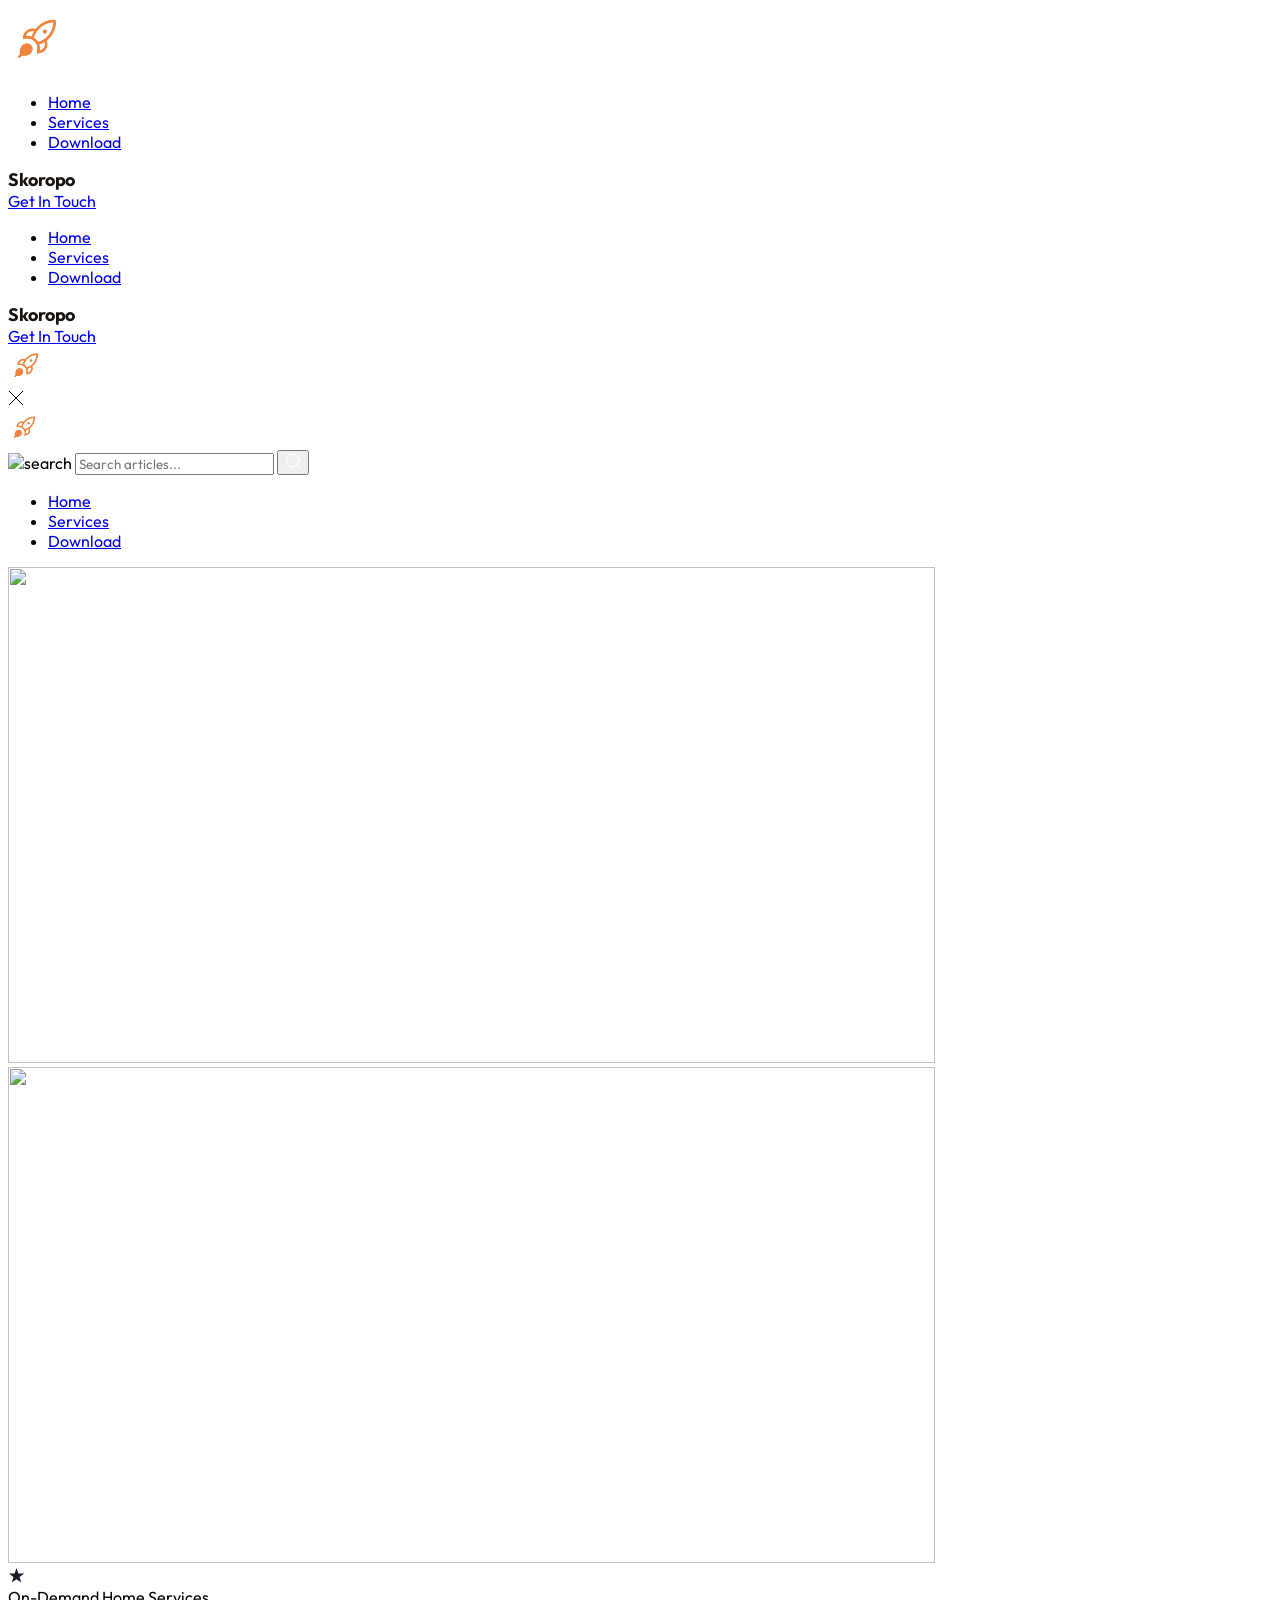
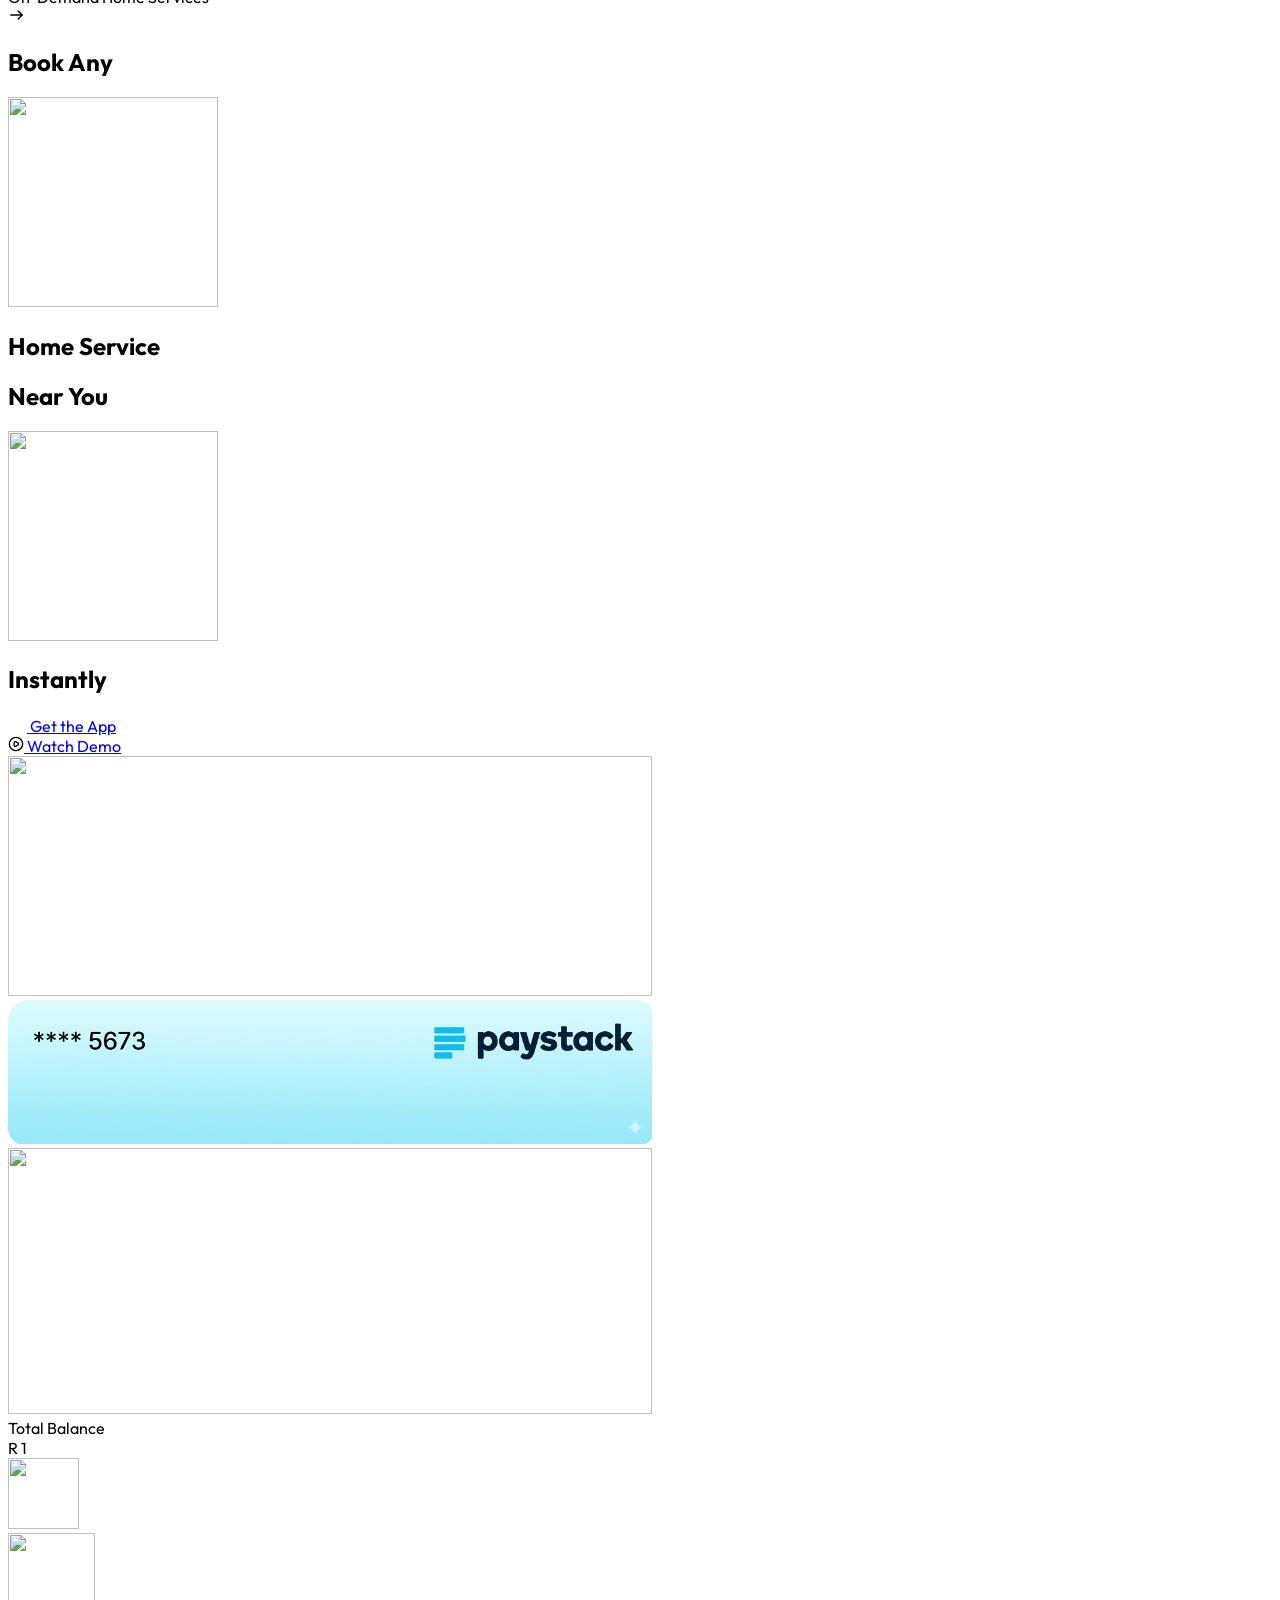
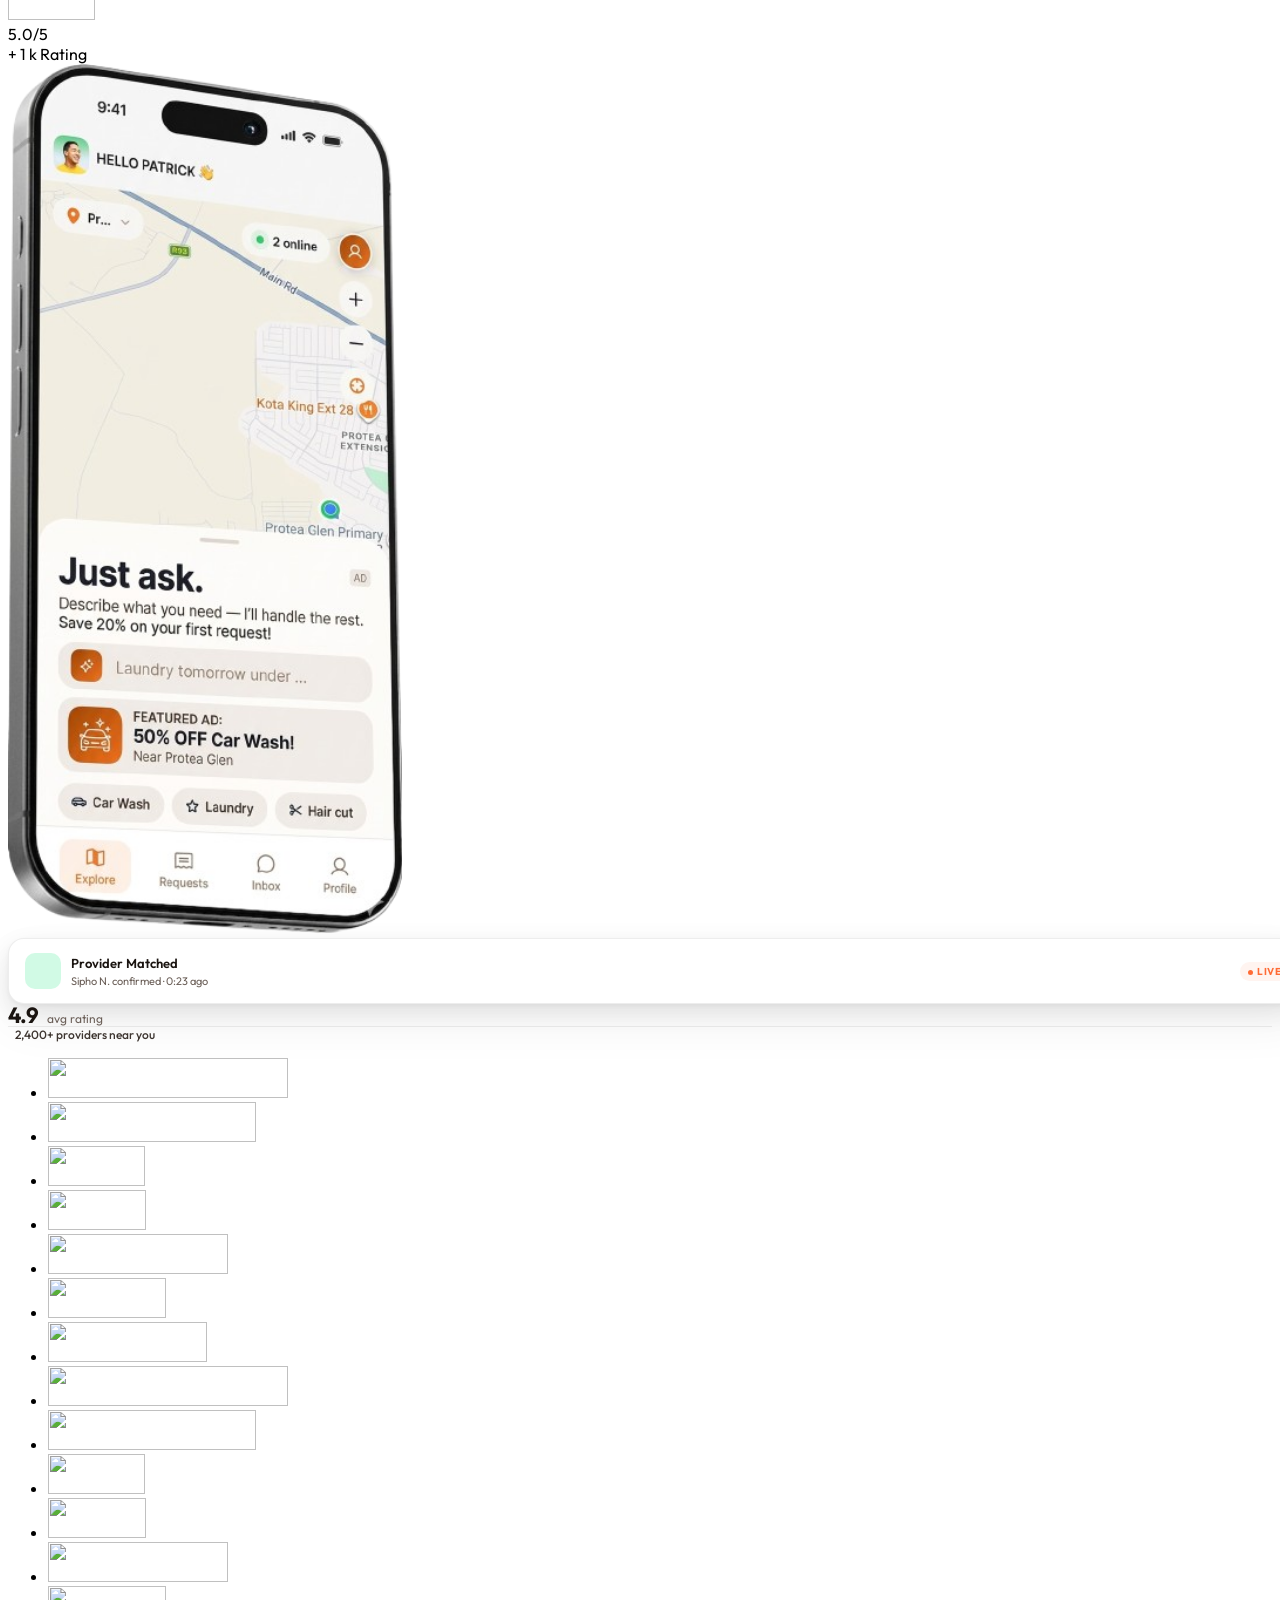
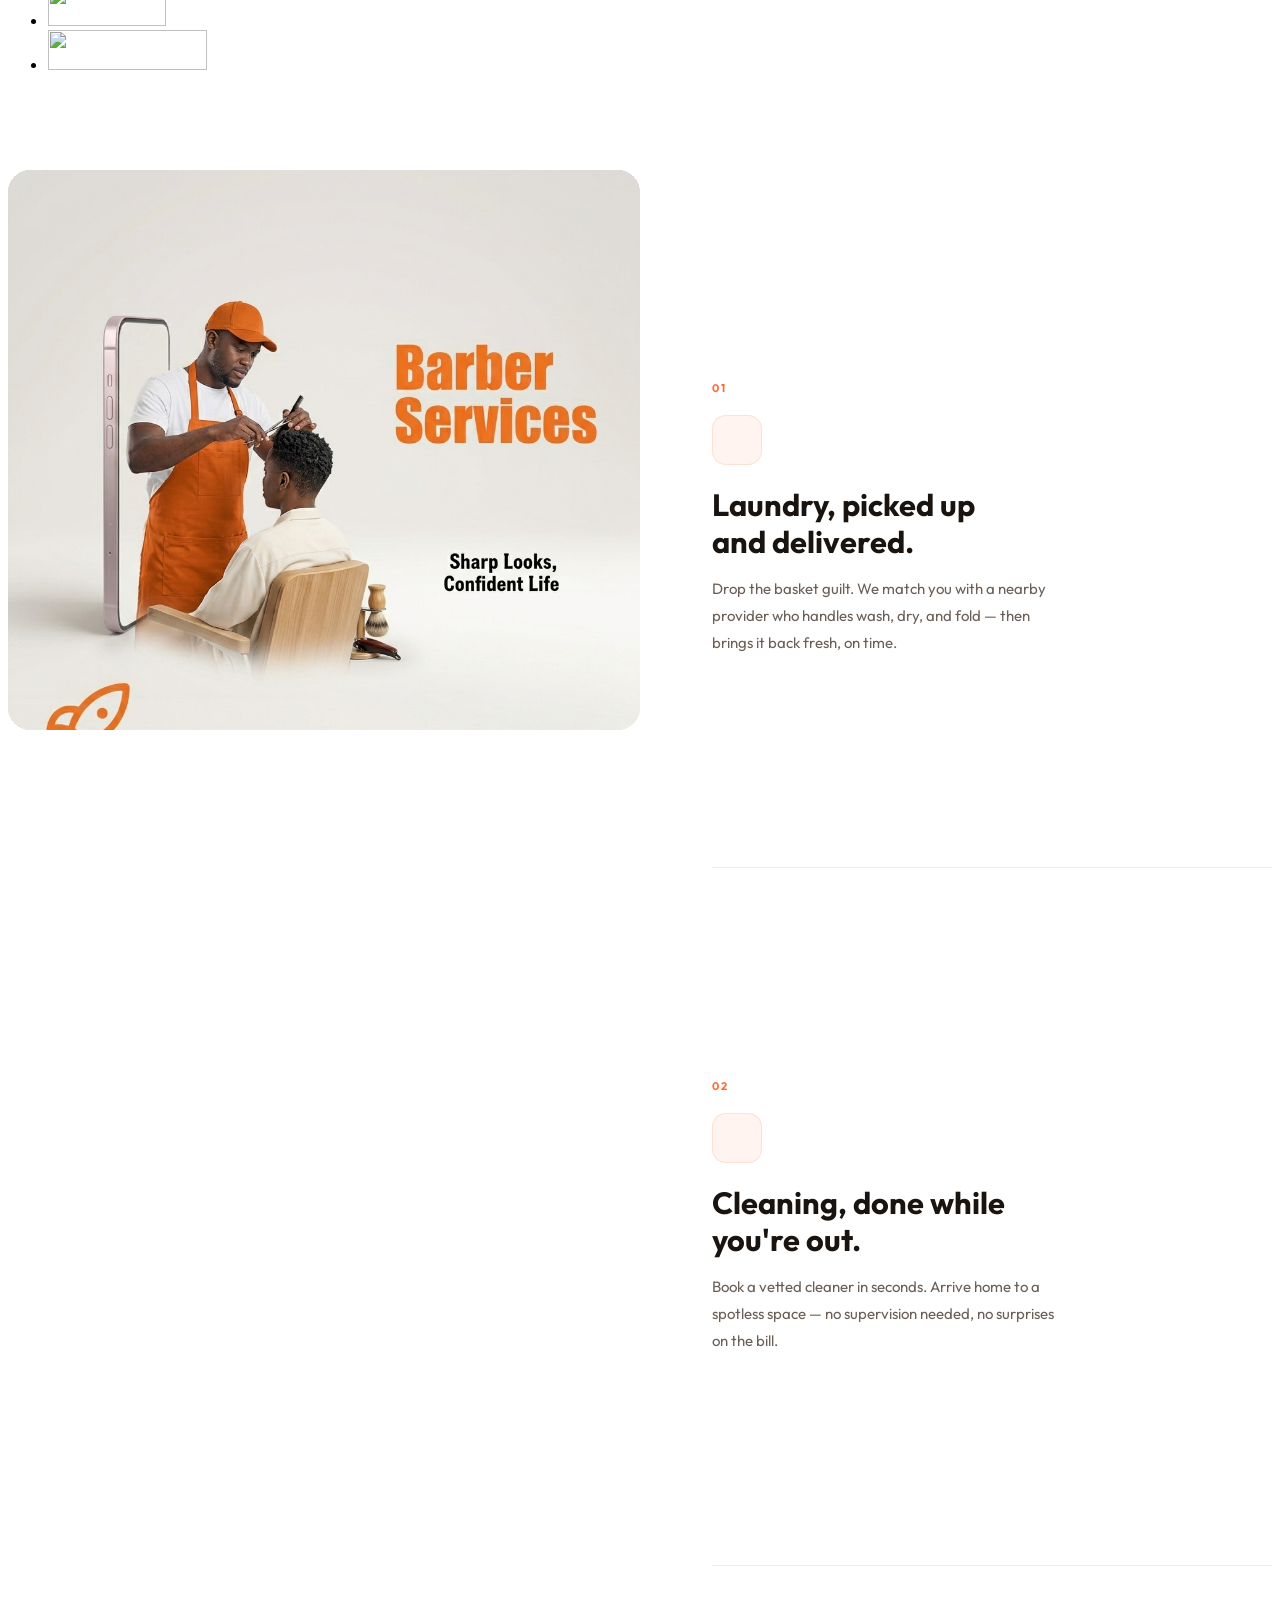
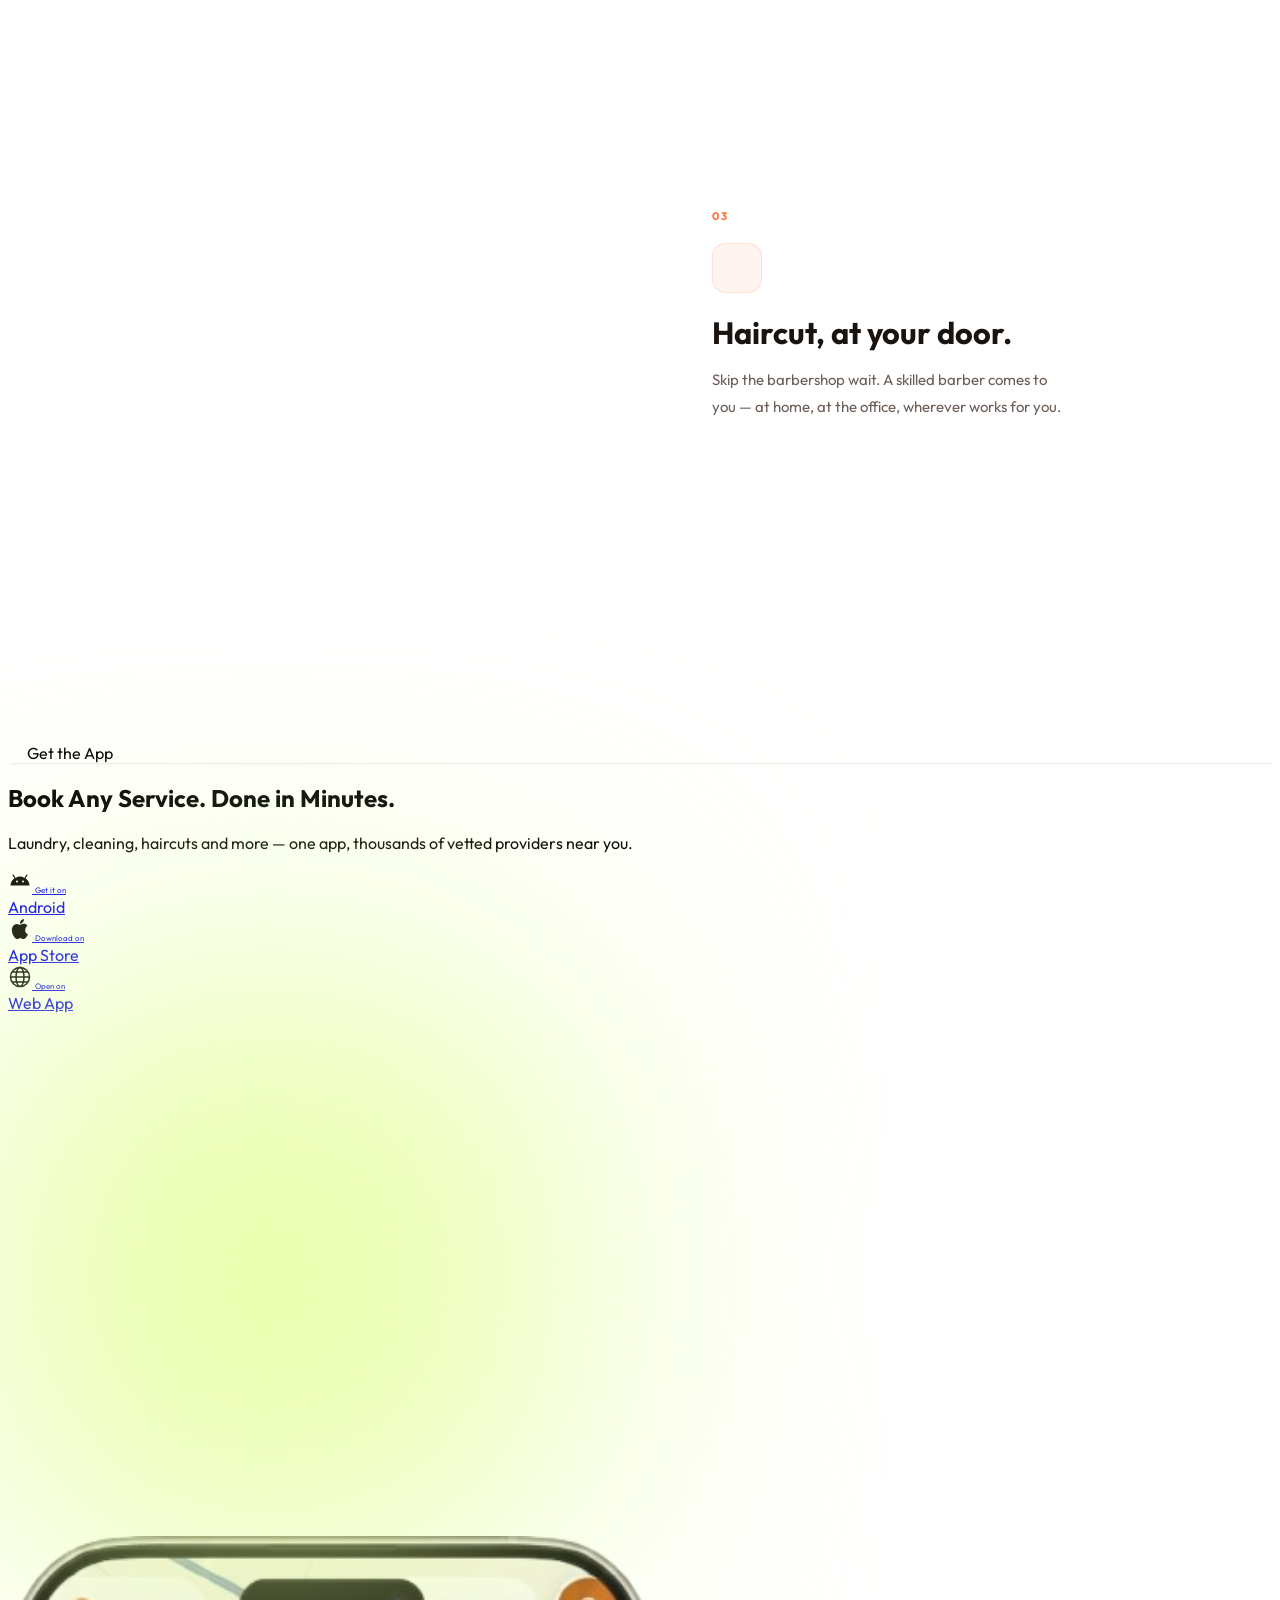
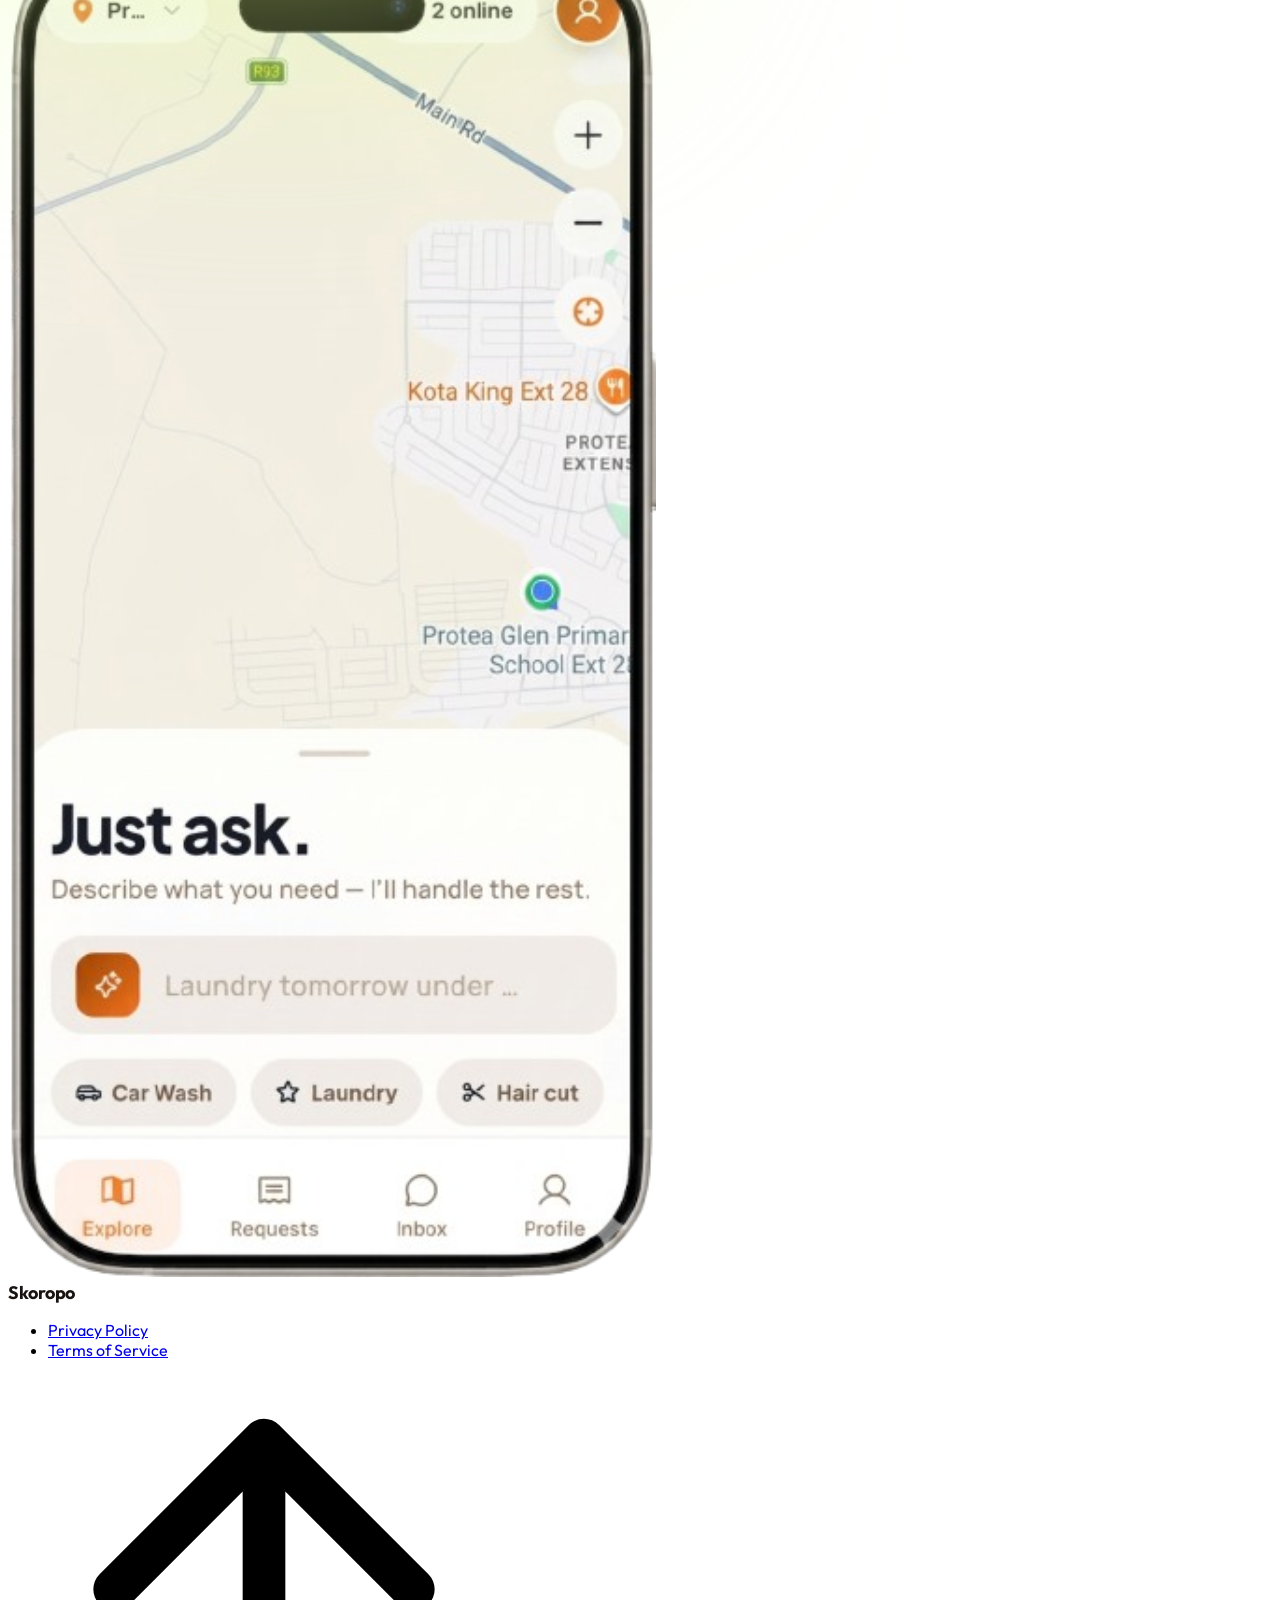
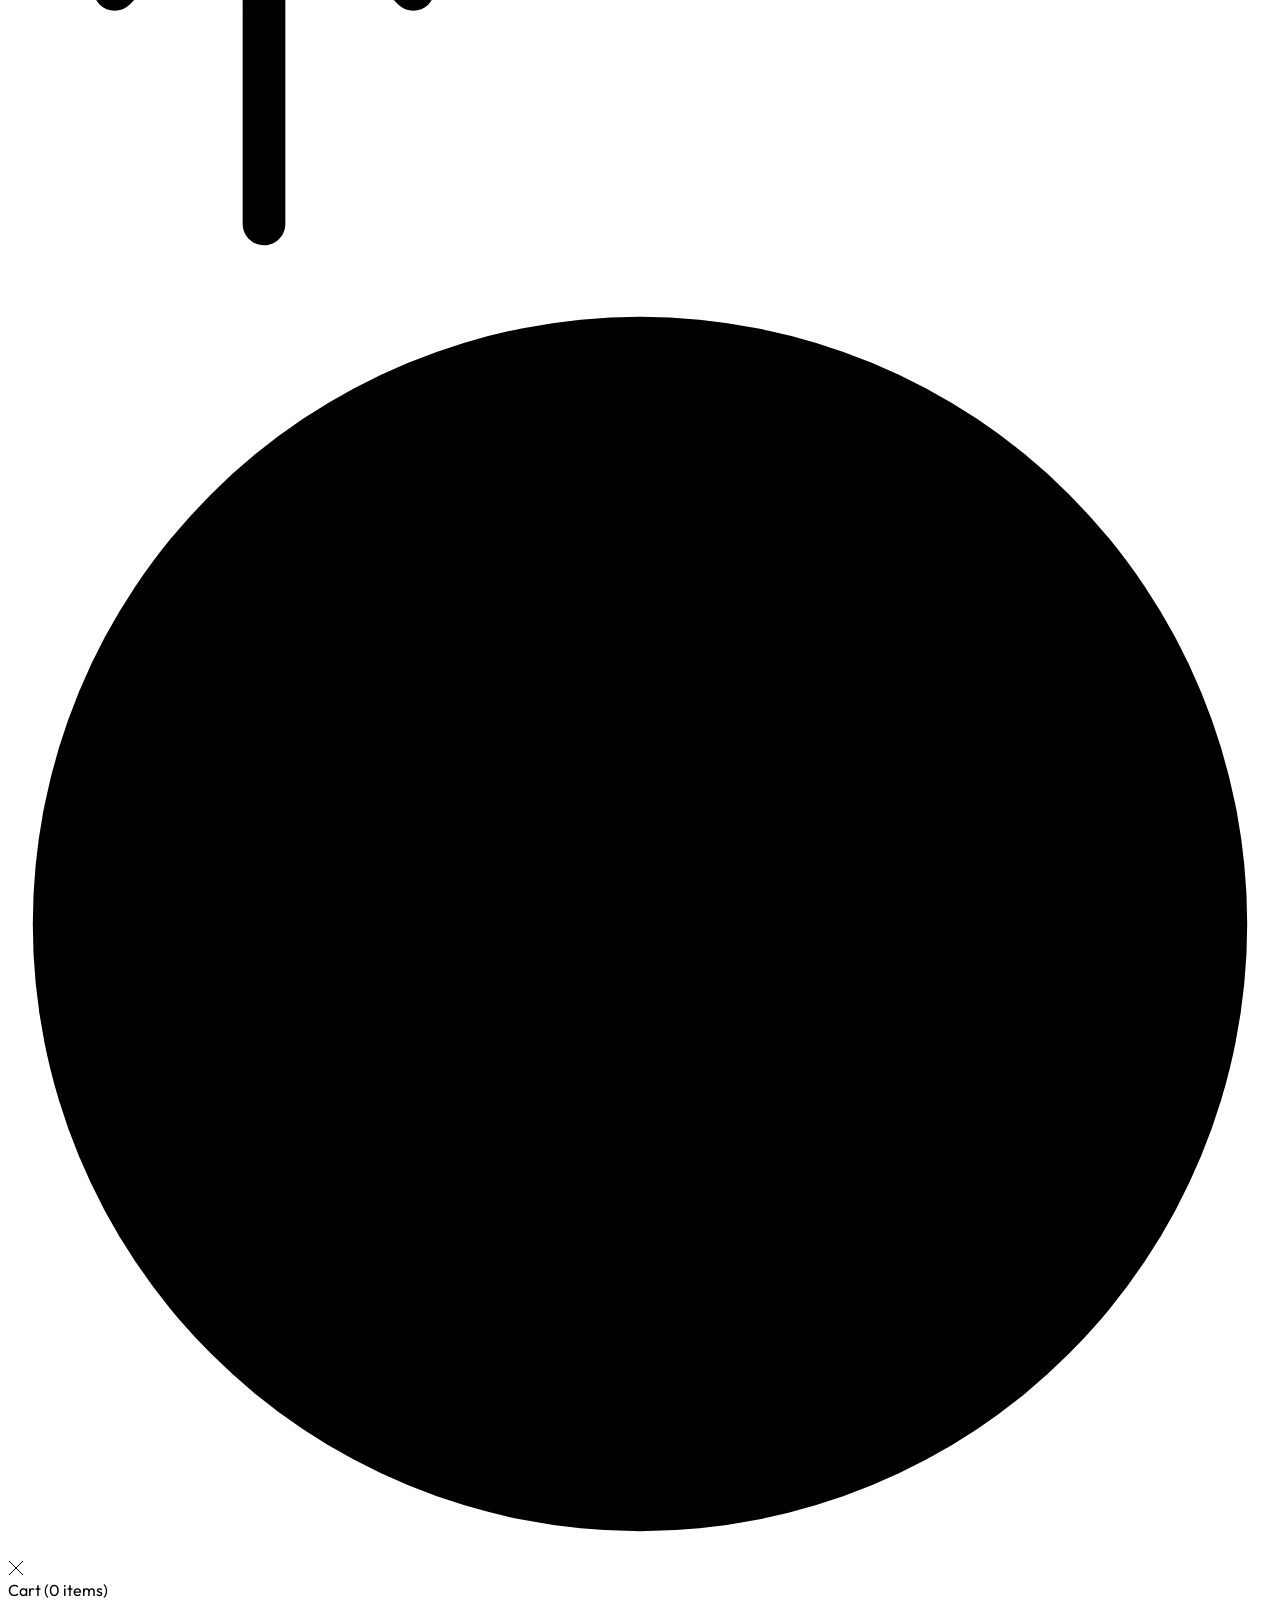
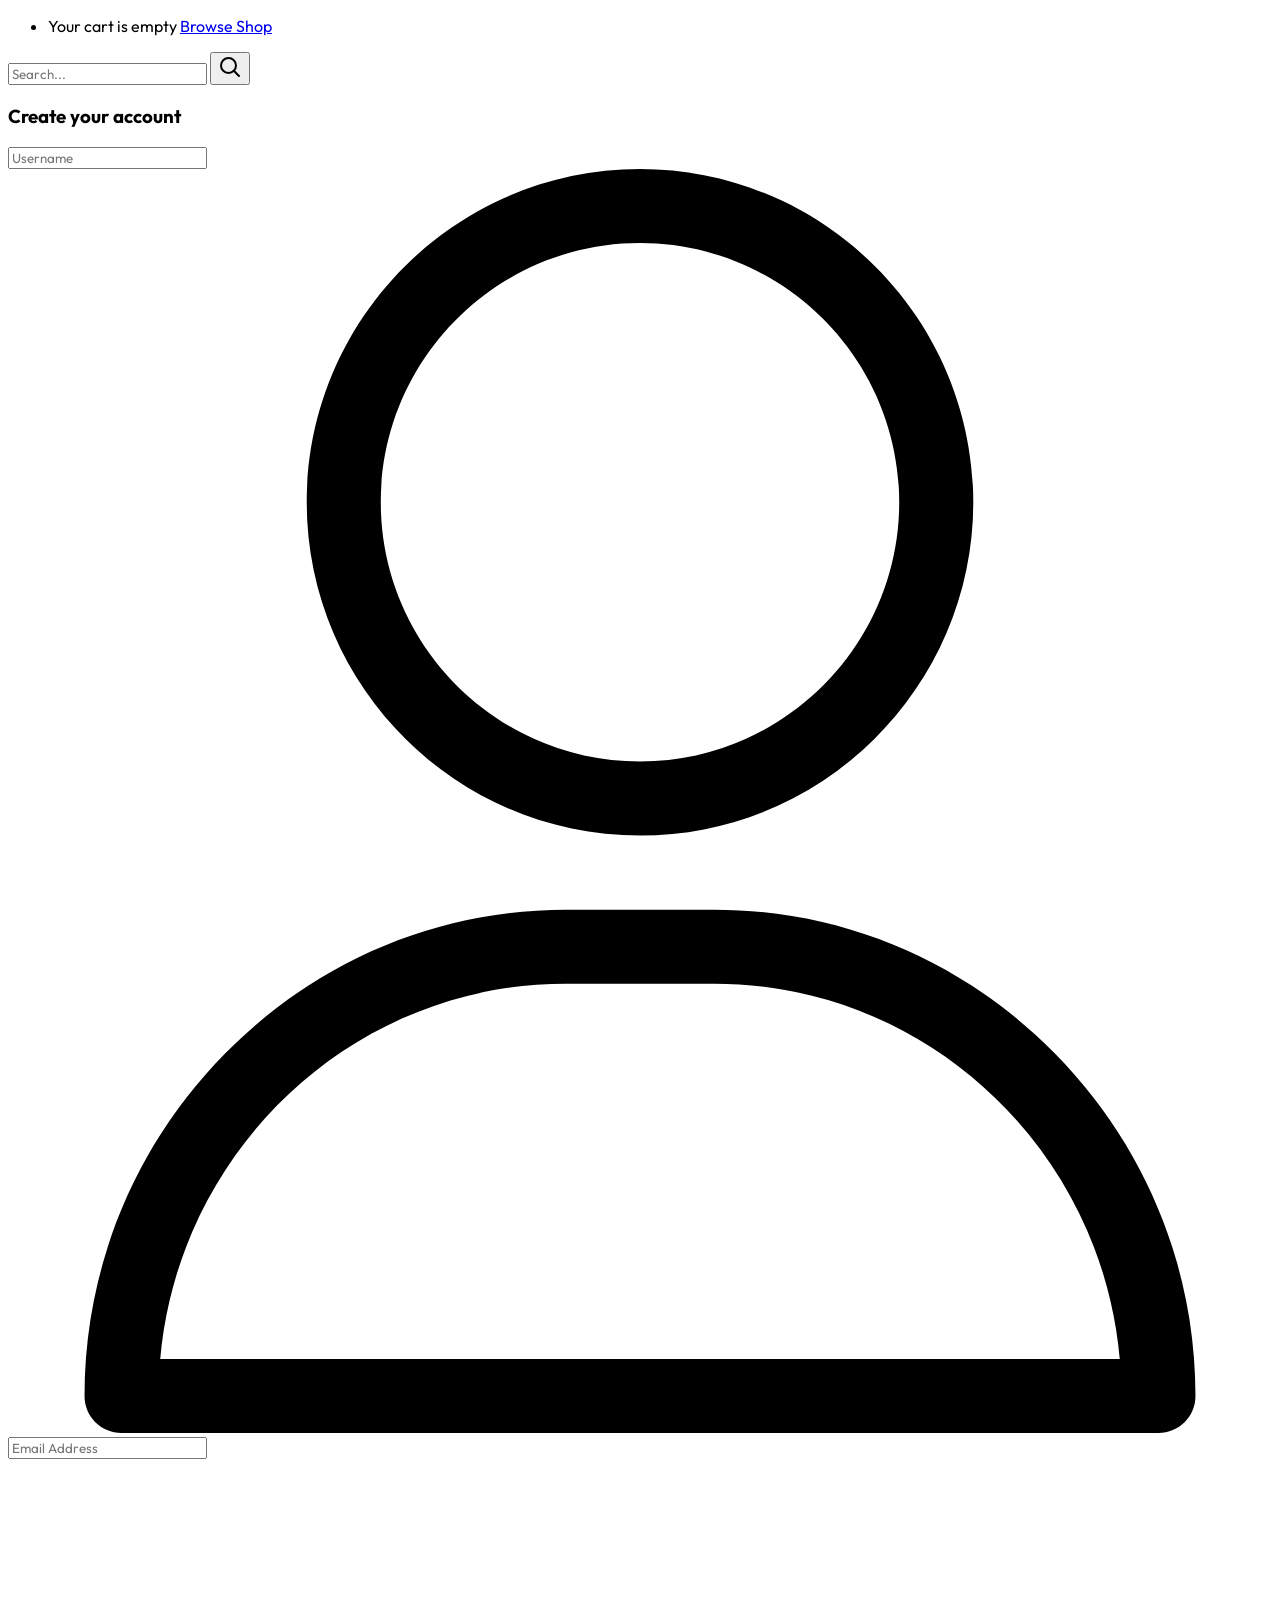
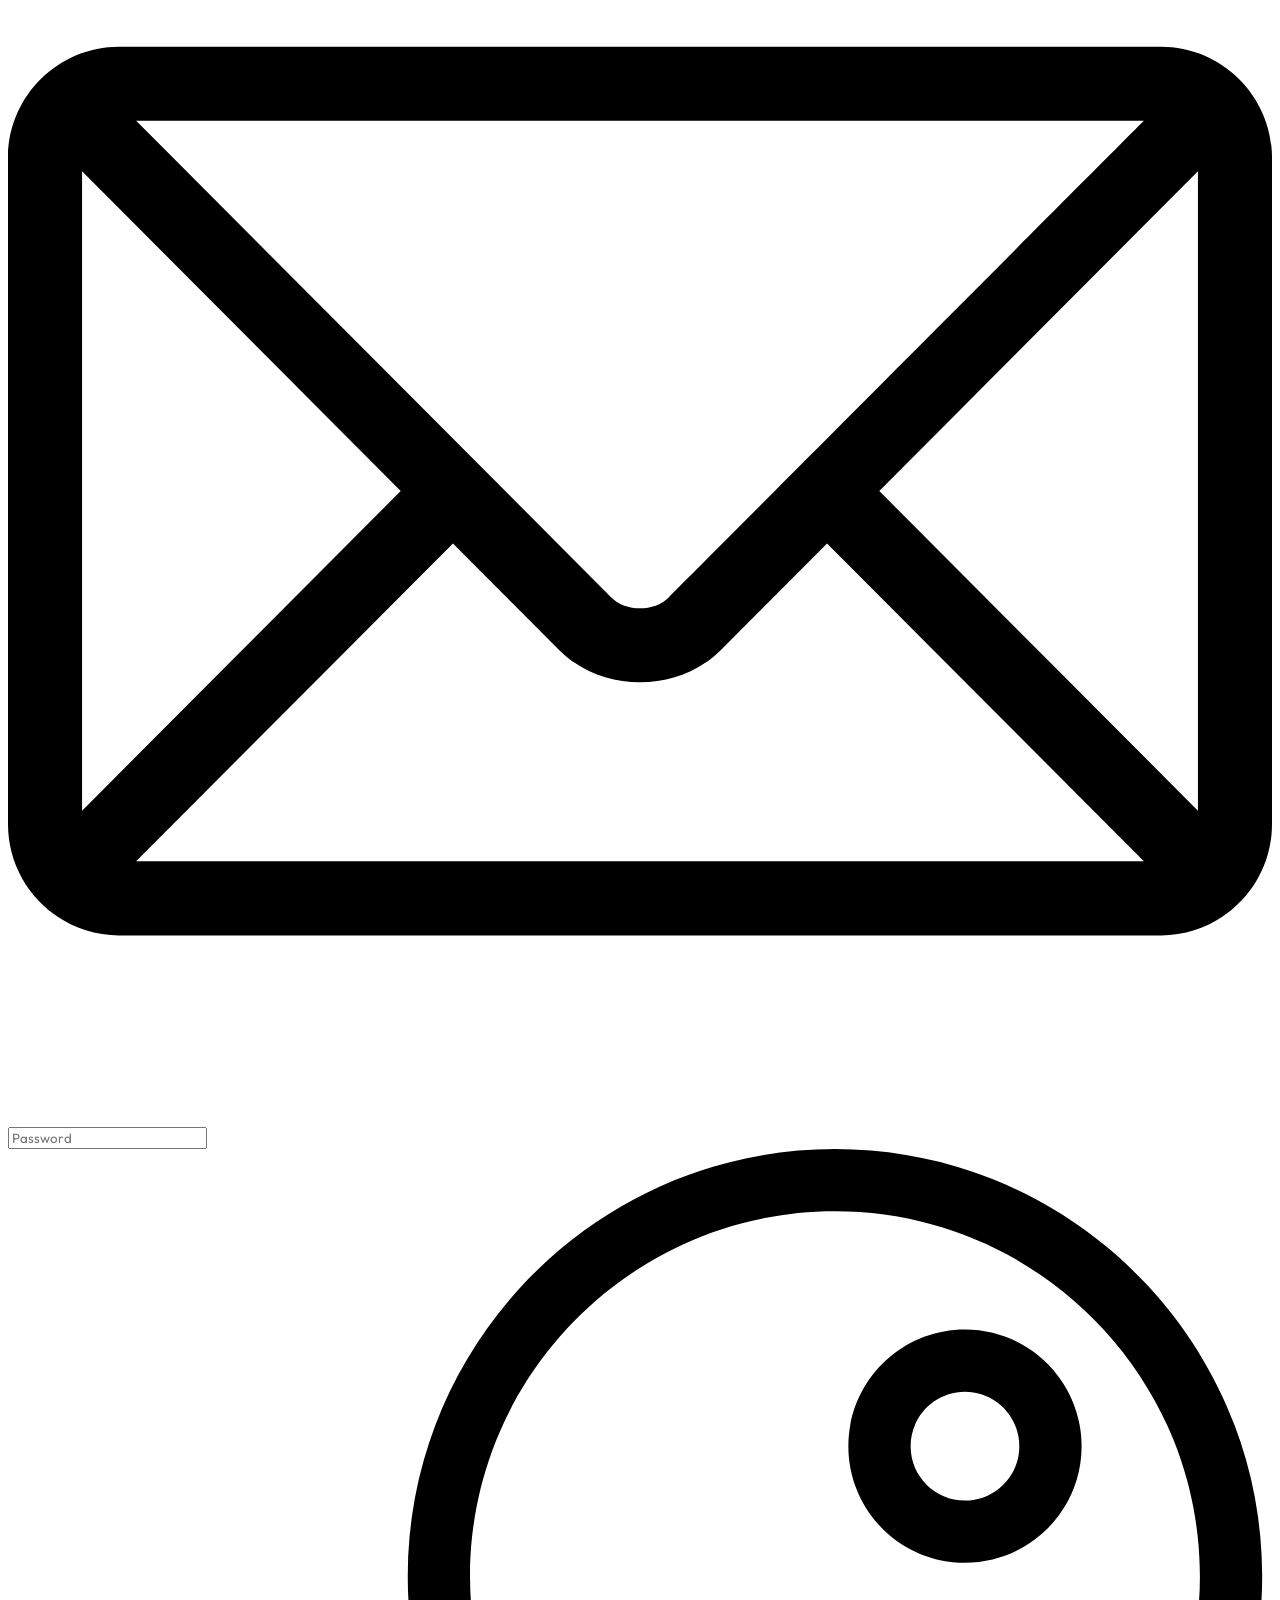
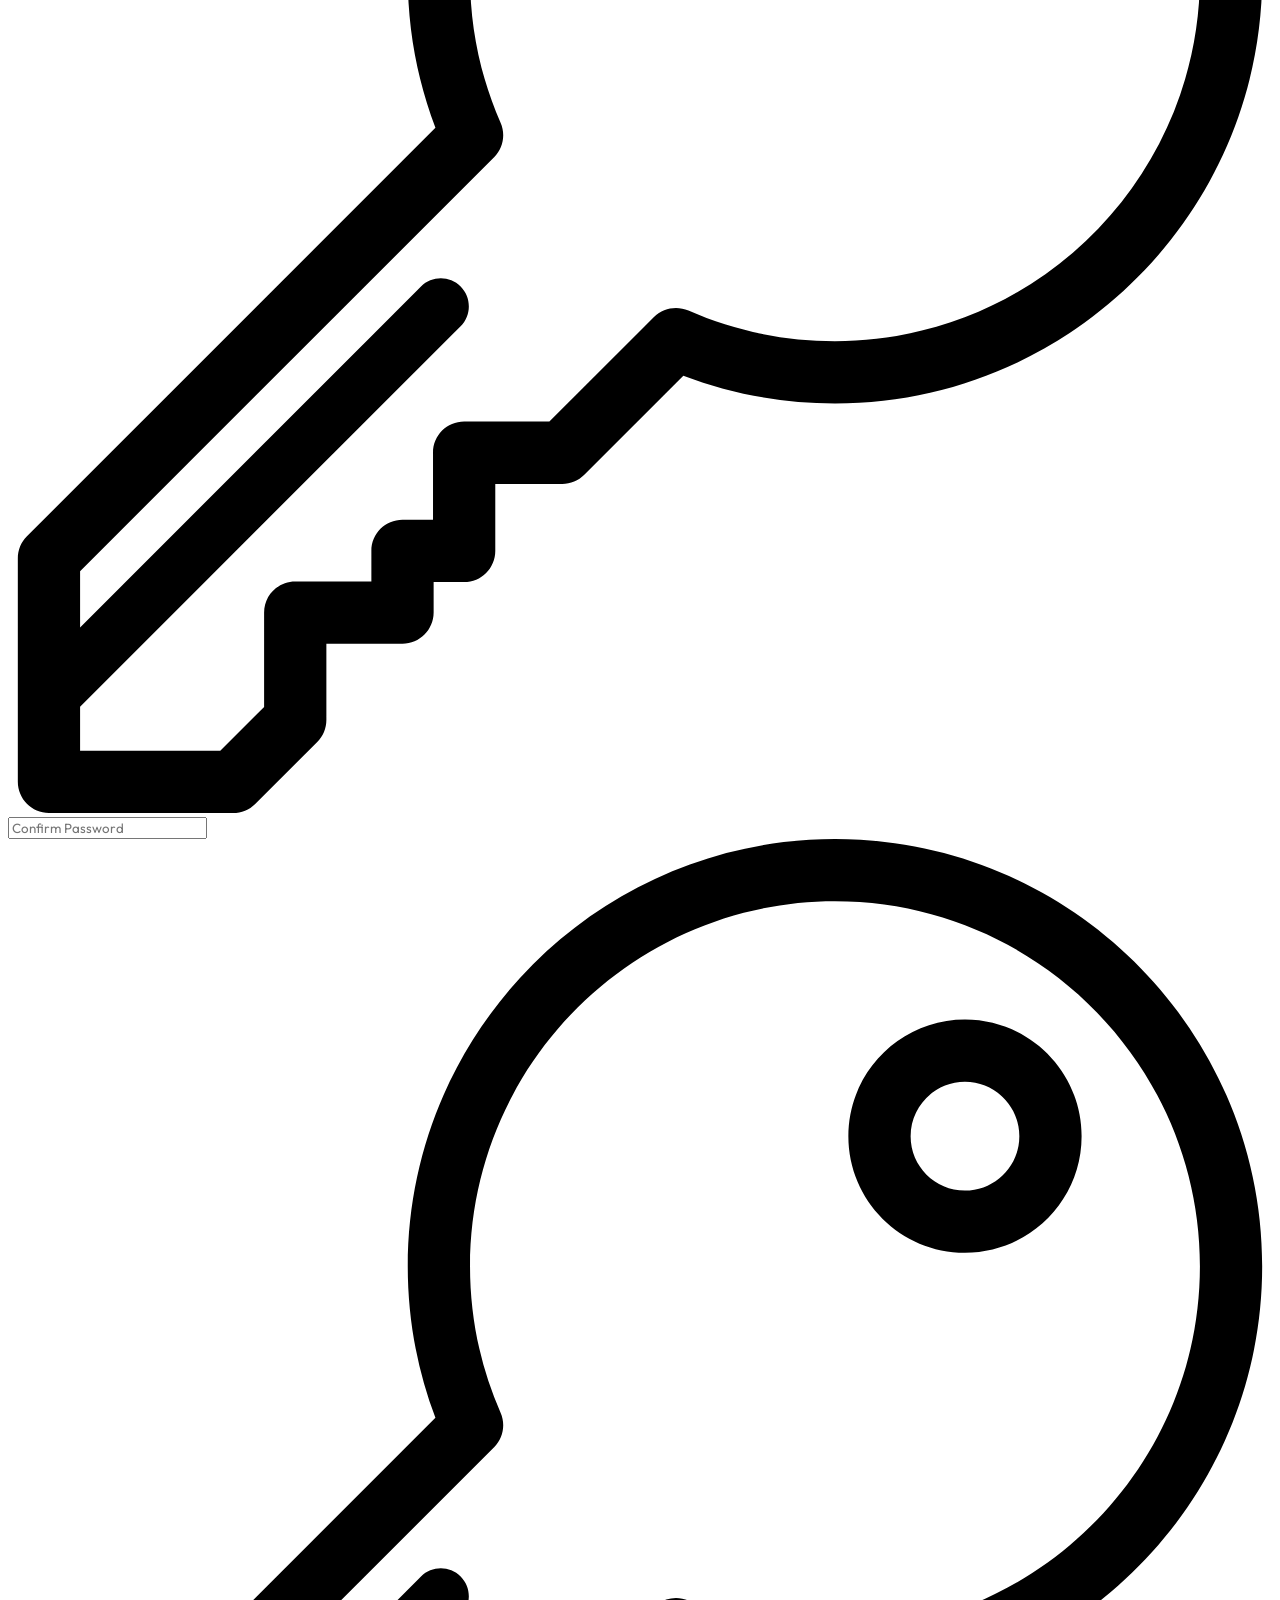
==== index.html @ 43b8c668 "Initial Skoropo landing page Static landing page for Skoropo on-demand home services app. Includes h" ====
<!DOCTYPE html>
<html>

<head>
    <meta charset="UTF-8">
    <meta name="viewport" content="width=device-width, initial-scale=1, maximum-scale=1">
    <link rel="profile" href="//gmpg.org/xfn/11">
    <title>Fintech SaaS One Page &#8211; BrightHub</title>
    <meta name='robots' content='max-image-preview:large' />
    <link rel='dns-prefetch' href='//fonts.googleapis.com' />
    <link rel="alternate" type="application/rss+xml" title="BrightHub &raquo; Feed" href="https://brighthub.casethemes.net/feed/" />
    <link rel="alternate" type="application/rss+xml" title="BrightHub &raquo; Comments Feed" href="https://brighthub.casethemes.net/comments/feed/" />
    <link rel="alternate" title="oEmbed (JSON)" type="application/json+oembed" href="https://brighthub.casethemes.net/wp-json/oembed/1.0/embed?url=https%3A%2F%2Fbrighthub.casethemes.net%2Ffintech-saas-one-page%2F" />
    <link rel="alternate" title="oEmbed (XML)" type="text/xml+oembed" href="https://brighthub.casethemes.net/wp-json/oembed/1.0/embed?url=https%3A%2F%2Fbrighthub.casethemes.net%2Ffintech-saas-one-page%2F&#038;format=xml" />
    <style id='wp-img-auto-sizes-contain-inline-css' type='text/css'>
        img:is([sizes=auto i], [sizes^="auto," i]) {
            contain-intrinsic-size: 3000px 1500px
        }

        /*# sourceURL=wp-img-auto-sizes-contain-inline-css */
    </style>
    <link rel='stylesheet' id='pxl-main-css-css' href='https://brighthub.casethemes.net/wp-content/plugins/case-addons/assets/css/pxl-main-css.min.css' type='text/css' media='all' />
    <link rel='stylesheet' id='font-awesome-pro-css' href='https://brighthub.casethemes.net/wp-content/plugins/case-addons/assets/libs/font-awesome-pro/css/all.min.css' type='text/css' media='all' />
    <style id='classic-theme-styles-inline-css' type='text/css'>
        /*! This file is auto-generated */

        .wp-block-button__link {
            color: #fff;
            background-color: #32373c;
            border-radius: 9999px;
            box-shadow: none;
            text-decoration: none;
            padding: calc(.667em + 2px) calc(1.333em + 2px);
            font-size: 1.125em
        }

        .wp-block-file__button {
            background: #32373c;
            color: #fff;
            text-decoration: none
        }

        /*# sourceURL=/wp-includes/css/classic-themes.min.css */
    </style>
    <style id='global-styles-inline-css' type='text/css'>
        :root {
            --wp--preset--aspect-ratio--square: 1;
            --wp--preset--aspect-ratio--4-3: 4/3;
            --wp--preset--aspect-ratio--3-4: 3/4;
            --wp--preset--aspect-ratio--3-2: 3/2;
            --wp--preset--aspect-ratio--2-3: 2/3;
            --wp--preset--aspect-ratio--16-9: 16/9;
            --wp--preset--aspect-ratio--9-16: 9/16;
            --wp--preset--color--black: #000000;
            --wp--preset--color--cyan-bluish-gray: #abb8c3;
            --wp--preset--color--white: #ffffff;
            --wp--preset--color--pale-pink: #f78da7;
            --wp--preset--color--vivid-red: #cf2e2e;
            --wp--preset--color--luminous-vivid-orange: #ff6900;
            --wp--preset--color--luminous-vivid-amber: #fcb900;
            --wp--preset--color--light-green-cyan: #7bdcb5;
            --wp--preset--color--vivid-green-cyan: #00d084;
            --wp--preset--color--pale-cyan-blue: #8ed1fc;
            --wp--preset--color--vivid-cyan-blue: #0693e3;
            --wp--preset--color--vivid-purple: #9b51e0;
            --wp--preset--gradient--vivid-cyan-blue-to-vivid-purple: linear-gradient(135deg, rgb(6, 147, 227) 0%, rgb(155, 81, 224) 100%);
            --wp--preset--gradient--light-green-cyan-to-vivid-green-cyan: linear-gradient(135deg, rgb(122, 220, 180) 0%, rgb(0, 208, 130) 100%);
            --wp--preset--gradient--luminous-vivid-amber-to-luminous-vivid-orange: linear-gradient(135deg, rgb(252, 185, 0) 0%, rgb(255, 105, 0) 100%);
            --wp--preset--gradient--luminous-vivid-orange-to-vivid-red: linear-gradient(135deg, rgb(255, 105, 0) 0%, rgb(207, 46, 46) 100%);
            --wp--preset--gradient--very-light-gray-to-cyan-bluish-gray: linear-gradient(135deg, rgb(238, 238, 238) 0%, rgb(169, 184, 195) 100%);
            --wp--preset--gradient--cool-to-warm-spectrum: linear-gradient(135deg, rgb(74, 234, 220) 0%, rgb(151, 120, 209) 20%, rgb(207, 42, 186) 40%, rgb(238, 44, 130) 60%, rgb(251, 105, 98) 80%, rgb(254, 248, 76) 100%);
            --wp--preset--gradient--blush-light-purple: linear-gradient(135deg, rgb(255, 206, 236) 0%, rgb(152, 150, 240) 100%);
            --wp--preset--gradient--blush-bordeaux: linear-gradient(135deg, rgb(254, 205, 165) 0%, rgb(254, 45, 45) 50%, rgb(107, 0, 62) 100%);
            --wp--preset--gradient--luminous-dusk: linear-gradient(135deg, rgb(255, 203, 112) 0%, rgb(199, 81, 192) 50%, rgb(65, 88, 208) 100%);
            --wp--preset--gradient--pale-ocean: linear-gradient(135deg, rgb(255, 245, 203) 0%, rgb(182, 227, 212) 50%, rgb(51, 167, 181) 100%);
            --wp--preset--gradient--electric-grass: linear-gradient(135deg, rgb(202, 248, 128) 0%, rgb(113, 206, 126) 100%);
            --wp--preset--gradient--midnight: linear-gradient(135deg, rgb(2, 3, 129) 0%, rgb(40, 116, 252) 100%);
            --wp--preset--font-size--small: 13px;
            --wp--preset--font-size--medium: 20px;
            --wp--preset--font-size--large: 36px;
            --wp--preset--font-size--x-large: 42px;
            --wp--preset--spacing--20: 0.44rem;
            --wp--preset--spacing--30: 0.67rem;
            --wp--preset--spacing--40: 1rem;
            --wp--preset--spacing--50: 1.5rem;
            --wp--preset--spacing--60: 2.25rem;
            --wp--preset--spacing--70: 3.38rem;
            --wp--preset--spacing--80: 5.06rem;
            --wp--preset--shadow--natural: 6px 6px 9px rgba(0, 0, 0, 0.2);
            --wp--preset--shadow--deep: 12px 12px 50px rgba(0, 0, 0, 0.4);
            --wp--preset--shadow--sharp: 6px 6px 0px rgba(0, 0, 0, 0.2);
            --wp--preset--shadow--outlined: 6px 6px 0px -3px rgb(255, 255, 255), 6px 6px rgb(0, 0, 0);
            --wp--preset--shadow--crisp: 6px 6px 0px rgb(0, 0, 0);
        }

        :where(.is-layout-flex) {
            gap: 0.5em;
        }

        :where(.is-layout-grid) {
            gap: 0.5em;
        }

        body .is-layout-flex {
            display: flex;
        }

        .is-layout-flex {
            flex-wrap: wrap;
            align-items: center;
        }

        .is-layout-flex> :is(*, div) {
            margin: 0;
        }

        body .is-layout-grid {
            display: grid;
        }

        .is-layout-grid> :is(*, div) {
            margin: 0;
        }

        :where(.wp-block-columns.is-layout-flex) {
            gap: 2em;
        }

        :where(.wp-block-columns.is-layout-grid) {
            gap: 2em;
        }

        :where(.wp-block-post-template.is-layout-flex) {
            gap: 1.25em;
        }

        :where(.wp-block-post-template.is-layout-grid) {
            gap: 1.25em;
        }

        .has-black-color {
            color: var(--wp--preset--color--black) !important;
        }

        .has-cyan-bluish-gray-color {
            color: var(--wp--preset--color--cyan-bluish-gray) !important;
        }

        .has-white-color {
            color: var(--wp--preset--color--white) !important;
        }

        .has-pale-pink-color {
            color: var(--wp--preset--color--pale-pink) !important;
        }

        .has-vivid-red-color {
            color: var(--wp--preset--color--vivid-red) !important;
        }

        .has-luminous-vivid-orange-color {
            color: var(--wp--preset--color--luminous-vivid-orange) !important;
        }

        .has-luminous-vivid-amber-color {
            color: var(--wp--preset--color--luminous-vivid-amber) !important;
        }

        .has-light-green-cyan-color {
            color: var(--wp--preset--color--light-green-cyan) !important;
        }

        .has-vivid-green-cyan-color {
            color: var(--wp--preset--color--vivid-green-cyan) !important;
        }

        .has-pale-cyan-blue-color {
            color: var(--wp--preset--color--pale-cyan-blue) !important;
        }

        .has-vivid-cyan-blue-color {
            color: var(--wp--preset--color--vivid-cyan-blue) !important;
        }

        .has-vivid-purple-color {
            color: var(--wp--preset--color--vivid-purple) !important;
        }

        .has-black-background-color {
            background-color: var(--wp--preset--color--black) !important;
        }

        .has-cyan-bluish-gray-background-color {
            background-color: var(--wp--preset--color--cyan-bluish-gray) !important;
        }

        .has-white-background-color {
            background-color: var(--wp--preset--color--white) !important;
        }

        .has-pale-pink-background-color {
            background-color: var(--wp--preset--color--pale-pink) !important;
        }

        .has-vivid-red-background-color {
            background-color: var(--wp--preset--color--vivid-red) !important;
        }

        .has-luminous-vivid-orange-background-color {
            background-color: var(--wp--preset--color--luminous-vivid-orange) !important;
        }

        .has-luminous-vivid-amber-background-color {
            background-color: var(--wp--preset--color--luminous-vivid-amber) !important;
        }

        .has-light-green-cyan-background-color {
            background-color: var(--wp--preset--color--light-green-cyan) !important;
        }

        .has-vivid-green-cyan-background-color {
            background-color: var(--wp--preset--color--vivid-green-cyan) !important;
        }

        .has-pale-cyan-blue-background-color {
            background-color: var(--wp--preset--color--pale-cyan-blue) !important;
        }

        .has-vivid-cyan-blue-background-color {
            background-color: var(--wp--preset--color--vivid-cyan-blue) !important;
        }

        .has-vivid-purple-background-color {
            background-color: var(--wp--preset--color--vivid-purple) !important;
        }

        .has-black-border-color {
            border-color: var(--wp--preset--color--black) !important;
        }

        .has-cyan-bluish-gray-border-color {
            border-color: var(--wp--preset--color--cyan-bluish-gray) !important;
        }

        .has-white-border-color {
            border-color: var(--wp--preset--color--white) !important;
        }

        .has-pale-pink-border-color {
            border-color: var(--wp--preset--color--pale-pink) !important;
        }

        .has-vivid-red-border-color {
            border-color: var(--wp--preset--color--vivid-red) !important;
        }

        .has-luminous-vivid-orange-border-color {
            border-color: var(--wp--preset--color--luminous-vivid-orange) !important;
        }

        .has-luminous-vivid-amber-border-color {
            border-color: var(--wp--preset--color--luminous-vivid-amber) !important;
        }

        .has-light-green-cyan-border-color {
            border-color: var(--wp--preset--color--light-green-cyan) !important;
        }

        .has-vivid-green-cyan-border-color {
            border-color: var(--wp--preset--color--vivid-green-cyan) !important;
        }

        .has-pale-cyan-blue-border-color {
            border-color: var(--wp--preset--color--pale-cyan-blue) !important;
        }

        .has-vivid-cyan-blue-border-color {
            border-color: var(--wp--preset--color--vivid-cyan-blue) !important;
        }

        .has-vivid-purple-border-color {
            border-color: var(--wp--preset--color--vivid-purple) !important;
        }

        .has-vivid-cyan-blue-to-vivid-purple-gradient-background {
            background: var(--wp--preset--gradient--vivid-cyan-blue-to-vivid-purple) !important;
        }

        .has-light-green-cyan-to-vivid-green-cyan-gradient-background {
            background: var(--wp--preset--gradient--light-green-cyan-to-vivid-green-cyan) !important;
        }

        .has-luminous-vivid-amber-to-luminous-vivid-orange-gradient-background {
            background: var(--wp--preset--gradient--luminous-vivid-amber-to-luminous-vivid-orange) !important;
        }

        .has-luminous-vivid-orange-to-vivid-red-gradient-background {
            background: var(--wp--preset--gradient--luminous-vivid-orange-to-vivid-red) !important;
        }

        .has-very-light-gray-to-cyan-bluish-gray-gradient-background {
            background: var(--wp--preset--gradient--very-light-gray-to-cyan-bluish-gray) !important;
        }

        .has-cool-to-warm-spectrum-gradient-background {
            background: var(--wp--preset--gradient--cool-to-warm-spectrum) !important;
        }

        .has-blush-light-purple-gradient-background {
            background: var(--wp--preset--gradient--blush-light-purple) !important;
        }

        .has-blush-bordeaux-gradient-background {
            background: var(--wp--preset--gradient--blush-bordeaux) !important;
        }

        .has-luminous-dusk-gradient-background {
            background: var(--wp--preset--gradient--luminous-dusk) !important;
        }

        .has-pale-ocean-gradient-background {
            background: var(--wp--preset--gradient--pale-ocean) !important;
        }

        .has-electric-grass-gradient-background {
            background: var(--wp--preset--gradient--electric-grass) !important;
        }

        .has-midnight-gradient-background {
            background: var(--wp--preset--gradient--midnight) !important;
        }

        .has-small-font-size {
            font-size: var(--wp--preset--font-size--small) !important;
        }

        .has-medium-font-size {
            font-size: var(--wp--preset--font-size--medium) !important;
        }

        .has-large-font-size {
            font-size: var(--wp--preset--font-size--large) !important;
        }

        .has-x-large-font-size {
            font-size: var(--wp--preset--font-size--x-large) !important;
        }

        :where(.wp-block-post-template.is-layout-flex) {
            gap: 1.25em;
        }

        :where(.wp-block-post-template.is-layout-grid) {
            gap: 1.25em;
        }

        :where(.wp-block-term-template.is-layout-flex) {
            gap: 1.25em;
        }

        :where(.wp-block-term-template.is-layout-grid) {
            gap: 1.25em;
        }

        :where(.wp-block-columns.is-layout-flex) {
            gap: 2em;
        }

        :where(.wp-block-columns.is-layout-grid) {
            gap: 2em;
        }

        :root :where(.wp-block-pullquote) {
            font-size: 1.5em;
            line-height: 1.6;
        }

        /*# sourceURL=global-styles-inline-css */
    </style>
    <link rel='stylesheet' id='contact-form-7-css' href='https://brighthub.casethemes.net/wp-content/plugins/contact-form-7/includes/css/contact-form-7.min.css' type='text/css' media='all' />
    <link rel='stylesheet' id='purchase-link-css-css' href='https://brighthub.casethemes.net/wp-content/plugins/envato-purchase-link//css/purchase-link-css.min.css' type='text/css' media='all' />
    <link rel='stylesheet' id='woocommerce-layout-css' href='https://brighthub.casethemes.net/wp-content/plugins/woocommerce/assets/css/woocommerce-layout.min.css' type='text/css' media='all' />
    <link rel='stylesheet' id='woocommerce-smallscreen-css' href='https://brighthub.casethemes.net/wp-content/plugins/woocommerce/assets/css/woocommerce-smallscreen.min.css' type='text/css' media='only screen and (max-width: 768px)' />
    <link rel='stylesheet' id='woocommerce-general-css' href='https://brighthub.casethemes.net/wp-content/plugins/woocommerce/assets/css/woocommerce-general.min.css' type='text/css' media='all' />
    <style id='woocommerce-inline-inline-css' type='text/css'>
        .woocommerce form .form-row .required {
            visibility: visible;
        }

        /*# sourceURL=woocommerce-inline-inline-css */
    </style>
    <link rel='stylesheet' id='elementor-icons-css' href='https://brighthub.casethemes.net/wp-content/plugins/elementor/assets/lib/eicons/css/elementor-icons.min.css' type='text/css' media='all' />
    <link rel='stylesheet' id='elementor-frontend-css' href='https://brighthub.casethemes.net/wp-content/uploads/elementor/css/custom-frontend.min.css' type='text/css' media='all' />
    <link rel='stylesheet' id='elementor-post-7-css' href='https://brighthub.casethemes.net/wp-content/uploads/elementor/css/post-7.css' type='text/css' media='all' />
    <link rel='stylesheet' id='e-animation-zoomIn-css' href='https://brighthub.casethemes.net/wp-content/plugins/elementor/assets/lib/animations/styles/zoomIn.min.css' type='text/css' media='all' />
    <link rel='stylesheet' id='e-animation-bounceIn-css' href='https://brighthub.casethemes.net/wp-content/plugins/elementor/assets/lib/animations/styles/bounceIn.min.css' type='text/css' media='all' />
    <link rel='stylesheet' id='e-animation-fadeInUp-css' href='https://brighthub.casethemes.net/wp-content/plugins/elementor/assets/lib/animations/styles/fadeInUp.min.css' type='text/css' media='all' />
    <link rel='stylesheet' id='e-animation-fadeInLeft-css' href='https://brighthub.casethemes.net/wp-content/plugins/elementor/assets/lib/animations/styles/fadeInLeft.min.css' type='text/css' media='all' />
    <link rel='stylesheet' id='widget-spacer-css' href='https://brighthub.casethemes.net/wp-content/plugins/elementor/assets/css/widget-spacer.min.css' type='text/css' media='all' />
    <link rel='stylesheet' id='e-animation-fadeInRight-css' href='https://brighthub.casethemes.net/wp-content/plugins/elementor/assets/lib/animations/styles/fadeInRight.min.css' type='text/css' media='all' />
    <link rel='stylesheet' id='e-animation-fadeInDown-css' href='https://brighthub.casethemes.net/wp-content/plugins/elementor/assets/lib/animations/styles/fadeInDown.min.css' type='text/css' media='all' />
    <link rel='stylesheet' id='e-animation-fadeIn-css' href='https://brighthub.casethemes.net/wp-content/plugins/elementor/assets/lib/animations/styles/fadeIn.min.css' type='text/css' media='all' />
    <link rel='stylesheet' id='elementor-post-13419-css' href='https://brighthub.casethemes.net/wp-content/uploads/elementor/css/post-13419.css' type='text/css' media='all' />
    <link rel='stylesheet' id='elementor-post-12413-css' href='https://brighthub.casethemes.net/wp-content/uploads/elementor/css/post-12413.css' type='text/css' media='all' />
    <link rel='stylesheet' id='elementor-post-12421-css' href='https://brighthub.casethemes.net/wp-content/uploads/elementor/css/post-12421.css' type='text/css' media='all' />
    <link rel='stylesheet' id='elementor-post-394-css' href='https://brighthub.casethemes.net/wp-content/uploads/elementor/css/post-394.css' type='text/css' media='all' />
    <link rel='stylesheet' id='elementor-post-447-css' href='https://brighthub.casethemes.net/wp-content/uploads/elementor/css/post-447.css' type='text/css' media='all' />
    <link rel='stylesheet' id='elementor-post-2113-css' href='https://brighthub.casethemes.net/wp-content/uploads/elementor/css/post-2113.css' type='text/css' media='all' />
    <link rel='stylesheet' id='elementor-post-2141-css' href='https://brighthub.casethemes.net/wp-content/uploads/elementor/css/post-2141.css' type='text/css' media='all' />
    <link rel='stylesheet' id='elementor-post-2458-css' href='https://brighthub.casethemes.net/wp-content/uploads/elementor/css/post-2458.css' type='text/css' media='all' />
    <link rel='stylesheet' id='elementor-post-2465-css' href='https://brighthub.casethemes.net/wp-content/uploads/elementor/css/post-2465.css' type='text/css' media='all' />
    <link rel='stylesheet' id='elementor-post-2464-css' href='https://brighthub.casethemes.net/wp-content/uploads/elementor/css/post-2464.css' type='text/css' media='all' />
    <link rel='stylesheet' id='elementor-post-2776-css' href='https://brighthub.casethemes.net/wp-content/uploads/elementor/css/post-2776.css' type='text/css' media='all' />
    <link rel='stylesheet' id='elementor-post-2789-css' href='https://brighthub.casethemes.net/wp-content/uploads/elementor/css/post-2789.css' type='text/css' media='all' />
    <link rel='stylesheet' id='elementor-post-2798-css' href='https://brighthub.casethemes.net/wp-content/uploads/elementor/css/post-2798.css' type='text/css' media='all' />
    <link rel='stylesheet' id='elementor-post-2800-css' href='https://brighthub.casethemes.net/wp-content/uploads/elementor/css/post-2800.css' type='text/css' media='all' />
    <link rel='stylesheet' id='elementor-post-2803-css' href='https://brighthub.casethemes.net/wp-content/uploads/elementor/css/post-2803.css' type='text/css' media='all' />
    <link rel='stylesheet' id='elementor-post-2865-css' href='https://brighthub.casethemes.net/wp-content/uploads/elementor/css/post-2865.css' type='text/css' media='all' />
    <link rel='stylesheet' id='elementor-post-2895-css' href='https://brighthub.casethemes.net/wp-content/uploads/elementor/css/post-2895.css' type='text/css' media='all' />
    <link rel='stylesheet' id='elementor-post-4866-css' href='https://brighthub.casethemes.net/wp-content/uploads/elementor/css/post-4866.css' type='text/css' media='all' />
    <link rel='stylesheet' id='elementor-post-4883-css' href='https://brighthub.casethemes.net/wp-content/uploads/elementor/css/post-4883.css' type='text/css' media='all' />
    <link rel='stylesheet' id='elementor-post-5946-css' href='https://brighthub.casethemes.net/wp-content/uploads/elementor/css/post-5946.css' type='text/css' media='all' />
    <link rel='stylesheet' id='elementor-post-6995-css' href='https://brighthub.casethemes.net/wp-content/uploads/elementor/css/post-6995.css' type='text/css' media='all' />
    <link rel='stylesheet' id='elementor-post-7010-css' href='https://brighthub.casethemes.net/wp-content/uploads/elementor/css/post-7010.css' type='text/css' media='all' />
    <link rel='stylesheet' id='elementor-post-13169-css' href='https://brighthub.casethemes.net/wp-content/uploads/elementor/css/post-13169.css' type='text/css' media='all' />
    <link rel='stylesheet' id='elementor-post-13171-css' href='https://brighthub.casethemes.net/wp-content/uploads/elementor/css/post-13171.css' type='text/css' media='all' />
    <link rel='stylesheet' id='elementor-post-14223-css' href='https://brighthub.casethemes.net/wp-content/uploads/elementor/css/post-14223.css' type='text/css' media='all' />
    <link rel='stylesheet' id='elementor-post-14381-css' href='https://brighthub.casethemes.net/wp-content/uploads/elementor/css/post-14381.css' type='text/css' media='all' />
    <link rel='stylesheet' id='elementor-post-14408-css' href='https://brighthub.casethemes.net/wp-content/uploads/elementor/css/post-14408.css' type='text/css' media='all' />
    <link rel='stylesheet' id='elementor-post-14573-css' href='https://brighthub.casethemes.net/wp-content/uploads/elementor/css/post-14573.css' type='text/css' media='all' />
    <link rel='stylesheet' id='elementor-post-14572-css' href='https://brighthub.casethemes.net/wp-content/uploads/elementor/css/post-14572.css' type='text/css' media='all' />
    <link rel='stylesheet' id='elementor-post-14571-css' href='https://brighthub.casethemes.net/wp-content/uploads/elementor/css/post-14571.css' type='text/css' media='all' />
    <link rel='stylesheet' id='elementor-post-14570-css' href='https://brighthub.casethemes.net/wp-content/uploads/elementor/css/post-14570.css' type='text/css' media='all' />
    <link rel='stylesheet' id='elementor-post-14569-css' href='https://brighthub.casethemes.net/wp-content/uploads/elementor/css/post-14569.css' type='text/css' media='all' />
    <link rel='stylesheet' id='elementor-post-15632-css' href='https://brighthub.casethemes.net/wp-content/uploads/elementor/css/post-15632.css' type='text/css' media='all' />
    <link rel='stylesheet' id='elementor-post-15634-css' href='https://brighthub.casethemes.net/wp-content/uploads/elementor/css/post-15634.css' type='text/css' media='all' />
    <link rel='stylesheet' id='elementor-post-15636-css' href='https://brighthub.casethemes.net/wp-content/uploads/elementor/css/post-15636.css' type='text/css' media='all' />
    <link rel='stylesheet' id='elementor-post-15638-css' href='https://brighthub.casethemes.net/wp-content/uploads/elementor/css/post-15638.css' type='text/css' media='all' />
    <link rel='stylesheet' id='elementor-post-15640-css' href='https://brighthub.casethemes.net/wp-content/uploads/elementor/css/post-15640.css' type='text/css' media='all' />
    <link rel='stylesheet' id='elementor-post-16249-css' href='https://brighthub.casethemes.net/wp-content/uploads/elementor/css/post-16249.css' type='text/css' media='all' />
    <link rel='stylesheet' id='elementor-post-16251-css' href='https://brighthub.casethemes.net/wp-content/uploads/elementor/css/post-16251.css' type='text/css' media='all' />
    <link rel='stylesheet' id='elementor-post-16291-css' href='https://brighthub.casethemes.net/wp-content/uploads/elementor/css/post-16291.css' type='text/css' media='all' />
    <link rel='stylesheet' id='elementor-post-16304-css' href='https://brighthub.casethemes.net/wp-content/uploads/elementor/css/post-16304.css' type='text/css' media='all' />
    <link rel='stylesheet' id='elementor-post-17072-css' href='https://brighthub.casethemes.net/wp-content/uploads/elementor/css/post-17072.css' type='text/css' media='all' />
    <link rel='stylesheet' id='elementor-post-17074-css' href='https://brighthub.casethemes.net/wp-content/uploads/elementor/css/post-17074.css' type='text/css' media='all' />
    <link rel='stylesheet' id='elementor-post-16782-css' href='https://brighthub.casethemes.net/wp-content/uploads/elementor/css/post-16782.css' type='text/css' media='all' />
    <link rel='stylesheet' id='elementor-post-16820-css' href='https://brighthub.casethemes.net/wp-content/uploads/elementor/css/post-16820.css' type='text/css' media='all' />
    <link rel='stylesheet' id='elementor-post-16821-css' href='https://brighthub.casethemes.net/wp-content/uploads/elementor/css/post-16821.css' type='text/css' media='all' />
    <link rel='stylesheet' id='elementor-post-16822-css' href='https://brighthub.casethemes.net/wp-content/uploads/elementor/css/post-16822.css' type='text/css' media='all' />
    <link rel='stylesheet' id='elementor-post-6386-css' href='https://brighthub.casethemes.net/wp-content/uploads/elementor/css/post-6386.css' type='text/css' media='all' />
    <link rel='stylesheet' id='woo-variation-swatches-css' href='https://brighthub.casethemes.net/wp-content/plugins/woo-variation-swatches/assets/css/frontend.min.css' type='text/css' media='all' />
    <style id='woo-variation-swatches-inline-css' type='text/css'>
        :root {
            --wvs-tick: url("data:image/svg+xml;utf8,%3Csvg filter='drop-shadow(0px 0px 2px rgb(0 0 0 / .8))' xmlns='http://www.w3.org/2000/svg'  viewBox='0 0 30 30'%3E%3Cpath fill='none' stroke='%23ffffff' stroke-linecap='round' stroke-linejoin='round' stroke-width='4' d='M4 16L11 23 27 7'/%3E%3C/svg%3E");
            --wvs-cross: url("data:image/svg+xml;utf8,%3Csvg filter='drop-shadow(0px 0px 5px rgb(255 255 255 / .6))' xmlns='http://www.w3.org/2000/svg' width='72px' height='72px' viewBox='0 0 24 24'%3E%3Cpath fill='none' stroke='%23ff0000' stroke-linecap='round' stroke-width='0.6' d='M5 5L19 19M19 5L5 19'/%3E%3C/svg%3E");
            --wvs-single-product-item-width: 25px;
            --wvs-single-product-item-height: 25px;
            --wvs-single-product-item-font-size: 16px
        }

        /*# sourceURL=woo-variation-swatches-inline-css */
    </style>
    <link rel='stylesheet' id='hint-css' href='https://brighthub.casethemes.net/wp-content/plugins/woo-smart-compare/assets/libs/hint/hint.min.css' type='text/css' media='all' />
    <link rel='stylesheet' id='perfect-scrollbar-css' href='https://brighthub.casethemes.net/wp-content/plugins/woo-smart-compare/assets/libs/perfect-scrollbar/css/perfect-scrollbar.min.css' type='text/css' media='all' />
    <link rel='stylesheet' id='perfect-scrollbar-wpc-css' href='https://brighthub.casethemes.net/wp-content/plugins/woo-smart-compare/assets/libs/perfect-scrollbar/css/perfect-scrollbar-wpc.min.css' type='text/css' media='all' />
    <link rel='stylesheet' id='woosc-frontend-css' href='https://brighthub.casethemes.net/wp-content/plugins/woo-smart-compare/assets/css/woosc-frontend.min.css' type='text/css' media='all' />
    <link rel='stylesheet' id='woosw-icons-css' href='https://brighthub.casethemes.net/wp-content/plugins/woo-smart-wishlist/assets/css/woosw-icons.min.css' type='text/css' media='all' />
    <link rel='stylesheet' id='woosw-frontend-css' href='https://brighthub.casethemes.net/wp-content/plugins/woo-smart-wishlist/assets/css/woosw-frontend.min.css' type='text/css' media='all' />
    <style id='woosw-frontend-inline-css' type='text/css'>
        .woosw-popup .woosw-popup-inner .woosw-popup-content .woosw-popup-content-bot .woosw-notice {
            background-color: #5fbd74;
        }

        .woosw-popup .woosw-popup-inner .woosw-popup-content .woosw-popup-content-bot .woosw-popup-content-bot-inner a:hover {
            color: #5fbd74;
            border-color: #5fbd74;
        }

        /*# sourceURL=woosw-frontend-inline-css */
    </style>
    <link rel='stylesheet' id='wpcbn-frontend-css' href='https://brighthub.casethemes.net/wp-content/plugins/wpc-buy-now-button/assets/css/wpcbn-frontend.min.css' type='text/css' media='all' />
    <link rel='stylesheet' id='swiper-css' href='https://brighthub.casethemes.net/wp-content/plugins/elementor/assets/lib/swiper/v8/css/swiper.min.css' type='text/css' media='all' />
    <link rel='stylesheet' id='pxl-caseicon-css' href='https://brighthub.casethemes.net/wp-content/themes/brighthub/assets/css/pxl-caseicon.min.css' type='text/css' media='all' />
    <link rel='stylesheet' id='pxl-phosphor-css' href='https://brighthub.casethemes.net/wp-content/themes/brighthub/assets/css/pxl-phosphor.min.css' type='text/css' media='all' />
    <link rel='stylesheet' id='pxl-grid-css' href='https://brighthub.casethemes.net/wp-content/themes/brighthub/assets/css/pxl-grid.min.css' type='text/css' media='all' />
    <link rel='stylesheet' id='pxl-style-css' href='https://brighthub.casethemes.net/wp-content/themes/brighthub/assets/css/pxl-style.min.css' type='text/css' media='all' />
    <style id='pxl-style-inline-css' type='text/css'>
        :root {
            --primary-color: #181D27;
            --secondary-color: #7A5AF8;
            --third-color: #535862;
            --body-bg-color: #fff;
            --primary-color-rgb: 24, 29, 39;
            --secondary-color-rgb: 122, 90, 248;
            --third-color-rgb: 83, 88, 98;
            --body-bg-color-rgb: 0, 0, 0;
            --link-color: #181D27;
            --link-color-hover: #7A5AF8;
            --link-color-active: #7A5AF8;
            --gradient-color-from: #181D27;
            --gradient-color-to: #7A5AF8;
        }

        /*# sourceURL=pxl-style-inline-css */
    </style>
    <link rel='stylesheet' id='pxl-base-css' href='https://brighthub.casethemes.net/wp-content/themes/brighthub/pxl-base.min.css' type='text/css' media='all' />
    <link rel='preload' as='style' onload="this.onload=null;this.rel='stylesheet'" id='pxl-google-fonts-css' href='https://fonts.googleapis.com/css2?family=Inter%3Aital%2Cwght%400%2C100..900%3B1%2C100..900&#038;family=Arapey%3Aital%2Cwght%400%2C400%3B1%2C400&#038;family=Sora%3Aital%2Cwght%400%2C100..800%3B1%2C100..800&#038;family=Allura&#038;family=Rubik%3Aital%2Cwght%400%2C300..900%3B1%2C300..900&#038;family=Geist%3Aital%2Cwght%400%2C100..900%3B1%2C100..900&#038;family=Rethink%20Sans%3Aital%2Cwght%400%2C100..900%3B1%2C100..900&#038;family=Poppins%3Aital%2Cwght%400%2C100..900%3B1%2C100..900&#038;display=swap&#038;subset=latin%2Clatin-ext'
        type='text/css' media='all' /> <noscript><link rel='stylesheet'="this.onload=null;this.rel='stylesheet'" id='pxl-google-fonts-css' href='https://fonts.googleapis.com/css2?family=Inter%3Aital%2Cwght%400%2C100..900%3B1%2C100..900&#038;family=Arapey%3Aital%2Cwght%400%2C400%3B1%2C400&#038;family=Sora%3Aital%2Cwght%400%2C100..800%3B1%2C100..800&#038;family=Allura&#038;family=Rubik%3Aital%2Cwght%400%2C300..900%3B1%2C300..900&#038;family=Geist%3Aital%2Cwght%400%2C100..900%3B1%2C100..900&#038;family=Rethink%20Sans%3Aital%2Cwght%400%2C100..900%3B1%2C100..900&#038;family=Poppins%3Aital%2Cwght%400%2C100..900%3B1%2C100..900&#038;display=swap&#038;subset=latin%2Clatin-ext' type='text/css' media='all' /> </noscript>
    <link
        rel='stylesheet' id='wow-animate-css' href='https://brighthub.casethemes.net/wp-content/themes/brighthub/assets/css/libs/animate.min.css' type='text/css' media='all' />
    <script type="text/javascript" src="https://brighthub.casethemes.net/wp-includes/js/jquery/jquery.min.js" id="jquery-core-js"></script>
    <script type="text/javascript" src="https://brighthub.casethemes.net/wp-content/plugins/case-addons/assets/js/libs/waypoints.min.js" id="waypoints-js"></script>
    <script type="text/javascript" id="track-the-click-js-extra">
        /* <![CDATA[ */
        var ajax_var = {
            "nonce": "4382491e94"
        };
        var ttc_data = {
            "proBeacon": ""
        };
        //# sourceURL=track-the-click-js-extra
        /* ]]> */
    </script>
    <script type="text/javascript" src="https://brighthub.casethemes.net/wp-content/uploads/siteground-optimizer-assets/track-the-click.min.js" id="track-the-click-js" data-noptimize="true" data-no-optimize="1"></script>
    <script type="text/javascript" id="track-the-click-js-after" data-noptimize="true" data-no-optimize="1">
        /* <![CDATA[ */
        function getHomeURL() {
            return "https://brighthub.casethemes.net";
        }

        function getPostID() {
            return 13419;
        }

        function showClickCounts() {
            return false;
        }
        //# sourceURL=track-the-click-js-after
        /* ]]> */
    </script>
    <script type="text/javascript" src="https://brighthub.casethemes.net/wp-content/plugins/woocommerce/assets/js/jquery-blockui/jquery.blockUI.min.js" id="wc-jquery-blockui-js" data-wp-strategy="defer"></script>
    <script type="text/javascript" src="https://brighthub.casethemes.net/wp-content/plugins/woocommerce/assets/js/js-cookie/js.cookie.min.js" id="wc-js-cookie-js" data-wp-strategy="defer"></script>
    <script type="text/javascript" id="woocommerce-js-extra">
        /* <![CDATA[ */
        var woocommerce_params = {
            "ajax_url": "/wp-admin/admin-ajax.php",
            "wc_ajax_url": "/?wc-ajax=%%endpoint%%",
            "i18n_password_show": "Show password",
            "i18n_password_hide": "Hide password"
        };
        //# sourceURL=woocommerce-js-extra
        /* ]]> */
    </script>
    <script type="text/javascript" src="https://brighthub.casethemes.net/wp-content/plugins/woocommerce/assets/js/frontend/woocommerce.min.js" id="woocommerce-js" defer="defer" data-wp-strategy="defer"></script>
    <link rel="https://api.w.org/" href="https://brighthub.casethemes.net/wp-json/" />
    <link rel="alternate" title="JSON" type="application/json" href="https://brighthub.casethemes.net/wp-json/wp/v2/pages/13419" />
    <link rel="canonical" href="https://brighthub.casethemes.net/fintech-saas-one-page/" />
    <meta name="generator" content="Redux 4.5.11" /> <noscript><style>.woocommerce-product-gallery{ opacity: 1 !important; }</style></noscript>
    <meta name="generator" content="Elementor 4.0.3; features: additional_custom_breakpoints; settings: css_print_method-external, google_font-disabled, font_display-swap">
    <style>
        .e-con.e-parent:nth-of-type(n+4):not(.e-lazyloaded):not(.e-no-lazyload),
        .e-con.e-parent:nth-of-type(n+4):not(.e-lazyloaded):not(.e-no-lazyload) * {
            background-image: none !important;
        }

        @media screen and (max-height: 1024px) {
            .e-con.e-parent:nth-of-type(n+3):not(.e-lazyloaded):not(.e-no-lazyload),
            .e-con.e-parent:nth-of-type(n+3):not(.e-lazyloaded):not(.e-no-lazyload) * {
                background-image: none !important;
            }
        }

        @media screen and (max-height: 640px) {
            .e-con.e-parent:nth-of-type(n+2):not(.e-lazyloaded):not(.e-no-lazyload),
            .e-con.e-parent:nth-of-type(n+2):not(.e-lazyloaded):not(.e-no-lazyload) * {
                background-image: none !important;
            }
        }
    </style>
    <link rel="icon" href="https://brighthub.casethemes.net/wp-content/uploads/2025/04/favicon.png" sizes="32x32" />
    <link rel="icon" href="https://brighthub.casethemes.net/wp-content/uploads/2025/04/favicon.png" sizes="192x192" />
    <link rel="apple-touch-icon" href="https://brighthub.casethemes.net/wp-content/uploads/2025/04/favicon.png" />
    <meta name="msapplication-TileImage" content="https://brighthub.casethemes.net/wp-content/uploads/2025/04/favicon.png" />
    <!-- Phosphor Icons -->
    <script src="https://unpkg.com/@phosphor-icons/web@2.1.1"></script>
    <!-- Skoropo custom styles -->
    <link rel="stylesheet" href="css/skoropo.css">
</head>

<body class="wp-singular page-template-default page page-id-13419 wp-theme-brighthub theme-brighthub woocommerce-no-js woo-variation-swatches wvs-behavior-blur wvs-theme-brighthub wvs-show-label wvs-tooltip   pxl-redux-page  bd-px-header--transparent  site-color-gradient   woocommerce-layout-grid elementor-default elementor-kit-7 elementor-page elementor-page-13419">
    <div id="pxl-wapper" class="pxl-wapper ">
        <div id="pxl-loadding" class="pxl-loader style-2">
            <div class="loader-circle">
                <div class="loader-line-mask">
                    <div class="loader-line"></div>
                </div>
                <div class="loader-logo"><img src="images/logo.png" alt="Skoropo" style="width:64px;height:64px;object-fit:contain;" /></div>
            </div>
        </div>
        <header id="pxl-header-elementor" class="is-sticky pxl-header-show">
            <div class="pxl-header-elementor-main px-header--transparent px-header-sidebar-style1">
                <div class="pxl-header-content">
                    <div class="row">
                        <div class="col-12">
                            <div data-elementor-type="wp-post" data-elementor-id="12413" class="elementor elementor-12413">
                                <div class="elementor-element elementor-element-4f0ca8e e-con-full e-flex e-con e-parent " data-id="4f0ca8e" data-element_type="container" data-e-type="container">
                                    <div class="elementor-element elementor-element-2cccb73 e-con-full e-flex e-con e-child " data-id="2cccb73" data-element_type="container" data-e-type="container" data-settings="{&quot;background_background&quot;:&quot;classic&quot;}">
                                        <div class="elementor-element elementor-element-529c5ba elementor-widget elementor-widget-pxl_menu" data-id="529c5ba" data-element_type="widget" data-e-type="widget" data-widget_type="pxl_menu.default">
                                            <div class="elementor-widget-container">
                                                <div class="pxl-menu pxl-menu__mega-full pxl-menu__horizontal pxl-menu__effect-slideup divider-move  divider-move--style-3 " data-wow-delay="ms">
                                                    <div class="pxl-menu__divider"></div>
                                                    <div class="menu-fintech-saas-one-page-container">
                                                        <ul id="menu-fintech-saas-one-page" class="pxl-menu__primary clearfix">
                                                            <li class="menu-item menu-item-type-custom menu-item-object-custom"><a href="#home" class="is-one-page" data-onepage-offset="100"><span class="pxl-menu__text">Home</span></a></li>
                                                            <li class="menu-item menu-item-type-custom menu-item-object-custom"><a href="#about" class="is-one-page" data-onepage-offset="100"><span class="pxl-menu__text">Services</span></a></li>
                                                            <li class="menu-item menu-item-type-custom menu-item-object-custom"><a href="#download" class="is-one-page" data-onepage-offset="80"><span class="pxl-menu__text">Download</span></a></li>
                                                        </ul>
                                                    </div>
                                                </div>
                                            </div>
                                        </div>
                                        <div class="elementor-element elementor-element-e1a0bbb e-transform elementor-absolute elementor-widget elementor-widget-pxl_logo" data-id="e1a0bbb" data-element_type="widget" data-e-type="widget" data-settings="{&quot;_transform_translateX_effect&quot;:{&quot;unit&quot;:&quot;%&quot;,&quot;size&quot;:-50,&quot;sizes&quot;:[]},&quot;_transform_translateX_effect_laptop&quot;:{&quot;unit&quot;:&quot;%&quot;,&quot;size&quot;:&quot;&quot;,&quot;sizes&quot;:[]},&quot;_transform_translateX_effect_tablet_extra&quot;:{&quot;unit&quot;:&quot;%&quot;,&quot;size&quot;:&quot;&quot;,&quot;sizes&quot;:[]},&quot;_transform_translateX_effect_tablet&quot;:{&quot;unit&quot;:&quot;%&quot;,&quot;size&quot;:&quot;&quot;,&quot;sizes&quot;:[]},&quot;_transform_translateX_effect_mobile_extra&quot;:{&quot;unit&quot;:&quot;%&quot;,&quot;size&quot;:&quot;&quot;,&quot;sizes&quot;:[]},&quot;_transform_translateX_effect_mobile&quot;:{&quot;unit&quot;:&quot;%&quot;,&quot;size&quot;:&quot;&quot;,&quot;sizes&quot;:[]},&quot;_transform_translateY_effect&quot;:{&quot;unit&quot;:&quot;%&quot;,&quot;size&quot;:-50,&quot;sizes&quot;:[]},&quot;_transform_translateY_effect_laptop&quot;:{&quot;unit&quot;:&quot;%&quot;,&quot;size&quot;:&quot;&quot;,&quot;sizes&quot;:[]},&quot;_transform_translateY_effect_tablet_extra&quot;:{&quot;unit&quot;:&quot;%&quot;,&quot;size&quot;:&quot;&quot;,&quot;sizes&quot;:[]},&quot;_transform_translateY_effect_tablet&quot;:{&quot;unit&quot;:&quot;%&quot;,&quot;size&quot;:&quot;&quot;,&quot;sizes&quot;:[]},&quot;_transform_translateY_effect_mobile_extra&quot;:{&quot;unit&quot;:&quot;%&quot;,&quot;size&quot;:&quot;&quot;,&quot;sizes&quot;:[]},&quot;_transform_translateY_effect_mobile&quot;:{&quot;unit&quot;:&quot;%&quot;,&quot;size&quot;:&quot;&quot;,&quot;sizes&quot;:[]},&quot;_position&quot;:&quot;absolute&quot;}"
                                            data-widget_type="pxl_logo.default">
                                            <div class="elementor-widget-container">
                                                <div class="pxl-logo " data-wow-delay="ms"> <span style="font-size:18px;font-weight:700;color:#1a1410;letter-spacing:-.3px;">Skoropo</span></div>
                                            </div>
                                        </div>
                                        <div class="elementor-element elementor-element-8aefe21 elementor-widget elementor-widget-pxl_button" data-id="8aefe21" data-element_type="widget" data-e-type="widget" data-widget_type="pxl_button.default">
                                            <div class="elementor-widget-container">
                                                <div id="pxl-pxl_button-8aefe21-5761" class="pxl-button pxl-button--btn-primary pxl-button--rotate- pxl-button--rotate- btn__link " data-wow-delay="ms" data-onepage-offset=""> <a href="https://brighthub.casethemes.net/contact/" class="btn  btn-glossy btn__icon-active  btn-primary btn__icon-left  btn-hv-default"> <span class="btn-text" data-text="Get In Touch"> Get In Touch </span> </a></div>
                                            </div>
                                        </div>
                                    </div>
                                </div>
                            </div>
                        </div>
                    </div>
                </div>
            </div>
            <div class="pxl-header-elementor-sticky pxl-onepage-sticky pxl-sticky-stb">
                <div class="pxl-header-content">
                    <div class="row">
                        <div class="col-12">
                            <div data-elementor-type="wp-post" data-elementor-id="12413" class="elementor elementor-12413">
                                <div class="elementor-element elementor-element-4f0ca8e e-con-full e-flex e-con e-parent " data-id="4f0ca8e" data-element_type="container" data-e-type="container">
                                    <div class="elementor-element elementor-element-2cccb73 e-con-full e-flex e-con e-child " data-id="2cccb73" data-element_type="container" data-e-type="container" data-settings="{&quot;background_background&quot;:&quot;classic&quot;}">
                                        <div class="elementor-element elementor-element-529c5ba elementor-widget elementor-widget-pxl_menu" data-id="529c5ba" data-element_type="widget" data-e-type="widget" data-widget_type="pxl_menu.default">
                                            <div class="elementor-widget-container">
                                                <div class="pxl-menu pxl-menu__mega-full pxl-menu__horizontal pxl-menu__effect-slideup divider-move  divider-move--style-3 " data-wow-delay="ms">
                                                    <div class="pxl-menu__divider"></div>
                                                    <div class="menu-fintech-saas-one-page-container">
                                                        <ul id="menu-fintech-saas-one-page-1" class="pxl-menu__primary clearfix">
                                                            <li class="menu-item menu-item-type-custom menu-item-object-custom"><a href="#home" class="is-one-page" data-onepage-offset="100"><span class="pxl-menu__text">Home</span></a></li>
                                                            <li class="menu-item menu-item-type-custom menu-item-object-custom"><a href="#about" class="is-one-page" data-onepage-offset="100"><span class="pxl-menu__text">Services</span></a></li>
                                                            <li class="menu-item menu-item-type-custom menu-item-object-custom"><a href="#download" class="is-one-page" data-onepage-offset="80"><span class="pxl-menu__text">Download</span></a></li>
                                                        </ul>
                                                    </div>
                                                </div>
                                            </div>
                                        </div>
                                        <div class="elementor-element elementor-element-e1a0bbb e-transform elementor-absolute elementor-widget elementor-widget-pxl_logo" data-id="e1a0bbb" data-element_type="widget" data-e-type="widget" data-settings="{&quot;_transform_translateX_effect&quot;:{&quot;unit&quot;:&quot;%&quot;,&quot;size&quot;:-50,&quot;sizes&quot;:[]},&quot;_transform_translateX_effect_laptop&quot;:{&quot;unit&quot;:&quot;%&quot;,&quot;size&quot;:&quot;&quot;,&quot;sizes&quot;:[]},&quot;_transform_translateX_effect_tablet_extra&quot;:{&quot;unit&quot;:&quot;%&quot;,&quot;size&quot;:&quot;&quot;,&quot;sizes&quot;:[]},&quot;_transform_translateX_effect_tablet&quot;:{&quot;unit&quot;:&quot;%&quot;,&quot;size&quot;:&quot;&quot;,&quot;sizes&quot;:[]},&quot;_transform_translateX_effect_mobile_extra&quot;:{&quot;unit&quot;:&quot;%&quot;,&quot;size&quot;:&quot;&quot;,&quot;sizes&quot;:[]},&quot;_transform_translateX_effect_mobile&quot;:{&quot;unit&quot;:&quot;%&quot;,&quot;size&quot;:&quot;&quot;,&quot;sizes&quot;:[]},&quot;_transform_translateY_effect&quot;:{&quot;unit&quot;:&quot;%&quot;,&quot;size&quot;:-50,&quot;sizes&quot;:[]},&quot;_transform_translateY_effect_laptop&quot;:{&quot;unit&quot;:&quot;%&quot;,&quot;size&quot;:&quot;&quot;,&quot;sizes&quot;:[]},&quot;_transform_translateY_effect_tablet_extra&quot;:{&quot;unit&quot;:&quot;%&quot;,&quot;size&quot;:&quot;&quot;,&quot;sizes&quot;:[]},&quot;_transform_translateY_effect_tablet&quot;:{&quot;unit&quot;:&quot;%&quot;,&quot;size&quot;:&quot;&quot;,&quot;sizes&quot;:[]},&quot;_transform_translateY_effect_mobile_extra&quot;:{&quot;unit&quot;:&quot;%&quot;,&quot;size&quot;:&quot;&quot;,&quot;sizes&quot;:[]},&quot;_transform_translateY_effect_mobile&quot;:{&quot;unit&quot;:&quot;%&quot;,&quot;size&quot;:&quot;&quot;,&quot;sizes&quot;:[]},&quot;_position&quot;:&quot;absolute&quot;}"
                                            data-widget_type="pxl_logo.default">
                                            <div class="elementor-widget-container">
                                                <div class="pxl-logo " data-wow-delay="ms"> <span style="font-size:18px;font-weight:700;color:#1a1410;letter-spacing:-.3px;">Skoropo</span></div>
                                            </div>
                                        </div>
                                        <div class="elementor-element elementor-element-8aefe21 elementor-widget elementor-widget-pxl_button" data-id="8aefe21" data-element_type="widget" data-e-type="widget" data-widget_type="pxl_button.default">
                                            <div class="elementor-widget-container">
                                                <div id="pxl-pxl_button-8aefe21-7713" class="pxl-button pxl-button--btn-primary pxl-button--rotate- pxl-button--rotate- btn__link " data-wow-delay="ms" data-onepage-offset=""> <a href="https://brighthub.casethemes.net/contact/" class="btn  btn-glossy btn__icon-active  btn-primary btn__icon-left  btn-hv-default"> <span class="btn-text" data-text="Get In Touch"> Get In Touch </span> </a></div>
                                            </div>
                                        </div>
                                    </div>
                                </div>
                            </div>
                        </div>
                    </div>
                </div>
            </div>
            <div id="pxl-header-mobile" class="style-light">
                <div id="pxl-header-main" class="pxl-header-main">
                    <div class="container">
                        <div class="row">
                            <div class="pxl-header-mobile-default">
                                <div class="pxl-header-branding"> <a href="#home" title="Skoropo" rel="home"><img src="images/logo.png" alt="Skoropo" style="height:40px;width:auto;"/></a></div>
                                <div id="pxl-nav-mobile">
                                    <div class="pxl-nav-mobile-button pxl-anchor-divider"> <span class="pxl-icon-line pxl-icon-line1"></span> <span class="pxl-icon-line pxl-icon-line2"></span> <span class="pxl-icon-line pxl-icon-line3"></span></div>
                                </div>
                            </div>
                            <div class="pxl-header-menu">
                                <div class="pxl-header-menu-scroll">
                                    <div class="pxl-menu-close pxl-hide-xl pxl-close"><svg class="iconsvg-close" role="presentation" viewBox="0 0 16 14" width="16" height="16"><path d="M15 0L1 14m14 0L1 0" stroke="currentColor" fill="none" fill-rule="evenodd"></path></svg></div>
                                    <div class="pxl-logo-mobile pxl-hide-xl">
                                    <a href="#home" title="Skoropo"><img src="images/logo.png" alt="Skoropo" style="height:36px;width:auto;"/></a></div>
                                    <div class="pxl-header-mobile-search pxl-hide-xl">
                                        <form role="search" method="get" class="search-form" action="https://brighthub.casethemes.net/">
                                            <div class="searchform-wrap"> <img src="https://brighthub.casethemes.net/wp-content/themes/brighthub/assets/img/search-left.png" alt="search" loading="lazy" /> <input type="text" placeholder="Search articles..." name="s" class="search-field"
                                                /> <button type="submit" class="search-submit btn-glossy"> <svg xmlns="http://www.w3.org/2000/svg" width="16" height="16" viewBox="0 0 16 16" fill="none"> <path d="M7.66732 14.0007C11.1651 14.0007 14.0007 11.1651 14.0007 7.66732C14.0007 4.16951 11.1651 1.33398 7.66732 1.33398C4.16951 1.33398 1.33398 4.16951 1.33398 7.66732C1.33398 11.1651 4.16951 14.0007 7.66732 14.0007Z" stroke="white" stroke-width="1.33" stroke-linecap="round" stroke-linejoin="round"/> <path d="M14.6673 14.6673L13.334 13.334" stroke="white" stroke-width="1.33" stroke-linecap="round" stroke-linejoin="round"/> </svg> </button></div>
                                        </form>
                                    </div>
                                    <nav class="pxl-header-nav">
                                        <ul id="menu-fintech-saas-one-page-2" class="pxl-menu__primary clearfix">
                                                            <li class="menu-item menu-item-type-custom menu-item-object-custom"><a href="#home" class="is-one-page" data-onepage-offset="100"><span class="pxl-menu__text">Home</span></a></li>
                                                            <li class="menu-item menu-item-type-custom menu-item-object-custom"><a href="#about" class="is-one-page" data-onepage-offset="100"><span class="pxl-menu__text">Services</span></a></li>
                                                            <li class="menu-item menu-item-type-custom menu-item-object-custom"><a href="#download" class="is-one-page" data-onepage-offset="80"><span class="pxl-menu__text">Download</span></a></li>
                                                        </ul>
                                    </nav>
                                </div>
                            </div>
                            <div class="pxl-header-menu-backdrop"></div>
                        </div>
                    </div>
                </div>
            </div>
        </header>
        <div id="pxl-main">
            <div class="elementor-container">
                <div class="row pxl-content-wrap pxl-sidebar__deactive">
                    <div id="pxl-content-area" class="pxl-content-area pxl-content-page col-12">
                        <main id="pxl-content-main" class="pxl-page  ">
                            <article id="pxl-post-13419" class="post-13419 page type-page status-publish hentry">
                                <div class="pxl-entry-content clearfix">
                                    <div data-elementor-type="wp-page" data-elementor-id="13419" class="elementor elementor-13419">
                                        <div class="elementor-element elementor-element-e34ca2d custom-hero-h7 e-flex e-con-boxed e-con e-parent " data-id="e34ca2d" data-element_type="container" data-e-type="container" id="home"><span class="pxl-container-overlay__item pxl-container-overlay__item-bottom pxl-container-overlay__item-default"></span>
                                            <div class="e-con-inner">
                                                <div class="elementor-element elementor-element-b3d6f4f elementor-absolute elementor-invisible elementor-widget elementor-widget-pxl_image" data-id="b3d6f4f" data-element_type="widget" data-e-type="widget" data-settings="{&quot;_position&quot;:&quot;absolute&quot;,&quot;_animation&quot;:&quot;zoomIn&quot;,&quot;_animation_delay&quot;:2000}"
                                                    data-widget_type="pxl_image.default">
                                                    <div class="elementor-widget-container">
                                                        <div id="pxl_image-b3d6f4f-4917" class="pxl-image pxl-disable-parallax-sm  " data-wow-delay="ms">
                                                            <div class="pxl-image__inner" data-wow-delay="120ms">
                                                                <div class="pxl-image__item"> <img fetchpriority="high" decoding="async" width="927" height="496" src="https://brighthub.casethemes.net/wp-content/uploads/2025/08/shape-grid.png" class="attachment-full" alt="" / loading="eager"></div>
                                                            </div>
                                                        </div>
                                                    </div>
                                                </div>
                                                <div class="elementor-element elementor-element-3b6c56f elementor-absolute elementor-invisible elementor-widget elementor-widget-pxl_image" data-id="3b6c56f" data-element_type="widget" data-e-type="widget"
                                                    data-settings="{&quot;_position&quot;:&quot;absolute&quot;,&quot;_animation&quot;:&quot;zoomIn&quot;,&quot;_animation_delay&quot;:2000}" data-widget_type="pxl_image.default">
                                                    <div class="elementor-widget-container">
                                                        <div id="pxl_image-3b6c56f-5301" class="pxl-image pxl-disable-parallax-sm  " data-wow-delay="ms">
                                                            <div class="pxl-image__inner" data-wow-delay="120ms">
                                                                <div class="pxl-image__item"> <img fetchpriority="high" decoding="async" width="927" height="496" src="https://brighthub.casethemes.net/wp-content/uploads/2025/08/shape-grid.png" class="attachment-full" alt="" / loading="eager"></div>
                                                            </div>
                                                        </div>
                                                    </div>
                                                </div>
                                                <div class="elementor-element elementor-element-13292a2 e-con-full e-flex e-con e-child " data-id="13292a2" data-element_type="container" data-e-type="container">
                                                    <div class="elementor-element elementor-element-a8f3623 e-con-full custom-boxshadow-h8 e-flex elementor-invisible e-con e-child " data-id="a8f3623" data-element_type="container" data-e-type="container" data-settings="{&quot;animation&quot;:&quot;bounceIn&quot;,&quot;background_background&quot;:&quot;classic&quot;}">
                                                        <div class="elementor-element elementor-element-9d6d3fe elementor-widget elementor-widget-pxl_icon" data-id="9d6d3fe" data-element_type="widget" data-e-type="widget" data-widget_type="pxl_icon.default">
                                                            <div class="elementor-widget-container">
                                                                <div class="pxl-icons pxl-icons__style-default pxl-icons__horizontal pxl-icons__left " data-wow-delay="ms"> <span class="pxl-icons__item elementor-repeater-item-648c40c ps-top"> <svg xmlns="http://www.w3.org/2000/svg" width="17" height="15" viewBox="0 0 17 15" fill="none"><path d="M8.5 0L10.3809 5.41115L16.1085 5.52786L11.5434 8.98885L13.2023 14.4721L8.5 11.2L3.79772 14.4721L5.45662 8.98885L0.891548 5.52786L6.61909 5.41115L8.5 0Z" fill="#181D27"></path></svg> </span></div>
                                                            </div>
                                                        </div>
                                                        <div class="elementor-element elementor-element-90db763 elementor-widget elementor-widget-pxl_heading" data-id="90db763" data-element_type="widget" data-e-type="widget" data-widget_type="pxl_heading.default">
                                                            <div class="elementor-widget-container">
                                                                <div id="pxl-pxl_heading-90db763-4274" class="pxl-heading " data-animation-type="df">
                                                                    <div class="pxl-heading__inner"> <span class="pxl-heading__title pxl-heading__style-default pxl-heading__highlight-default  df" data-wow-delay="ms"> <span class="pxl-heading__text  "> On-Demand Home Services </span>                                                                        </span>
                                                                    </div>
                                                                </div>
                                                            </div>
                                                        </div>
                                                        <div class="elementor-element elementor-element-967b6c4 elementor-widget elementor-widget-pxl_icon" data-id="967b6c4" data-element_type="widget" data-e-type="widget" data-widget_type="pxl_icon.default">
                                                            <div class="elementor-widget-container">
                                                                <div class="pxl-icons pxl-icons__style-default pxl-icons__horizontal pxl-icons__left " data-wow-delay="ms"> <span class="pxl-icons__item elementor-repeater-item-648c40c ps-top"> <svg xmlns="http://www.w3.org/2000/svg" width="17" height="16" viewBox="0 0 17 16" fill="none"><path d="M10.1211 3.95312L14.1678 7.99979L10.1211 12.0465" stroke="black" stroke-width="1.33333" stroke-miterlimit="10" stroke-linecap="round" stroke-linejoin="round"></path><path d="M2.83398 8H14.054" stroke="black" stroke-width="1.33333" stroke-miterlimit="10" stroke-linecap="round" stroke-linejoin="round"></path></svg> </span></div>
                                                            </div>
                                                        </div>
                                                    </div>
                                                    <div class="elementor-element elementor-element-640c3d2 e-con-full e-flex e-con e-child " data-id="640c3d2" data-element_type="container" data-e-type="container">
                                                        <div class="elementor-element elementor-element-5ce5881 elementor-invisible elementor-widget elementor-widget-pxl_heading" data-id="5ce5881" data-element_type="widget" data-e-type="widget" data-settings="{&quot;_animation&quot;:&quot;fadeInUp&quot;,&quot;_animation_delay&quot;:200}"
                                                            data-widget_type="pxl_heading.default">
                                                            <div class="elementor-widget-container">
                                                                <div id="pxl-pxl_heading-5ce5881-6531" class="pxl-heading " data-animation-type="df">
                                                                    <div class="pxl-heading__inner">
                                                                        <h2 class="pxl-heading__title pxl-heading__style-default pxl-heading__highlight-default  df" data-wow-delay="ms"> <span class="pxl-heading__text  "> Book Any </span></h2>
                                                                    </div>
                                                                </div>
                                                            </div>
                                                        </div>
                                                        <div class="elementor-element elementor-element-192ffde elementor-invisible elementor-widget elementor-widget-pxl_image" data-id="192ffde" data-element_type="widget" data-e-type="widget" data-settings="{&quot;_animation&quot;:&quot;fadeInUp&quot;,&quot;_animation_delay&quot;:400}"
                                                            data-widget_type="pxl_image.default">
                                                            <div class="elementor-widget-container">
                                                                <div id="pxl_image-192ffde-5014" class="pxl-image pxl-disable-parallax-sm  " data-wow-delay="ms">
                                                                    <div class="pxl-image__inner" data-wow-delay="120ms">
                                                                        <div class="pxl-image__item"> <img decoding="async" width="210" height="210" src="https://brighthub.casethemes.net/wp-content/uploads/2025/08/icon-h1.png" class="attachment-full" alt="" / loading="eager"></div>
                                                                    </div>
                                                                </div>
                                                            </div>
                                                        </div>
                                                        <div class="elementor-element elementor-element-198511e elementor-invisible elementor-widget elementor-widget-pxl_heading" data-id="198511e" data-element_type="widget" data-e-type="widget" data-settings="{&quot;_animation&quot;:&quot;fadeInUp&quot;,&quot;_animation_delay&quot;:600}"
                                                            data-widget_type="pxl_heading.default">
                                                            <div class="elementor-widget-container">
                                                                <div id="pxl-pxl_heading-198511e-2439" class="pxl-heading " data-animation-type="df">
                                                                    <div class="pxl-heading__inner">
                                                                        <h2 class="pxl-heading__title pxl-heading__style-default pxl-heading__highlight-default  df" data-wow-delay="ms"> <span class="pxl-heading__text  "> Home Service </span></h2>
                                                                    </div>
                                                                </div>
                                                            </div>
                                                        </div>
                                                    </div>
                                                    <div class="elementor-element elementor-element-bb21951 e-con-full e-flex e-con e-child " data-id="bb21951" data-element_type="container" data-e-type="container">
                                                        <div class="elementor-element elementor-element-3448761 elementor-invisible elementor-widget elementor-widget-pxl_heading" data-id="3448761" data-element_type="widget" data-e-type="widget" data-settings="{&quot;_animation&quot;:&quot;fadeInUp&quot;,&quot;_animation_delay&quot;:800}"
                                                            data-widget_type="pxl_heading.default">
                                                            <div class="elementor-widget-container">
                                                                <div id="pxl-pxl_heading-3448761-2629" class="pxl-heading " data-animation-type="df">
                                                                    <div class="pxl-heading__inner">
                                                                        <h2 class="pxl-heading__title pxl-heading__style-default pxl-heading__highlight-default  df" data-wow-delay="ms"> <span class="pxl-heading__text  "> Near You </span></h2>
                                                                    </div>
                                                                </div>
                                                            </div>
                                                        </div>
                                                        <div class="elementor-element elementor-element-b3ad8a7 elementor-invisible elementor-widget elementor-widget-pxl_image" data-id="b3ad8a7" data-element_type="widget" data-e-type="widget" data-settings="{&quot;_animation&quot;:&quot;fadeInUp&quot;,&quot;_animation_delay&quot;:1000}"
                                                            data-widget_type="pxl_image.default">
                                                            <div class="elementor-widget-container">
                                                                <div id="pxl_image-b3ad8a7-8577" class="pxl-image pxl-disable-parallax-sm  " data-wow-delay="ms">
                                                                    <div class="pxl-image__inner" data-wow-delay="120ms">
                                                                        <div class="pxl-image__item"> <img decoding="async" width="210" height="210" src="https://brighthub.casethemes.net/wp-content/uploads/2025/08/icon-h2.png" class="attachment-full" alt="" / loading="eager"></div>
                                                                    </div>
                                                                </div>
                                                            </div>
                                                        </div>
                                                        <div class="elementor-element elementor-element-03bdb30 elementor-invisible elementor-widget elementor-widget-pxl_heading" data-id="03bdb30" data-element_type="widget" data-e-type="widget" data-settings="{&quot;_animation&quot;:&quot;fadeInUp&quot;,&quot;_animation_delay&quot;:1200}"
                                                            data-widget_type="pxl_heading.default">
                                                            <div class="elementor-widget-container">
                                                                <div id="pxl-pxl_heading-03bdb30-8677" class="pxl-heading " data-animation-type="df">
                                                                    <div class="pxl-heading__inner">
                                                                        <h2 class="pxl-heading__title pxl-heading__style-default pxl-heading__highlight-default  df" data-wow-delay="ms"> <span class="pxl-heading__text  "> Instantly </span></h2>
                                                                    </div>
                                                                </div>
                                                            </div>
                                                        </div>
                                                    </div>
                                                    <div class="elementor-element elementor-element-a4b3529 e-con-full e-flex e-con e-child " data-id="a4b3529" data-element_type="container" data-e-type="container">
                                                        <div class="elementor-element elementor-element-454e13c elementor-invisible elementor-widget elementor-widget-pxl_button" data-id="454e13c" data-element_type="widget" data-e-type="widget" data-settings="{&quot;_animation&quot;:&quot;fadeInUp&quot;,&quot;_animation_delay&quot;:1400}"
                                                            data-widget_type="pxl_button.default">
                                                            <div class="elementor-widget-container">
                                                                <div id="pxl-pxl_button-454e13c-8200" class="pxl-button pxl-button--btn-primary pxl-button--rotate- pxl-button--rotate- btn__link " data-wow-delay="ms" data-onepage-offset=""> <a href="https://brighthub.casethemes.net/contact/" class="btn  btn-glossy btn__icon-active  btn-primary btn__icon-right  btn-hv-icon-to-right"> <span class="btn-icon"> <svg xmlns="http://www.w3.org/2000/svg" width="19" height="18" viewBox="0 0 19 18" fill="none"><g id="vuesax/linear/arrow-right"><g id="arrow-right"><path id="Vector" d="M11.3223 4.44727L15.8748 8.99977L11.3223 13.5523" stroke="white" stroke-width="1.5" stroke-miterlimit="10" stroke-linecap="round" stroke-linejoin="round"></path><path id="Vector_2" d="M3.125 9H15.7475" stroke="white" stroke-width="1.5" stroke-miterlimit="10" stroke-linecap="round" stroke-linejoin="round"></path></g></g></svg> </span> <span class="btn-text" data-text="Get the App"> Get the App </span> </a></div>
                                                            </div>
                                                        </div>
                                                        <div class="elementor-element elementor-element-11691bb elementor-invisible elementor-widget elementor-widget-pxl_button" data-id="11691bb" data-element_type="widget" data-e-type="widget" data-settings="{&quot;_animation&quot;:&quot;fadeInLeft&quot;,&quot;_animation_delay&quot;:1600}"
                                                            data-widget_type="pxl_button.default">
                                                            <div class="elementor-widget-container">
                                                                <div id="pxl-pxl_button-11691bb-8470" class="pxl-button pxl-button--btn-transparent pxl-button--rotate- pxl-button--rotate- btn__popup-video " data-wow-delay="ms" data-onepage-offset="0"> <a href="https://www.youtube.com/watch?v=SF4aHwxHtZ0" class="btn   btn__icon-active  btn-transparent btn__icon-right pxl-video__popup btn-hv-icon-on-press"> <span class="btn-icon"> <svg xmlns="http://www.w3.org/2000/svg" width="16" height="16" viewBox="0 0 16 16" fill="none"><path d="M6.06641 8.00024V7.01357C6.06641 5.74024 6.96641 5.2269 8.06641 5.86024L8.91974 6.35357L9.77307 6.84691C10.8731 7.48024 10.8731 8.52024 9.77307 9.15357L8.91974 9.64691L8.06641 10.1402C6.96641 10.7736 6.06641 10.2536 6.06641 8.9869V8.00024Z" stroke="black" stroke-width="1.33333" stroke-miterlimit="10" stroke-linecap="round" stroke-linejoin="round"></path><path d="M8.00065 14.6666C11.6825 14.6666 14.6673 11.6818 14.6673 7.99992C14.6673 4.31802 11.6825 1.33325 8.00065 1.33325C4.31875 1.33325 1.33398 4.31802 1.33398 7.99992C1.33398 11.6818 4.31875 14.6666 8.00065 14.6666Z" stroke="black" stroke-width="1.33333" stroke-linecap="round" stroke-linejoin="round"></path></svg> </span> <span class="btn-text" data-text="Watch Demo"> Watch Demo </span> </a></div>
                                                            </div>
                                                        </div>
                                                    </div>
                                                </div>
                                                <div class="elementor-element elementor-element-f612ee1 e-con-full custom-overlay-h8 e-flex e-con e-child " data-id="f612ee1" data-element_type="container" data-e-type="container"><span class="pxl-container-overlay__item pxl-container-overlay__item-bottom pxl-container-overlay__item-default"></span>
                                                    <div class="elementor-element elementor-element-793fb3d e-con-full e-flex e-con e-child "
                                                        data-id="793fb3d" data-element_type="container" data-e-type="container" data-settings="{&quot;animation&quot;:&quot;none&quot;,&quot;animation_mobile&quot;:&quot;none&quot;}">
                                                        <div class="elementor-element elementor-element-eca6749 e-con-full e-flex elementor-invisible e-con e-child " data-id="eca6749" data-element_type="container" data-e-type="container" data-settings="{&quot;background_background&quot;:&quot;classic&quot;,&quot;animation&quot;:&quot;fadeInUp&quot;,&quot;animation_delay&quot;:1800}">
                                                            <div class="elementor-element elementor-element-2ef3c8c elementor-invisible elementor-widget elementor-widget-pxl_image" data-id="2ef3c8c" data-element_type="widget" data-e-type="widget" data-settings="{&quot;_animation&quot;:&quot;fadeInUp&quot;,&quot;_animation_delay&quot;:2200}"
                                                                data-widget_type="pxl_image.default">
                                                                <div class="elementor-widget-container">
                                                                    <div id="pxl_image-2ef3c8c-1770" class="pxl-image pxl-disable-parallax-sm  " data-wow-delay="ms">
                                                                        <div class="pxl-image__inner" data-wow-delay="120ms">
                                                                            <div class="pxl-image__item"> <img decoding="async" width="644" height="240" src="https://brighthub.casethemes.net/wp-content/uploads/2025/08/master-card.png" class="attachment-full" alt="" / loading="eager"></div>
                                                                        </div>
                                                                    </div>
                                                                </div>
                                                            </div>
                                                            <div class="elementor-element elementor-element-bed671a elementor-invisible elementor-widget elementor-widget-pxl_image" data-id="bed671a" data-element_type="widget" data-e-type="widget" data-settings="{&quot;_animation&quot;:&quot;fadeInUp&quot;,&quot;_animation_delay&quot;:2000}"
                                                                data-widget_type="pxl_image.default">
                                                                <div class="elementor-widget-container">
                                                                    <div id="pxl_image-bed671a-1055" class="pxl-image pxl-disable-parallax-sm  " data-wow-delay="ms">
                                                                        <div class="pxl-image__inner" data-wow-delay="120ms">
                                                                            <div class="pxl-image__item"> <img decoding="async" width="644" height="144" src="images/paystack.png" class="attachment-full" alt="Paystack" loading="eager"></div>
                                                                        </div>
                                                                    </div>
                                                                </div>
                                                            </div>
                                                            <div class="elementor-element elementor-element-80f5bfa elementor-widget elementor-widget-pxl_image" data-id="80f5bfa" data-element_type="widget" data-e-type="widget" data-widget_type="pxl_image.default">
                                                                <div class="elementor-widget-container">
                                                                    <div id="pxl_image-80f5bfa-2040" class="pxl-image pxl-disable-parallax-sm  " data-wow-delay="ms">
                                                                        <div class="pxl-image__inner" data-wow-delay="120ms">
                                                                            <div class="pxl-image__item"> <img decoding="async" width="644" height="266" src="https://brighthub.casethemes.net/wp-content/uploads/2025/08/shape-2.png" class="attachment-full" alt="" / loading="eager"></div>
                                                                        </div>
                                                                    </div>
                                                                </div>
                                                            </div>
                                                            <div class="elementor-element elementor-element-e80625b e-con-full e-flex e-con e-child " data-id="e80625b" data-element_type="container" data-e-type="container" data-settings="{&quot;animation&quot;:&quot;none&quot;,&quot;animation_mobile&quot;:&quot;none&quot;}">
                                                                <div class="elementor-element elementor-element-a8b7dd7 elementor-widget elementor-widget-pxl_counter" data-id="a8b7dd7" data-element_type="widget" data-e-type="widget" data-widget_type="pxl_counter.default">
                                                                    <div class="elementor-widget-container">
                                                                        <div class="pxl-counter pxl-counter--style-default " data-wow-delay="ms">
                                                                            <div class="pxl-counter__holder">
                                                                                <div class="pxl-counter__title">Total Balance</div>
                                                                                <div class="pxl-counter__number"> <span class="pxl-counter__prefix">R</span> <span class="pxl-counter__value effect-default" data-duration="2000" data-startnumber="1" data-endnumber="103350" data-to-value="103350"
                                                                                        data-delimiter="," data-delay="1800"> 1 </span></div>
                                                                            </div>
                                                                        </div>
                                                                    </div>
                                                                </div>
                                                                <div class="elementor-element elementor-element-325d1ce elementor-widget elementor-widget-pxl_image" data-id="325d1ce" data-element_type="widget" data-e-type="widget" data-widget_type="pxl_image.default">
                                                                    <div class="elementor-widget-container">
                                                                        <div id="pxl_image-325d1ce-9979" class="pxl-image pxl-disable-parallax-sm  " data-wow-delay="ms">
                                                                            <div class="pxl-image__inner" data-wow-delay="120ms">
                                                                                <div class="pxl-image__item"> <img decoding="async" width="71" height="71" src="https://brighthub.casethemes.net/wp-content/uploads/2025/08/protect.png" class="attachment-full" alt="" / loading="eager"></div>
                                                                            </div>
                                                                        </div>
                                                                    </div>
                                                                </div>
                                                            </div>
                                                        </div>
                                                        <div class="elementor-element elementor-element-4c0f86f e-con-full e-flex elementor-invisible e-con e-child " data-id="4c0f86f" data-element_type="container" data-e-type="container" data-settings="{&quot;background_background&quot;:&quot;classic&quot;,&quot;animation&quot;:&quot;bounceIn&quot;,&quot;animation_delay&quot;:300}">
                                                            <div class="elementor-element elementor-element-170f92f elementor-widget elementor-widget-pxl_image" data-id="170f92f" data-element_type="widget" data-e-type="widget" data-widget_type="pxl_image.default">
                                                                <div class="elementor-widget-container">
                                                                    <div id="pxl_image-170f92f-5413" class="pxl-image pxl-disable-parallax-sm  " data-wow-delay="ms">
                                                                        <div class="pxl-image__inner" data-wow-delay="120ms">
                                                                            <div class="pxl-image__item"> <img decoding="async" width="87" height="87" src="https://brighthub.casethemes.net/wp-content/uploads/2025/08/star-yellow.png" class="attachment-full" alt="" / loading="eager"></div>
                                                                        </div>
                                                                    </div>
                                                                </div>
                                                            </div>
                                                            <div class="elementor-element elementor-element-1da9caf elementor-widget elementor-widget-pxl_counter" data-id="1da9caf" data-element_type="widget" data-e-type="widget" data-widget_type="pxl_counter.default">
                                                                <div class="elementor-widget-container">
                                                                    <div class="pxl-counter pxl-counter--style-default " data-wow-delay="ms">
                                                                        <div class="pxl-counter__holder">
                                                                            <div class="pxl-counter__title">5.0/5</div>
                                                                            <div class="pxl-counter__number"> <span class="pxl-counter__prefix">+</span> <span class="pxl-counter__value effect-default" data-duration="2000" data-startnumber="1" data-endnumber="10" data-to-value="10" data-delimiter=","
                                                                                    data-delay=""> 1 </span> <span class="pxl-counter__suffix">k Rating</span></div>
                                                                        </div>
                                                                    </div>
                                                                </div>
                                                            </div>
                                                        </div>
                                                    </div>
                                                    <div class="elementor-element elementor-element-521ca90 e-con-full e-flex e-con e-child " data-id="521ca90" data-element_type="container" data-e-type="container">
                                                        <div class="elementor-element elementor-element-344bca5 elementor-invisible elementor-widget elementor-widget-pxl_image" data-id="344bca5" data-element_type="widget" data-e-type="widget" data-settings="{&quot;_animation&quot;:&quot;fadeInUp&quot;,&quot;_animation_delay&quot;:1800}"
                                                            data-widget_type="pxl_image.default">
                                                            <div class="elementor-widget-container">
                                                                <div id="pxl_image-344bca5-7204" class="pxl-image pxl-disable-parallax-sm  " data-wow-delay="ms">
                                                                    <div class="pxl-image__inner" data-wow-delay="120ms">
                                                                        <div class="pxl-image__item"> <img decoding="async" width="394" height="870" src="images/hero-mobile.png" class="attachment-full" alt="Skoropo app" loading="eager"></div>
                                                                    </div>
                                                                </div>
                                                            </div>
                                                        </div>
                                                    </div>
                                                    <div class="elementor-element elementor-element-32c3fd2 e-con-full e-flex e-con e-child " data-id="32c3fd2" data-element_type="container" data-e-type="container">
                                                        <div class="elementor-element elementor-element-1986a44 e-con-full e-flex e-con e-child " data-id="1986a44" data-element_type="container" data-e-type="container">
                                                            <div class="elementor-element elementor-element-510f378 e-con-full e-flex elementor-invisible e-con e-child " data-id="510f378" data-element_type="container" data-e-type="container" data-settings="{&quot;background_background&quot;:&quot;classic&quot;,&quot;animation&quot;:&quot;fadeInUp&quot;,&quot;animation_delay&quot;:1800}">
                                                                <div class="sk-hcard sk-hcard--match">
                                                                  <div class="sk-hcard__row">
                                                                    <div class="sk-hcard__icon sk-hcard__icon--green">
                                                                      <i class="ph-fill ph-check-circle"></i>
                                                                    </div>
                                                                    <div class="sk-hcard__text">
                                                                      <div class="sk-hcard__title">Provider Matched</div>
                                                                      <div class="sk-hcard__sub">Sipho N. confirmed · 0:23 ago</div>
                                                                    </div>
                                                                    <div class="sk-hcard__live">Live</div>
                                                                  </div>
                                                                </div>
                                                            </div>
                                                            <div class="elementor-element elementor-element-db724ee e-con-full custom-boxshadow-h8 e-flex elementor-invisible e-con e-child " data-id="db724ee" data-element_type="container" data-e-type="container"
                                                                <div class="sk-hcard sk-hcard--rating">
                                                                  <div class="sk-hcard__stars">
                                                                    <i class="ph-fill ph-star"></i>
                                                                    <i class="ph-fill ph-star"></i>
                                                                    <i class="ph-fill ph-star"></i>
                                                                    <i class="ph-fill ph-star"></i>
                                                                    <i class="ph-fill ph-star"></i>
                                                                  </div>
                                                                  <div class="sk-hcard__ratingnum">4.9 <span>avg rating</span></div>
                                                                  <div class="sk-hcard__divider"></div>
                                                                  <div class="sk-hcard__providers">
                                                                    <i class="ph-fill ph-users-three"></i>
                                                                    <span>2,400+ providers near you</span>
                                                                  </div>
                                                                </div>
                                                            </div>
                                                        </div>
                                                    </div>
                                                </div>
                                            </div>
                                        </div>
                                        <div class="elementor-element elementor-element-2fef4d9 e-flex e-con-boxed e-con e-parent " data-id="2fef4d9" data-element_type="container" data-e-type="container">
                                            <div class="e-con-inner">
                                                <div class="elementor-element elementor-element-0b691c5 e-con-full e-flex e-con e-child " data-id="0b691c5" data-element_type="container" data-e-type="container"><span class="pxl-container-overlay__item pxl-container-overlay__item-left pxl-container-overlay__item-default"></span><span class="pxl-container-overlay__item pxl-container-overlay__item-right pxl-container-overlay__item-default"></span>
                                                    <div
                                                        class="elementor-element elementor-element-524820d elementor-widget elementor-widget-pxl_marquee" data-id="524820d" data-element_type="widget" data-e-type="widget" data-widget_type="pxl_marquee.default">
                                                        <div class="elementor-widget-container">
                                                            <div class="pxl-marquee   vertical mb-vertical pxl-marquee__style-1 " data-wow-delay="ms">
                                                                <ul class="pxl-marquee__left pxl-marquee__off pxl-marquee__mb-left">
                                                                    <li class="pxl-marquee__item">
                                                                        <div class="pxl-marquee__item-image"> <a><img decoding="async" width="240" height="40" src="https://brighthub.casethemes.net/wp-content/uploads/2025/08/paysafecard.svg" class="attachment-full" alt="" / loading="eager"></a></div>
                                                                    </li>
                                                                    <li class="pxl-marquee__item">
                                                                        <div class="pxl-marquee__item-image"> <a><img decoding="async" width="208" height="40" src="https://brighthub.casethemes.net/wp-content/uploads/2025/08/payonner.svg" class="attachment-full" alt="" / loading="eager"></a></div>
                                                                    </li>
                                                                    <li class="pxl-marquee__item">
                                                                        <div class="pxl-marquee__item-image"> <a><img decoding="async" width="97" height="40" src="https://brighthub.casethemes.net/wp-content/uploads/2025/08/stripe.svg" class="attachment-full" alt="" / loading="eager"></a></div>
                                                                    </li>
                                                                    <li class="pxl-marquee__item">
                                                                        <div class="pxl-marquee__item-image"> <a><img decoding="async" width="98" height="40" src="https://brighthub.casethemes.net/wp-content/uploads/2025/08/pay.svg" class="attachment-full" alt="" / loading="eager"></a></div>
                                                                    </li>
                                                                    <li class="pxl-marquee__item">
                                                                        <div class="pxl-marquee__item-image"> <a><img decoding="async" width="180" height="40" src="https://brighthub.casethemes.net/wp-content/uploads/2025/08/klarna.svg" class="attachment-full" alt="" / loading="eager"></a></div>
                                                                    </li>
                                                                    <li class="pxl-marquee__item">
                                                                        <div class="pxl-marquee__item-image"> <a><img decoding="async" width="118" height="40" src="https://brighthub.casethemes.net/wp-content/uploads/2025/08/skrill.svg" class="attachment-full" alt="" / loading="eager"></a></div>
                                                                    </li>
                                                                    <li class="pxl-marquee__item">
                                                                        <div class="pxl-marquee__item-image"> <a><img decoding="async" width="159" height="40" src="https://brighthub.casethemes.net/wp-content/uploads/2025/08/alipay.svg" class="attachment-full" alt="" / loading="eager"></a></div>
                                                                    </li>
                                                                    <li class="pxl-marquee__item">
                                                                        <div class="pxl-marquee__item-image"> <a><img decoding="async" width="240" height="40" src="https://brighthub.casethemes.net/wp-content/uploads/2025/08/paysafecard.svg" class="attachment-full" alt="" / loading="eager"></a></div>
                                                                    </li>
                                                                    <li class="pxl-marquee__item">
                                                                        <div class="pxl-marquee__item-image"> <a><img decoding="async" width="208" height="40" src="https://brighthub.casethemes.net/wp-content/uploads/2025/08/payonner.svg" class="attachment-full" alt="" / loading="eager"></a></div>
                                                                    </li>
                                                                    <li class="pxl-marquee__item">
                                                                        <div class="pxl-marquee__item-image"> <a><img decoding="async" width="97" height="40" src="https://brighthub.casethemes.net/wp-content/uploads/2025/08/stripe.svg" class="attachment-full" alt="" / loading="eager"></a></div>
                                                                    </li>
                                                                    <li class="pxl-marquee__item">
                                                                        <div class="pxl-marquee__item-image"> <a><img decoding="async" width="98" height="40" src="https://brighthub.casethemes.net/wp-content/uploads/2025/08/pay.svg" class="attachment-full" alt="" / loading="eager"></a></div>
                                                                    </li>
                                                                    <li class="pxl-marquee__item">
                                                                        <div class="pxl-marquee__item-image"> <a><img decoding="async" width="180" height="40" src="https://brighthub.casethemes.net/wp-content/uploads/2025/08/klarna.svg" class="attachment-full" alt="" / loading="eager"></a></div>
                                                                    </li>
                                                                    <li class="pxl-marquee__item">
                                                                        <div class="pxl-marquee__item-image"> <a><img decoding="async" width="118" height="40" src="https://brighthub.casethemes.net/wp-content/uploads/2025/08/skrill.svg" class="attachment-full" alt="" / loading="eager"></a></div>
                                                                    </li>
                                                                    <li class="pxl-marquee__item">
                                                                        <div class="pxl-marquee__item-image"> <a><img decoding="async" width="159" height="40" src="https://brighthub.casethemes.net/wp-content/uploads/2025/08/alipay.svg" class="attachment-full" alt="" / loading="eager"></a></div>
                                                                    </li>
                                                                </ul>
                                                            </div>
                                                        </div>
                                                </div>
                                            </div>
                                        </div>
                                    </div>
                                    <div class="elementor-element elementor-element-d05456b e-flex e-con-boxed e-con e-parent " data-id="d05456b" data-element_type="container" data-e-type="container" id="about">
                                            <div class="e-con-inner">
                                              <div class="sk-about-section">
                                            
                                                <!-- sticky image pane -->
                                                <div class="sk-about-sticky">
                                                  <img class="sk-about-sticky__img is-active" src="images/services images/laundry.png"  alt="Laundry"  data-service="laundry">
                                                  <img class="sk-about-sticky__img"           src="images/services images/cleaner.png" alt="Cleaning" data-service="cleaning">
                                                  <img class="sk-about-sticky__img"           src="images/services images/barber.png"  alt="Haircut"  data-service="haircut">
                                                </div>
                                            
                                                <!-- scrollable panels -->
                                                <div class="sk-about-panels">
                                            
                                                  <div class="sk-about-panel" data-service="laundry">
        <div class="sk-about-panel__img"><img src="images/services images/laundry.png" alt="Laundry"></div>
                                                    <div class="sk-about-panel__num">01</div>
                                                    <div class="sk-about-panel__icon"><i class="ph-fill ph-washing-machine"></i></div>
                                                    <h3 class="sk-about-panel__title">Laundry, picked up<br>and delivered.</h3>
                                                    <p class="sk-about-panel__body">Drop the basket guilt. We match you with a nearby provider who handles wash, dry, and fold — then brings it back fresh, on time.</p>
                                                  </div>
                                            
                                                  <div class="sk-about-panel" data-service="cleaning">
        <div class="sk-about-panel__img"><img src="images/services images/cleaner.png" alt="Cleaning"></div>
                                                    <div class="sk-about-panel__num">02</div>
                                                    <div class="sk-about-panel__icon"><i class="ph-fill ph-broom"></i></div>
                                                    <h3 class="sk-about-panel__title">Cleaning, done while<br>you're out.</h3>
                                                    <p class="sk-about-panel__body">Book a vetted cleaner in seconds. Arrive home to a spotless space — no supervision needed, no surprises on the bill.</p>
                                                  </div>
                                            
                                                  <div class="sk-about-panel" data-service="haircut">
        <div class="sk-about-panel__img"><img src="images/services images/barber.png" alt="Haircut"></div>
                                                    <div class="sk-about-panel__num">03</div>
                                                    <div class="sk-about-panel__icon"><i class="ph-fill ph-scissors"></i></div>
                                                    <h3 class="sk-about-panel__title">Haircut, at your door.</h3>
                                                    <p class="sk-about-panel__body">Skip the barbershop wait. A skilled barber comes to you — at home, at the office, wherever works for you.</p>
                                                  </div>
                                            
                                                </div>
                                              </div>
                                            </div>
            </div>
    </div>
    </div>
    </article>
    </main>
    </div>
    </div>
    </div>
    </div>
    <footer id="pxl-footer-elementor">
        <div class="pxl-footer-elementor__inner">
            <div class="container">
                <div class="row">
                    <div class="col-12">
                        <div data-elementor-type="wp-post" data-elementor-id="12421" class="elementor elementor-12421">
                            <div class="elementor-element elementor-element-3d59f46 e-con-full e-flex e-con e-parent " data-id="3d59f46" data-element_type="container" data-e-type="container" id="download">
                                <div class="elementor-element elementor-element-3655e13 e-flex e-con-boxed e-con e-child " data-id="3655e13" data-element_type="container" data-e-type="container" data-settings="{&quot;background_background&quot;:&quot;classic&quot;}">
                                    <div class="e-con-inner">
                                        <div class="pxl-sticky-inner-container elementor-element elementor-element-cc11bd8 e-con-full e-flex e-con e-child " data-pxl-sticky-inner-scale-size="100" data-pxl-sticky-inner-blur-width="0" data-id="cc11bd8" data-element_type="container"
                                            data-e-type="container">
                                            <div class="elementor-element elementor-element-6ea45b2 custom-heading-sub elementor-invisible elementor-widget elementor-widget-pxl_heading" data-id="6ea45b2" data-element_type="widget" data-e-type="widget" data-settings="{&quot;_animation&quot;:&quot;fadeInUp&quot;}"
                                                data-widget_type="pxl_heading.default">
                                                <div class="elementor-widget-container">
                                                    <style id="pxl-custom-css-6ea45b2">
                                                        .custom-heading-sub .pxl-heading .pxl-heading__sub {
                                                            box-shadow: 0 1px 1px -0.5px rgba(0, 0, 0, 0.04), 0 3px 3px -1.5px rgba(0, 0, 0, 0.04), 0 24px 24px -12px rgba(0, 0, 0, 0.04);
                                                        }
                                                    </style>
                                                    <div id="pxl-pxl_heading-6ea45b2-5113" class="pxl-heading " data-animation-type="df">
                                                        <div class="pxl-heading__inner">
                                                            <div class="pxl-heading__sub pxl-heading__sub-border  pxl-heading__sub-left" data-wow-delay="ms"> <svg width="16" height="16" viewBox="0 0 16 16" fill="none" xmlns="http://www.w3.org/2000/svg"> <path d="M4.64625 5.35375C4.55243 5.25993 4.49972 5.13268 4.49972 5C4.49972 4.86732 4.55243 4.74007 4.64625 4.64625C4.74007 4.55243 4.86732 4.49972 5 4.49972C5.13268 4.49972 5.25993 4.55243 5.35375 4.64625L7.5 6.79313V1.5C7.5 1.36739 7.55268 1.24021 7.64645 1.14645C7.74021 1.05268 7.86739 1 8 1C8.13261 1 8.25979 1.05268 8.35355 1.14645C8.44732 1.24021 8.5 1.36739 8.5 1.5V6.79313L10.6462 4.64625C10.7401 4.55243 10.8673 4.49972 11 4.49972C11.1327 4.49972 11.2599 4.55243 11.3538 4.64625C11.4476 4.74007 11.5003 4.86732 11.5003 5C11.5003 5.13268 11.4476 5.25993 11.3538 5.35375L8.35375 8.35375C8.30731 8.40024 8.25217 8.43712 8.19147 8.46228C8.13077 8.48744 8.06571 8.50039 8 8.50039C7.93429 8.50039 7.86923 8.48744 7.80853 8.46228C7.74783 8.43712 7.69269 8.40024 7.64625 8.35375L4.64625 5.35375ZM15 8.5V12.5C15 12.7652 14.8946 13.0196 14.7071 13.2071C14.5196 13.3946 14.2652 13.5 14 13.5H2C1.73478 13.5 1.48043 13.3946 1.29289 13.2071C1.10536 13.0196 1 12.7652 1 12.5V8.5C1 8.23478 1.10536 7.98043 1.29289 7.79289C1.48043 7.60536 1.73478 7.5 2 7.5H5.275C5.30784 7.49997 5.34036 7.50642 5.37071 7.51897C5.40106 7.53151 5.42864 7.54992 5.45188 7.57312L6.9375 9.0625C7.07686 9.20234 7.24244 9.3133 7.42477 9.389C7.6071 9.46471 7.80258 9.50368 8 9.50368C8.19742 9.50368 8.3929 9.46471 8.57523 9.389C8.75756 9.3133 8.92314 9.20234 9.0625 9.0625L10.55 7.575C10.5962 7.5279 10.6591 7.50094 10.725 7.5H14C14.2652 7.5 14.5196 7.60536 14.7071 7.79289C14.8946 7.98043 15 8.23478 15 8.5ZM12.5 10.5C12.5 10.3517 12.456 10.2067 12.3736 10.0833C12.2912 9.95999 12.1741 9.86386 12.037 9.80709C11.9 9.75033 11.7492 9.73547 11.6037 9.76441C11.4582 9.79335 11.3246 9.86478 11.2197 9.96967C11.1148 10.0746 11.0434 10.2082 11.0144 10.3537C10.9855 10.4992 11.0003 10.65 11.0571 10.787C11.1139 10.9241 11.21 11.0412 11.3333 11.1236C11.4567 11.206 11.6017 11.25 11.75 11.25C11.9489 11.25 12.1397 11.171 12.2803 11.0303C12.421 10.8897 12.5 10.6989 12.5 10.5Z" fill="white"/> </svg>                                                                Get the App</div>
                                                            <h2 class="pxl-heading__title pxl-heading__style-default pxl-heading__highlight-default  df" data-wow-delay="ms"> <span class="pxl-heading__text  "> Book Any Service.
Done in Minutes. </span></h2>
                                                        </div>
                                                    </div>
                                                </div>
                                            </div>
                                            <div class="elementor-element elementor-element-de8952f elementor-invisible elementor-widget elementor-widget-pxl_text_editor" data-id="de8952f" data-element_type="widget" data-e-type="widget" data-settings="{&quot;_animation&quot;:&quot;fadeInUp&quot;,&quot;_animation_delay&quot;:400}"
                                                data-widget_type="pxl_text_editor.default">
                                                <div class="elementor-widget-container">
                                                    <div class="pxl-text-editor">
                                                        <div class="pxl-text-editor__inner " data-wow-delay="ms">
                                                            <p>Laundry, cleaning, haircuts and more — one app, thousands of vetted providers near you.</p>
                                                        </div>
                                                    </div>
                                                </div>
                                            </div>
                                            <div class="elementor-element elementor-element-65f4460 e-con-full e-flex elementor-invisible e-con e-child " data-id="65f4460" data-element_type="container" data-e-type="container" data-settings="{&quot;animation&quot;:&quot;fadeInUp&quot;,&quot;animation_delay&quot;:600}">
                                                <div class="elementor-element elementor-element-c1ddea0 elementor-widget elementor-widget-pxl_button" data-id="c1ddea0" data-element_type="widget" data-e-type="widget" data-widget_type="pxl_button.default">
                                                    <div class="elementor-widget-container">
                                                        <div id="pxl-pxl_button-c1ddea0-5188" class="pxl-button pxl-button--btn-white pxl-button--rotate- pxl-button--rotate- btn__link " data-wow-delay="ms" data-onepage-offset=""> <a href="#" class="btn  btn-glossy btn__icon-active  btn-white btn__icon-left  btn-hv-default"> <span class="btn-icon"><svg xmlns="http://www.w3.org/2000/svg" width="24" height="24" viewBox="0 0 24 24" fill="none"><path d="M17.6 9.48l1.84-3.18c.16-.31.04-.69-.26-.85-.29-.15-.65-.06-.83.22l-1.88 3.24C14.96 8.03 13.54 7.5 12 7.5s-2.96.53-4.47 1.41L5.65 5.67c-.18-.28-.55-.37-.85-.22-.29.16-.41.54-.25.85L6.4 9.48C4.01 10.97 2.5 13.48 2.5 16.5h19c0-3.02-1.51-5.53-3.9-7.02zM9 13.5a1 1 0 110-2 1 1 0 010 2zm6 0a1 1 0 110-2 1 1 0 010 2z" fill="black"/></svg></span> <span class="btn-text" data-text="&lt;span style=&quot;font-size: 8px; line-height: 1;&quot; &gt;Download for&lt;/span&gt;&lt;br&gt;Windows"> <span style="font-size: 8px; line-height: 1;" >Get it on</span><br>Android </span> </a></div>
                                                    </div>
                                                </div>
                                                <div class="elementor-element elementor-element-ba6394e elementor-widget elementor-widget-pxl_button" data-id="ba6394e" data-element_type="widget" data-e-type="widget" data-widget_type="pxl_button.default">
                                                    <div class="elementor-widget-container">
                                                        <div id="pxl-pxl_button-ba6394e-1788" class="pxl-button pxl-button--btn-white pxl-button--rotate- pxl-button--rotate- btn__link " data-wow-delay="ms" data-onepage-offset=""> <a href="#" class="btn  btn-glossy btn__icon-active  btn-white btn__icon-left  btn-hv-default"> <span class="btn-icon"><svg xmlns="http://www.w3.org/2000/svg" width="24" height="24" viewBox="0 0 24 24" fill="black"><path d="M18.71 19.5c-.83 1.24-1.71 2.45-3.05 2.47-1.34.03-1.77-.79-3.29-.79-1.53 0-2 .77-3.27.82-1.31.05-2.3-1.32-3.14-2.53C4.25 17 2.94 12.45 4.7 9.39c.87-1.52 2.43-2.48 4.12-2.51 1.28-.02 2.5.87 3.29.87.78 0 2.26-1.07 3.8-.91.65.03 2.47.26 3.64 1.98-.22.15-2.39 1.42-2.36 4.26.03 3.38 2.92 4.51 2.95 4.52z"/><path d="M13 3.5c.73-.83 1.94-1.46 2.94-1.5.13 1.17-.34 2.35-1.04 3.19-.69.85-1.83 1.51-2.95 1.42-.15-1.15.41-2.35 1.05-3.11z"/></svg></span> <span class="btn-text" data-text="&lt;span style=&quot;font-size: 8px; line-height: 1;&quot;&gt;Download for&lt;/span&gt;&lt;br&gt;MacOS"> <span style="font-size: 8px; line-height: 1;">Download on</span><br>App Store </span> </a></div>
                                                    </div>
                                                </div>
                                                <div class="elementor-element elementor-element-0be81b8 elementor-widget elementor-widget-pxl_button" data-id="0be81b8" data-element_type="widget" data-e-type="widget" data-widget_type="pxl_button.default">
                                                    <div class="elementor-widget-container">
                                                        <div id="pxl-pxl_button-0be81b8-9947" class="pxl-button pxl-button--btn-white pxl-button--rotate- pxl-button--rotate- btn__link " data-wow-delay="ms" data-onepage-offset=""> <a href="#" class="btn  btn-glossy btn__icon-active  btn-white btn__icon-left  btn-hv-default"> <span class="btn-icon"><svg xmlns="http://www.w3.org/2000/svg" width="24" height="24" viewBox="0 0 24 24" fill="none"><circle cx="12" cy="12" r="9.5" stroke="black" stroke-width="1.5"/><ellipse cx="12" cy="12" rx="4" ry="9.5" stroke="black" stroke-width="1.5"/><line x1="2.5" y1="12" x2="21.5" y2="12" stroke="black" stroke-width="1.5"/><line x1="4" y1="7" x2="20" y2="7" stroke="black" stroke-width="1.5"/><line x1="4" y1="17" x2="20" y2="17" stroke="black" stroke-width="1.5"/></svg></span> <span class="btn-text" data-text="&lt;span style=&quot;font-size: 8px; line-height: 1;&quot;&gt;Download for&lt;/span&gt;&lt;br&gt;Mobile"> <span style="font-size: 8px; line-height: 1;">Open on</span><br>Web App </span> </a></div>
                                                    </div>
                                                </div>
                                            </div>
                                        </div>
                                        <div class="elementor-element elementor-element-6135ecf e-con-full e-flex e-con e-child " data-id="6135ecf" data-element_type="container" data-e-type="container">
                                            <div class="pxl-light" style="width:523px;height:523px;background:#E4FF95;filter:blur(150px);"></div>
                                            <div class="elementor-element elementor-element-baf8267 elementor-invisible elementor-widget elementor-widget-pxl_image" data-id="baf8267" data-element_type="widget" data-e-type="widget" data-settings="{&quot;_animation&quot;:&quot;fadeInUp&quot;}"
                                                data-widget_type="pxl_image.default">
                                                <div class="elementor-widget-container">
                                                    <div id="pxl_image-baf8267-1324" class="pxl-image pxl-disable-parallax-sm  " data-wow-delay="ms">
                                                        <div class="pxl-image__inner" data-wow-delay="120ms">
                                                            <div class="pxl-image__item"> <img width="648" height="1341" src="images/phone-demo.png" class="attachment-full" alt="Skoropo app demo" /></div>
                                                        </div>
                                                    </div>
                                                </div>
                                            </div>
                                        </div>
                                    </div>
                                </div>
                                <div class="elementor-element elementor-element-eb4b75a e-flex e-con-boxed e-con e-child " data-id="eb4b75a" data-element_type="container" data-e-type="container">
                                    <div class="e-con-inner">
                                        <div class="elementor-element elementor-element-6d5cbbe e-con-full e-flex e-con e-child " data-id="6d5cbbe" data-element_type="container" data-e-type="container">
                                            <div class="elementor-element elementor-element-29242e0 elementor-widget elementor-widget-pxl_logo" data-id="29242e0" data-element_type="widget" data-e-type="widget" data-widget_type="pxl_logo.default">
                                                <div class="elementor-widget-container">
                                                    <div class="pxl-logo " data-wow-delay="ms"> <span style="font-size:18px;font-weight:700;color:#1a1410;letter-spacing:-.3px;">Skoropo</span></div>
                                                </div>
                                            </div>
                                            <div class="elementor-element elementor-element-6fdaf5e elementor-widget elementor-widget-pxl_link" data-id="6fdaf5e" data-element_type="widget" data-e-type="widget" data-widget_type="pxl_link.default">
                                                <div class="elementor-widget-container">
                                                    <div class="pxl-link pxl-link__default pxl-link__horizontal " data-wow-delay="ms">
                                                        <ul id="pxl-link-pxl_link-6fdaf5e-7167" class="pxl-link__wrap">
                                                            <li class="pxl-link__item   "> <a href="#"> <span class="pxl-link--text">Privacy Policy</span> </a></li>

                                                            <li class="pxl-link__item   "> <a href="#"> <span class="pxl-link--text">Terms of Service</span> </a></li>
                                                        </ul>
                                                    </div>
                                                </div>
                                            </div>
                                        </div>
                                    </div>
                                </div>
                            </div>
                        </div>
                    </div>
                </div>
            </div>
        </div>
    </footer> <a class="pxl-scroll-top" href="#"> <svg class="pxl-scroll__arrow" id="fi_3838680" clip-rule="evenodd" fill-rule="evenodd" height="512" stroke-linejoin="round" stroke-miterlimit="2" viewBox="0 0 24 24" width="512" xmlns="http://www.w3.org/2000/svg" xmlns:svg="http://www.w3.org/2000/svg"><path id="path2" d="m11 5.414-5.293 5.293c-.39.39-1.024.39-1.414 0s-.39-1.024 0-1.414l7-7c.39-.391 1.024-.391 1.414 0l7 7c.39.39.39 1.024 0 1.414s-1.024.39-1.414 0l-5.293-5.293v15.586c0 .552-.448 1-1 1s-1-.448-1-1z"></path></svg> <svg class="pxl-scroll-progress-circle" width="100%" height="100%" viewBox="-1 -1 102 102"> <path d="M50,1 a49,49 0 0,1 0,98 a49,49 0 0,1 0,-98"/> </svg> </a>
    <div
        id="pxl-cart-sidebar" class="pxl-popup pxl-popup--cart">
        <div class="pxl-popup__overlay"></div>
        <div class="pxl-popup__content">
            <div id="pxl-popup__loading" class="pxl-popup__loading" style="display: none;">
                <div class="pxl-popup__loading-spinner"></div>
            </div>
            <div class="pxl-popup__header">
                <div class="pxl-popup__close"> <svg class="pxl-iconsvg-close" role="presentation" viewBox="0 0 16 14" width="16" height="16"> <path d="M15 0L1 14m14 0L1 0" stroke="currentColor" fill="none" fill-rule="evenodd"></path> </svg></div>
                <div class="pxl-popup__header-title">
                Cart <span class="widget_cart_counter"> (0 items) </span></div>
            </div>
            <div class="pxl-popup__content-inner">
                <ul class="pxl-popup__list">
                    <li class="pxl-popup__empty"> <i class="caseicon-shopping-cart-alt"></i> <span>Your cart is empty</span> <a class="btn btn-primary btn-glossy" href="https://brighthub.casethemes.net/shop/"> Browse Shop </a></li>
                </ul>
            </div>
            <div class="pxl-popup__footer" style="display: none;">
                <p class="pxl-popup__footer-total"> <strong>Subtotal:</strong> <span class="cart-subtotal"><span class="woocommerce-Price-amount amount"><bdi>0.00&nbsp;<span class="woocommerce-Price-currencySymbol">&#36;</span></bdi>
                    </span>
                    </span>
                </p>
                <p class="pxl-popup__footer-buttons"> <a href="https://brighthub.casethemes.net/cart/" class="btn btn-primary btn-glossy wc-forward"> View Cart </a> <a href="https://brighthub.casethemes.net/checkout/" class="btn btn-primary btn-glossy checkout wc-forward"> Checkout </a></p>
            </div>
        </div>
        </div>
        <script type="text/javascript">
            jQuery(document).ready(function($) {
                var ajaxurl = 'https://brighthub.casethemes.net/wp-admin/admin-ajax.php';
                var cart_nonce = '7c4ba9723a';

                function updateQuantity(cart_item_key, quantity, action) {
                    showLoading();
                    $.ajax({
                        url: ajaxurl,
                        type: 'POST',
                        data: {
                            action: 'update_cart_quantity',
                            cart_item_key: cart_item_key,
                            quantity: quantity,
                            update_type: action,
                            security: cart_nonce
                        },
                        success: function(response) {
                            if (response.success) {
                                updateCartDisplay(response.data);
                            } else {
                                console.log(response.data.message || 'Error');
                            }
                            hideLoading();
                        },
                        error: function() {
                            console.log('Error');
                            hideLoading();
                        }
                    });
                }

                function removeItem(cart_item_key) {
                    showLoading();
                    $.ajax({
                        url: ajaxurl,
                        type: 'POST',
                        data: {
                            action: 'remove_cart_item',
                            cart_item_key: cart_item_key,
                            security: cart_nonce
                        },
                        success: function(response) {
                            if (response.success) {
                                updateCartDisplay(response.data);
                            } else {
                                console.log(response.data.message || 'Error');
                            }
                            hideLoading();
                        },
                        error: function() {
                            hideLoading();
                        }
                    });
                }

                function updateCartDisplay(data) {
                    $('.widget_cart_counter').html('(' + data.cart_count_text + ')');
                    $('.cart-subtotal').html(data.cart_subtotal);
                    if (data.cart_item_key) {
                        var $item = $('.pxl-popup__item[data-cart-item-key="' + data.cart_item_key + '"]');
                        if (data.quantity > 0) {
                            $item.find('.qty-display').text(data.quantity);
                            $item.find('.total-price').html(data.item_total);
                        } else {
                            $item.fadeOut(300, function() {
                                $(this).remove();
                            });
                        }
                    }
                    if (data.cart_count === 0) {
                        $('.pxl-popup__list').html(data.empty_cart_html);
                        $('.pxl-popup__footer').hide();
                    } else {
                        $('.pxl-popup__footer').show();
                    }
                    $(document.body).trigger('wc_fragment_refresh');
                }

                function showLoading() {
                    $('#pxl-popup__loading').fadeIn(200);
                    $('.pxl-popup__content .pxl-popup__content-inner').css('opacity', '0.6');
                }

                function hideLoading() {
                    $('#pxl-popup__loading').fadeOut(200);
                    $('.pxl-popup__content .pxl-popup__content-inner').css('opacity', '1');
                }
                $(document).on('click', '.qty-plus', function() {
                    var $btn = $(this);
                    var cart_item_key = $btn.data('cart-item-key');
                    var current_qty = parseInt($btn.siblings('.qty-display').text());
                    $btn.prop('disabled', true);
                    updateQuantity(cart_item_key, current_qty + 1, 'increase');
                    setTimeout(function() {
                        $btn.prop('disabled', false);
                    }, 1000);
                });
                $(document).on('click', '.qty-minus', function() {
                    var $btn = $(this);
                    var cart_item_key = $btn.data('cart-item-key');
                    var current_qty = parseInt($btn.siblings('.qty-display').text());
                    if (current_qty > 1) {
                        $btn.prop('disabled', true);
                        updateQuantity(cart_item_key, current_qty - 1, 'decrease');
                        setTimeout(function() {
                            $btn.prop('disabled', false);
                        }, 1000);
                    }
                });
                $(document).on('click', '.pxl-popup__item-remove', function() {
                    var cart_item_key = $(this).data('cart-item-key');
                    removeItem(cart_item_key);
                });
            });
        </script>
        <div id="pxl-search-popup">
            <div class="pxl-item--overlay"></div>
            <div class="pxl-item--conent">
                <div class="pxl-item--close pxl-close"></div>
                <form role="search" method="get" action="https://brighthub.casethemes.net/"> <input type="text" required placeholder="Search..." name="s" class="search-field" /> <button type="submit" class="search-submit rm-style-default"><svg xmlns="http://www.w3.org/2000/svg" width="24" height="24" viewBox="0 0 24 24" fill="none"> <g clip-path="url(#clip0_243_485)"> <path d="M10.5 18C14.6421 18 18 14.6421 18 10.5C18 6.35786 14.6421 3 10.5 3C6.35786 3 3 6.35786 3 10.5C3 14.6421 6.35786 18 10.5 18Z" stroke="black" stroke-width="2" stroke-linecap="round" stroke-linejoin="round"/> <path d="M15.8047 15.8037L21.0012 21.0003" stroke="black" stroke-width="2" stroke-linecap="round" stroke-linejoin="round"/> </g> <defs> <clipPath id="clip0_243_485"> <rect width="24" height="24" fill="black"/> </clipPath> </defs> </svg></button></form>
            </div>
        </div>
        <div class="pxl-overlay"></div>
        <div class="pxl-modal pxl-user-popup">
            <div class="pxl-modal-close"><i class="pxl-icon-close"></i></div>
            <div class="pxl-modal-content">
                <div class="pxl-user pxl-user-register u-close">
                    <div class="pxl-user-content">
                        <h3 class="pxl-user-heading">Create your account</h3>
                        <div class="pxl-user-form">
                            <div class="pxl-user-form-body pxl-user-form-register">
                                <div class="register-form">
                                    <div class="fields-content">
                                        <div class="field-group"> <input id="res_user" type="text" class="input" placeholder="Username" data-validate="Required Field" data-user-length="Username too short. At least 4 characters is required." data-special-char="The value of text field can&#039;t contain any of the following characters: \ / : * ? &quot; &lt; &gt; space">
                                            <div
                                                class="field-icon"><svg version="1.1" xmlns="http://www.w3.org/2000/svg" xmlns:xlink="http://www.w3.org/1999/xlink" x="0px" y="0px" viewBox="0 0 512 512" style="enable-background:new 0 0 512 512;" xml:space="preserve"><g><g><path d="M256,0c-74.439,0-135,60.561-135,135s60.561,135,135,135s135-60.561,135-135S330.439,0,256,0z M256,240c-57.897,0-105-47.103-105-105c0-57.897,47.103-105,105-105c57.897,0,105,47.103,105,105C361,192.897,313.897,240,256,240z"/></g></g><g><g><path d="M423.966,358.195C387.006,320.667,338.009,300,286,300h-60c-52.008,0-101.006,20.667-137.966,58.195C51.255,395.539,31,444.833,31,497c0,8.284,6.716,15,15,15h420c8.284,0,15-6.716,15-15C481,444.833,460.745,395.539,423.966,358.195z M61.66,482c7.515-85.086,78.351-152,164.34-152h60c85.989,0,156.825,66.914,164.34,152H61.66z"/></g></g></svg></div>
                                    </div>
                                    <div class="field-group"> <input id="res_email" type="text" class="input" placeholder="Email Address" data-validate="Required Field" data-email-format="The Email address is incorrect!">
                                        <div class="field-icon field-icon-email"><svg version="1.1" xmlns="http://www.w3.org/2000/svg" xmlns:xlink="http://www.w3.org/1999/xlink" x="0px" y="0px" viewBox="0 0 512 512" style="enable-background:new 0 0 512 512;" xml:space="preserve"><g><path d="M467,76H45C20.238,76,0,96.149,0,121v270c0,24.86,20.251,45,45,45h422c24.762,0,45-20.149,45-45V121C512,96.143,491.752,76,467,76z M460.09,106c-14.549,14.597-185.445,186.05-192.466,193.094c-5.864,5.882-17.381,5.886-23.248,0L51.91,106H460.09z M30,385.485v-258.97L159.065,256L30,385.485z M51.91,406l128.334-128.752l42.885,43.025c17.574,17.631,48.175,17.624,65.743,0l42.885-43.024L460.09,406H51.91z M482,385.485L352.935,256L482,126.515V385.485z"/></g></svg></div>
                                    </div>
                                    <div class="field-group"> <input id="res_pass1" type="password" class="input" data-type="password" placeholder="Password" data-validate="Required Field" data-pass-length="Password length must be greater than 5.">
                                        <div class="field-icon"><svg version="1.1" xmlns="http://www.w3.org/2000/svg" xmlns:xlink="http://www.w3.org/1999/xlink" x="0px" y="0px" viewBox="0 0 512 512" style="enable-background:new 0 0 512 512;" xml:space="preserve"><g><path d="M387.638,73.144c-26.047,0-47.237,21.19-47.237,47.237s21.19,47.237,47.237,47.237s47.237-21.19,47.237-47.237S413.686,73.144,387.638,73.144z M387.638,142.396c-12.139,0-22.015-9.876-22.015-22.015s9.876-22.015,22.015-22.015s22.015,9.876,22.015,22.015S399.777,142.396,387.638,142.396z"/></g><g><path d="M334.974,0c-95.419,0-173.049,77.63-173.049,173.049c0,21.213,3.769,41.827,11.211,61.403L7.672,399.928c-2.365,2.366-3.694,5.573-3.694,8.917v90.544c0,6.965,5.646,12.611,12.611,12.611h74.616c3.341,0,6.545-1.325,8.91-3.686l25.145-25.107c2.37-2.366,3.701-5.577,3.701-8.925v-30.876h30.837c6.965,0,12.611-5.646,12.611-12.611v-12.36h12.361c6.964,0,12.611-5.646,12.611-12.611v-27.136h27.136c3.344,0,6.551-1.329,8.917-3.694l40.121-40.121c19.579,7.449,40.196,11.223,61.417,11.223c95.419,0,173.049-77.63,173.049-173.049C508.022,77.63,430.393,0,334.974,0zM334.974,320.874c-20.642,0-40.606-4.169-59.339-12.393c-4.844-2.126-10.299-0.956-13.871,2.525c-0.039,0.037-0.077,0.067-0.115,0.106l-42.354,42.354h-34.523c-6.965,0-12.611,5.646-12.611,12.611v27.136H159.8c-6.964,0-12.611,5.646-12.611,12.611v12.36h-30.838c-6.964,0-12.611,5.646-12.611,12.611v38.257l-17.753,17.725H29.202v-17.821l154.141-154.14c4.433-4.433,4.433-11.619,0-16.051s-11.617-4.434-16.053,0L29.202,436.854V414.07l167.696-167.708c0.038-0.038,0.067-0.073,0.102-0.11c3.482-3.569,4.656-9.024,2.53-13.872c-8.216-18.732-12.38-38.695-12.38-59.33c0-81.512,66.315-147.827,147.827-147.827S482.802,91.537,482.802,173.05C482.8,254.56,416.484,320.874,334.974,320.874z"/></g></svg></div>
                                    </div>
                                    <div class="field-group"> <input id="res_pass2" type="password" class="input" data-type="password" placeholder="Confirm Password" data-validate="Required Field" data-pass-confirm="Your password and confirmation password do not match.">
                                        <div class="field-icon"><svg version="1.1" xmlns="http://www.w3.org/2000/svg" xmlns:xlink="http://www.w3.org/1999/xlink" x="0px" y="0px" viewBox="0 0 512 512" style="enable-background:new 0 0 512 512;" xml:space="preserve"><g><path d="M387.638,73.144c-26.047,0-47.237,21.19-47.237,47.237s21.19,47.237,47.237,47.237s47.237-21.19,47.237-47.237S413.686,73.144,387.638,73.144z M387.638,142.396c-12.139,0-22.015-9.876-22.015-22.015s9.876-22.015,22.015-22.015s22.015,9.876,22.015,22.015S399.777,142.396,387.638,142.396z"/></g><g><path d="M334.974,0c-95.419,0-173.049,77.63-173.049,173.049c0,21.213,3.769,41.827,11.211,61.403L7.672,399.928c-2.365,2.366-3.694,5.573-3.694,8.917v90.544c0,6.965,5.646,12.611,12.611,12.611h74.616c3.341,0,6.545-1.325,8.91-3.686l25.145-25.107c2.37-2.366,3.701-5.577,3.701-8.925v-30.876h30.837c6.965,0,12.611-5.646,12.611-12.611v-12.36h12.361c6.964,0,12.611-5.646,12.611-12.611v-27.136h27.136c3.344,0,6.551-1.329,8.917-3.694l40.121-40.121c19.579,7.449,40.196,11.223,61.417,11.223c95.419,0,173.049-77.63,173.049-173.049C508.022,77.63,430.393,0,334.974,0zM334.974,320.874c-20.642,0-40.606-4.169-59.339-12.393c-4.844-2.126-10.299-0.956-13.871,2.525c-0.039,0.037-0.077,0.067-0.115,0.106l-42.354,42.354h-34.523c-6.965,0-12.611,5.646-12.611,12.611v27.136H159.8c-6.964,0-12.611,5.646-12.611,12.611v12.36h-30.838c-6.964,0-12.611,5.646-12.611,12.611v38.257l-17.753,17.725H29.202v-17.821l154.141-154.14c4.433-4.433,4.433-11.619,0-16.051s-11.617-4.434-16.053,0L29.202,436.854V414.07l167.696-167.708c0.038-0.038,0.067-0.073,0.102-0.11c3.482-3.569,4.656-9.024,2.53-13.872c-8.216-18.732-12.38-38.695-12.38-59.33c0-81.512,66.315-147.827,147.827-147.827S482.802,91.537,482.802,173.05C482.8,254.56,416.484,320.874,334.974,320.874z"/></g></svg></div>
                                    </div>
                                    <div class="field-group field-footer-group"> <button type="button" class="button btn-up-register"> <svg class="pxl-mr-12" enable-background="new 0 0 512 512" height="24px" viewBox="0 0 512 512" width="24px" xmlns="http://www.w3.org/2000/svg"><path clip-rule="evenodd" d="m208 68.999c-110.457 0-200 89.543-200 200s89.543 200 200 200 200-89.543 200-200c0-3.375-.086-6.73-.251-10.064-1.245.04-2.494.067-3.749.067-9.85 0-19.412-1.232-28.544-3.543.356 4.467.545 8.982.545 13.541 0 40.317-14.207 77.312-37.881 106.266-20.324-52.007-70.913-88.853-130.118-88.853-59.193 0-109.784 36.854-130.119 88.854-23.676-28.955-37.883-65.951-37.883-106.268 0-92.784 75.216-168 168-168 29.72 0 57.631 7.727 81.851 21.267 1.967-10.885 5.454-21.241 10.229-30.844-27.562-14.321-58.873-22.423-92.08-22.423zm.002 67.5c38.999 0 70.615 31.616 70.615 70.615s-31.616 70.615-70.615 70.615-70.615-31.616-70.615-70.615 31.615-70.615 70.615-70.615zm195.998-93.498c55.228 0 100 44.772 100 100 0 55.229-44.772 100-100 100-55.229 0-100-44.771-100-100 0-55.228 44.772-100 100-100zm-17.427 117.427h-33.175c-9.597 0-17.427-7.83-17.427-17.427s7.83-17.427 17.427-17.427h33.175v-33.175c0-9.597 7.831-17.427 17.427-17.427s17.427 7.83 17.427 17.427v33.176h33.176c9.597 0 17.427 7.83 17.427 17.427s-7.83 17.427-17.427 17.427h-33.176v33.176c0 9.597-7.83 17.427-17.427 17.427s-17.427-7.83-17.427-17.427z" fill-rule="evenodd"/></svg> Create Account </button></div>
                                </div>
                            </div>
                        </div>
                    </div>
                    <div class="pxl-user-footer"> <a href="javascript:void(0)" class="btn-sign-in"> Sign In</a></div>
                </div>
            </div>
            <div class="pxl-user pxl-user-login">
                <div class="pxl-user-content">
                    <h3 class="pxl-user-heading">Log in to Your Account</h3>
                    <div class="pxl-user-form">
                        <div class="pxl-user-form-body pxl-user-form-login">
                            <div class="login-form">
                                <div class="fields-content">
                                    <div class="field-group"> <input id="user" type="text" class="input user_name" placeholder="Username or Email" data-validate="Required Field">
                                        <div class="field-icon"><svg version="1.1" xmlns="http://www.w3.org/2000/svg" xmlns:xlink="http://www.w3.org/1999/xlink" x="0px" y="0px" viewBox="0 0 512 512" style="enable-background:new 0 0 512 512;" xml:space="preserve"><g><path d="M467,76H45C20.238,76,0,96.149,0,121v270c0,24.86,20.251,45,45,45h422c24.762,0,45-20.149,45-45V121C512,96.143,491.752,76,467,76z M460.09,106c-14.549,14.597-185.445,186.05-192.466,193.094c-5.864,5.882-17.381,5.886-23.248,0L51.91,106H460.09z M30,385.485v-258.97L159.065,256L30,385.485z M51.91,406l128.334-128.752l42.885,43.025c17.574,17.631,48.175,17.624,65.743,0l42.885-43.024L460.09,406H51.91z M482,385.485L352.935,256L482,126.515V385.485z"/></g></svg></div>
                                    </div>
                                    <div class="field-group"> <input id="pass" type="password" class="input password" placeholder="Password" data-validate="Required Field">
                                        <div class="field-icon"><svg version="1.1" xmlns="http://www.w3.org/2000/svg" xmlns:xlink="http://www.w3.org/1999/xlink" x="0px" y="0px" viewBox="0 0 512 512" style="enable-background:new 0 0 512 512;" xml:space="preserve"><g><path d="M387.638,73.144c-26.047,0-47.237,21.19-47.237,47.237s21.19,47.237,47.237,47.237s47.237-21.19,47.237-47.237S413.686,73.144,387.638,73.144z M387.638,142.396c-12.139,0-22.015-9.876-22.015-22.015s9.876-22.015,22.015-22.015s22.015,9.876,22.015,22.015S399.777,142.396,387.638,142.396z"/></g><g><path d="M334.974,0c-95.419,0-173.049,77.63-173.049,173.049c0,21.213,3.769,41.827,11.211,61.403L7.672,399.928c-2.365,2.366-3.694,5.573-3.694,8.917v90.544c0,6.965,5.646,12.611,12.611,12.611h74.616c3.341,0,6.545-1.325,8.91-3.686l25.145-25.107c2.37-2.366,3.701-5.577,3.701-8.925v-30.876h30.837c6.965,0,12.611-5.646,12.611-12.611v-12.36h12.361c6.964,0,12.611-5.646,12.611-12.611v-27.136h27.136c3.344,0,6.551-1.329,8.917-3.694l40.121-40.121c19.579,7.449,40.196,11.223,61.417,11.223c95.419,0,173.049-77.63,173.049-173.049C508.022,77.63,430.393,0,334.974,0zM334.974,320.874c-20.642,0-40.606-4.169-59.339-12.393c-4.844-2.126-10.299-0.956-13.871,2.525c-0.039,0.037-0.077,0.067-0.115,0.106l-42.354,42.354h-34.523c-6.965,0-12.611,5.646-12.611,12.611v27.136H159.8c-6.964,0-12.611,5.646-12.611,12.611v12.36h-30.838c-6.964,0-12.611,5.646-12.611,12.611v38.257l-17.753,17.725H29.202v-17.821l154.141-154.14c4.433-4.433,4.433-11.619,0-16.051s-11.617-4.434-16.053,0L29.202,436.854V414.07l167.696-167.708c0.038-0.038,0.067-0.073,0.102-0.11c3.482-3.569,4.656-9.024,2.53-13.872c-8.216-18.732-12.38-38.695-12.38-59.33c0-81.512,66.315-147.827,147.827-147.827S482.802,91.537,482.802,173.05C482.8,254.56,416.484,320.874,334.974,320.874z"/></g></svg></div>
                                    </div>
                                    <div class="field-group field-dflex">
                                        <div class="field-rememberme"> <input type="checkbox" name="rememberme" value="forever"> <label>Remember Me</label></div>
                                        <div class="field-forgot-password"><a href="https://brighthub.casethemes.net/my-account/lost-password/">Forgot Password?</a></div>
                                    </div>
                                    <div class="field-group field-footer-group"> <button type="button" class="button btn button-login"><svg class="pxl-mr-12" height="22px" viewBox="0 0 512 512" width="22px" xmlns="http://www.w3.org/2000/svg"><path d="m465.535156.320312c-.53125-.042968-.980468-.320312-1.535156-.320312h-229.332031c-35.285157 0-64 28.714844-64 64v21.332031c0 11.777344 9.554687 21.335938 21.332031 21.335938s21.332031-9.558594 21.332031-21.335938v-21.332031c0-11.753906 9.578125-21.332031 21.335938-21.332031h99.390625l-6.507813 2.175781c-17.277343 5.972656-28.882812 22.25-28.882812 40.488281v320h-64c-11.757813 0-21.335938-9.578125-21.335938-21.332031v-42.667969c0-11.773437-9.554687-21.332031-21.332031-21.332031s-21.332031 9.558594-21.332031 21.332031v42.667969c0 35.285156 28.714843 64 64 64h64v21.332031c0 23.53125 19.132812 42.667969 42.664062 42.667969 4.566407 0 8.898438-.660156 13.589844-2.113281l128.171875-42.730469c17.300781-5.972656 28.90625-22.25 28.90625-40.488281v-384c0-24.875-21.441406-44.375-46.464844-42.347657zm0 0"/><path d="m228.414062 198.25-85.332031-85.332031c-6.101562-6.101563-15.273437-7.9375-23.253906-4.628907-7.957031 3.304688-13.160156 11.09375-13.160156 19.710938v64h-85.335938c-11.773437 0-21.332031 9.558594-21.332031 21.332031 0 11.777344 9.558594 21.335938 21.332031 21.335938h85.335938v64c0 8.617187 5.203125 16.402343 13.160156 19.710937 7.980469 3.304688 17.152344 1.472656 23.253906-4.628906l85.332031-85.335938c8.34375-8.339843 8.34375-21.820312 0-30.164062zm0 0"/></svg>Log In</button></div>
                                </div>
                            </div>
                        </div>
                    </div>
                    <div class="pxl-user-footer"> <a href="javascript:void(0)" class="btn-sign-up"> Sign Up</a></div>
                    <div class="pxl-user-forgot-pass"><a href="https://brighthub.casethemes.net/my-account/lost-password">Forgot your password?</a></div>
                </div>
            </div>
        </div>
        </div>
        </div>
        <script type="speculationrules"> {"prefetch":[{"source":"document","where":{"and":[{"href_matches":"/*"},{"not":{"href_matches":["/wp-*.php","/wp-admin/*","/wp-content/uploads/*","/wp-content/*","/wp-content/plugins/*","/wp-content/themes/brighthub/*","/*\\?(.+)"]}},{"not":{"selector_matches":"a[rel~=\"nofollow\"]"}},{"not":{"selector_matches":".no-prefetch,
            .no-prefetch a"}}]},"eagerness":"conservative"}]} </script> <a class="pxl-buy-now" href="https://1.envato.market/yqP46y" target="_blank"> Buy on <img src="https://brighthub.casethemes.net/wp-content/plugins/envato-purchase-link/img/envato.png" /> </a>
        <script>
            (function() {
                function applyResponsiveLineStyles() {
                    const lines = document.querySelectorAll('.pxl-line[data-laptop-style]');
                    const windowWidth = window.innerWidth;
                    lines.forEach(line => {
                        let targetStyle = '';
                        if (windowWidth <= 575) {
                            targetStyle = line.getAttribute('data-mobile-portrait-style') ||
                                line.getAttribute('data-mobile-landscape-style') ||
                                line.getAttribute('data-tablet-portrait-style') ||
                                line.getAttribute('data-tablet-landscape-style') ||
                                line.getAttribute('data-laptop-style');
                        } else if (windowWidth >= 576 && windowWidth <= 767) {
                            targetStyle = line.getAttribute('data-mobile-landscape-style') ||
                                line.getAttribute('data-tablet-portrait-style') ||
                                line.getAttribute('data-tablet-landscape-style') ||
                                line.getAttribute('data-laptop-style');
                        } else if (windowWidth >= 768 && windowWidth <= 1024) {
                            targetStyle = line.getAttribute('data-tablet-portrait-style') ||
                                line.getAttribute('data-tablet-landscape-style') ||
                                line.getAttribute('data-laptop-style');
                        } else if (windowWidth >= 1025 && windowWidth <= 1366) {
                            targetStyle = line.getAttribute('data-tablet-landscape-style') ||
                                line.getAttribute('data-laptop-style');
                        } else {
                            targetStyle = line.getAttribute('data-laptop-style');
                        }
                        if (targetStyle) {
                            const currentStyles = line.style.cssText
                                .replace(/background[^;]*;?/g, '')
                                .replace(/;\s*;/g, ';')
                                .replace(/^;|;$/g, '')
                                .trim();
                            line.style.cssText = targetStyle + (currentStyles ? '; ' + currentStyles : '');
                        }
                    });
                }
                if (document.readyState === 'loading') {
                    document.addEventListener('DOMContentLoaded', applyResponsiveLineStyles);
                } else {
                    applyResponsiveLineStyles();
                }
                let resizeTimeout;
                window.addEventListener('resize', function() {
                    clearTimeout(resizeTimeout);
                    resizeTimeout = setTimeout(applyResponsiveLineStyles, 100);
                });
                if (typeof elementorFrontend !== 'undefined') {
                    elementorFrontend.hooks.addAction('frontend/element_ready/global', function() {
                        setTimeout(applyResponsiveLineStyles, 100);
                    });
                    elementorFrontend.hooks.addAction('frontend/element_ready/container', function() {
                        setTimeout(applyResponsiveLineStyles, 50);
                    });
                }
                window.addEventListener('load', function() {
                    setTimeout(applyResponsiveLineStyles, 200);
                });
                window.debugResponsiveLines = function() {
                    console.log('Current window width:', window.innerWidth);
                    const lines = document.querySelectorAll('.pxl-line[data-laptop-style]');
                    lines.forEach((line, index) => {
                        console.log(`Line ${index + 1} - Inheritance Chain:`, {
                            classes: line.className,
                            inheritance: {
                                '5_laptop': line.getAttribute('data-laptop-style'),
                                '4_tablet_landscape': line.getAttribute('data-tablet-landscape-style'),
                                '3_tablet_portrait': line.getAttribute('data-tablet-portrait-style'),
                                '2_mobile_landscape': line.getAttribute('data-mobile-landscape-style'),
                                '1_mobile_portrait': line.getAttribute('data-mobile-portrait-style')
                            },
                            currentStyle: line.style.cssText
                        });
                    });
                };
            })();
        </script>
        <script>
            (function() {
                var dots = document.querySelectorAll('.pxl-background-reveal-dot');
                dots.forEach(function(dot) {
                    var parent = dot.parentElement;
                    if (!parent) return;
                    var style = window.getComputedStyle(parent);
                    if (style.position === 'static') {
                        parent.style.position = 'relative';
                    }
                });
                var svgContainers = document.querySelectorAll('.pxl-background-reveal-dot-svg');
                svgContainers.forEach(function(svg) {
                    var container = svg.closest('.pxl-background-reveal-dot-wrap');
                    if (!container) return;
                    var lightCircle = svg.querySelector('circle[id$="-light"]') || svg.querySelector('ellipse[id$="-light"]');
                    if (!lightCircle) {
                        var lightMask = svg.querySelector('mask[id$="-light-mask"]');
                        if (lightMask) {
                            lightCircle = lightMask.querySelector('circle') || lightMask.querySelector('ellipse');
                        }
                    }
                    if (!lightCircle) return;
                    var dotSpan = container.querySelector('.pxl-background-reveal-dot');
                    if (!dotSpan) return;
                    dotSpan.style.position = 'absolute';
                    var posClass = container.getAttribute('data-reveal-pos') || '';
                    if (!posClass) {
                        for (var i = 0; i < container.classList.length; i++) {
                            var cls = container.classList[i];
                            if (cls.indexOf('pxl-background-reveal-dot__') === 0) {
                                posClass = cls.replace('pxl-background-reveal-dot__', '');
                                break;
                            }
                        }
                    }

                    function updateLightPosition(x, y) {
                        var rect = container.getBoundingClientRect();
                        if (rect.width === 0 || rect.height === 0) return;
                        var percentX = (x / rect.width) * 100;
                        var percentY = (y / rect.height) * 100;
                        var isEllipse = lightCircle.tagName.toLowerCase() === 'ellipse';
                        lightCircle.setAttribute('cx', percentX + '%');
                        lightCircle.setAttribute('cy', percentY + '%');
                        if (!isEllipse) {
                            var rPercent = calculateLightRadius();
                            lightCircle.setAttribute('r', rPercent + '%');
                        }
                        dotSpan.style.background = 'radial-gradient(41.11% 49.57% at ' + percentX + '% ' + percentY + '%, rgba(204, 243, 255, 0.32) 0%, rgba(0, 0, 0, 0.00) 100%)';
                    }

                    function calculateLightRadius() {
                        var rect = container.getBoundingClientRect();
                        if (rect.width === 0 || rect.height === 0) return 30;
                        var diagonal = Math.sqrt(rect.width * rect.width + rect.height * rect.height);
                        var maxSide = Math.max(rect.width, rect.height);
                        var rPercent = (diagonal * 0.3 / maxSide) * 100;
                        rPercent = Math.max(25, Math.min(60, rPercent));
                        return rPercent;
                    }

                    function setFixedPosition() {
                        var rect = container.getBoundingClientRect();
                        if (rect.width === 0 || rect.height === 0) return;
                        var rPercent = calculateLightRadius();
                        var isEllipse = lightCircle.tagName.toLowerCase() === 'ellipse';
                        if (isEllipse) {
                            lightCircle.setAttribute('rx', '40%');
                            lightCircle.setAttribute('ry', '25%');
                        } else {
                            lightCircle.setAttribute('r', rPercent + '%');
                        }
                        var percentX = 50;
                        var percentY = 50;
                        var gradientX = 50;
                        var gradientY = 50;
                        if (posClass.indexOf('top-left') >= 0 || posClass === 'top-left') {
                            percentX = 5;
                            percentY = 5;
                            gradientX = 0;
                            gradientY = 0;
                        } else if (posClass.indexOf('top-right') >= 0 || posClass === 'top-right') {
                            percentX = 95;
                            percentY = 5;
                            gradientX = 100;
                            gradientY = 0;
                        } else if (posClass.indexOf('bottom-left') >= 0 || posClass === 'bottom-left') {
                            percentX = 5;
                            percentY = 95;
                            gradientX = 0;
                            gradientY = 100;
                        } else if (posClass.indexOf('bottom-right') >= 0 || posClass === 'bottom-right') {
                            percentX = 95;
                            percentY = 95;
                            gradientX = 100;
                            gradientY = 100;
                        } else if (posClass.indexOf('center-top') >= 0 || posClass === 'center-top') {
                            percentX = 50;
                            percentY = 0;
                            gradientX = 50;
                            gradientY = 0;
                        } else if (posClass.indexOf('center-bottom') >= 0 || posClass === 'center-bottom') {
                            percentX = 50;
                            percentY = 100;
                            gradientX = 50;
                            gradientY = 100;
                        } else if (posClass.indexOf('center-left') >= 0 || posClass === 'center-left') {
                            percentX = 0;
                            percentY = 50;
                            gradientX = 0;
                            gradientY = 50;
                        } else if (posClass.indexOf('center-right') >= 0 || posClass === 'center-right') {
                            percentX = 100;
                            percentY = 50;
                            gradientX = 100;
                            gradientY = 50;
                        } else if (posClass.indexOf('center-center') >= 0 || posClass === 'center-center') {
                            percentX = 50;
                            percentY = 50;
                            gradientX = 50;
                            gradientY = 50;
                        }
                        lightCircle.setAttribute('cx', percentX + '%');
                        lightCircle.setAttribute('cy', percentY + '%');
                        dotSpan.style.background = 'radial-gradient(41.11% 49.57% at ' + gradientX + '% ' + gradientY + '%, rgba(204, 243, 255, 0.32) 0%, rgba(0, 0, 0, 0.00) 100%)';
                    }

                    function initLightSize() {
                        var rPercent = calculateLightRadius();
                        var isEllipse = lightCircle.tagName.toLowerCase() === 'ellipse';
                        if (isEllipse) {
                            lightCircle.setAttribute('rx', '40%');
                            lightCircle.setAttribute('ry', '25%');
                        } else {
                            if (rPercent === 30) {
                                requestAnimationFrame(initLightSize);
                                return;
                            }
                            lightCircle.setAttribute('r', rPercent + '%');
                        }
                    }
                    initLightSize();
                    if (posClass === 'auto' || !posClass) {
                        container.addEventListener('mousemove', function(e) {
                            var rect = container.getBoundingClientRect();
                            var x = e.clientX - rect.left;
                            var y = e.clientY - rect.top;
                            updateLightPosition(x, y);
                        });
                    } else {
                        requestAnimationFrame(function() {
                            setFixedPosition();
                            requestAnimationFrame(setFixedPosition);
                        });
                        var resizeObserver = new ResizeObserver(function() {
                            setFixedPosition();
                        });
                        if (ResizeObserver) {
                            resizeObserver.observe(container);
                        }
                        window.addEventListener('resize', function() {
                            setFixedPosition();
                        });
                    }
                });
                // Extra Light Background
                var extraLights = document.querySelectorAll('.pxl-background-reveal-extra-light');
                extraLights.forEach(function(extraLight) {
                    var parent = extraLight.parentElement;
                    if (!parent) return;
                    var style = window.getComputedStyle(parent);
                    if (style.position === 'static') {
                        parent.style.position = 'relative';
                    }
                    var posClass = '';
                    for (var i = 0; i < extraLight.classList.length; i++) {
                        var cls = extraLight.classList[i];
                        if (cls.indexOf('pxl-background-reveal-extra-light__') === 0) {
                            posClass = cls.replace('pxl-background-reveal-extra-light__', '');
                            break;
                        }
                    }

                    function setExtraLightPosition() {
                        var rect = parent.getBoundingClientRect();
                        if (rect.width === 0 || rect.height === 0) return;
                        var gradientX = 50;
                        var gradientY = 0;
                        var colorExtraLight = getComputedStyle(extraLight).getPropertyValue('--color-extra-light');
                        // Nếu không có màu từ CSS variable, sử dụng màu mặc định
                        if (!colorExtraLight || colorExtraLight.trim() === '') {
                            colorExtraLight = 'rgba(204, 243, 255, 0.56)';
                        } else {
                            colorExtraLight = colorExtraLight.trim();
                        }
                        // Xử lý pos để set gradient position
                        if (posClass) {
                            if (posClass === 'top-left' || posClass.indexOf('top-left') >= 0) {
                                gradientX = 0;
                                gradientY = 0;
                            } else if (posClass === 'top-right' || posClass.indexOf('top-right') >= 0) {
                                gradientX = 100;
                                gradientY = 0;
                            } else if (posClass === 'bottom-left' || posClass.indexOf('bottom-left') >= 0) {
                                gradientX = 0;
                                gradientY = 100;
                            } else if (posClass === 'bottom-right' || posClass.indexOf('bottom-right') >= 0) {
                                gradientX = 100;
                                gradientY = 100;
                            } else if (posClass === 'center-top' || posClass.indexOf('center-top') >= 0) {
                                gradientX = 50;
                                gradientY = 0;
                            } else if (posClass === 'center-bottom' || posClass.indexOf('center-bottom') >= 0) {
                                gradientX = 50;
                                gradientY = 100;
                            } else if (posClass === 'center-left' || posClass.indexOf('center-left') >= 0) {
                                gradientX = 0;
                                gradientY = 50;
                            } else if (posClass === 'center-right' || posClass.indexOf('center-right') >= 0) {
                                gradientX = 100;
                                gradientY = 50;
                            } else if (posClass === 'center-center' || posClass.indexOf('center-center') >= 0) {
                                gradientX = 50;
                                gradientY = 50;
                            }
                        }
                        // Áp dụng background với màu và pos tương ứng
                        extraLight.style.background = 'radial-gradient(27.52% 29.03% at ' + gradientX + '% ' + gradientY + '%, ' + colorExtraLight + ' 0%, rgba(0, 0, 0, 0.00) 100%)';
                    }
                    requestAnimationFrame(function() {
                        setExtraLightPosition();
                        requestAnimationFrame(setExtraLightPosition);
                    });
                    var resizeObserverExtra = new ResizeObserver(function() {
                        setExtraLightPosition();
                    });
                    if (ResizeObserver) {
                        resizeObserverExtra.observe(parent);
                    }
                    window.addEventListener('resize', function() {
                        setExtraLightPosition();
                    });
                });
            })();
        </script>
        <div class="woosc-popup woosc-search">
            <div class="woosc-popup-inner">
                <div class="woosc-popup-content">
                    <div class="woosc-popup-content-inner">
                        <div class="woosc-popup-close"></div>
                        <div class="woosc-search-input"> <label for="woosc_search_input"></label><input type="search" id="woosc_search_input" placeholder="Type any keyword to search..." /></div>
                        <div class="woosc-search-result"></div>
                    </div>
                </div>
            </div>
        </div>
        <div class="woosc-popup woosc-settings">
            <div class="woosc-popup-inner">
                <div class="woosc-popup-content">
                    <div class="woosc-popup-content-inner">
                        <div class="woosc-popup-close"></div>
                        <ul class="woosc-settings-tools">
                            <li> <label><input type="checkbox" class="woosc-settings-tool"
 value="hide_similarities"
 id="woosc_hide_similarities" /> Hide similarities </label></li>
                            <li> <label><input type="checkbox" class="woosc-settings-tool"
 value="highlight_differences"
 id="woosc_highlight_differences" /> Highlight differences </label></li>
                        </ul> Select the fields to be shown. Others will be hidden. Drag and drop to rearrange the order.
                        <ul class="woosc-settings-fields">
                            <li class="woosc-settings-field-li"><input type="checkbox" class="woosc-settings-field" value="29au" checked/><span class="move">Image</span></li>
                            <li class="woosc-settings-field-li"><input type="checkbox" class="woosc-settings-field" value="0kwb" checked/><span class="move">SKU</span></li>
                            <li class="woosc-settings-field-li"><input type="checkbox" class="woosc-settings-field" value="shfv" checked/><span class="move">Rating</span></li>
                            <li class="woosc-settings-field-li"><input type="checkbox" class="woosc-settings-field" value="b53r" checked/><span class="move">Price</span></li>
                            <li class="woosc-settings-field-li"><input type="checkbox" class="woosc-settings-field" value="dosc" checked/><span class="move">Stock</span></li>
                            <li class="woosc-settings-field-li"><input type="checkbox" class="woosc-settings-field" value="z4gy" checked/><span class="move">Availability</span></li>
                            <li class="woosc-settings-field-li"><input type="checkbox" class="woosc-settings-field" value="p3ij" checked/><span class="move">Add to cart</span></li>
                            <li class="woosc-settings-field-li"><input type="checkbox" class="woosc-settings-field" value="ezbj" checked/><span class="move">Description</span></li>
                            <li class="woosc-settings-field-li"><input type="checkbox" class="woosc-settings-field" value="9ucl" checked/><span class="move">Content</span></li>
                            <li class="woosc-settings-field-li"><input type="checkbox" class="woosc-settings-field" value="pody" checked/><span class="move">Weight</span></li>
                            <li class="woosc-settings-field-li"><input type="checkbox" class="woosc-settings-field" value="ob9z" checked/><span class="move">Dimensions</span></li>
                            <li class="woosc-settings-field-li"><input type="checkbox" class="woosc-settings-field" value="teum" checked/><span class="move">Additional information</span></li>
                        </ul>
                    </div>
                </div>
            </div>
        </div>
        <div class="woosc-popup woosc-share">
            <div class="woosc-popup-inner">
                <div class="woosc-popup-content">
                    <div class="woosc-popup-content-inner">
                        <div class="woosc-popup-close"></div>
                        <div class="woosc-share-content"></div>
                    </div>
                </div>
            </div>
        </div>
        <div id="woosc-area" class="woosc-area woosc-bar-bottom woosc-bar-right woosc-bar-hide-closed-no woosc-bar-click-outside-yes woosc-hide-checkout" data-bg-color="#292a30" data-btn-color="#00a0d2">
            <div class="woosc-inner">
                <div class="woosc-table">
                    <div class="woosc-table-inner"> <a href="#close" id="woosc-table-close" class="woosc-table-close hint--left" aria-label="Close"><span
 class="woosc-table-close-icon"></span></a>
                        <div class="woosc-table-items"></div>
                    </div>
                </div>
                <div class="woosc-bar">
                    <div class="woosc-bar-notice"> Click outside to hide the comparison bar</div> <a href="#print" class="woosc-bar-print hint--top" aria-label="Print"></a> <a href="#share" class="woosc-bar-share hint--top" aria-label="Share"></a> <a href="#search" class="woosc-bar-search hint--top"
                        aria-label="Add product"></a>
                    <div class="woosc-bar-items"></div>
                    <div class="woosc-bar-btn woosc-bar-btn-text">
                        <div class="woosc-bar-btn-icon-wrapper">
                            <div class="woosc-bar-btn-icon-inner"><span></span><span></span><span></span></div>
                        </div> Compare</div>
                </div>
            </div>
        </div>
        <div id="woosw_wishlist" class="woosw-popup woosw-popup-center"></div>
        <script type="text/javascript">
            jQuery(function($) {
                if (typeof wc_add_to_cart_params === 'undefined') return;
                var cartUrl = 'https://brighthub.casethemes.net/cart/';
                var checkoutUrl = 'https://brighthub.casethemes.net/checkout/';
                var subtotalText = 'Subtotal';
                var viewCartText = 'View Cart';
                var checkoutText = 'Checkout';

                function refreshSidebar(callback) {
                    $.post(wc_add_to_cart_params.ajax_url, {
                        action: 'get_cart_sidebar'
                    }, function(res) {
                        if (res.success) {
                            $('.pxl-popup__list').html(res.data.html);
                            $('.cart-subtotal').html(res.data.cart_subtotal);
                            $('.widget_cart_counter').html(
                                '(' + res.data.cart_count + ' ' + (res.data.cart_count == 1 ? 'item' : 'items') + ')'
                            );
                            if (res.data.cart_count === 0) {
                                $('.pxl-popup__list').html(res.data.empty_cart_html);
                                $('.pxl-popup__footer').hide();
                            } else {
                                $('.pxl-popup__list').html(res.data.html);
                                // Ensure footer exists and is visible
                                var $footer = $('.pxl-popup__footer');
                                if ($footer.length === 0) {
                                    // If footer doesn't exist, create it
                                    var footerHtml = '<div class="pxl-popup__footer">' +
                                        '<p class="pxl-popup__footer-total">' +
                                        '<strong>' + subtotalText + ':</strong> ' +
                                        '<span class="cart-subtotal">' + res.data.cart_subtotal + '</span>' +
                                        '</p>' +
                                        '<p class="pxl-popup__footer-buttons">' +
                                        '<a href="' + cartUrl + '" class="btn btn-primary btn-glossy wc-forward">' + viewCartText + '</a> ' +
                                        '<a href="' + checkoutUrl + '" class="btn btn-primary btn-glossy checkout wc-forward">' + checkoutText + '</a>' +
                                        '</p>' +
                                        '</div>';
                                    $('.pxl-popup__content-inner').after(footerHtml);
                                } else {
                                    $footer.show();
                                }
                            }
                        }
                        if (typeof callback === 'function') callback();
                    });
                }
                $(document.body).on('added_to_cart', function() {
                    refreshSidebar(function() {
                        $('#pxl-cart-sidebar').addClass('active');
                    });
                });
                $(document).on('click', '.pxl-popup__close, .pxl-popup__overlay', function(e) {
                    e.preventDefault();
                    e.stopPropagation();
                    $('#pxl-cart-sidebar').removeClass('active');
                    $('body').removeClass('body-overflow');
                });
                $(document).on('wc_fragment_refresh', function() {
                    refreshSidebar();
                });
            });
        </script>
        <script>
            const lazyloadRunObserver = () => {
                const lazyloadBackgrounds = document.querySelectorAll(`.e-con.e-parent:not(.e-lazyloaded)`);
                const lazyloadBackgroundObserver = new IntersectionObserver((entries) => {
                    entries.forEach((entry) => {
                        if (entry.isIntersecting) {
                            let lazyloadBackground = entry.target;
                            if (lazyloadBackground) {
                                lazyloadBackground.classList.add('e-lazyloaded');
                            }
                            lazyloadBackgroundObserver.unobserve(entry.target);
                        }
                    });
                }, {
                    rootMargin: '200px 0px 200px 0px'
                });
                lazyloadBackgrounds.forEach((lazyloadBackground) => {
                    lazyloadBackgroundObserver.observe(lazyloadBackground);
                });
            };
            const events = [
                'DOMContentLoaded',
                'elementor/lazyload/observe',
            ];
            events.forEach((event) => {
                document.addEventListener(event, lazyloadRunObserver);
            });
        </script>
        <script type='text/javascript'>
            (function() {
                var c = document.body.className;
                c = c.replace(/woocommerce-no-js/, 'woocommerce-js');
                document.body.className = c;
            })();
        </script>
        <link rel='stylesheet' id='wc-blocks-style-css' href='https://brighthub.casethemes.net/wp-content/plugins/woocommerce/assets/client/blocks/wc-blocks.css' type='text/css' media='all' />
        <script type="text/javascript" src="https://brighthub.casethemes.net/wp-content/uploads/siteground-optimizer-assets/pxl-core-main.min.js" id="pxl-core-main-js"></script>
        <script type="text/javascript" src="https://brighthub.casethemes.net/wp-content/plugins/case-user/style/js/notify.min.js" id="notify-js"></script>
        <script type="text/javascript" src="https://brighthub.casethemes.net/wp-content/plugins/case-user/style/js/remodal.min.js" id="remodal-js"></script>
        <script type="text/javascript" id="pxl-user-form-js-extra">
            /* <![CDATA[ */
            var caseuser = {
                "ajax": "https://brighthub.casethemes.net/wp-admin/admin-ajax.php",
                "nonce": "3f3f01e338"
            };
            //# sourceURL=pxl-user-form-js-extra
            /* ]]> */
        </script>
        <script type="text/javascript" src="https://brighthub.casethemes.net/wp-content/uploads/siteground-optimizer-assets/pxl-user-form.min.js" id="pxl-user-form-js"></script>
        <script type="text/javascript" src="https://brighthub.casethemes.net/wp-includes/js/dist/hooks.min.js" id="wp-hooks-js"></script>
        <script type="text/javascript" src="https://brighthub.casethemes.net/wp-includes/js/dist/i18n.min.js" id="wp-i18n-js"></script>
        <script type="text/javascript" id="wp-i18n-js-after">
            /* <![CDATA[ */
            wp.i18n.setLocaleData({
                'text direction\u0004ltr': ['ltr']
            });
            //# sourceURL=wp-i18n-js-after
            /* ]]> */
        </script>
        <script type="text/javascript" src="https://brighthub.casethemes.net/wp-content/uploads/siteground-optimizer-assets/swv.min.js" id="swv-js"></script>
        <script type="text/javascript" id="contact-form-7-js-before">
            /* <![CDATA[ */
            var wpcf7 = {
                "api": {
                    "root": "https:\/\/brighthub.casethemes.net\/wp-json\/",
                    "namespace": "contact-form-7\/v1"
                }
            };
            //# sourceURL=contact-form-7-js-before
            /* ]]> */
        </script>
        <script type="text/javascript" src="https://brighthub.casethemes.net/wp-content/uploads/siteground-optimizer-assets/contact-form-7.min.js" id="contact-form-7-js"></script>
        <script type="text/javascript" id="wc-add-to-cart-js-extra">
            /* <![CDATA[ */
            var wc_add_to_cart_params = {
                "ajax_url": "/wp-admin/admin-ajax.php",
                "wc_ajax_url": "/?wc-ajax=%%endpoint%%",
                "i18n_view_cart": "View cart",
                "cart_url": "https://brighthub.casethemes.net/cart/",
                "is_cart": "",
                "cart_redirect_after_add": "no"
            };
            //# sourceURL=wc-add-to-cart-js-extra
            /* ]]> */
        </script>
        <script type="text/javascript" src="https://brighthub.casethemes.net/wp-content/plugins/woocommerce/assets/js/frontend/add-to-cart.min.js" id="wc-add-to-cart-js" data-wp-strategy="defer"></script>
        <script type="text/javascript" src="https://brighthub.casethemes.net/wp-content/plugins/elementor/assets/js/webpack.runtime.min.js" id="elementor-webpack-runtime-js"></script>
        <script type="text/javascript" src="https://brighthub.casethemes.net/wp-content/plugins/elementor/assets/js/frontend-modules.min.js" id="elementor-frontend-modules-js"></script>
        <script type="text/javascript" src="https://brighthub.casethemes.net/wp-includes/js/jquery/ui/core.min.js" id="jquery-ui-core-js"></script>
        <script type="text/javascript" id="elementor-frontend-js-before">
            /* <![CDATA[ */
            var elementorFrontendConfig = {
                "environmentMode": {
                    "edit": false,
                    "wpPreview": false,
                    "isScriptDebug": false
                },
                "i18n": {
                    "shareOnFacebook": "Share on Facebook",
                    "shareOnTwitter": "Share on Twitter",
                    "pinIt": "Pin it",
                    "download": "Download",
                    "downloadImage": "Download image",
                    "fullscreen": "Fullscreen",
                    "zoom": "Zoom",
                    "share": "Share",
                    "playVideo": "Play Video",
                    "previous": "Previous",
                    "next": "Next",
                    "close": "Close",
                    "a11yCarouselPrevSlideMessage": "Previous slide",
                    "a11yCarouselNextSlideMessage": "Next slide",
                    "a11yCarouselFirstSlideMessage": "This is the first slide",
                    "a11yCarouselLastSlideMessage": "This is the last slide",
                    "a11yCarouselPaginationBulletMessage": "Go to slide"
                },
                "is_rtl": false,
                "breakpoints": {
                    "xs": 0,
                    "sm": 480,
                    "md": 576,
                    "lg": 1025,
                    "xl": 1440,
                    "xxl": 1600
                },
                "responsive": {
                    "breakpoints": {
                        "mobile": {
                            "label": "Mobile Portrait",
                            "value": 575,
                            "default_value": 767,
                            "direction": "max",
                            "is_enabled": true
                        },
                        "mobile_extra": {
                            "label": "Mobile Landscape",
                            "value": 767,
                            "default_value": 880,
                            "direction": "max",
                            "is_enabled": true
                        },
                        "tablet": {
                            "label": "Tablet Portrait",
                            "value": 1024,
                            "default_value": 1024,
                            "direction": "max",
                            "is_enabled": true
                        },
                        "tablet_extra": {
                            "label": "Tablet Landscape",
                            "value": 1200,
                            "default_value": 1200,
                            "direction": "max",
                            "is_enabled": true
                        },
                        "laptop": {
                            "label": "Laptop",
                            "value": 1366,
                            "default_value": 1366,
                            "direction": "max",
                            "is_enabled": true
                        },
                        "widescreen": {
                            "label": "Widescreen",
                            "value": 2400,
                            "default_value": 2400,
                            "direction": "min",
                            "is_enabled": false
                        }
                    },
                    "hasCustomBreakpoints": true
                },
                "version": "4.0.3",
                "is_static": false,
                "experimentalFeatures": {
                    "additional_custom_breakpoints": true,
                    "container": true,
                    "global_classes_should_enforce_capabilities": true,
                    "e_variables": true,
                    "e_opt_in_v4_page": true,
                    "e_components": true,
                    "e_interactions": true,
                    "e_widget_creation": true,
                    "import-export-customization": true
                },
                "urls": {
                    "assets": "https:\/\/brighthub.casethemes.net\/wp-content\/plugins\/elementor\/assets\/",
                    "ajaxurl": "https:\/\/brighthub.casethemes.net\/wp-admin\/admin-ajax.php",
                    "uploadUrl": "http:\/\/brighthub.casethemes.net\/wp-content\/uploads"
                },
                "nonces": {
                    "floatingButtonsClickTracking": "944813f1a3",
                    "atomicFormsSendForm": "7c2f5228b9"
                },
                "swiperClass": "swiper",
                "settings": {
                    "page": [],
                    "editorPreferences": []
                },
                "kit": {
                    "active_breakpoints": ["viewport_mobile", "viewport_mobile_extra", "viewport_tablet", "viewport_tablet_extra", "viewport_laptop"],
                    "viewport_mobile": 575,
                    "viewport_mobile_extra": 767,
                    "global_image_lightbox": "yes",
                    "lightbox_enable_counter": "yes",
                    "lightbox_enable_fullscreen": "yes",
                    "lightbox_enable_zoom": "yes",
                    "lightbox_enable_share": "yes",
                    "lightbox_title_src": "title",
                    "lightbox_description_src": "description"
                },
                "post": {
                    "id": 12421,
                    "title": "Fintech%20SaaS%20One%20Page%20%E2%80%93%20BrightHub",
                    "excerpt": "",
                    "featuredImage": false
                }
            };
            //# sourceURL=elementor-frontend-js-before
            /* ]]> */
        </script>
        <script type="text/javascript" src="https://brighthub.casethemes.net/wp-content/plugins/elementor/assets/js/frontend.min.js" id="elementor-frontend-js"></script>
        <script type="text/javascript" src="https://brighthub.casethemes.net/wp-content/plugins/elementor/assets/lib/jquery-numerator/jquery-numerator.min.js" id="jquery-numerator-js"></script>
        <script type="text/javascript" src="https://brighthub.casethemes.net/wp-content/plugins/case-addons/assets/js/libs/swiper/v8/swiper.min.js" id="swiper-js"></script>
        <script type="text/javascript" src="https://brighthub.casethemes.net/wp-content/themes/brighthub/assets/js/libs/gsap.min.js" id="gsap-js"></script>
        <script type="text/javascript" src="https://brighthub.casethemes.net/wp-content/uploads/siteground-optimizer-assets/pxl-scroll-trigger.min.js" id="pxl-scroll-trigger-js"></script>
        <script type="text/javascript" src="https://brighthub.casethemes.net/wp-content/uploads/siteground-optimizer-assets/pxl-splitText.min.js" id="pxl-splitText-js"></script>
        <script type="text/javascript" defer src="https://brighthub.casethemes.net/wp-content/themes/brighthub/elements/assets/js/odometer.min.js" id="odometer-js"></script>
        <script type="text/javascript" src="https://brighthub.casethemes.net/wp-content/uploads/siteground-optimizer-assets/pxl-swiper.min.js" id="pxl-swiper-js"></script>
        <script type="text/javascript" src="https://brighthub.casethemes.net/wp-content/uploads/siteground-optimizer-assets/brighthub-counter.min.js" id="brighthub-counter-js"></script>
        <script type="text/javascript" src="https://brighthub.casethemes.net/wp-content/uploads/siteground-optimizer-assets/brighthub-accordion.min.js" id="brighthub-accordion-js"></script>
        <script type="text/javascript" src="https://brighthub.casethemes.net/wp-content/uploads/siteground-optimizer-assets/brighthub-tabs.min.js" id="brighthub-tabs-js"></script>
        <script type="text/javascript" src="https://brighthub.casethemes.net/wp-content/uploads/siteground-optimizer-assets/brighthub-elementor.min.js" id="brighthub-elementor-js"></script>
        <script type="text/javascript" src="https://brighthub.casethemes.net/wp-content/uploads/siteground-optimizer-assets/brighthub-svg.min.js" id="brighthub-svg-js"></script>
        <script type="text/javascript" src="https://brighthub.casethemes.net/wp-content/uploads/siteground-optimizer-assets/brighthub-custom-controls.min.js" id="brighthub-custom-controls-js"></script>
        <script type="text/javascript" src="https://brighthub.casethemes.net/wp-content/uploads/siteground-optimizer-assets/text-animation.min.js" id="text-animation-js"></script>
        <script type="text/javascript" src="https://brighthub.casethemes.net/wp-content/uploads/siteground-optimizer-assets/scroll-effect.min.js" id="scroll-effect-js"></script>
        <script type="text/javascript" src="https://brighthub.casethemes.net/wp-includes/js/underscore.min.js" id="underscore-js"></script>
        <script type="text/javascript" id="wp-util-js-extra">
            /* <![CDATA[ */
            var _wpUtilSettings = {
                "ajax": {
                    "url": "/wp-admin/admin-ajax.php"
                }
            };
            //# sourceURL=wp-util-js-extra
            /* ]]> */
        </script>
        <script type="text/javascript" src="https://brighthub.casethemes.net/wp-includes/js/wp-util.min.js" id="wp-util-js"></script>
        <script type="text/javascript" id="wp-api-request-js-extra">
            /* <![CDATA[ */
            var wpApiSettings = {
                "root": "https://brighthub.casethemes.net/wp-json/",
                "nonce": "4382491e94",
                "versionString": "wp/v2/"
            };
            //# sourceURL=wp-api-request-js-extra
            /* ]]> */
        </script>
        <script type="text/javascript" src="https://brighthub.casethemes.net/wp-includes/js/api-request.min.js" id="wp-api-request-js"></script>
        <script type="text/javascript" src="https://brighthub.casethemes.net/wp-includes/js/dist/url.min.js" id="wp-url-js"></script>
        <script type="text/javascript" src="https://brighthub.casethemes.net/wp-includes/js/dist/api-fetch.min.js" id="wp-api-fetch-js"></script>
        <script type="text/javascript" id="wp-api-fetch-js-after">
            /* <![CDATA[ */
            wp.apiFetch.use(wp.apiFetch.createRootURLMiddleware("https://brighthub.casethemes.net/wp-json/"));
            wp.apiFetch.nonceMiddleware = wp.apiFetch.createNonceMiddleware("4382491e94");
            wp.apiFetch.use(wp.apiFetch.nonceMiddleware);
            wp.apiFetch.use(wp.apiFetch.mediaUploadMiddleware);
            wp.apiFetch.nonceEndpoint = "https://brighthub.casethemes.net/wp-admin/admin-ajax.php?action=rest-nonce";
            //# sourceURL=wp-api-fetch-js-after
            /* ]]> */
        </script>
        <script type="text/javascript" src="https://brighthub.casethemes.net/wp-includes/js/dist/vendor/wp-polyfill.min.js" id="wp-polyfill-js"></script>
        <script type="text/javascript" id="woo-variation-swatches-js-extra">
            /* <![CDATA[ */
            var woo_variation_swatches_options = {
                "show_variation_label": "1",
                "clear_on_reselect": "",
                "variation_label_separator": ":",
                "is_mobile": "",
                "show_variation_stock": "",
                "stock_label_threshold": "5",
                "cart_redirect_after_add": "no",
                "enable_ajax_add_to_cart": "yes",
                "cart_url": "https://brighthub.casethemes.net/cart/",
                "is_cart": ""
            };
            //# sourceURL=woo-variation-swatches-js-extra
            /* ]]> */
        </script>
        <script type="text/javascript" src="https://brighthub.casethemes.net/wp-content/plugins/woo-variation-swatches/assets/js/frontend.min.js" id="woo-variation-swatches-js"></script>
        <script type="text/javascript" src="https://brighthub.casethemes.net/wp-content/uploads/siteground-optimizer-assets/print.min.js" id="print-js"></script>
        <script type="text/javascript" src="https://brighthub.casethemes.net/wp-content/uploads/siteground-optimizer-assets/table-head-fixer.min.js" id="table-head-fixer-js"></script>
        <script type="text/javascript" src="https://brighthub.casethemes.net/wp-content/plugins/woo-smart-compare/assets/libs/perfect-scrollbar/js/perfect-scrollbar.jquery.min.js" id="perfect-scrollbar-js"></script>
        <script type="text/javascript" src="https://brighthub.casethemes.net/wp-includes/js/jquery/ui/mouse.min.js" id="jquery-ui-mouse-js"></script>
        <script type="text/javascript" src="https://brighthub.casethemes.net/wp-includes/js/jquery/ui/sortable.min.js" id="jquery-ui-sortable-js"></script>
        <script type="text/javascript" id="woosc-frontend-js-extra">
            /* <![CDATA[ */
            var woosc_vars = {
                "wc_ajax_url": "/?wc-ajax=%%endpoint%%",
                "nonce": "7a8cd6b1d4",
                "hash": "o5ci",
                "user_id": "0cdb64fab32a05bd393b20c8c351de9f",
                "page_url": "#",
                "open_button": "",
                "hide_empty_row": "yes",
                "reload_count": "no",
                "variations": "yes",
                "open_button_action": "open_popup",
                "menu_action": "open_popup",
                "button_action": "show_table",
                "sidebar_position": "right",
                "message_position": "right-top",
                "message_added": "{name} has been added to Compare list.",
                "message_removed": "{name} has been removed from the Compare list.",
                "message_exists": "{name} is already in the Compare list.",
                "open_bar": "no",
                "bar_filter": "no",
                "bar_bubble": "no",
                "adding": "prepend",
                "click_again": "no",
                "hide_empty": "no",
                "click_outside": "yes",
                "hide_closed": "no",
                "freeze_column": "yes",
                "freeze_row": "yes",
                "scrollbar": "yes",
                "limit": "100",
                "remove_all": "Do you want to remove all products from the compare?",
                "limit_notice": "You can add a maximum of {limit} products to the comparison table.",
                "copied_text": "Share link %s was copied to clipboard!",
                "button_text": "Compare",
                "button_text_added": "Compare",
                "button_normal_icon": "woosc-icon-1",
                "button_added_icon": "woosc-icon-74",
                "quick_table_fixed": "{\"pc\":2,\"ta\":1,\"mo\":0}"
            };
            //# sourceURL=woosc-frontend-js-extra
            /* ]]> */
        </script>
        <script type="text/javascript" src="https://brighthub.casethemes.net/wp-content/uploads/siteground-optimizer-assets/woosc-frontend.min.js" id="woosc-frontend-js"></script>
        <script type="text/javascript" id="woosw-frontend-js-extra">
            /* <![CDATA[ */
            var woosw_vars = {
                "wc_ajax_url": "/?wc-ajax=%%endpoint%%",
                "nonce": "ca845d4dc7",
                "added_to_cart": "no",
                "auto_remove": "no",
                "page_myaccount": "yes",
                "menu_action": "open_page",
                "reload_count": "no",
                "perfect_scrollbar": "yes",
                "wishlist_url": "https://brighthub.casethemes.net/wishlist/",
                "button_action": "list",
                "message_position": "right-top",
                "button_action_added": "popup",
                "empty_confirm": "This action cannot be undone. Are you sure?",
                "delete_confirm": "This action cannot be undone. Are you sure?",
                "copied_text": "Copied the wishlist link:",
                "menu_text": "Wishlist",
                "button_text": "Add to wishlist",
                "button_text_added": "Browse wishlist",
                "button_normal_icon": "woosw-icon-5",
                "button_added_icon": "woosw-icon-8",
                "button_loading_icon": "woosw-icon-4"
            };
            //# sourceURL=woosw-frontend-js-extra
            /* ]]> */
        </script>
        <script type="text/javascript" src="https://brighthub.casethemes.net/wp-content/uploads/siteground-optimizer-assets/woosw-frontend.min.js" id="woosw-frontend-js"></script>
        <script type="text/javascript" id="wpcbn-frontend-js-extra">
            /* <![CDATA[ */
            var wpcbn_vars = {
                "nonce": "89cb1f0bd4",
                "wc_ajax_url": "/?wc-ajax=%%endpoint%%",
                "woofc": "",
                "instant_checkout": "",
                "perfect_scrollbar": "1",
                "wc_checkout_js": "https://brighthub.casethemes.net/wp-content/plugins/woocommerce/assets/js/frontend/checkout.js"
            };
            //# sourceURL=wpcbn-frontend-js-extra
            /* ]]> */
        </script>
        <script type="text/javascript" src="https://brighthub.casethemes.net/wp-content/uploads/siteground-optimizer-assets/wpcbn-frontend.min.js" id="wpcbn-frontend-js"></script>
        <script type="text/javascript" src="https://brighthub.casethemes.net/wp-content/uploads/siteground-optimizer-assets/brighthub-woo.min.js" id="brighthub-woo-js"></script>
        <script type="text/javascript" src="https://brighthub.casethemes.net/wp-content/plugins/woocommerce/assets/js/sourcebuster/sourcebuster.min.js" id="sourcebuster-js-js"></script>
        <script type="text/javascript" id="wc-order-attribution-js-extra">
            /* <![CDATA[ */
            var wc_order_attribution = {
                "params": {
                    "lifetime": 1.0000000000000000818030539140313095458623138256371021270751953125e-5,
                    "session": 30,
                    "base64": false,
                    "ajaxurl": "https://brighthub.casethemes.net/wp-admin/admin-ajax.php",
                    "prefix": "wc_order_attribution_",
                    "allowTracking": true
                },
                "fields": {
                    "source_type": "current.typ",
                    "referrer": "current_add.rf",
                    "utm_campaign": "current.cmp",
                    "utm_source": "current.src",
                    "utm_medium": "current.mdm",
                    "utm_content": "current.cnt",
                    "utm_id": "current.id",
                    "utm_term": "current.trm",
                    "utm_source_platform": "current.plt",
                    "utm_creative_format": "current.fmt",
                    "utm_marketing_tactic": "current.tct",
                    "session_entry": "current_add.ep",
                    "session_start_time": "current_add.fd",
                    "session_pages": "session.pgs",
                    "session_count": "udata.vst",
                    "user_agent": "udata.uag"
                }
            };
            //# sourceURL=wc-order-attribution-js-extra
            /* ]]> */
        </script>
        <script type="text/javascript" src="https://brighthub.casethemes.net/wp-content/plugins/woocommerce/assets/js/frontend/order-attribution.min.js" id="wc-order-attribution-js"></script>
        <script type="text/javascript" id="wooaa-frontend-js-extra">
            /* <![CDATA[ */
            var wooaa_vars = {
                "wc_ajax_url": "/?wc-ajax=%%endpoint%%",
                "nonce": "1983fefbdb",
                "product_types": "all",
                "ignore_btn_class": ".disabled,.wpc-disabled,.wooaa-disabled,.wooco-disabled,.woosb-disabled,.woobt-disabled,.woosg-disabled,.woofs-disabled,.woopq-disabled,.wpcpo-disabled,.wpcbn-btn,.wpcme-btn,.wpcev-btn,.wpcuv-update",
                "ignore_form_data": "buy-now",
                "cart_url": "https://brighthub.casethemes.net/cart/",
                "cart_redirect_after_add": "no"
            };
            //# sourceURL=wooaa-frontend-js-extra
            /* ]]> */
        </script>
        <script type="text/javascript" src="https://brighthub.casethemes.net/wp-content/uploads/siteground-optimizer-assets/wooaa-frontend.min.js" id="wooaa-frontend-js"></script>
        <script type="text/javascript" defer src="https://brighthub.casethemes.net/wp-content/themes/brighthub/assets/js/libs/wow.min.js" id="wow-animate-js"></script>
        <script type="text/javascript" src="https://brighthub.casethemes.net/wp-content/themes/brighthub/assets/js/libs/tilt.min.js" id="tilt-js"></script>
        <script type="text/javascript" src="https://brighthub.casethemes.net/wp-content/themes/brighthub/assets/js/libs/tweenmax.min.js" id="pxl-tweenmax-js"></script>
        <script type="text/javascript" src="https://brighthub.casethemes.net/wp-content/themes/brighthub/assets/js/libs/nice-select.min.js" id="nice-select-js"></script>
        <script type="text/javascript" src="https://brighthub.casethemes.net/wp-content/uploads/siteground-optimizer-assets/pxl-parallax-scroll.min.js" id="pxl-parallax-scroll-js"></script>
        <script type="text/javascript" id="pxl-main-js-extra">
            /* <![CDATA[ */
            var loadmore_params = {
                "ajax_url": "https://brighthub.casethemes.net/wp-admin/admin-ajax.php",
                "startPage": "1",
                "nonce": "e5bb275089"
            };
            //# sourceURL=pxl-main-js-extra
            /* ]]> */
        </script>
        <script type="text/javascript" defer src="https://brighthub.casethemes.net/wp-content/uploads/siteground-optimizer-assets/pxl-main.min.js" id="pxl-main-js"></script>
        <script type="text/javascript" src="https://brighthub.casethemes.net/wp-content/themes/brighthub/assets/js/libs/modernizr.min.js" id="pxl-modernizr-js"></script>
        <script type="text/javascript" id="pxl-one-page-js-extra">
            /* <![CDATA[ */
            var one_page_options = {
                "filter": ".is-one-page",
                "speed": "1000"
            };
            //# sourceURL=pxl-one-page-js-extra
            /* ]]> */
        </script>
        <script type="text/javascript" src="https://brighthub.casethemes.net/wp-content/plugins/case-addons/assets/js/onepage.js" id="pxl-one-page-js"></script>
        <!-- Skoropo custom scripts -->
        <script src="js/skoropo.js"></script>
</body>

</html>
---- css/skoropo.css ----
/* ============================================================
   Skoropo — custom styles
   All Skoropo overrides live here. Never edit template files.
   ============================================================ */

@import url('https://fonts.googleapis.com/css2?family=Outfit:wght@300;400;500;600;700;800&display=swap');

/* ── Design tokens ── */
:root {
  --sk-orange:      #ff6b35;
  --sk-orange-deep: #e63e00;
  --sk-ink:         #1a1410;
  --sk-ink-mid:     #3d3530;
  --sk-ink-light:   #6b5f58;
  --sk-shadow-sm:   0 2px 8px rgba(230,62,0,.08), 0 1px 2px rgba(0,0,0,.04);
  --sk-shadow-md:   0 4px 20px rgba(230,62,0,.10), 0 2px 6px rgba(0,0,0,.06);
  --sk-transition:  220ms cubic-bezier(.4,0,.2,1);
}

/* ── Font ── */
* {
  font-family: 'Outfit', system-ui, -apple-system, sans-serif !important;
}

/* ── Button hover lift ── */
.elementor-button {
  transition: transform var(--sk-transition), box-shadow var(--sk-transition) !important;
}
.elementor-button:hover {
  transform: translateY(-2px) !important;
  box-shadow: var(--sk-shadow-md) !important;
}

/* ── Order feed card ── */
.sk-feed {
  background: #fff;
  border-radius: 22px;
  max-width: 330px;
  margin: 0 auto;
  box-shadow: 0 2px 4px rgba(0,0,0,.04), 0 8px 20px rgba(0,0,0,.07), 0 28px 60px rgba(0,0,0,.10);
  border: 1px solid rgba(0,0,0,.06);
  overflow: hidden;
  font-family: 'Outfit', system-ui, sans-serif !important;
}

.sk-feed__accent {
  height: 3px;
  background: linear-gradient(90deg, #e63e00, #ff6b35, #ff9500, #ffb347);
}

.sk-feed__inner {
  padding: 18px 18px 14px;
}

.sk-feed__provider {
  display: flex;
  align-items: center;
  gap: 10px;
  margin-bottom: 16px;
  padding-bottom: 14px;
  border-bottom: 1px solid rgba(0,0,0,.06);
}

.sk-feed__avatar {
  width: 38px;
  height: 38px;
  border-radius: 50%;
  background: linear-gradient(135deg, #ff6b35, #ff9500);
  display: flex;
  align-items: center;
  justify-content: center;
  font-weight: 700;
  font-size: 14px;
  color: #fff;
  flex-shrink: 0;
}

.sk-feed__name {
  font-weight: 600;
  font-size: 13px;
  color: #1a1410;
}

.sk-feed__meta {
  font-size: 11px;
  color: #6b5f58;
  display: flex;
  align-items: center;
  gap: 4px;
}

.sk-feed__meta i { font-size: 12px; color: var(--sk-orange); }

.sk-feed__eta {
  font-size: 11px;
  font-weight: 600;
  color: var(--sk-orange);
  background: #fff4f0;
  border-radius: 20px;
  padding: 3px 9px;
  white-space: nowrap;
  margin-left: auto;
}

.sk-feed__step {
  display: flex;
  align-items: center;
  gap: 12px;
  padding: 9px 0;
}

.sk-feed__step--pending {
  opacity: .45;
}

.sk-feed__icon {
  width: 34px;
  height: 34px;
  border-radius: 10px;
  display: flex;
  align-items: center;
  justify-content: center;
  flex-shrink: 0;
}

.sk-feed__icon--done {
  background: #d1fae5;
  color: #059669;
}

.sk-feed__icon--active {
  background: linear-gradient(135deg, #ff6b35, #ff9500);
  color: #fff;
  animation: sk-glow 2s ease-in-out infinite;
}

.sk-feed__icon--pending {
  background: #f3f4f6;
  color: #9ca3af;
}

.sk-feed__icon i { font-size: 18px; }

.sk-feed__label {
  font-size: 13px;
  font-weight: 600;
  color: #1a1410;
}

.sk-feed__sub {
  font-size: 11px;
  color: #6b5f58;
}

.sk-feed__sub--active {
  color: var(--sk-orange);
  font-weight: 500;
}

.sk-feed__pulse {
  width: 8px;
  height: 8px;
  border-radius: 50%;
  background: var(--sk-orange);
  animation: sk-pulse 1.4s ease-in-out infinite;
  margin-left: auto;
}

.sk-feed__footer {
  margin-top: 14px;
  padding-top: 12px;
  border-top: 1px solid rgba(0,0,0,.06);
  display: flex;
  justify-content: space-between;
  align-items: center;
}

.sk-feed__footer-stat {
  font-size: 11px;
  color: #6b5f58;
}

.sk-feed__footer-stat strong { color: #1a1410; }

.sk-feed__stars {
  font-size: 12px;
  color: #f59e0b;
  letter-spacing: 1px;
}

/* ── About — sticky scroll ── */
.sk-about-section {
  display: flex;
  align-items: flex-start;
  width: 100%;
  padding: 80px 0;
  gap: 72px;
}

/* sticky image pane */
.sk-about-sticky {
  position: sticky;
  top: 120px;
  flex: 0 0 50%;
  height: 560px;
  border-radius: 22px;
  overflow: hidden;
  background: #f0ede8;
}

.sk-about-sticky__img {
  position: absolute;
  inset: 0;
  width: 100%;
  height: 100%;
  object-fit: cover;
  object-position: center top;
  opacity: 0;
  transition: opacity 600ms cubic-bezier(.4,0,.2,1);
  will-change: opacity;
}

.sk-about-sticky__img.is-active {
  opacity: 1;
}

/* scrollable panels */
.sk-about-panels {
  flex: 1;
  min-width: 0;
}

.sk-about-panel {
  min-height: 65vh;
  display: flex;
  flex-direction: column;
  justify-content: center;
  padding: 56px 0;
  border-bottom: 1px solid rgba(0,0,0,.07);
}

.sk-about-panel:last-child {
  border-bottom: none;
}

.sk-about-panel__num {
  font-size: 11px;
  font-weight: 700;
  text-transform: uppercase;
  letter-spacing: 2px;
  color: var(--sk-orange);
  margin-bottom: 20px;
}

.sk-about-panel__icon {
  width: 48px;
  height: 48px;
  border-radius: 14px;
  background: #fff4f0;
  color: var(--sk-orange);
  display: flex;
  align-items: center;
  justify-content: center;
  margin-bottom: 22px;
  border: 1px solid rgba(255,107,53,.15);
}

.sk-about-panel__icon i { font-size: 24px; }

.sk-about-panel__title {
  font-size: clamp(22px, 2.4vw, 34px);
  font-weight: 700;
  color: #1a1410;
  line-height: 1.2;
  margin: 0 0 14px;
}

.sk-about-panel__body {
  font-size: 15px;
  color: #6b5f58;
  line-height: 1.8;
  max-width: 360px;
  margin: 0;
}

/* inline image — hidden on desktop, shown on mobile */
.sk-about-panel__img {
  display: none;
}

@media (max-width: 900px) {
  .sk-about-section  { flex-direction: column; gap: 0; padding: 40px 0; }

  /* hide sticky pane entirely on mobile */
  .sk-about-sticky   { display: none; }

  /* each panel shows its own image */
  .sk-about-panel    { min-height: auto; padding: 32px 0; border-bottom: 1px solid rgba(0,0,0,.07); }
  .sk-about-panel:last-child { border-bottom: none; }

  .sk-about-panel__img {
    display: block;
    width: 100%;
    height: 220px;
    border-radius: 16px;
    overflow: hidden;
    margin-bottom: 24px;
  }

  .sk-about-panel__img img {
    width: 100%;
    height: 100%;
    object-fit: cover;
    object-position: center top;
    display: block;
  }
}

/* ── Hero float cards ── */
.sk-hcard {
  background: #ffffff;
  border-radius: 16px;
  border: 1px solid rgba(0,0,0,.07);
  box-shadow: 0 2px 4px rgba(0,0,0,.04), 0 8px 24px rgba(0,0,0,.08), 0 20px 48px rgba(0,0,0,.06);
  padding: 14px 16px;
  width: 100%;
}

/* Card 1 — provider matched */
.sk-hcard--match .sk-hcard__row {
  display: flex;
  align-items: center;
  gap: 10px;
}

.sk-hcard__icon {
  width: 36px;
  height: 36px;
  border-radius: 10px;
  display: flex;
  align-items: center;
  justify-content: center;
  flex-shrink: 0;
}

.sk-hcard__icon--green {
  background: #d1fae5;
  color: #059669;
}

.sk-hcard__icon i { font-size: 20px; }

.sk-hcard__text { flex: 1; min-width: 0; }

.sk-hcard__title {
  font-size: 13px;
  font-weight: 600;
  color: #1a1410;
  line-height: 1.3;
}

.sk-hcard__sub {
  font-size: 11px;
  color: #6b5f58;
  margin-top: 2px;
}

.sk-hcard__live {
  font-size: 10px;
  font-weight: 700;
  letter-spacing: .5px;
  text-transform: uppercase;
  color: var(--sk-orange);
  background: #fff4f0;
  border-radius: 20px;
  padding: 3px 8px;
  flex-shrink: 0;
  position: relative;
}

.sk-hcard__live::before {
  content: '';
  display: inline-block;
  width: 5px;
  height: 5px;
  border-radius: 50%;
  background: var(--sk-orange);
  margin-right: 4px;
  animation: sk-pulse 1.4s ease-in-out infinite;
  vertical-align: middle;
}

/* Card 2 — rating */
.sk-hcard--rating {
  display: flex;
  flex-direction: column;
  gap: 10px;
}

.sk-hcard__stars {
  display: flex;
  gap: 3px;
  color: #f59e0b;
}

.sk-hcard__stars i { font-size: 14px; }

.sk-hcard__ratingnum {
  font-size: 22px;
  font-weight: 700;
  color: #1a1410;
  line-height: 1;
}

.sk-hcard__ratingnum span {
  font-size: 12px;
  font-weight: 400;
  color: #6b5f58;
  margin-left: 4px;
}

.sk-hcard__divider {
  height: 1px;
  background: rgba(0,0,0,.07);
}

.sk-hcard__providers {
  display: flex;
  align-items: center;
  gap: 7px;
  font-size: 12px;
  color: #3d3530;
  font-weight: 500;
}

.sk-hcard__providers i {
  font-size: 16px;
  color: var(--sk-orange);
  flex-shrink: 0;
}

/* ── Animations ── */
@keyframes sk-glow {
  0%, 100% { box-shadow: 0 4px 16px rgba(255,107,53,.45); }
  50%       { box-shadow: 0 4px 26px rgba(255,107,53,.75); }
}

@keyframes sk-pulse {
  0%, 100% { opacity: 1;   transform: scale(1); }
  50%       { opacity: .5; transform: scale(.85); }
}
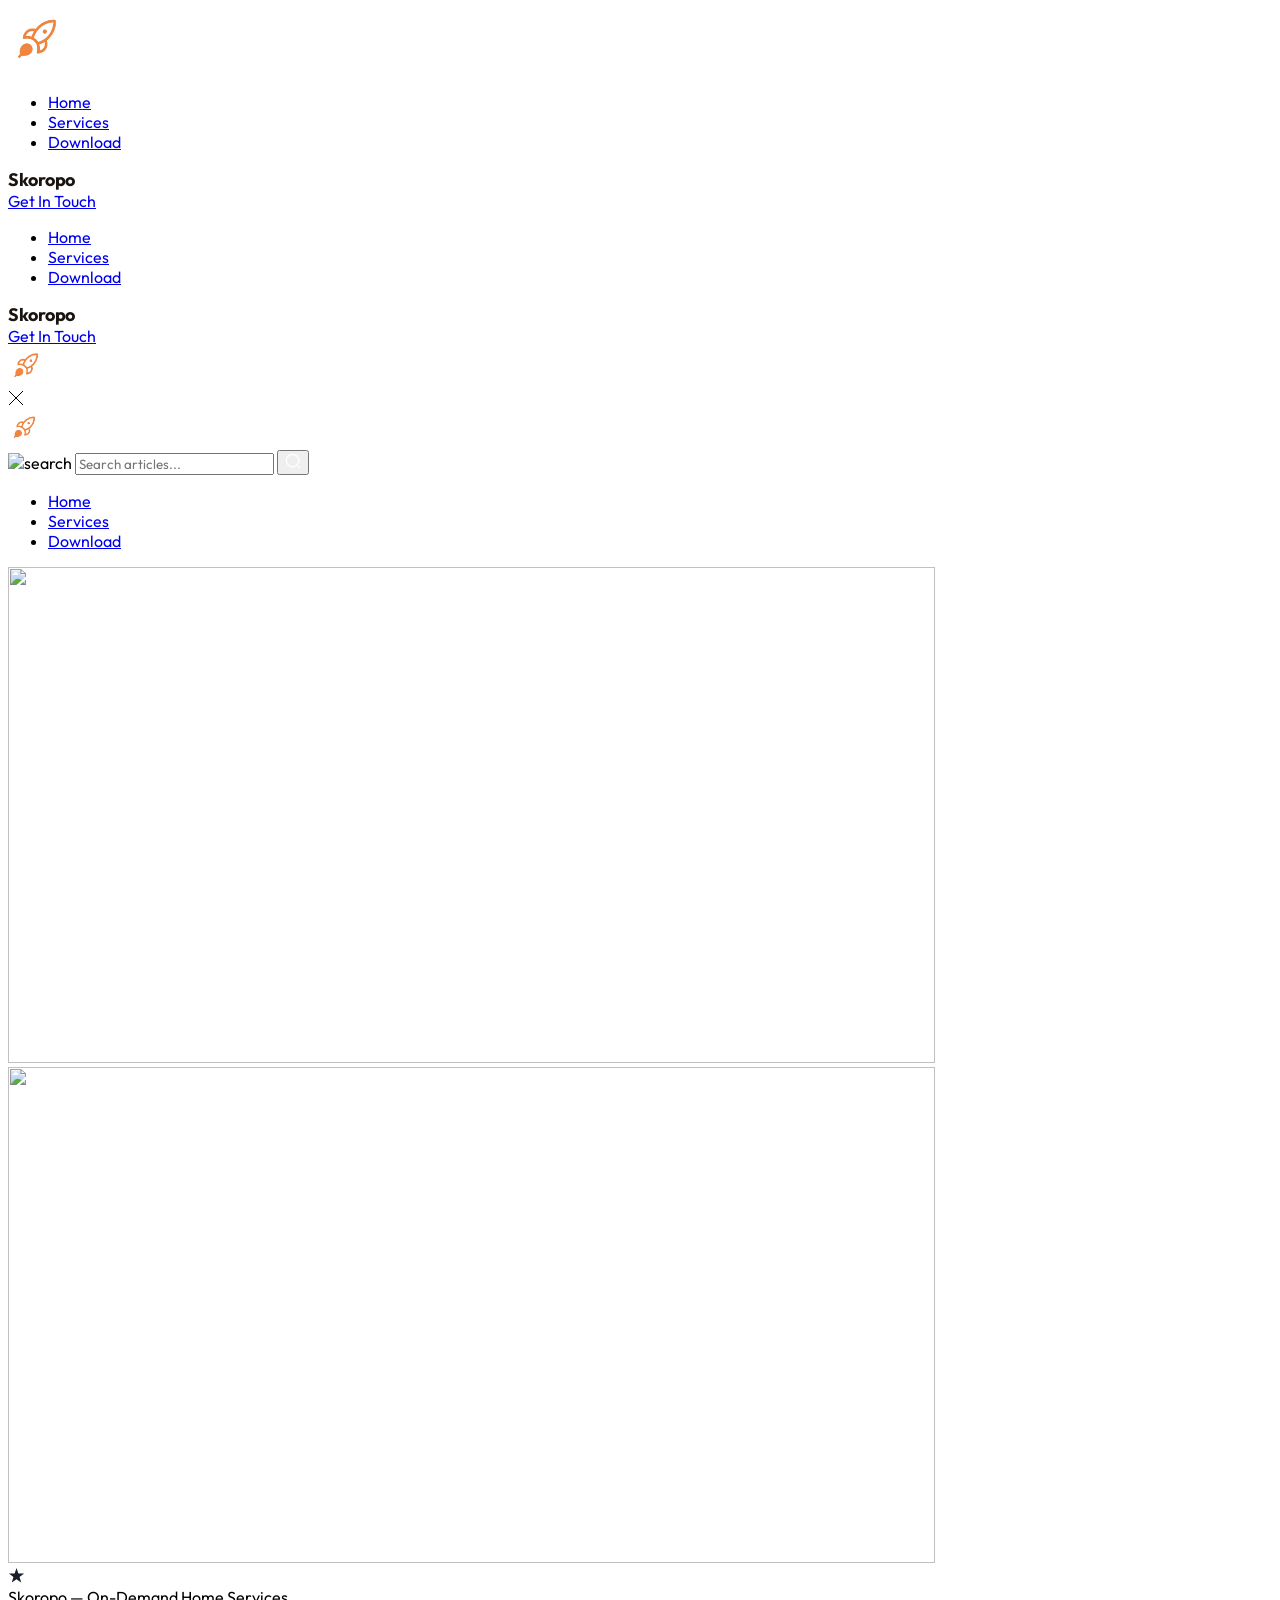
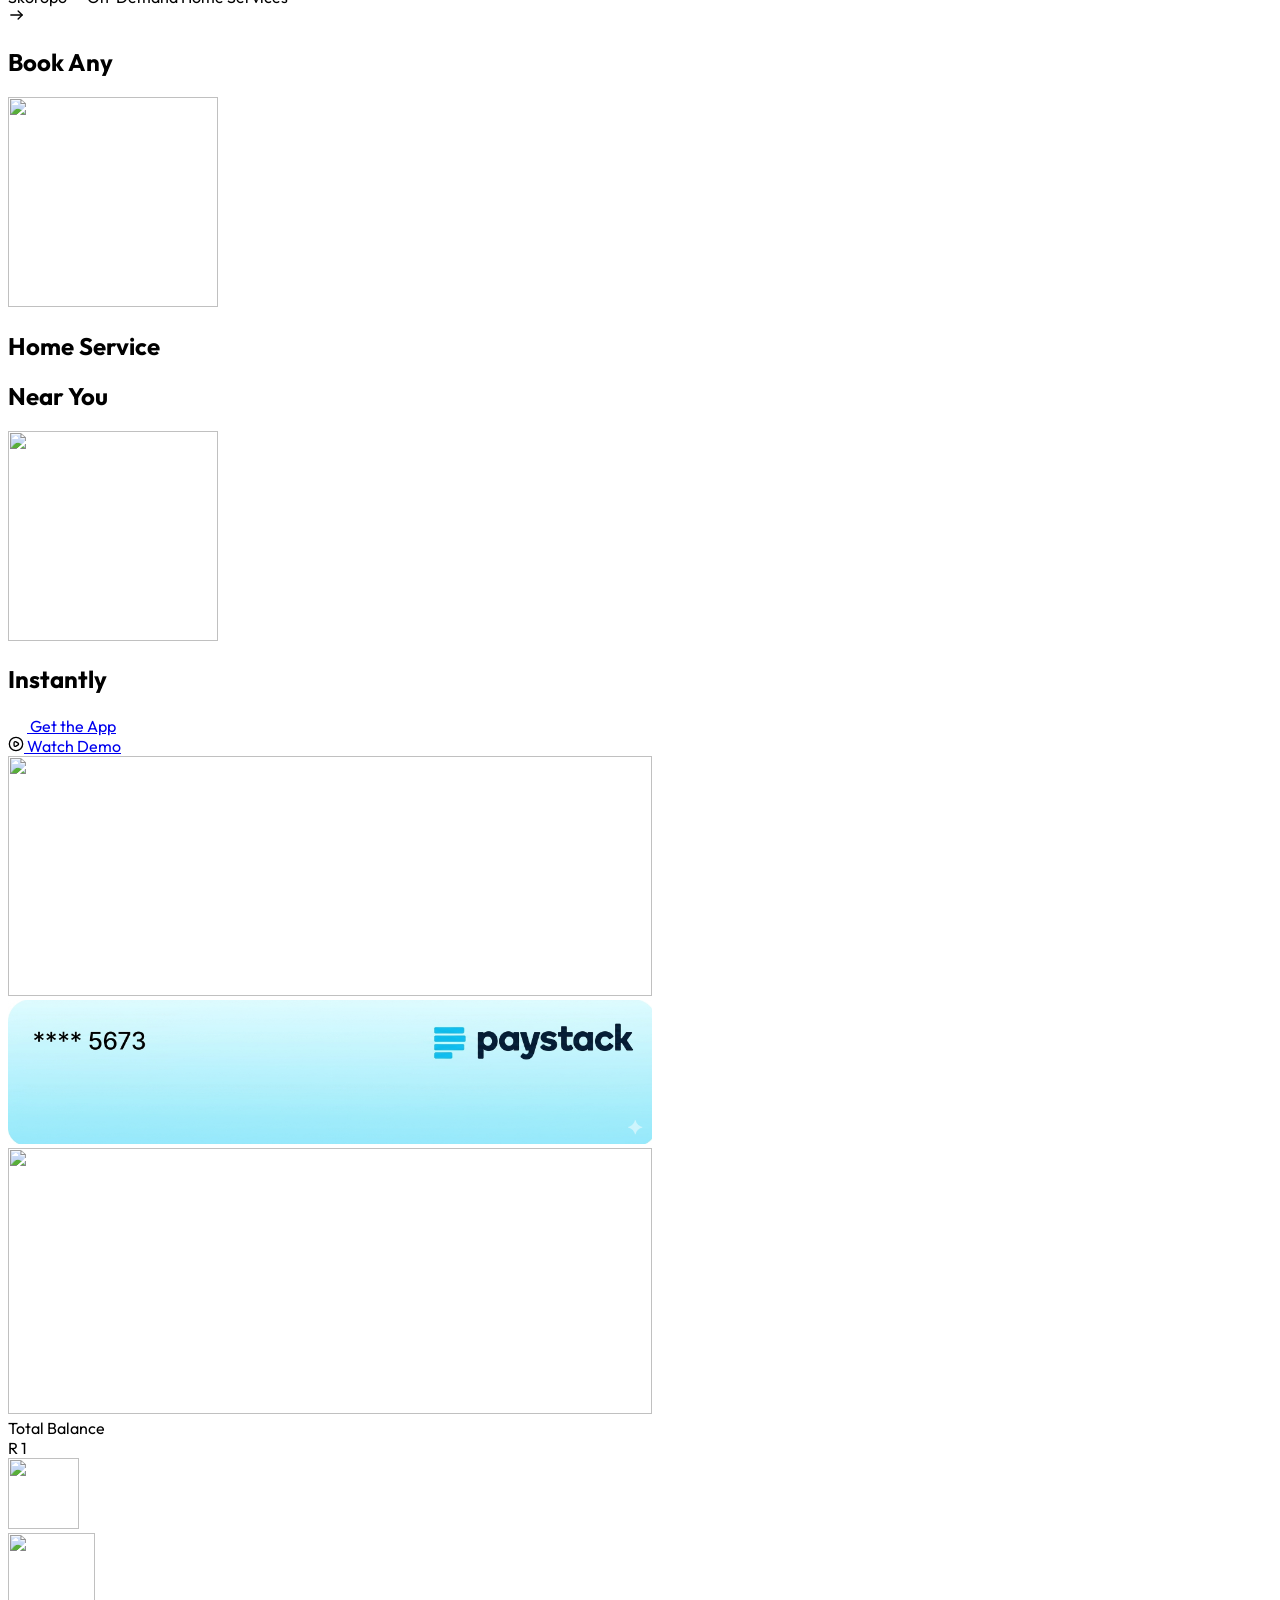
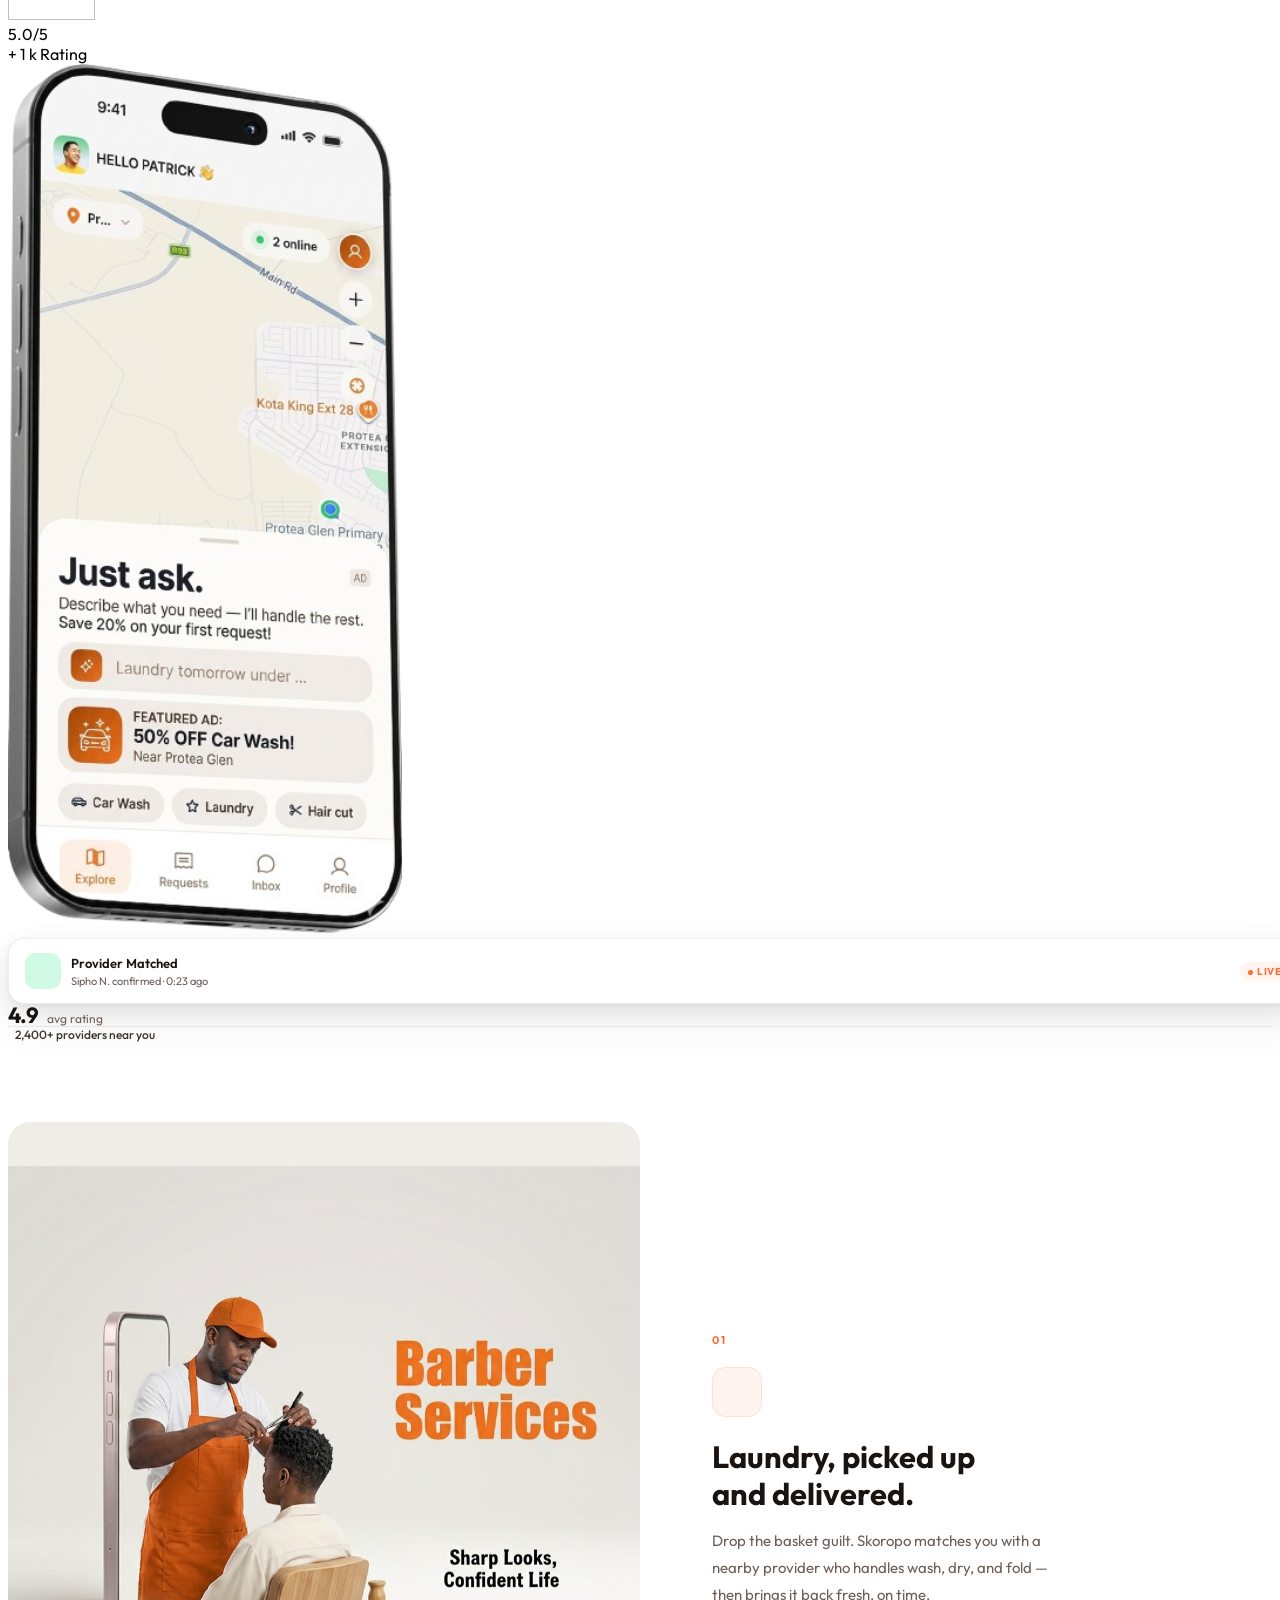
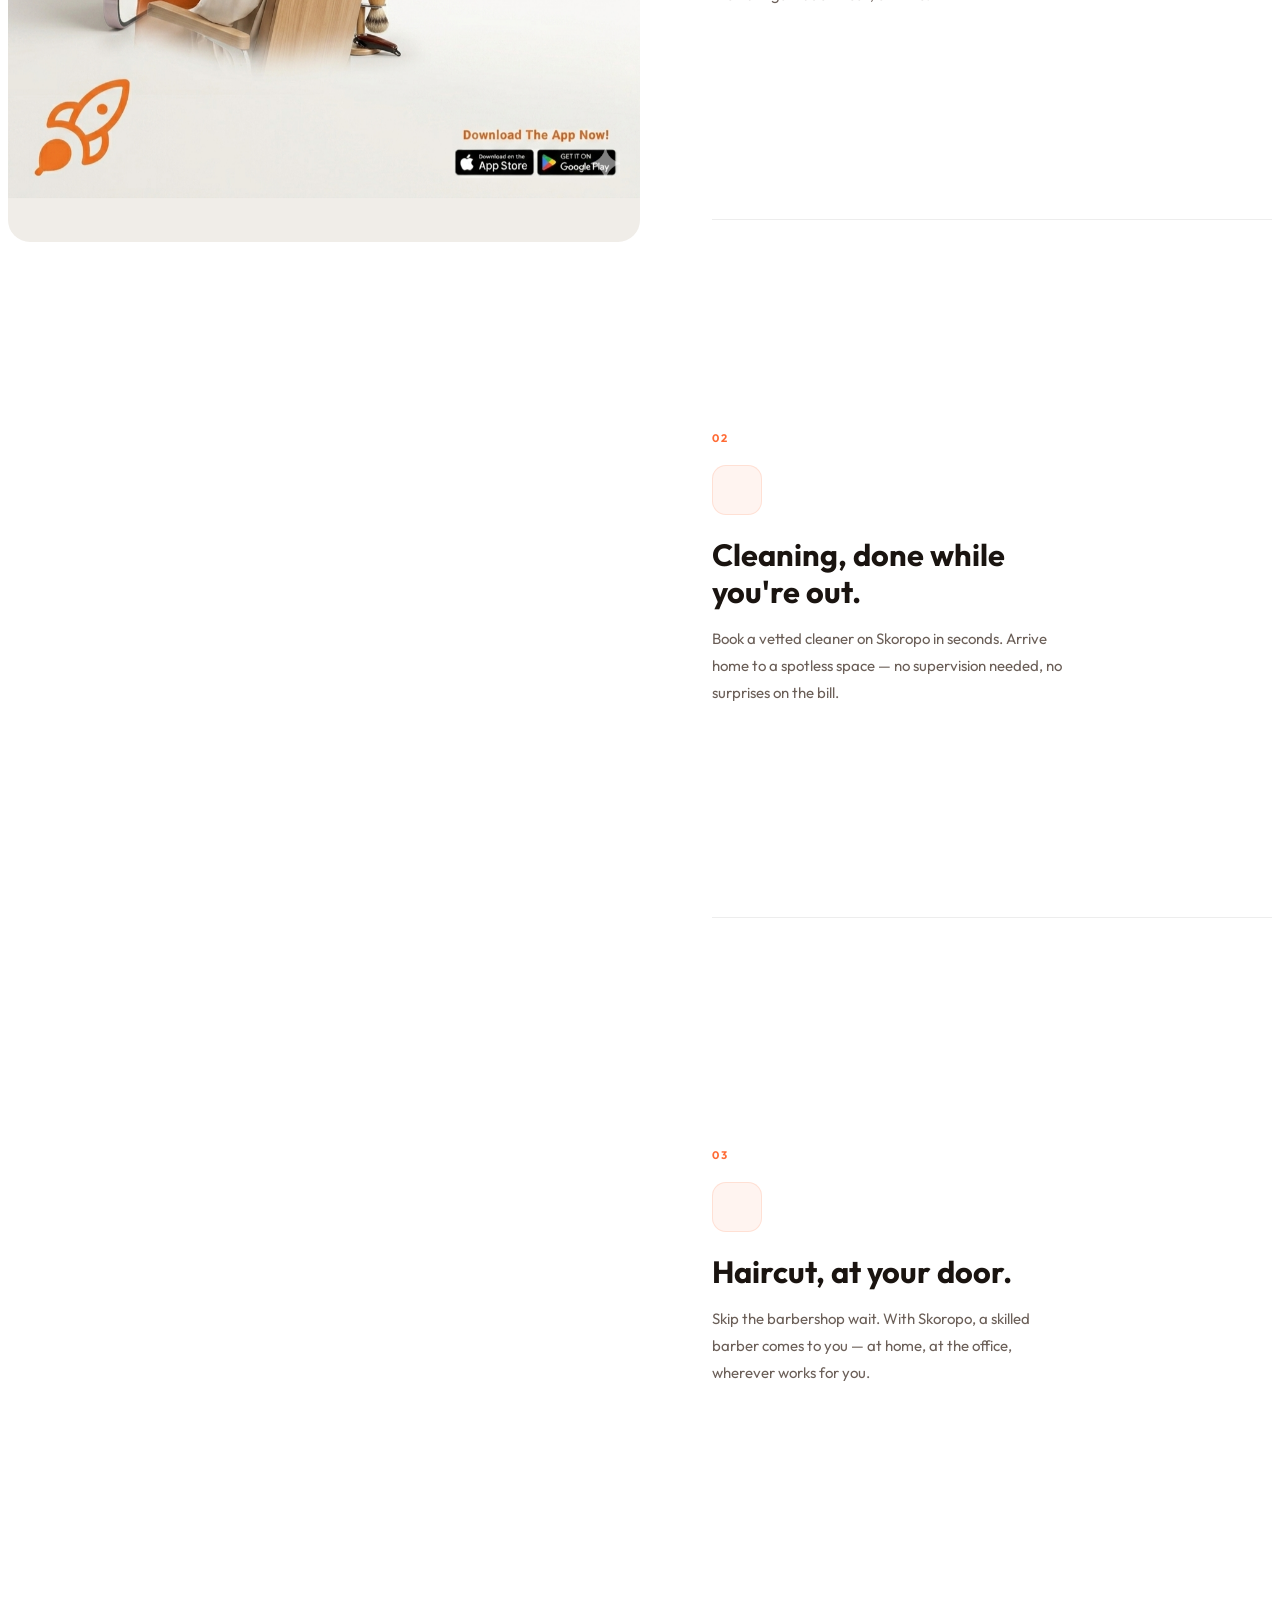
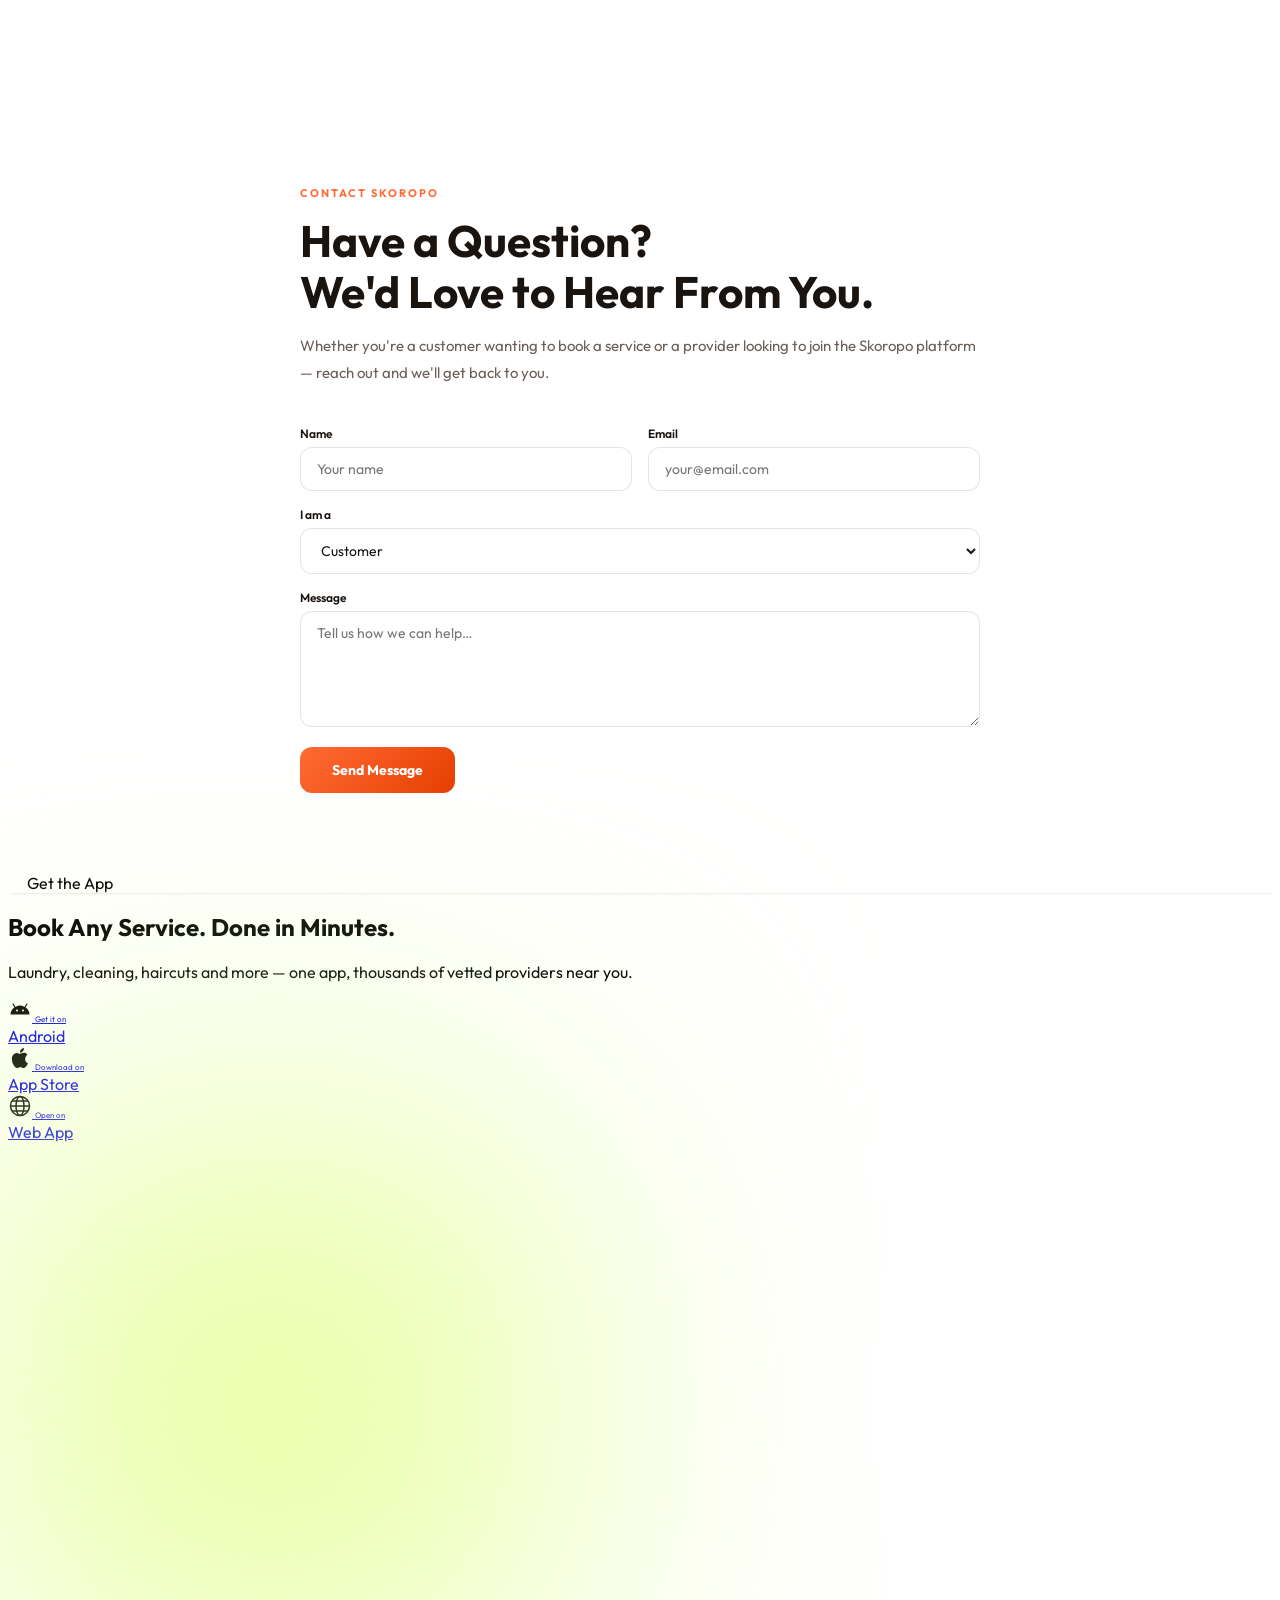
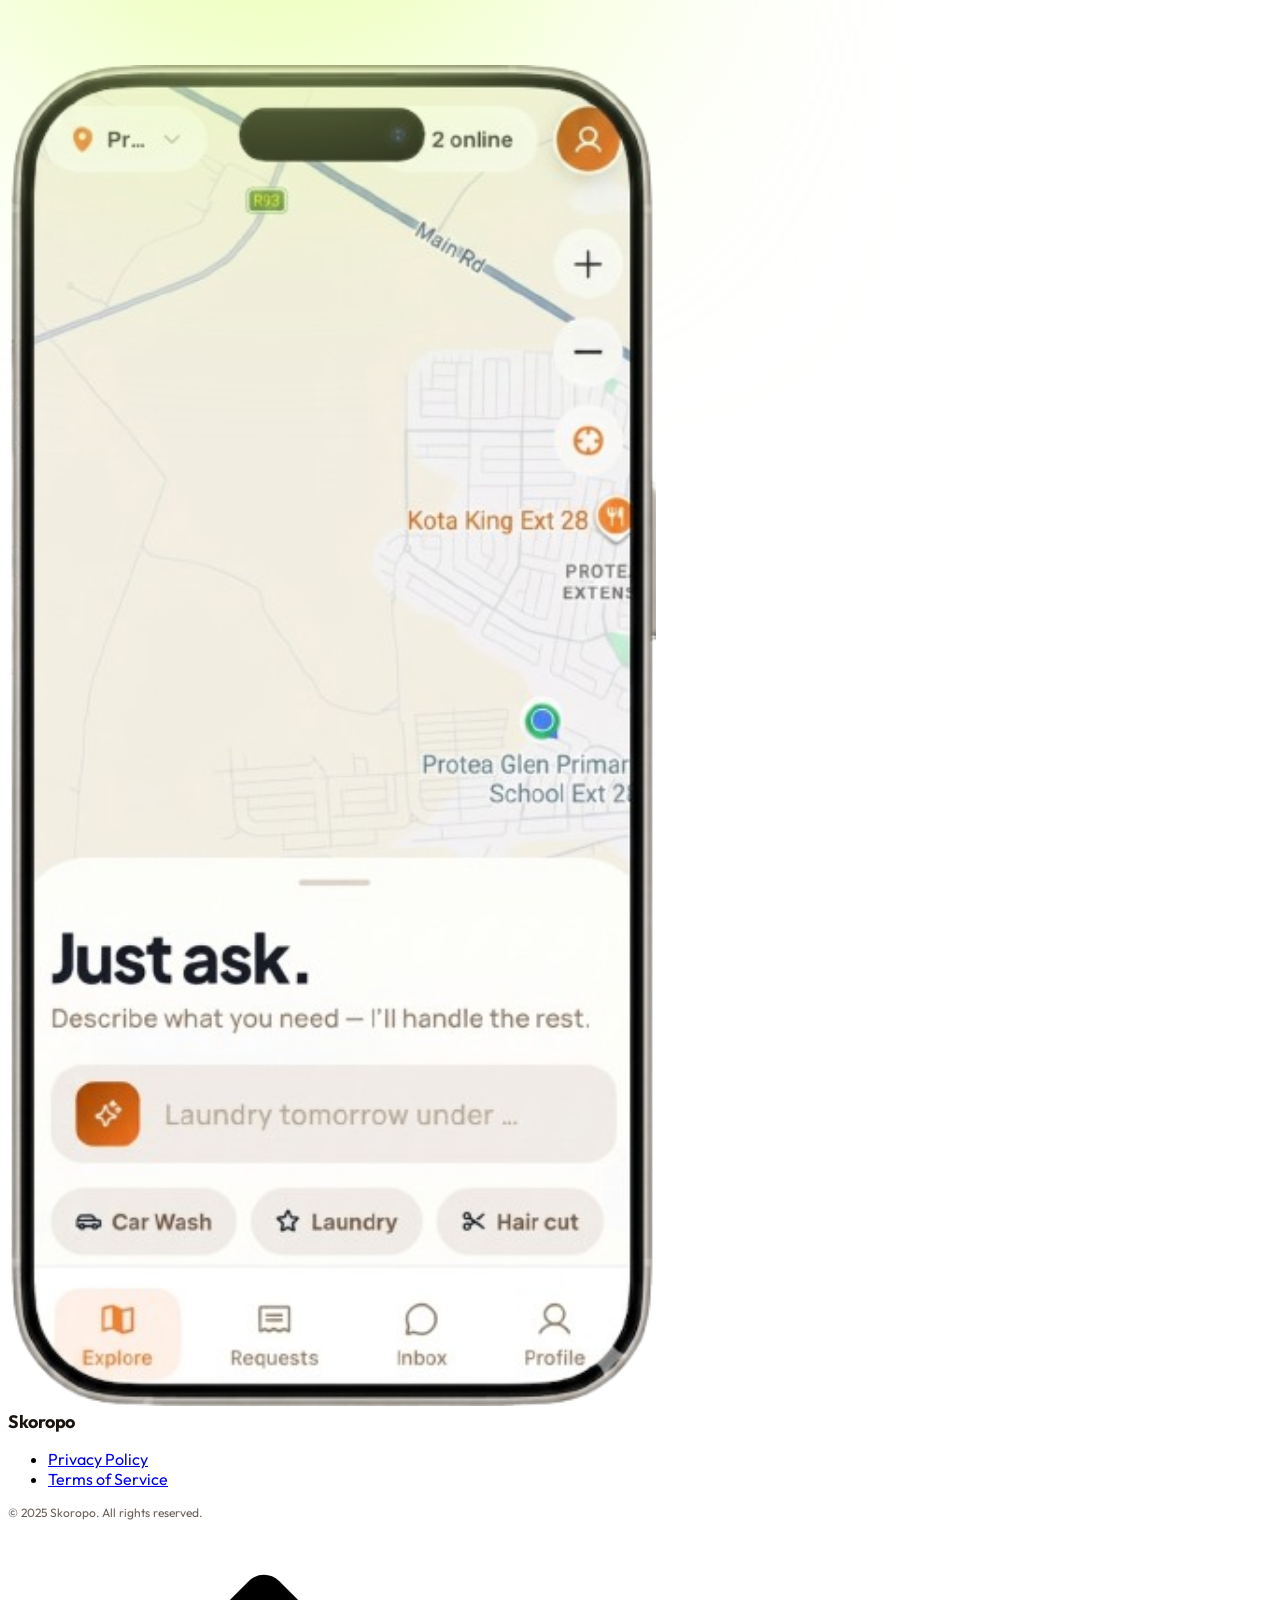
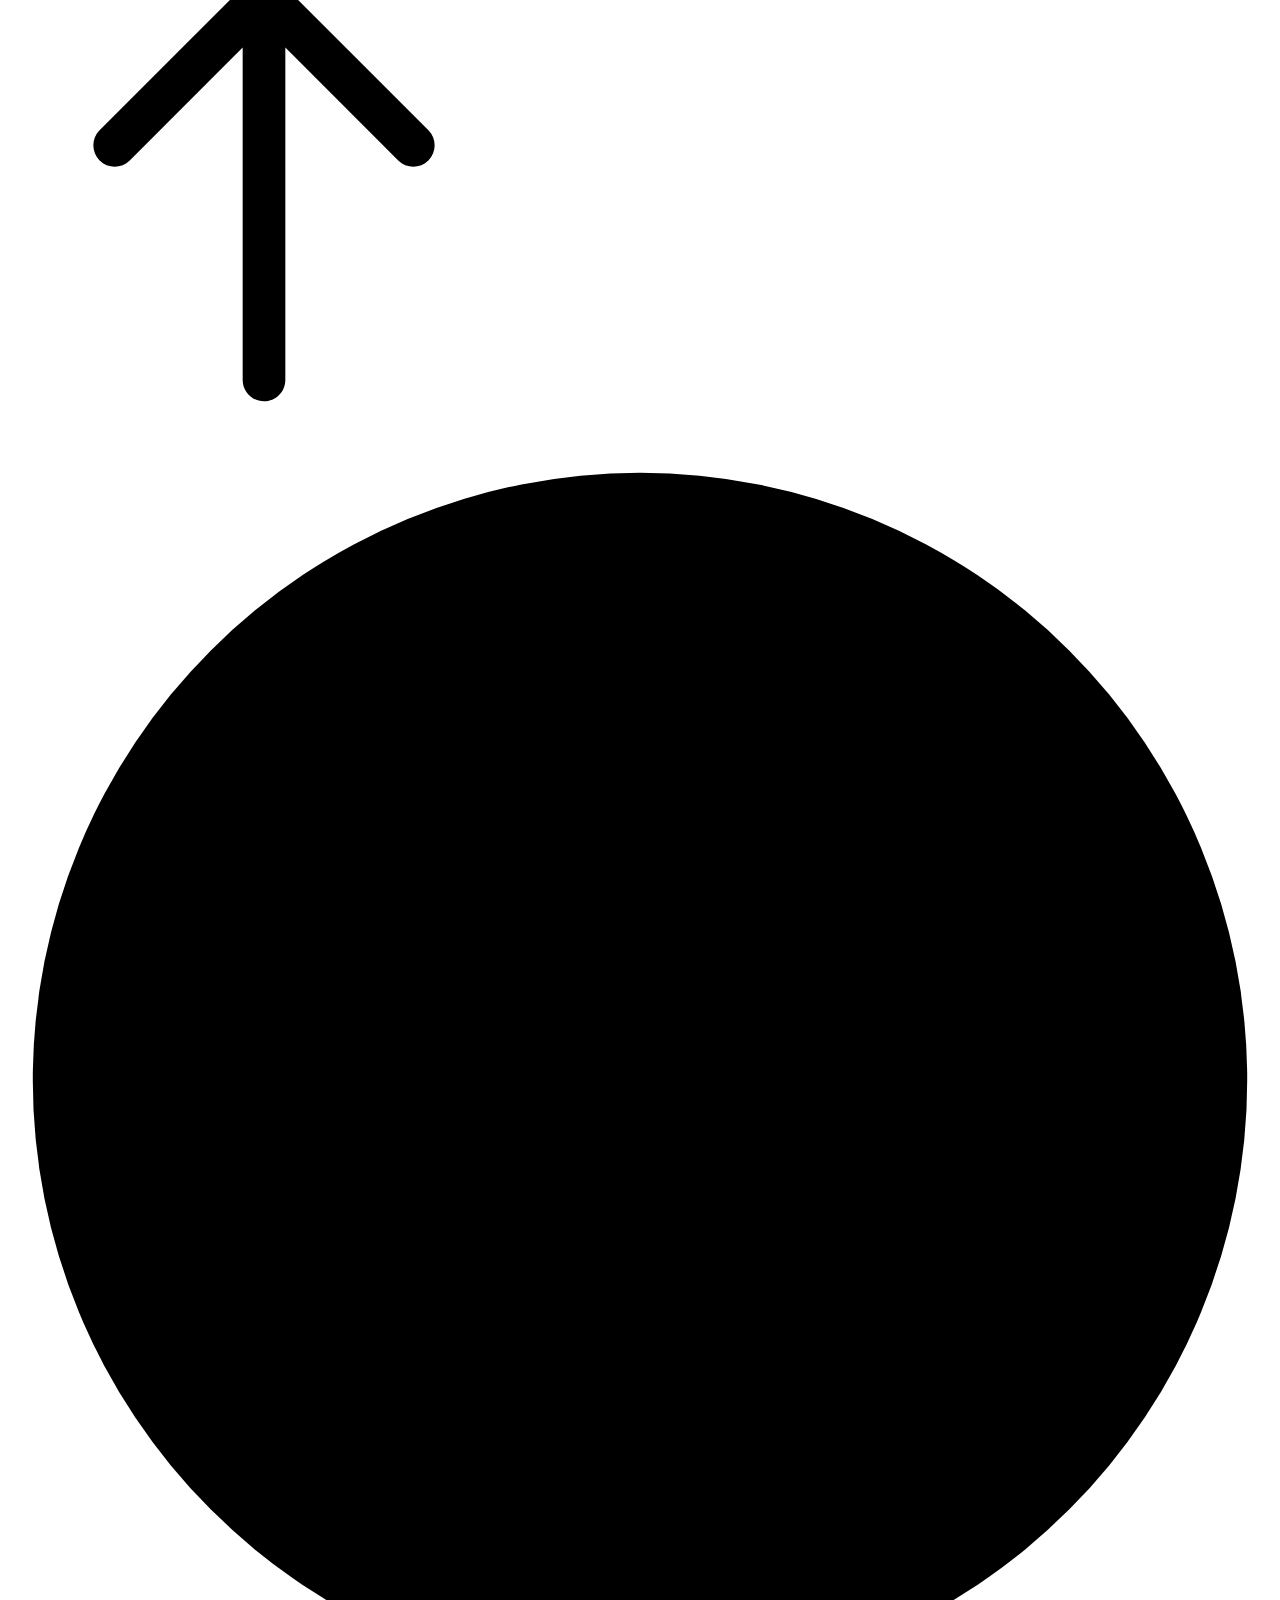
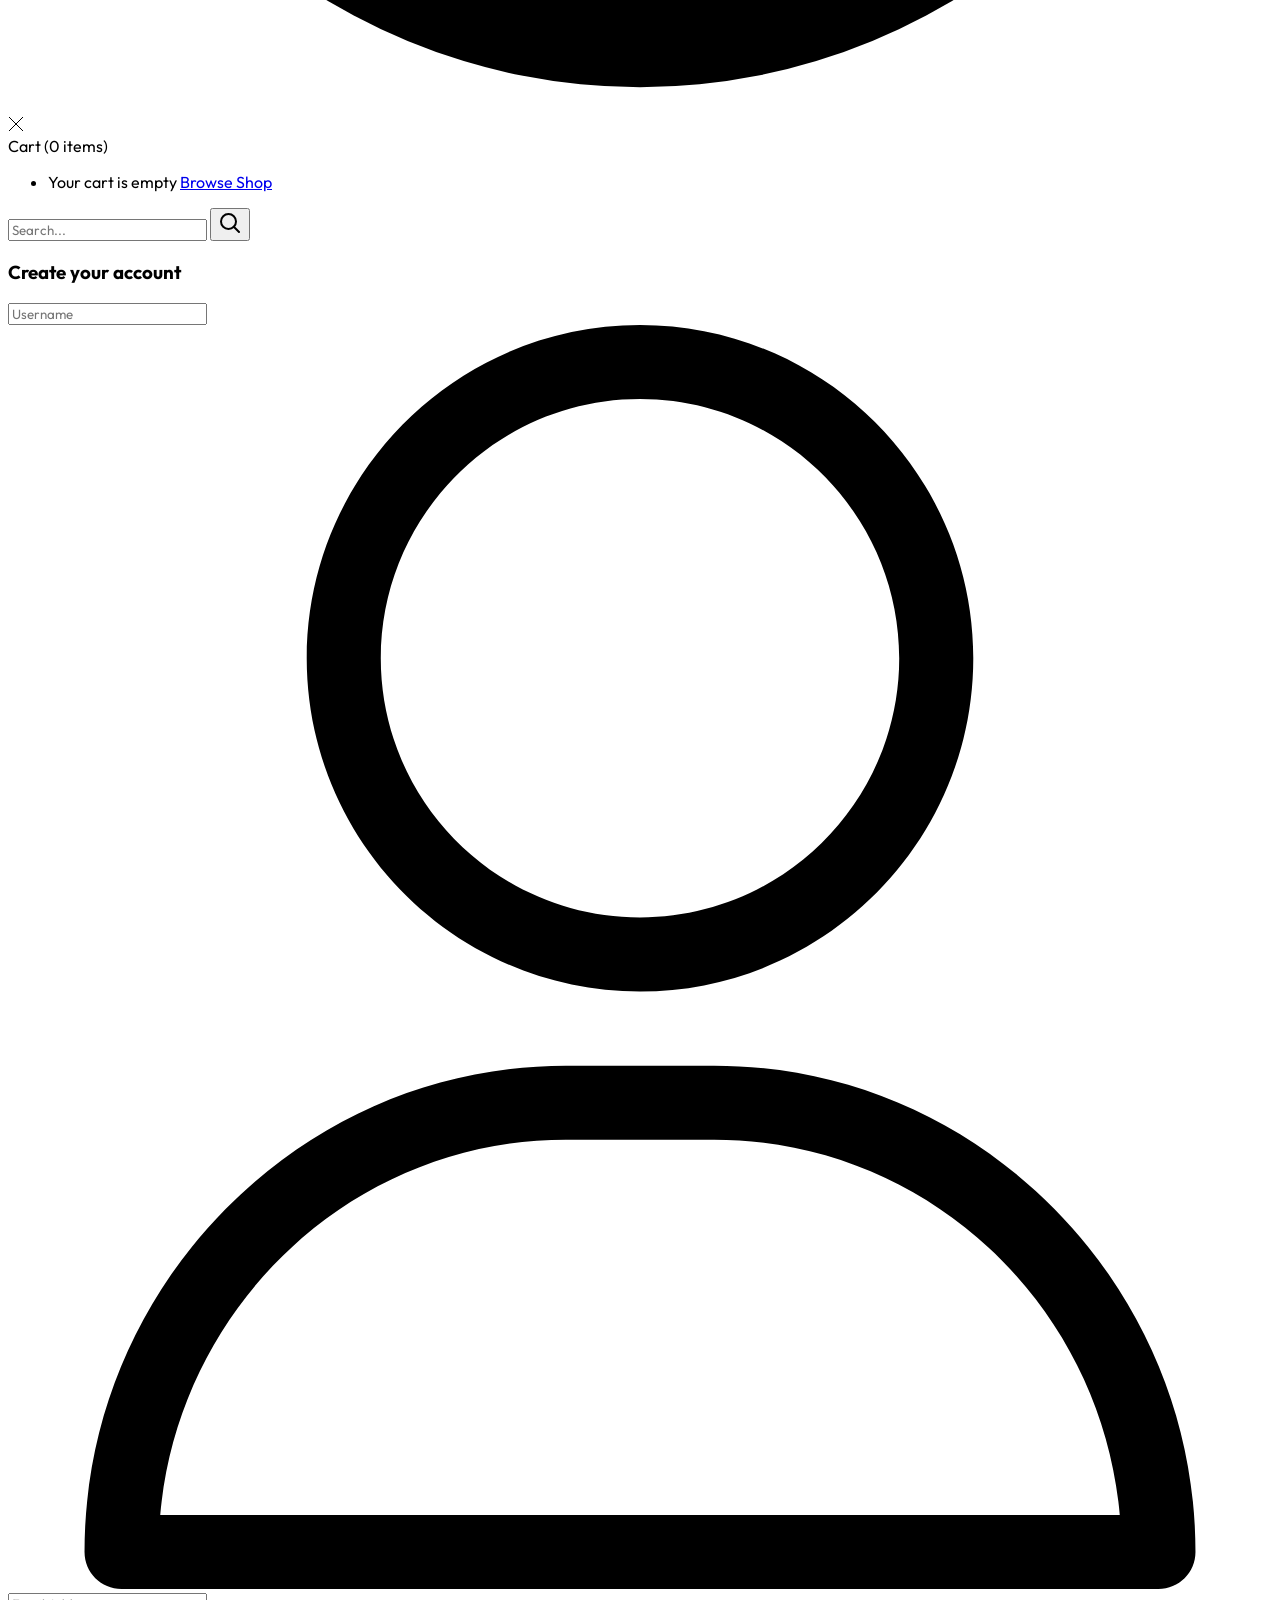
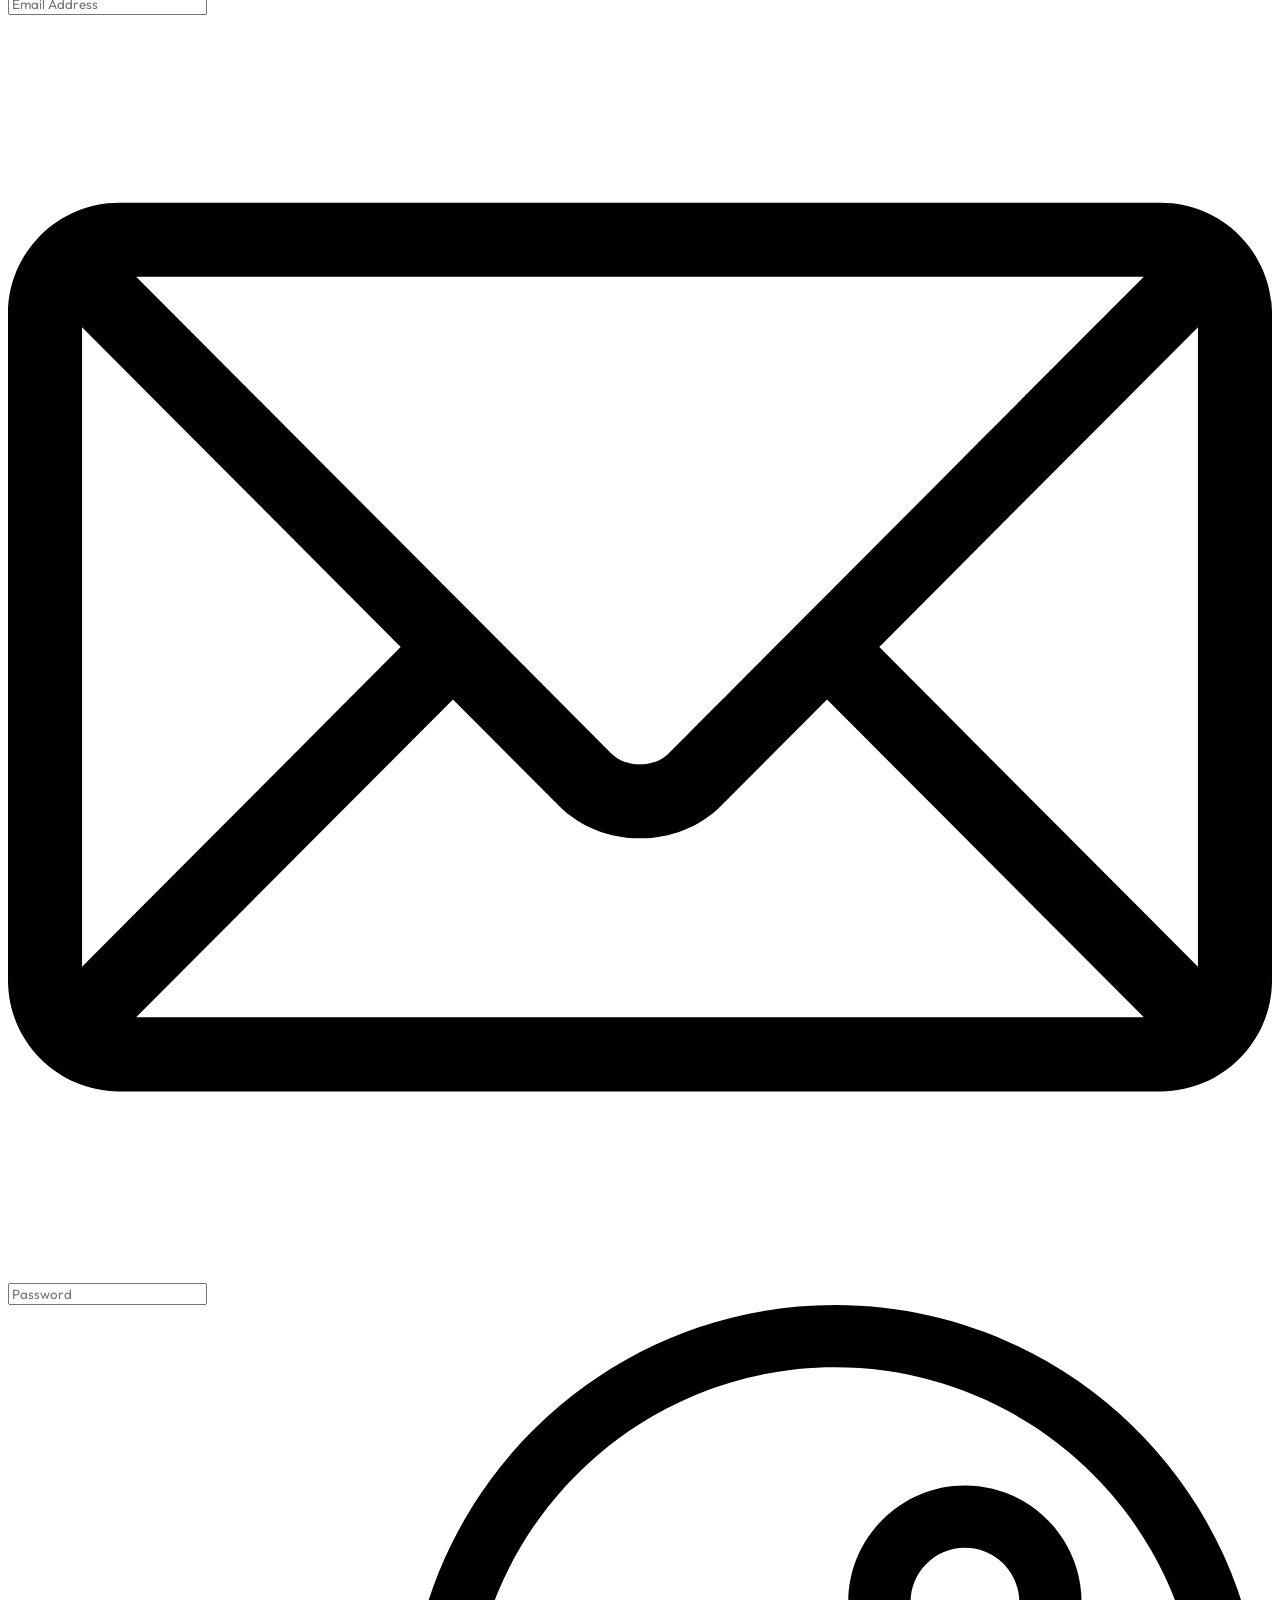
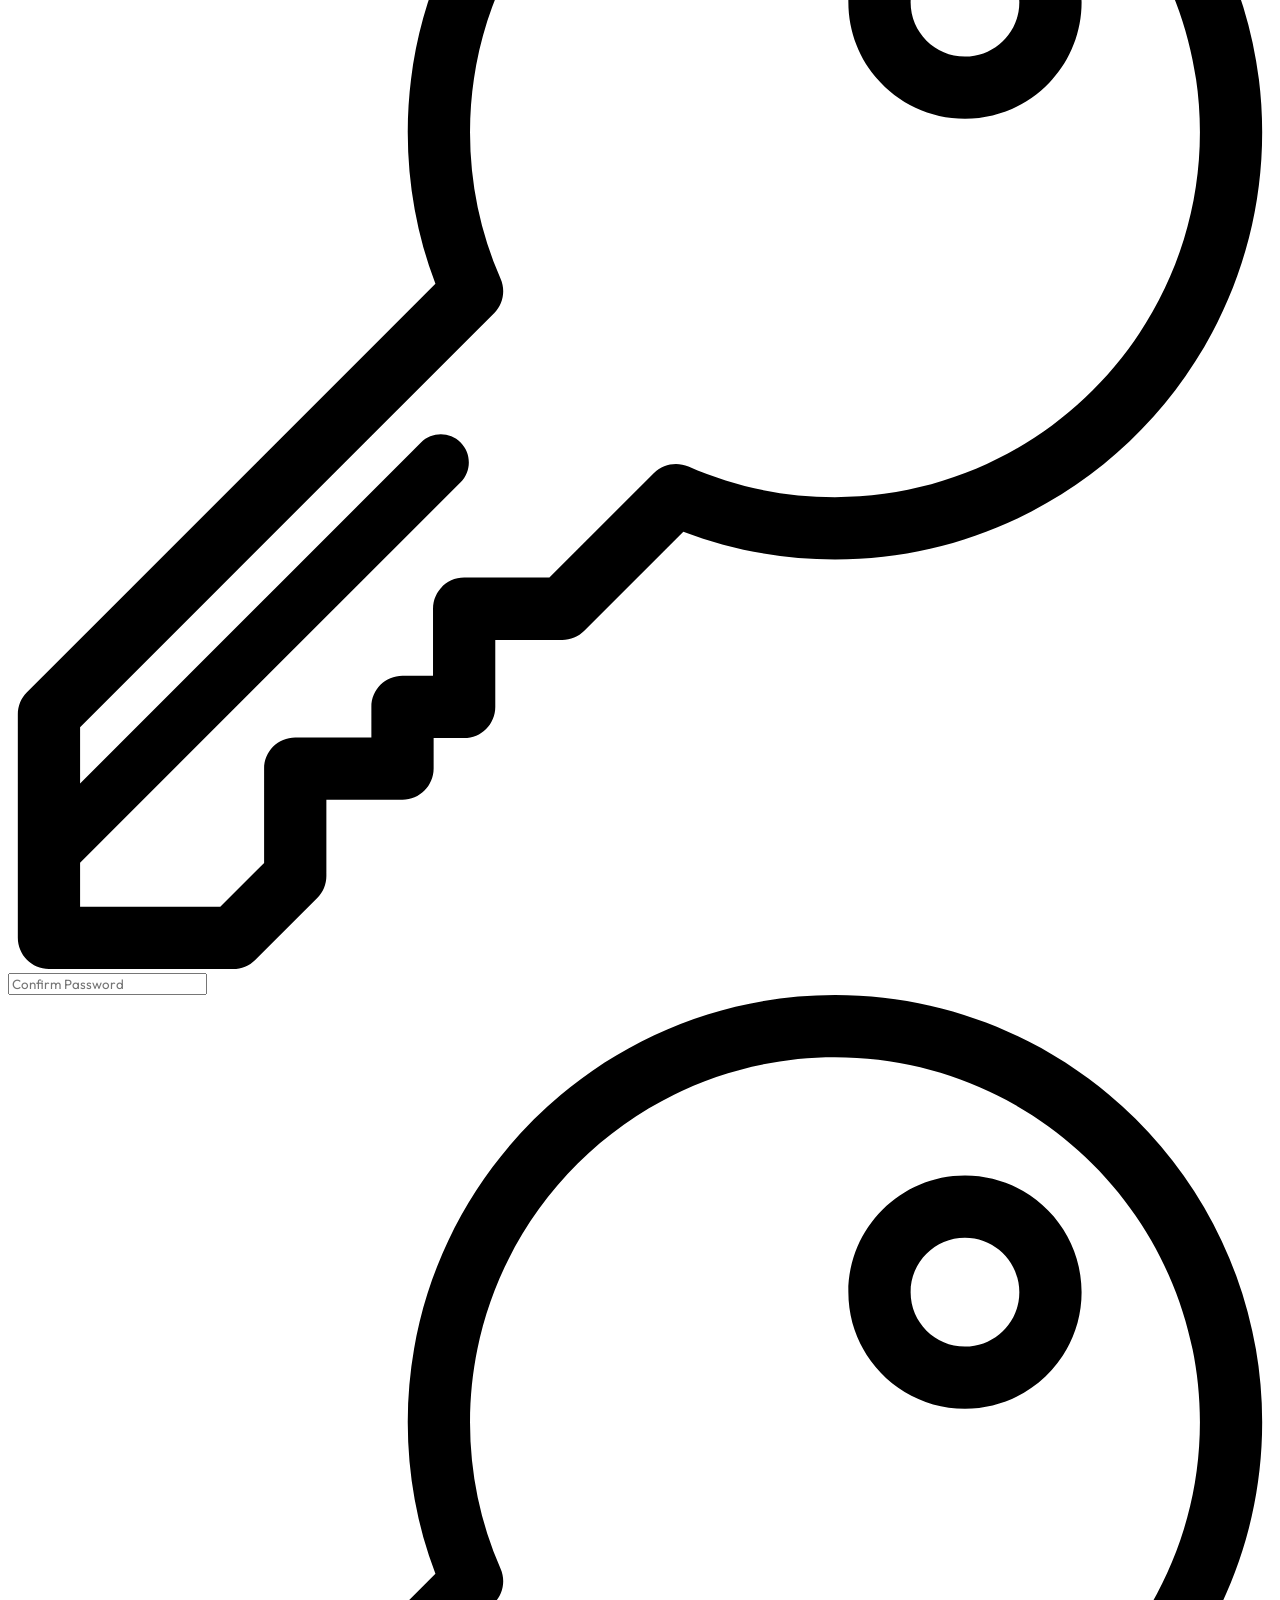
==== commit b8aa9ca7: "Polish: branding, contact form, image fixes, clean-up - Skoropo name added throughout (title, hero b" ====
--- a/index.html
+++ b/index.html
@@ -5,7 +5,7 @@
     <meta charset="UTF-8">
     <meta name="viewport" content="width=device-width, initial-scale=1, maximum-scale=1">
     <link rel="profile" href="//gmpg.org/xfn/11">
-    <title>Fintech SaaS One Page &#8211; BrightHub</title>
+    <title>Skoropo — Book Any Home Service, Near You</title>
     <meta name='robots' content='max-image-preview:large' />
     <link rel='dns-prefetch' href='//fonts.googleapis.com' />
     <link rel="alternate" type="application/rss+xml" title="BrightHub &raquo; Feed" href="https://brighthub.casethemes.net/feed/" />
@@ -752,7 +752,7 @@
                                                         <div class="elementor-element elementor-element-90db763 elementor-widget elementor-widget-pxl_heading" data-id="90db763" data-element_type="widget" data-e-type="widget" data-widget_type="pxl_heading.default">
                                                             <div class="elementor-widget-container">
                                                                 <div id="pxl-pxl_heading-90db763-4274" class="pxl-heading " data-animation-type="df">
-                                                                    <div class="pxl-heading__inner"> <span class="pxl-heading__title pxl-heading__style-default pxl-heading__highlight-default  df" data-wow-delay="ms"> <span class="pxl-heading__text  "> On-Demand Home Services </span>                                                                        </span>
+                                                                    <div class="pxl-heading__inner"> <span class="pxl-heading__title pxl-heading__style-default pxl-heading__highlight-default  df" data-wow-delay="ms"> <span class="pxl-heading__text  "> Skoropo — On-Demand Home Services </span>                                                                        </span>
                                                                     </div>
                                                                 </div>
                                                             </div>
@@ -971,63 +971,7 @@
                                                 </div>
                                             </div>
                                         </div>
-                                        <div class="elementor-element elementor-element-2fef4d9 e-flex e-con-boxed e-con e-parent " data-id="2fef4d9" data-element_type="container" data-e-type="container">
-                                            <div class="e-con-inner">
-                                                <div class="elementor-element elementor-element-0b691c5 e-con-full e-flex e-con e-child " data-id="0b691c5" data-element_type="container" data-e-type="container"><span class="pxl-container-overlay__item pxl-container-overlay__item-left pxl-container-overlay__item-default"></span><span class="pxl-container-overlay__item pxl-container-overlay__item-right pxl-container-overlay__item-default"></span>
-                                                    <div
-                                                        class="elementor-element elementor-element-524820d elementor-widget elementor-widget-pxl_marquee" data-id="524820d" data-element_type="widget" data-e-type="widget" data-widget_type="pxl_marquee.default">
-                                                        <div class="elementor-widget-container">
-                                                            <div class="pxl-marquee   vertical mb-vertical pxl-marquee__style-1 " data-wow-delay="ms">
-                                                                <ul class="pxl-marquee__left pxl-marquee__off pxl-marquee__mb-left">
-                                                                    <li class="pxl-marquee__item">
-                                                                        <div class="pxl-marquee__item-image"> <a><img decoding="async" width="240" height="40" src="https://brighthub.casethemes.net/wp-content/uploads/2025/08/paysafecard.svg" class="attachment-full" alt="" / loading="eager"></a></div>
-                                                                    </li>
-                                                                    <li class="pxl-marquee__item">
-                                                                        <div class="pxl-marquee__item-image"> <a><img decoding="async" width="208" height="40" src="https://brighthub.casethemes.net/wp-content/uploads/2025/08/payonner.svg" class="attachment-full" alt="" / loading="eager"></a></div>
-                                                                    </li>
-                                                                    <li class="pxl-marquee__item">
-                                                                        <div class="pxl-marquee__item-image"> <a><img decoding="async" width="97" height="40" src="https://brighthub.casethemes.net/wp-content/uploads/2025/08/stripe.svg" class="attachment-full" alt="" / loading="eager"></a></div>
-                                                                    </li>
-                                                                    <li class="pxl-marquee__item">
-                                                                        <div class="pxl-marquee__item-image"> <a><img decoding="async" width="98" height="40" src="https://brighthub.casethemes.net/wp-content/uploads/2025/08/pay.svg" class="attachment-full" alt="" / loading="eager"></a></div>
-                                                                    </li>
-                                                                    <li class="pxl-marquee__item">
-                                                                        <div class="pxl-marquee__item-image"> <a><img decoding="async" width="180" height="40" src="https://brighthub.casethemes.net/wp-content/uploads/2025/08/klarna.svg" class="attachment-full" alt="" / loading="eager"></a></div>
-                                                                    </li>
-                                                                    <li class="pxl-marquee__item">
-                                                                        <div class="pxl-marquee__item-image"> <a><img decoding="async" width="118" height="40" src="https://brighthub.casethemes.net/wp-content/uploads/2025/08/skrill.svg" class="attachment-full" alt="" / loading="eager"></a></div>
-                                                                    </li>
-                                                                    <li class="pxl-marquee__item">
-                                                                        <div class="pxl-marquee__item-image"> <a><img decoding="async" width="159" height="40" src="https://brighthub.casethemes.net/wp-content/uploads/2025/08/alipay.svg" class="attachment-full" alt="" / loading="eager"></a></div>
-                                                                    </li>
-                                                                    <li class="pxl-marquee__item">
-                                                                        <div class="pxl-marquee__item-image"> <a><img decoding="async" width="240" height="40" src="https://brighthub.casethemes.net/wp-content/uploads/2025/08/paysafecard.svg" class="attachment-full" alt="" / loading="eager"></a></div>
-                                                                    </li>
-                                                                    <li class="pxl-marquee__item">
-                                                                        <div class="pxl-marquee__item-image"> <a><img decoding="async" width="208" height="40" src="https://brighthub.casethemes.net/wp-content/uploads/2025/08/payonner.svg" class="attachment-full" alt="" / loading="eager"></a></div>
-                                                                    </li>
-                                                                    <li class="pxl-marquee__item">
-                                                                        <div class="pxl-marquee__item-image"> <a><img decoding="async" width="97" height="40" src="https://brighthub.casethemes.net/wp-content/uploads/2025/08/stripe.svg" class="attachment-full" alt="" / loading="eager"></a></div>
-                                                                    </li>
-                                                                    <li class="pxl-marquee__item">
-                                                                        <div class="pxl-marquee__item-image"> <a><img decoding="async" width="98" height="40" src="https://brighthub.casethemes.net/wp-content/uploads/2025/08/pay.svg" class="attachment-full" alt="" / loading="eager"></a></div>
-                                                                    </li>
-                                                                    <li class="pxl-marquee__item">
-                                                                        <div class="pxl-marquee__item-image"> <a><img decoding="async" width="180" height="40" src="https://brighthub.casethemes.net/wp-content/uploads/2025/08/klarna.svg" class="attachment-full" alt="" / loading="eager"></a></div>
-                                                                    </li>
-                                                                    <li class="pxl-marquee__item">
-                                                                        <div class="pxl-marquee__item-image"> <a><img decoding="async" width="118" height="40" src="https://brighthub.casethemes.net/wp-content/uploads/2025/08/skrill.svg" class="attachment-full" alt="" / loading="eager"></a></div>
-                                                                    </li>
-                                                                    <li class="pxl-marquee__item">
-                                                                        <div class="pxl-marquee__item-image"> <a><img decoding="async" width="159" height="40" src="https://brighthub.casethemes.net/wp-content/uploads/2025/08/alipay.svg" class="attachment-full" alt="" / loading="eager"></a></div>
-                                                                    </li>
-                                                                </ul>
-                                                            </div>
-                                                        </div>
-                                                </div>
-                                            </div>
-                                        </div>
-                                    </div>
+                                        
                                     <div class="elementor-element elementor-element-d05456b e-flex e-con-boxed e-con e-parent " data-id="d05456b" data-element_type="container" data-e-type="container" id="about">
                                             <div class="e-con-inner">
                                               <div class="sk-about-section">
@@ -1047,7 +991,7 @@
                                                     <div class="sk-about-panel__num">01</div>
                                                     <div class="sk-about-panel__icon"><i class="ph-fill ph-washing-machine"></i></div>
                                                     <h3 class="sk-about-panel__title">Laundry, picked up<br>and delivered.</h3>
-                                                    <p class="sk-about-panel__body">Drop the basket guilt. We match you with a nearby provider who handles wash, dry, and fold — then brings it back fresh, on time.</p>
+                                                    <p class="sk-about-panel__body">Drop the basket guilt. Skoropo matches you with a nearby provider who handles wash, dry, and fold — then brings it back fresh, on time.</p>
                                                   </div>
                                             
                                                   <div class="sk-about-panel" data-service="cleaning">
@@ -1055,7 +999,7 @@
                                                     <div class="sk-about-panel__num">02</div>
                                                     <div class="sk-about-panel__icon"><i class="ph-fill ph-broom"></i></div>
                                                     <h3 class="sk-about-panel__title">Cleaning, done while<br>you're out.</h3>
-                                                    <p class="sk-about-panel__body">Book a vetted cleaner in seconds. Arrive home to a spotless space — no supervision needed, no surprises on the bill.</p>
+                                                    <p class="sk-about-panel__body">Book a vetted cleaner on Skoropo in seconds. Arrive home to a spotless space — no supervision needed, no surprises on the bill.</p>
                                                   </div>
                                             
                                                   <div class="sk-about-panel" data-service="haircut">
@@ -1063,7 +1007,7 @@
                                                     <div class="sk-about-panel__num">03</div>
                                                     <div class="sk-about-panel__icon"><i class="ph-fill ph-scissors"></i></div>
                                                     <h3 class="sk-about-panel__title">Haircut, at your door.</h3>
-                                                    <p class="sk-about-panel__body">Skip the barbershop wait. A skilled barber comes to you — at home, at the office, wherever works for you.</p>
+                                                    <p class="sk-about-panel__body">Skip the barbershop wait. With Skoropo, a skilled barber comes to you — at home, at the office, wherever works for you.</p>
                                                   </div>
                                             
                                                 </div>
@@ -1078,6 +1022,53 @@
     </div>
     </div>
     </div>
+    
+    <!-- ── Contact Section ── -->
+    <section id="contact" style="background:#fff;padding:80px 0;">
+      <div style="max-width:680px;margin:0 auto;padding:0 24px;">
+        <p style="font-size:11px;font-weight:700;text-transform:uppercase;letter-spacing:2px;color:#ff6b35;margin-bottom:16px;">Contact Skoropo</p>
+        <h2 style="font-size:clamp(28px,3.5vw,44px);font-weight:700;color:#1a1410;line-height:1.15;margin:0 0 14px;">Have a Question?<br>We'd Love to Hear From You.</h2>
+        <p style="font-size:15px;color:#6b5f58;line-height:1.8;margin:0 0 40px;">Whether you're a customer wanting to book a service or a provider looking to join the Skoropo platform — reach out and we'll get back to you.</p>
+        <form action="https://formspree.io/f/YOUR_FORM_ID" method="POST" style="display:flex;flex-direction:column;gap:16px;">
+          <div style="display:grid;grid-template-columns:1fr 1fr;gap:16px;">
+            <div>
+              <label style="display:block;font-size:12px;font-weight:600;color:#1a1410;margin-bottom:6px;">Name</label>
+              <input type="text" name="name" placeholder="Your name" required
+                style="width:100%;padding:12px 16px;border:1.5px solid rgba(0,0,0,.1);border-radius:12px;font-size:14px;font-family:inherit;color:#1a1410;outline:none;transition:border-color 220ms;box-sizing:border-box;"
+                onfocus="this.style.borderColor='#ff6b35'" onblur="this.style.borderColor='rgba(0,0,0,.1)'">
+            </div>
+            <div>
+              <label style="display:block;font-size:12px;font-weight:600;color:#1a1410;margin-bottom:6px;">Email</label>
+              <input type="email" name="email" placeholder="your@email.com" required
+                style="width:100%;padding:12px 16px;border:1.5px solid rgba(0,0,0,.1);border-radius:12px;font-size:14px;font-family:inherit;color:#1a1410;outline:none;transition:border-color 220ms;box-sizing:border-box;"
+                onfocus="this.style.borderColor='#ff6b35'" onblur="this.style.borderColor='rgba(0,0,0,.1)'">
+            </div>
+          </div>
+          <div>
+            <label style="display:block;font-size:12px;font-weight:600;color:#1a1410;margin-bottom:6px;">I am a</label>
+            <select name="role" style="width:100%;padding:12px 16px;border:1.5px solid rgba(0,0,0,.1);border-radius:12px;font-size:14px;font-family:inherit;color:#1a1410;outline:none;background:#fff;box-sizing:border-box;">
+              <option value="customer">Customer</option>
+              <option value="provider">Service Provider</option>
+              <option value="other">Other</option>
+            </select>
+          </div>
+          <div>
+            <label style="display:block;font-size:12px;font-weight:600;color:#1a1410;margin-bottom:6px;">Message</label>
+            <textarea name="message" rows="5" placeholder="Tell us how we can help…" required
+              style="width:100%;padding:12px 16px;border:1.5px solid rgba(0,0,0,.1);border-radius:12px;font-size:14px;font-family:inherit;color:#1a1410;outline:none;resize:vertical;transition:border-color 220ms;box-sizing:border-box;"
+              onfocus="this.style.borderColor='#ff6b35'" onblur="this.style.borderColor='rgba(0,0,0,.1)'"></textarea>
+          </div>
+          <button type="submit"
+            style="align-self:flex-start;padding:14px 32px;background:linear-gradient(135deg,#ff6b35,#e63e00);color:#fff;border:none;border-radius:12px;font-size:14px;font-weight:700;font-family:inherit;cursor:pointer;transition:transform 220ms,box-shadow 220ms;"
+            onmouseover="this.style.transform='translateY(-2px)';this.style.boxShadow='0 8px 24px rgba(230,62,0,.35)'"
+            onmouseout="this.style.transform='';this.style.boxShadow=''">
+            Send Message
+          </button>
+        </form>
+      </div>
+    </section>
+    <!-- ── /Contact Section ── -->
+
     <footer id="pxl-footer-elementor">
         <div class="pxl-footer-elementor__inner">
             <div class="container">
@@ -1165,6 +1156,7 @@
 
                                                             <li class="pxl-link__item   "> <a href="#"> <span class="pxl-link--text">Terms of Service</span> </a></li>
                                                         </ul>
+                                                        <p style="font-size:12px;color:#6b5f58;margin-top:10px;">© 2025 Skoropo. All rights reserved.</p>
                                                     </div>
                                                 </div>
                                             </div>
@@ -1389,7 +1381,7 @@
         </div>
         </div>
         <script type="speculationrules"> {"prefetch":[{"source":"document","where":{"and":[{"href_matches":"/*"},{"not":{"href_matches":["/wp-*.php","/wp-admin/*","/wp-content/uploads/*","/wp-content/*","/wp-content/plugins/*","/wp-content/themes/brighthub/*","/*\\?(.+)"]}},{"not":{"selector_matches":"a[rel~=\"nofollow\"]"}},{"not":{"selector_matches":".no-prefetch,
-            .no-prefetch a"}}]},"eagerness":"conservative"}]} </script> <a class="pxl-buy-now" href="https://1.envato.market/yqP46y" target="_blank"> Buy on <img src="https://brighthub.casethemes.net/wp-content/plugins/envato-purchase-link/img/envato.png" /> </a>
+            .no-prefetch a"}}]},"eagerness":"conservative"}]} </script>
         <script>
             (function() {
                 function applyResponsiveLineStyles() {
--- a/css/skoropo.css
+++ b/css/skoropo.css
@@ -202,7 +202,9 @@
   position: sticky;
   top: 120px;
   flex: 0 0 50%;
-  height: 560px;
+  height: calc(100vh - 160px);
+  max-height: 720px;
+  min-height: 480px;
   border-radius: 22px;
   overflow: hidden;
   background: #f0ede8;
@@ -213,8 +215,8 @@
   inset: 0;
   width: 100%;
   height: 100%;
-  object-fit: cover;
-  object-position: center top;
+  object-fit: contain;
+  object-position: center;
   opacity: 0;
   transition: opacity 600ms cubic-bezier(.4,0,.2,1);
   will-change: opacity;
@@ -301,7 +303,7 @@
   .sk-about-panel__img {
     display: block;
     width: 100%;
-    height: 220px;
+    height: auto;
     border-radius: 16px;
     overflow: hidden;
     margin-bottom: 24px;
@@ -309,9 +311,7 @@
 
   .sk-about-panel__img img {
     width: 100%;
-    height: 100%;
-    object-fit: cover;
-    object-position: center top;
+    height: auto;
     display: block;
   }
 }
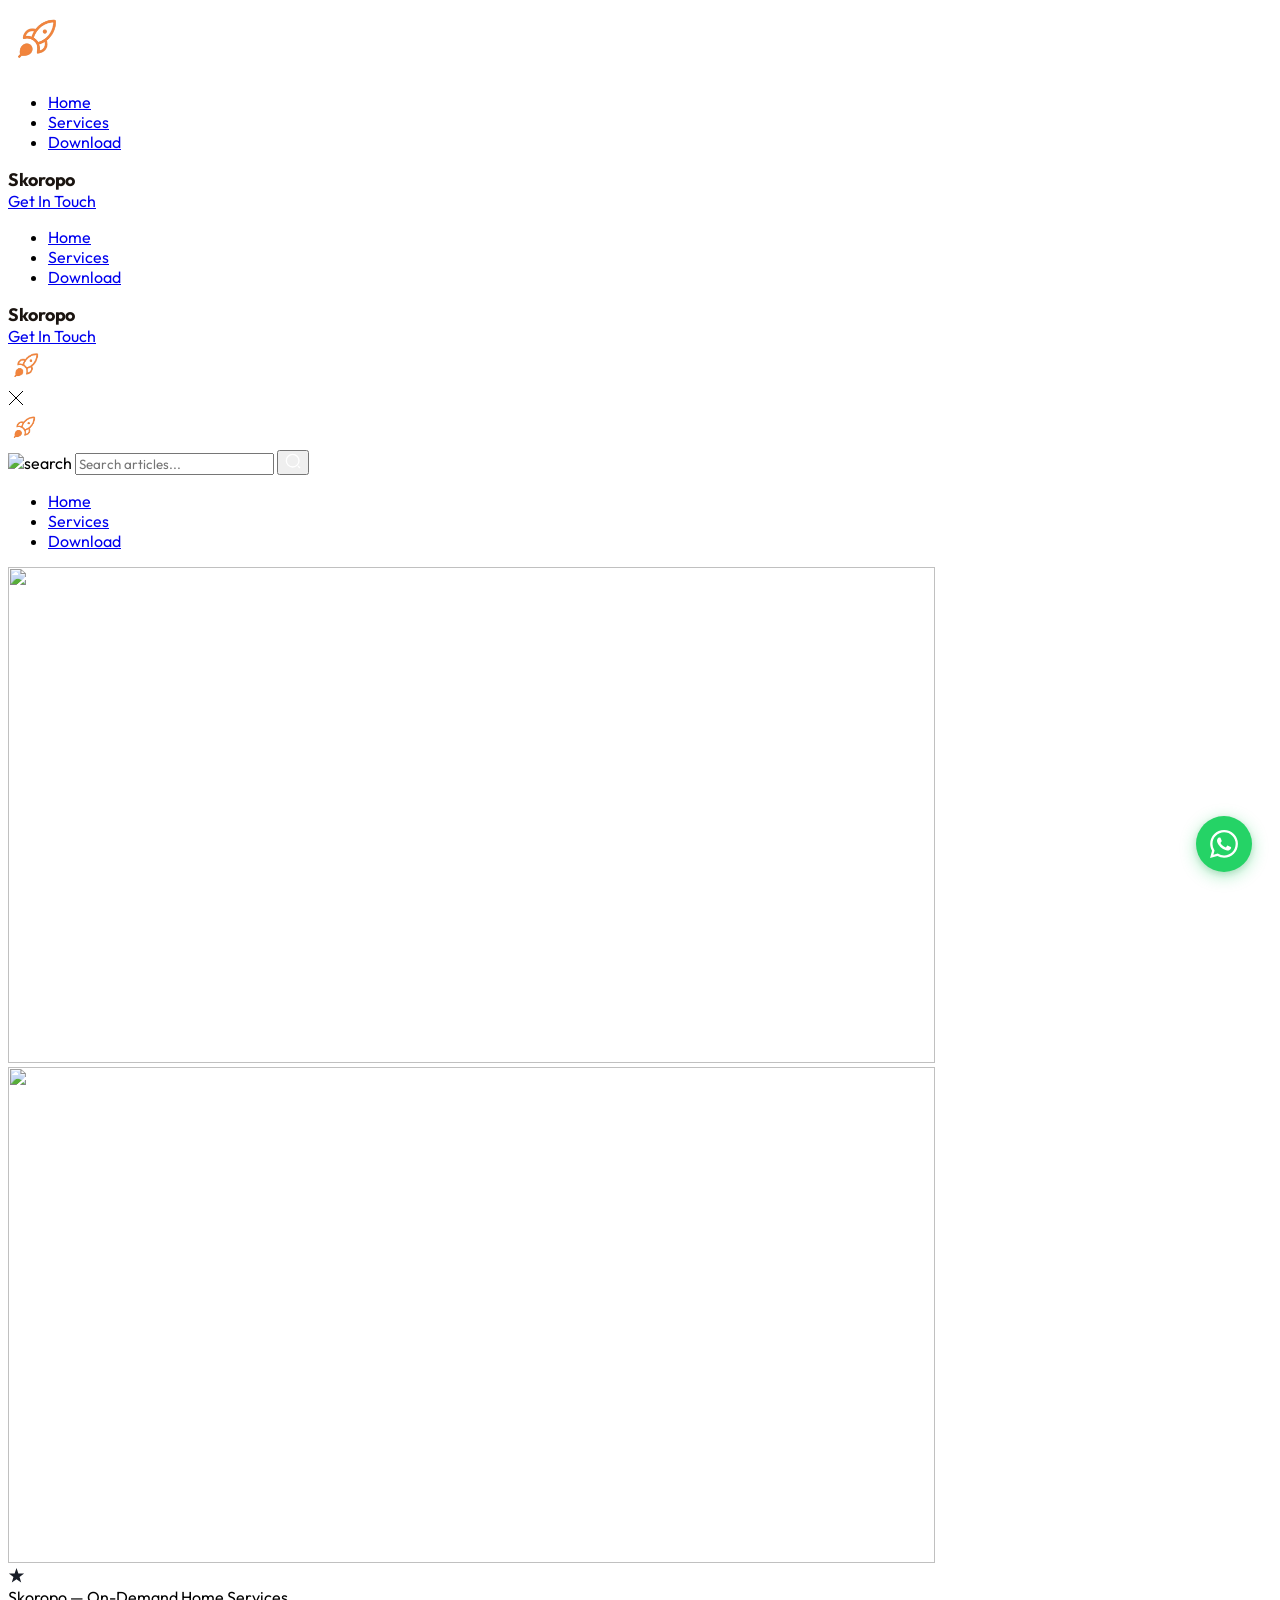
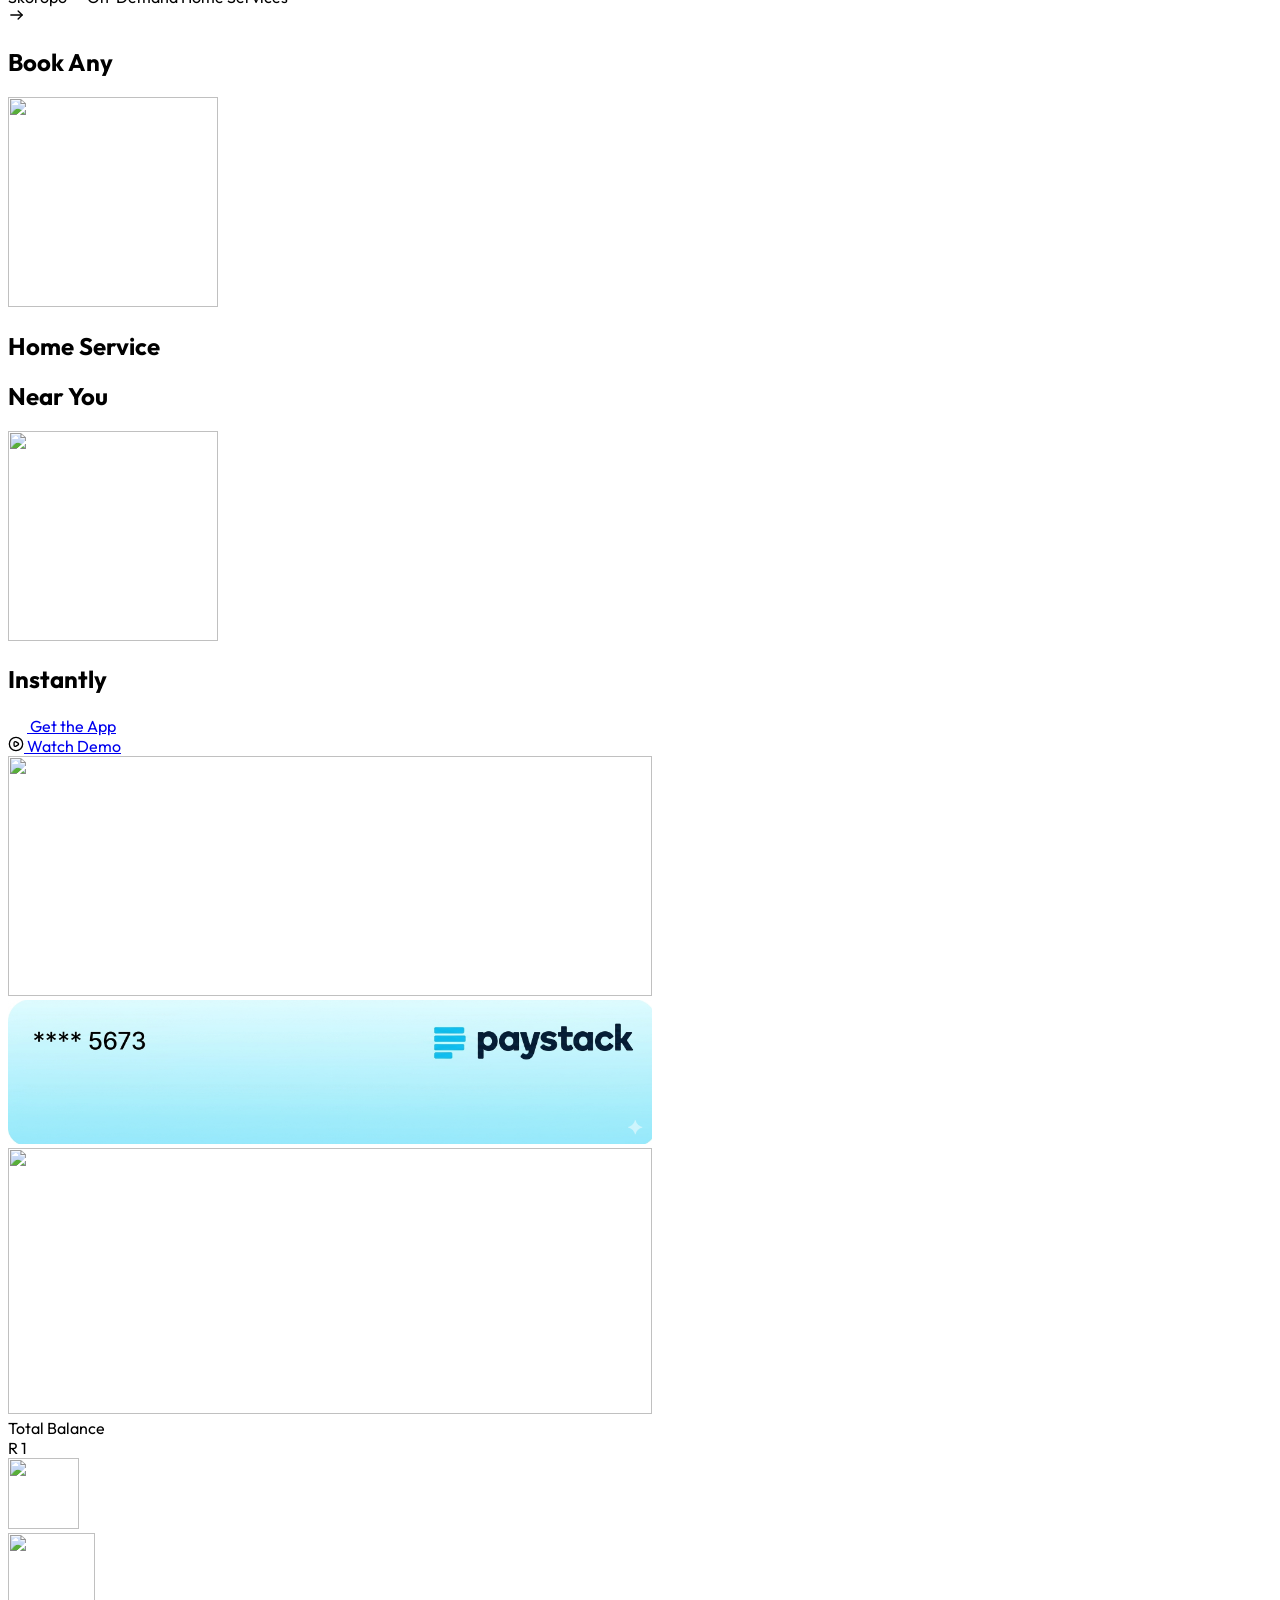
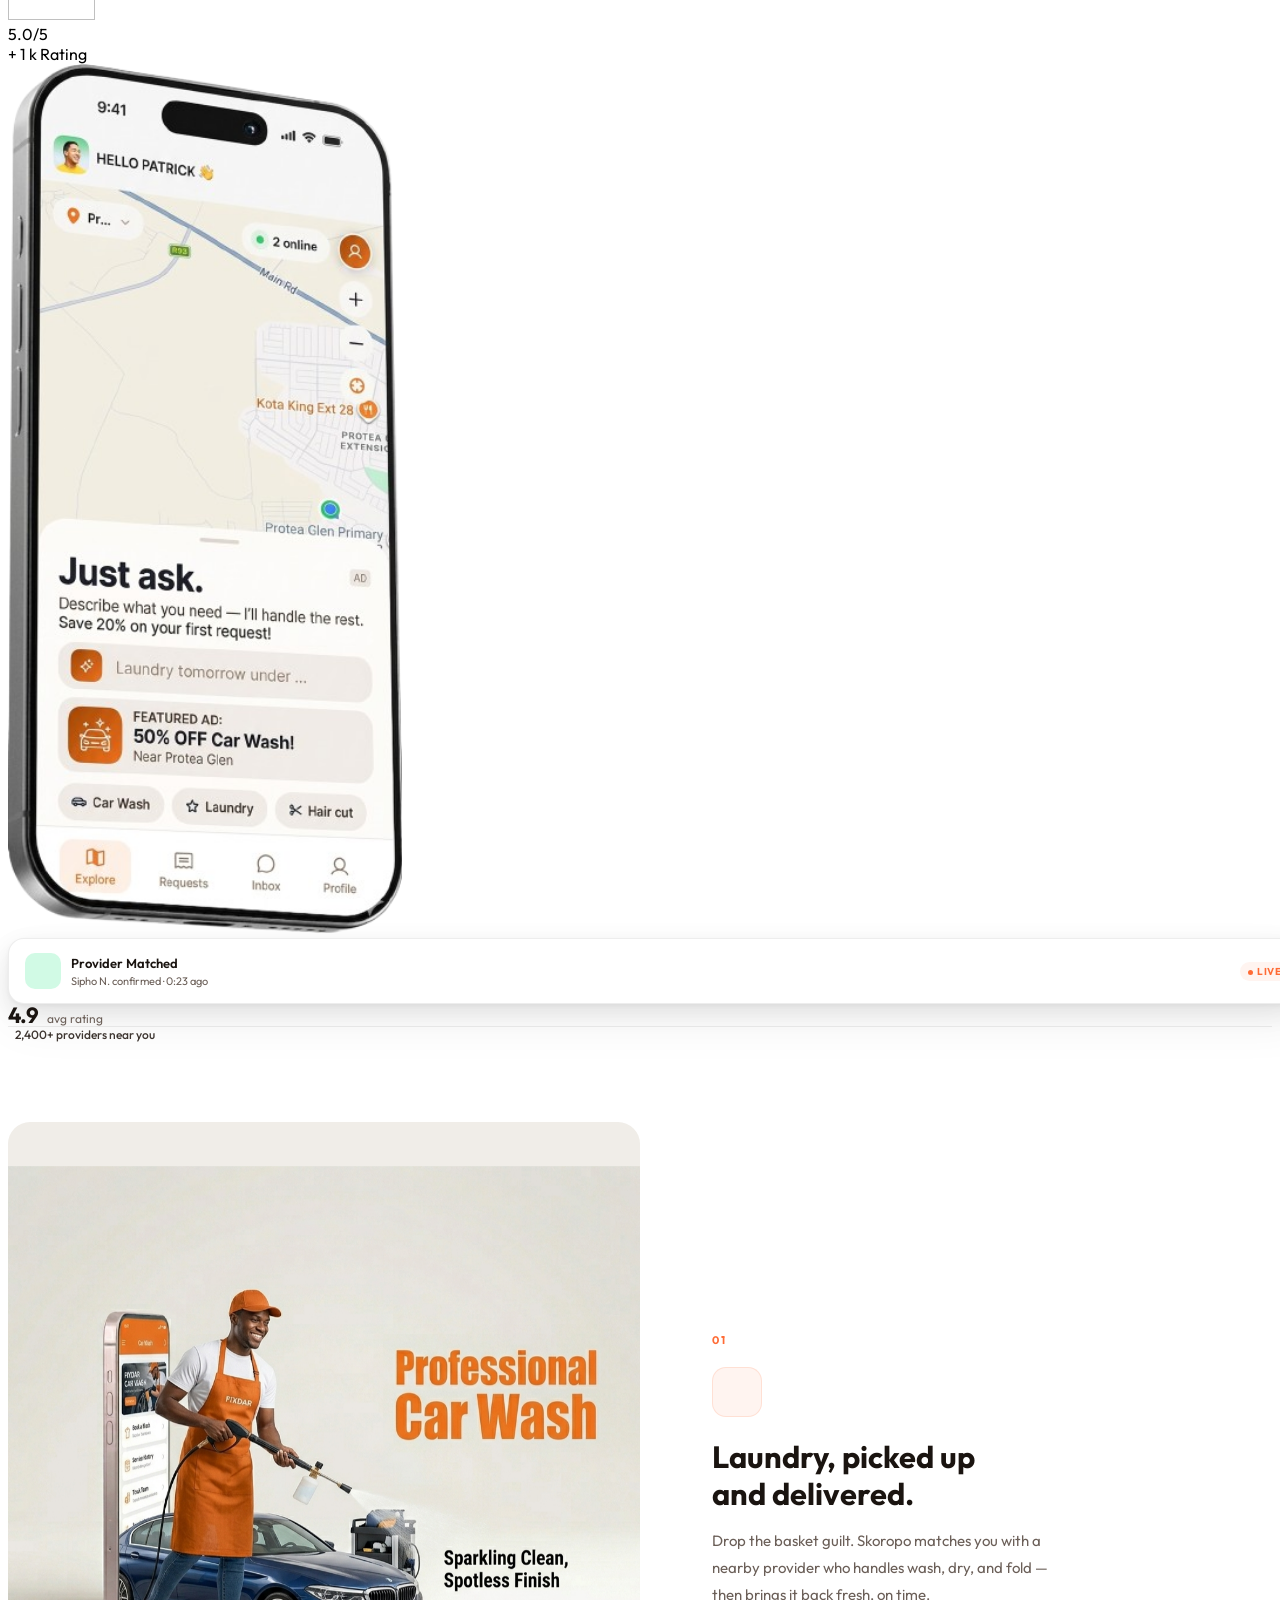
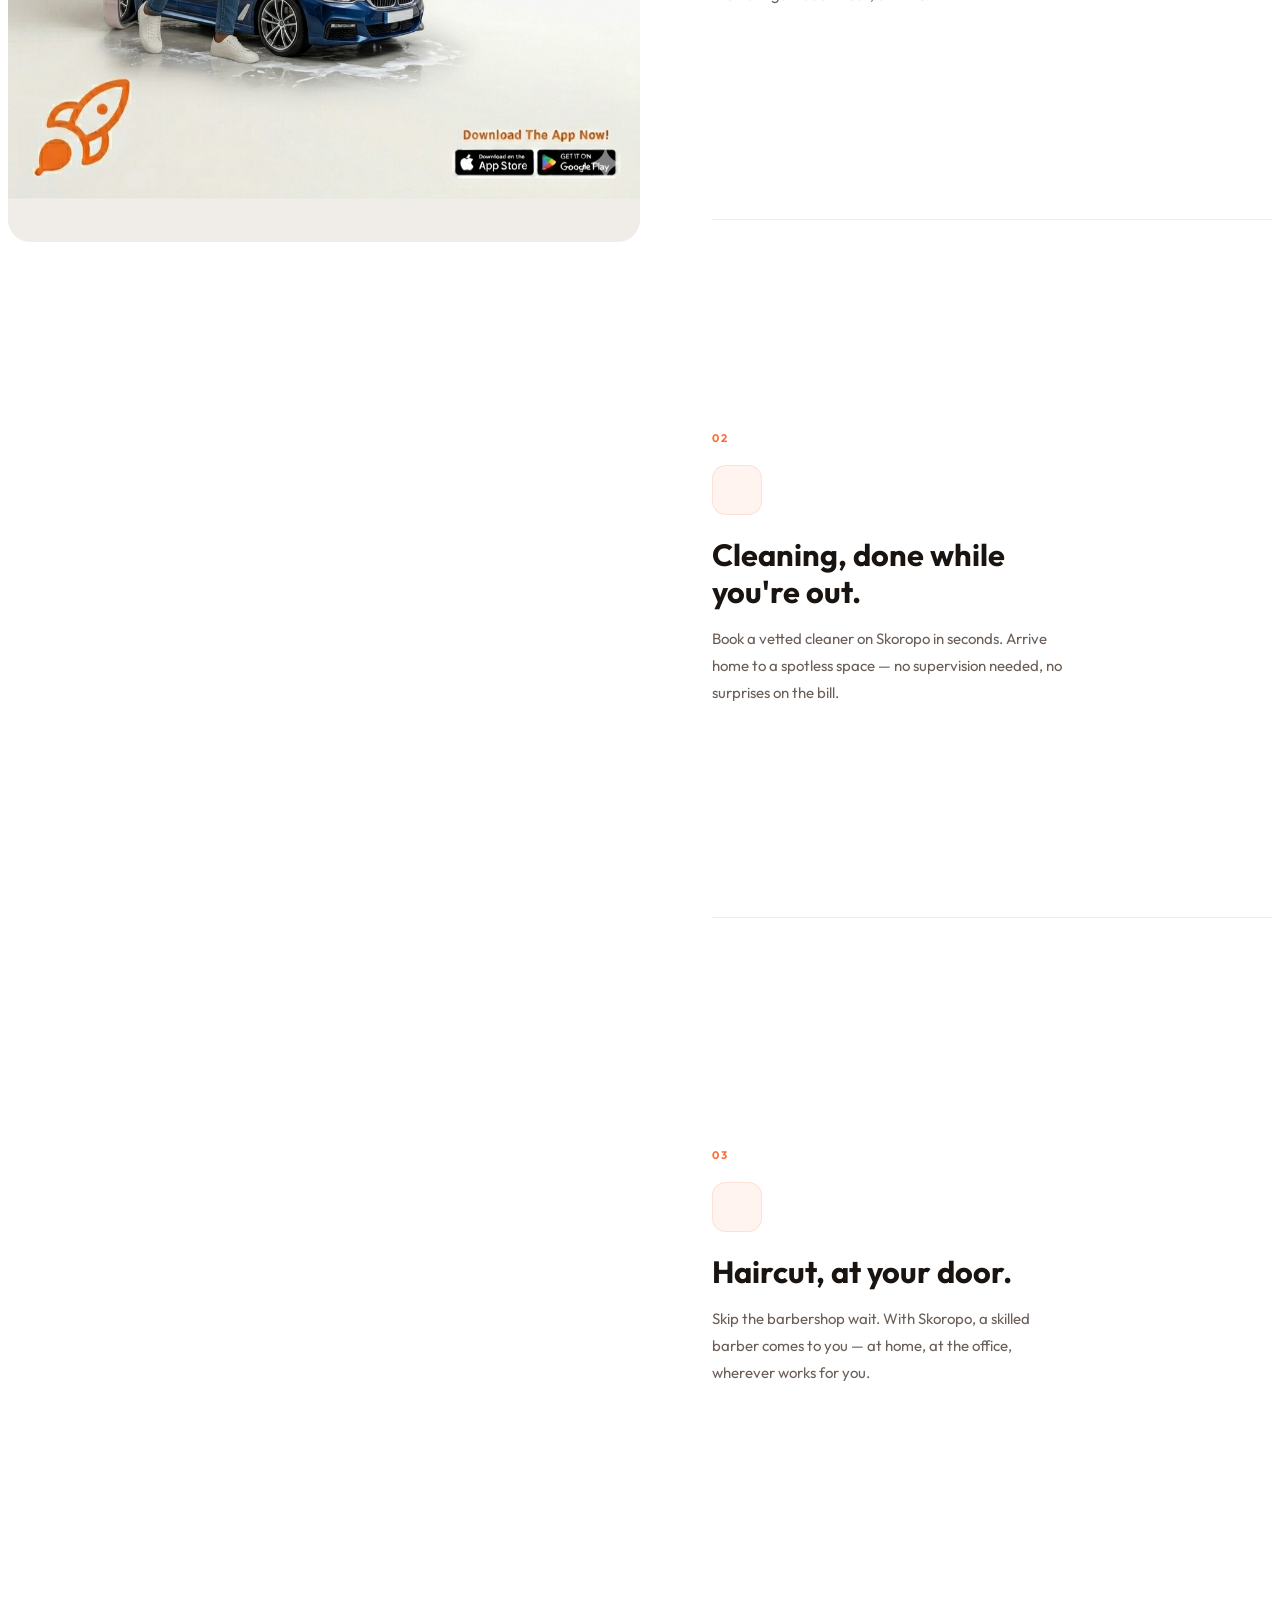
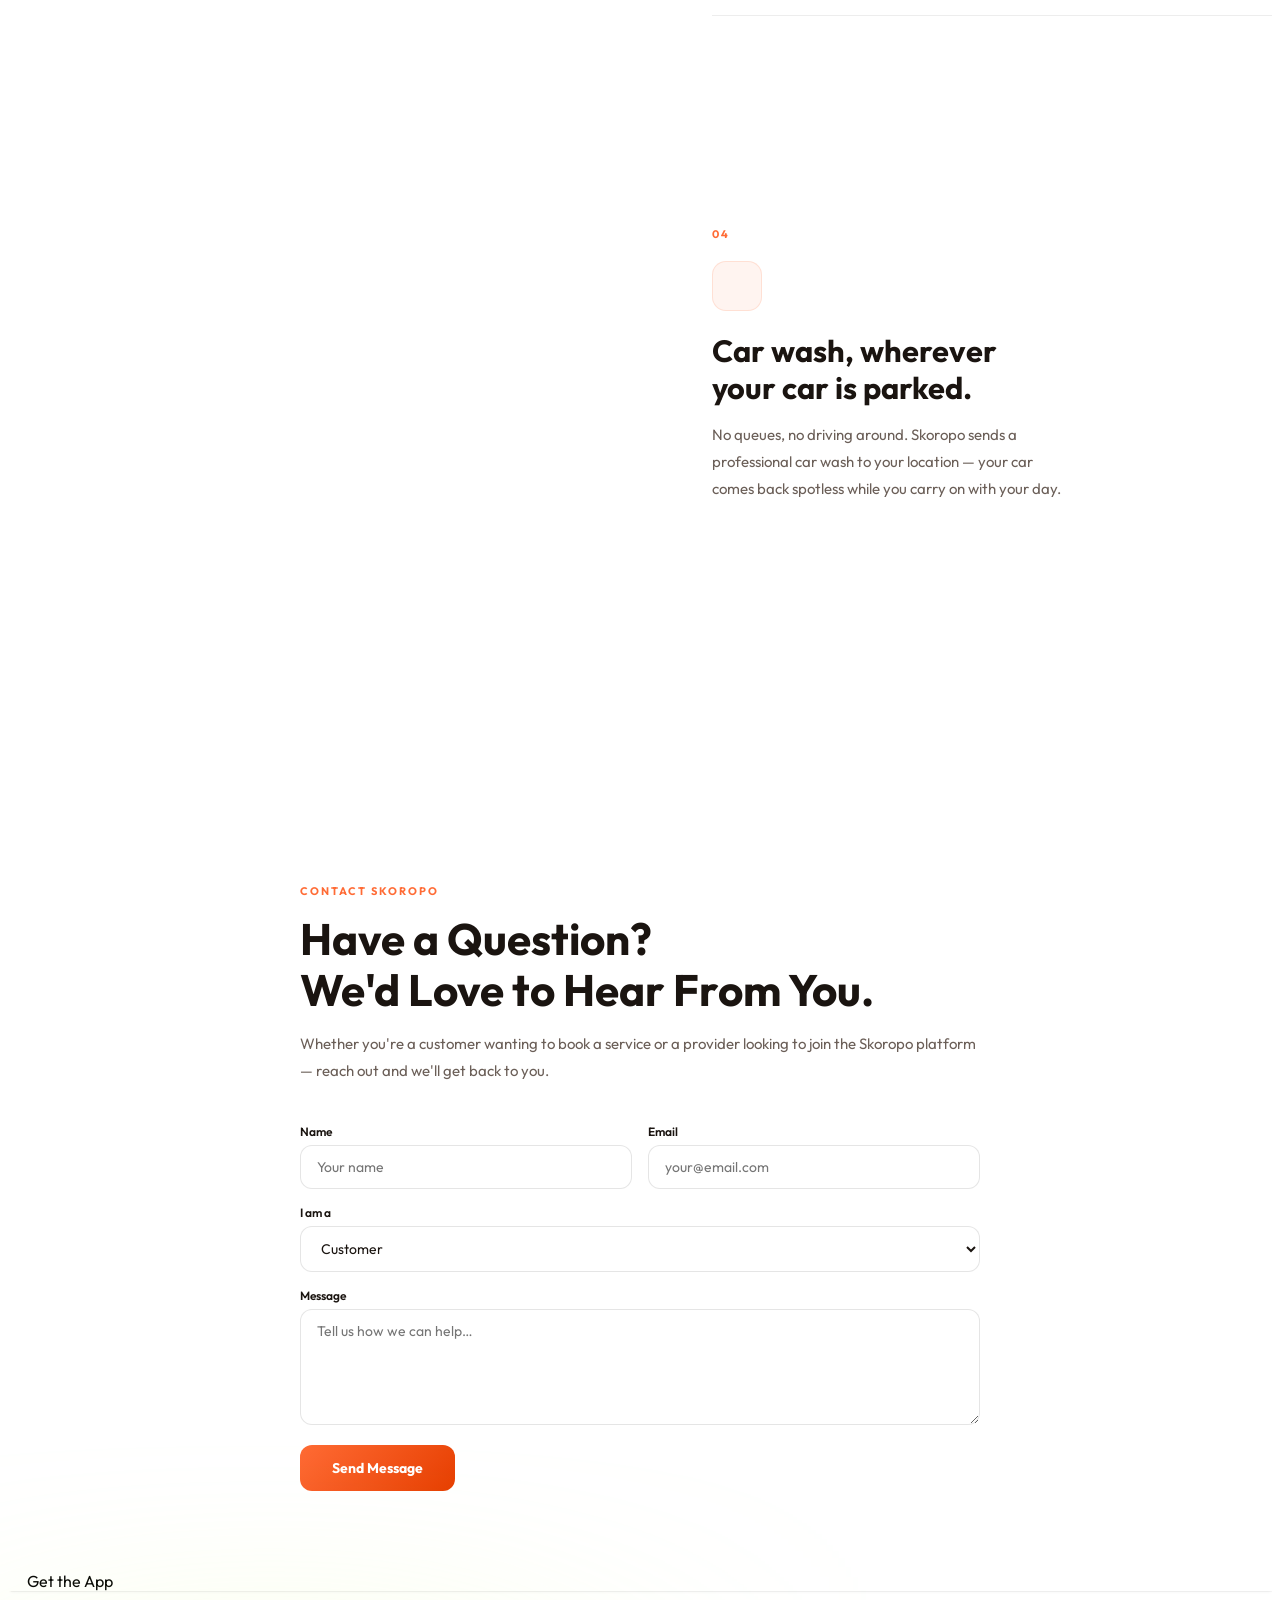
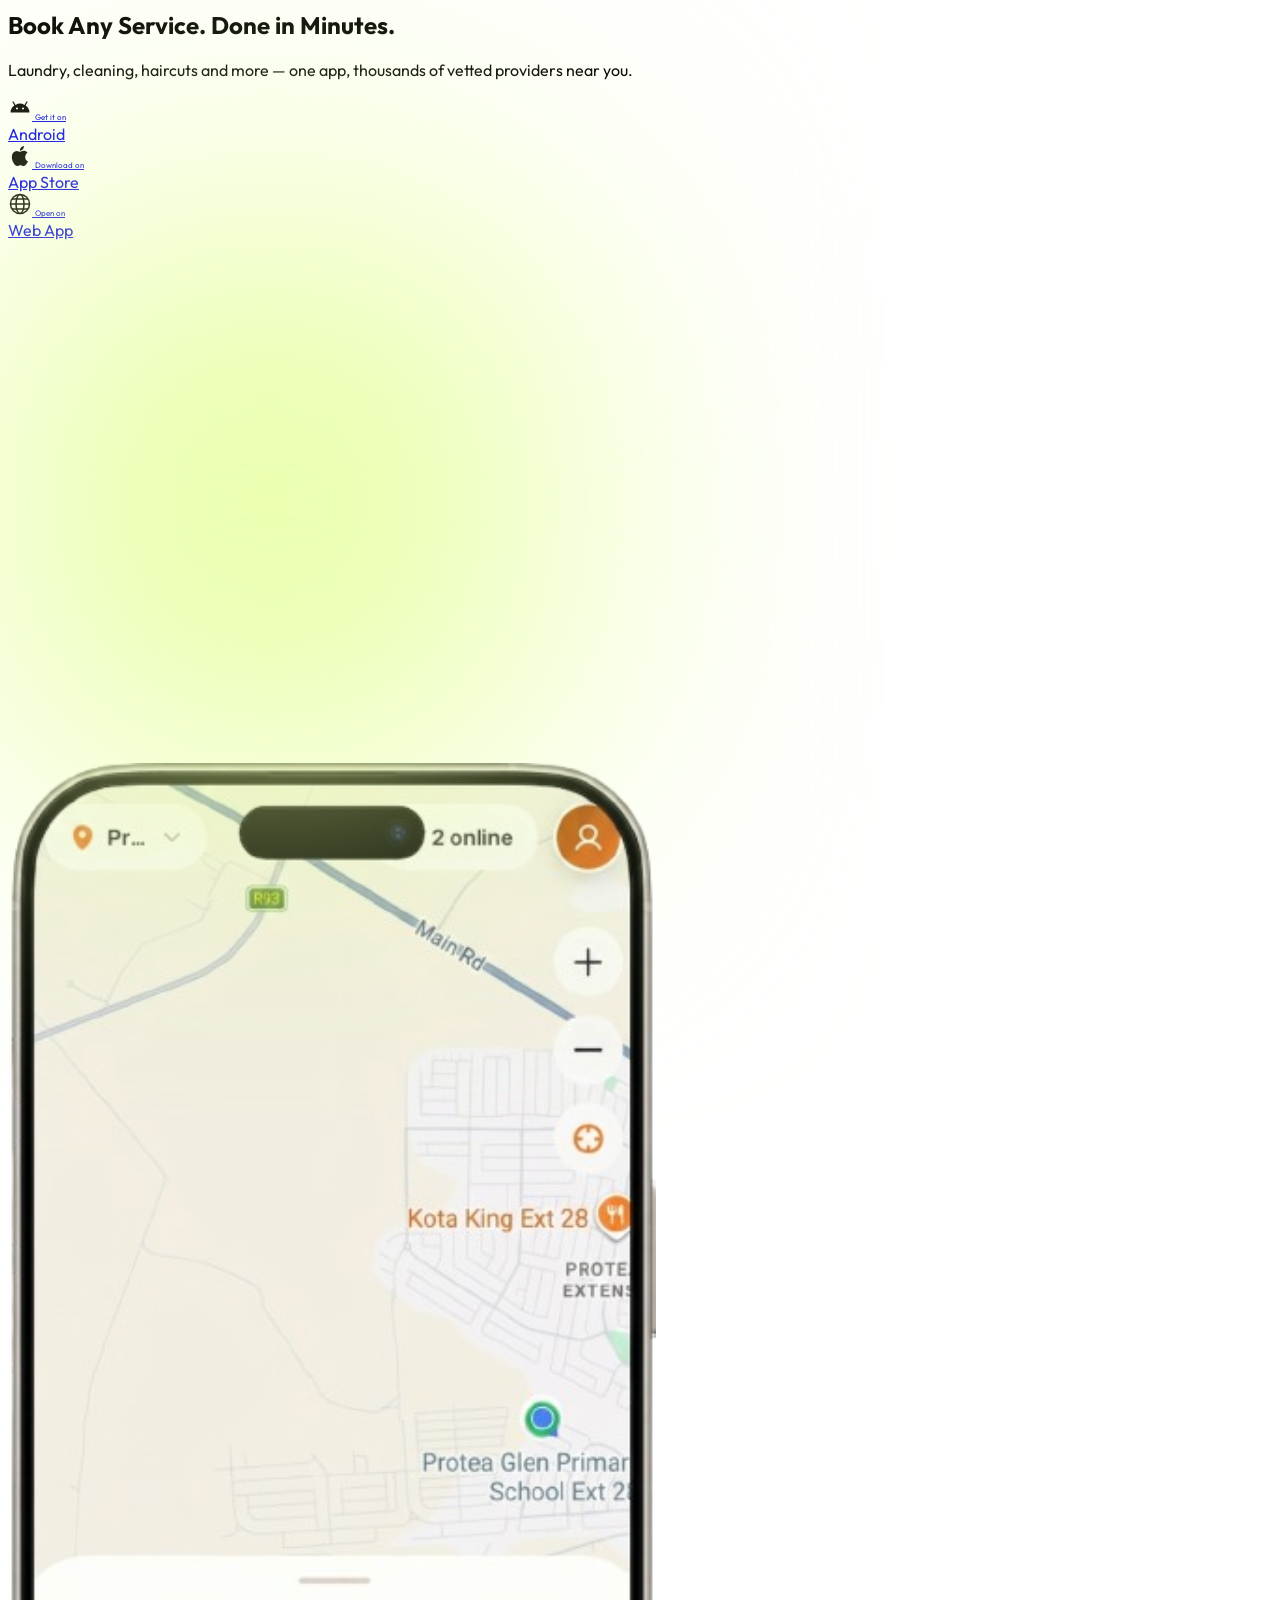
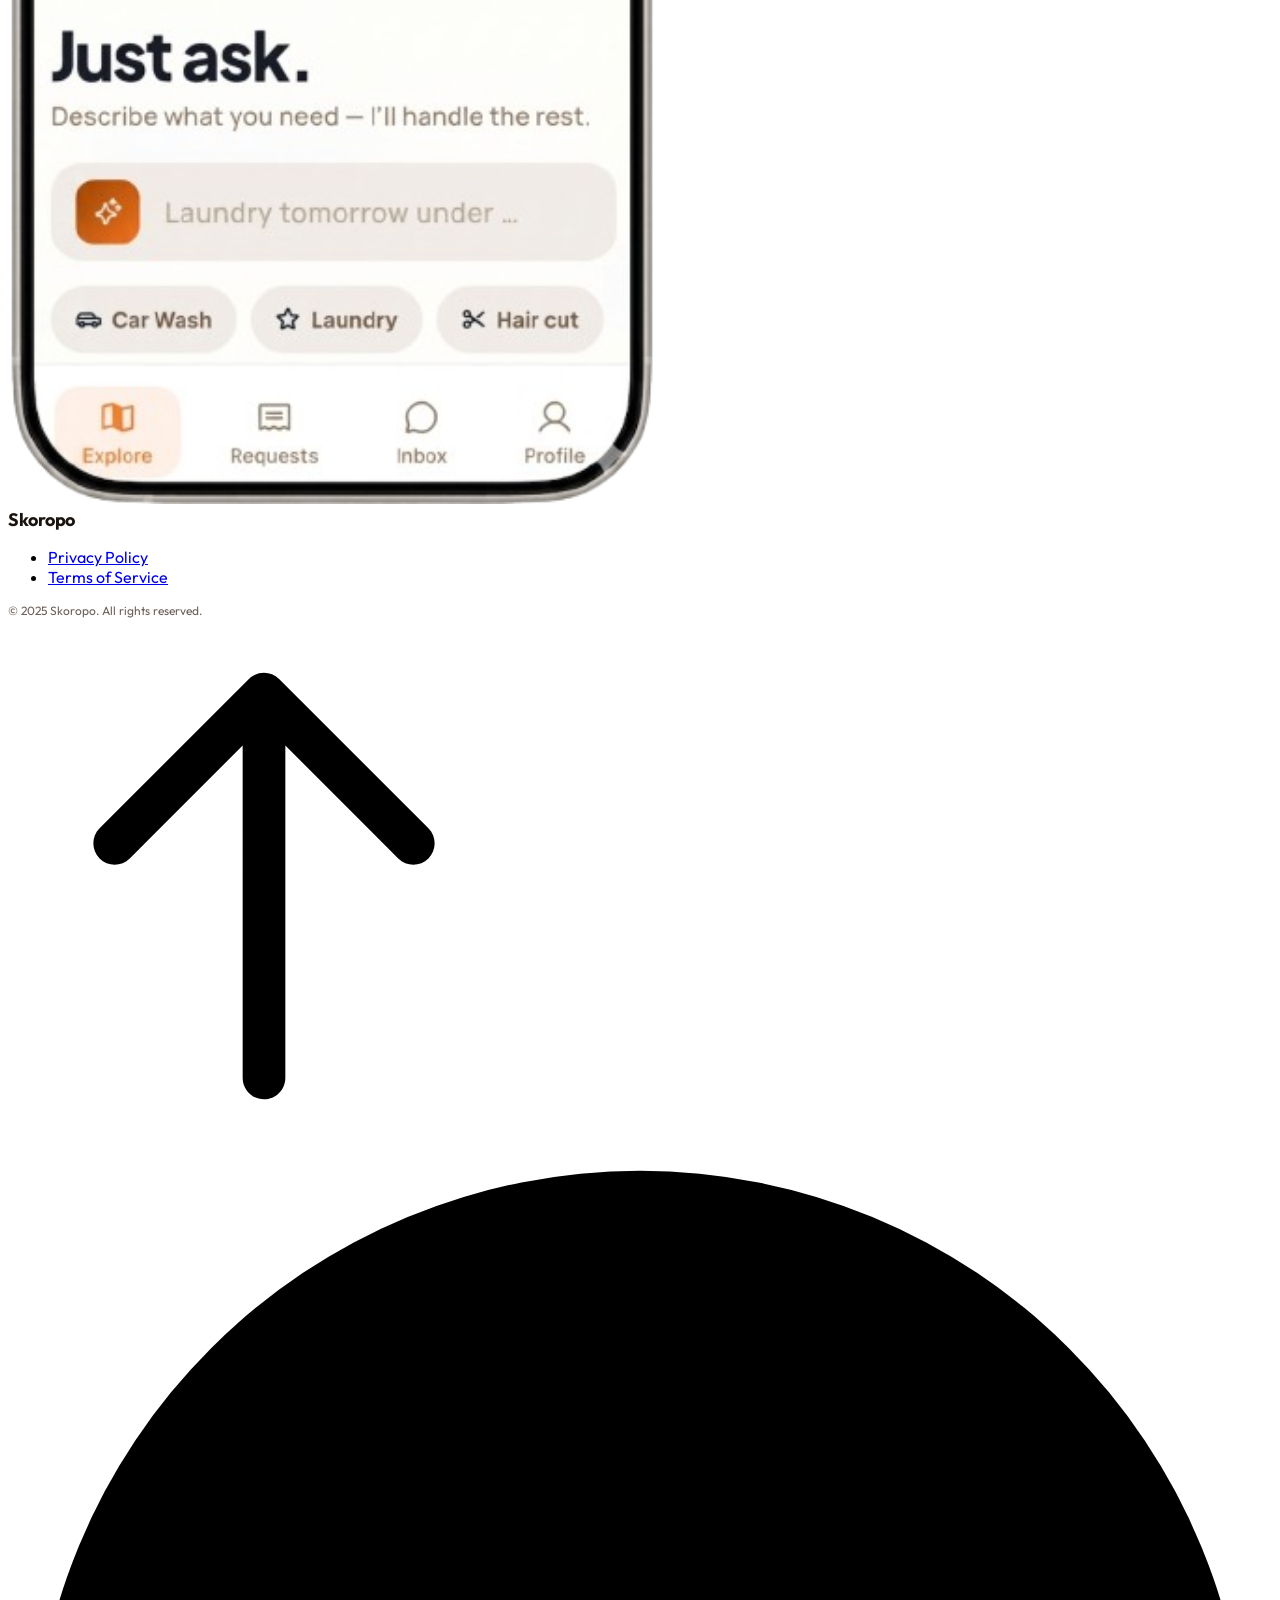
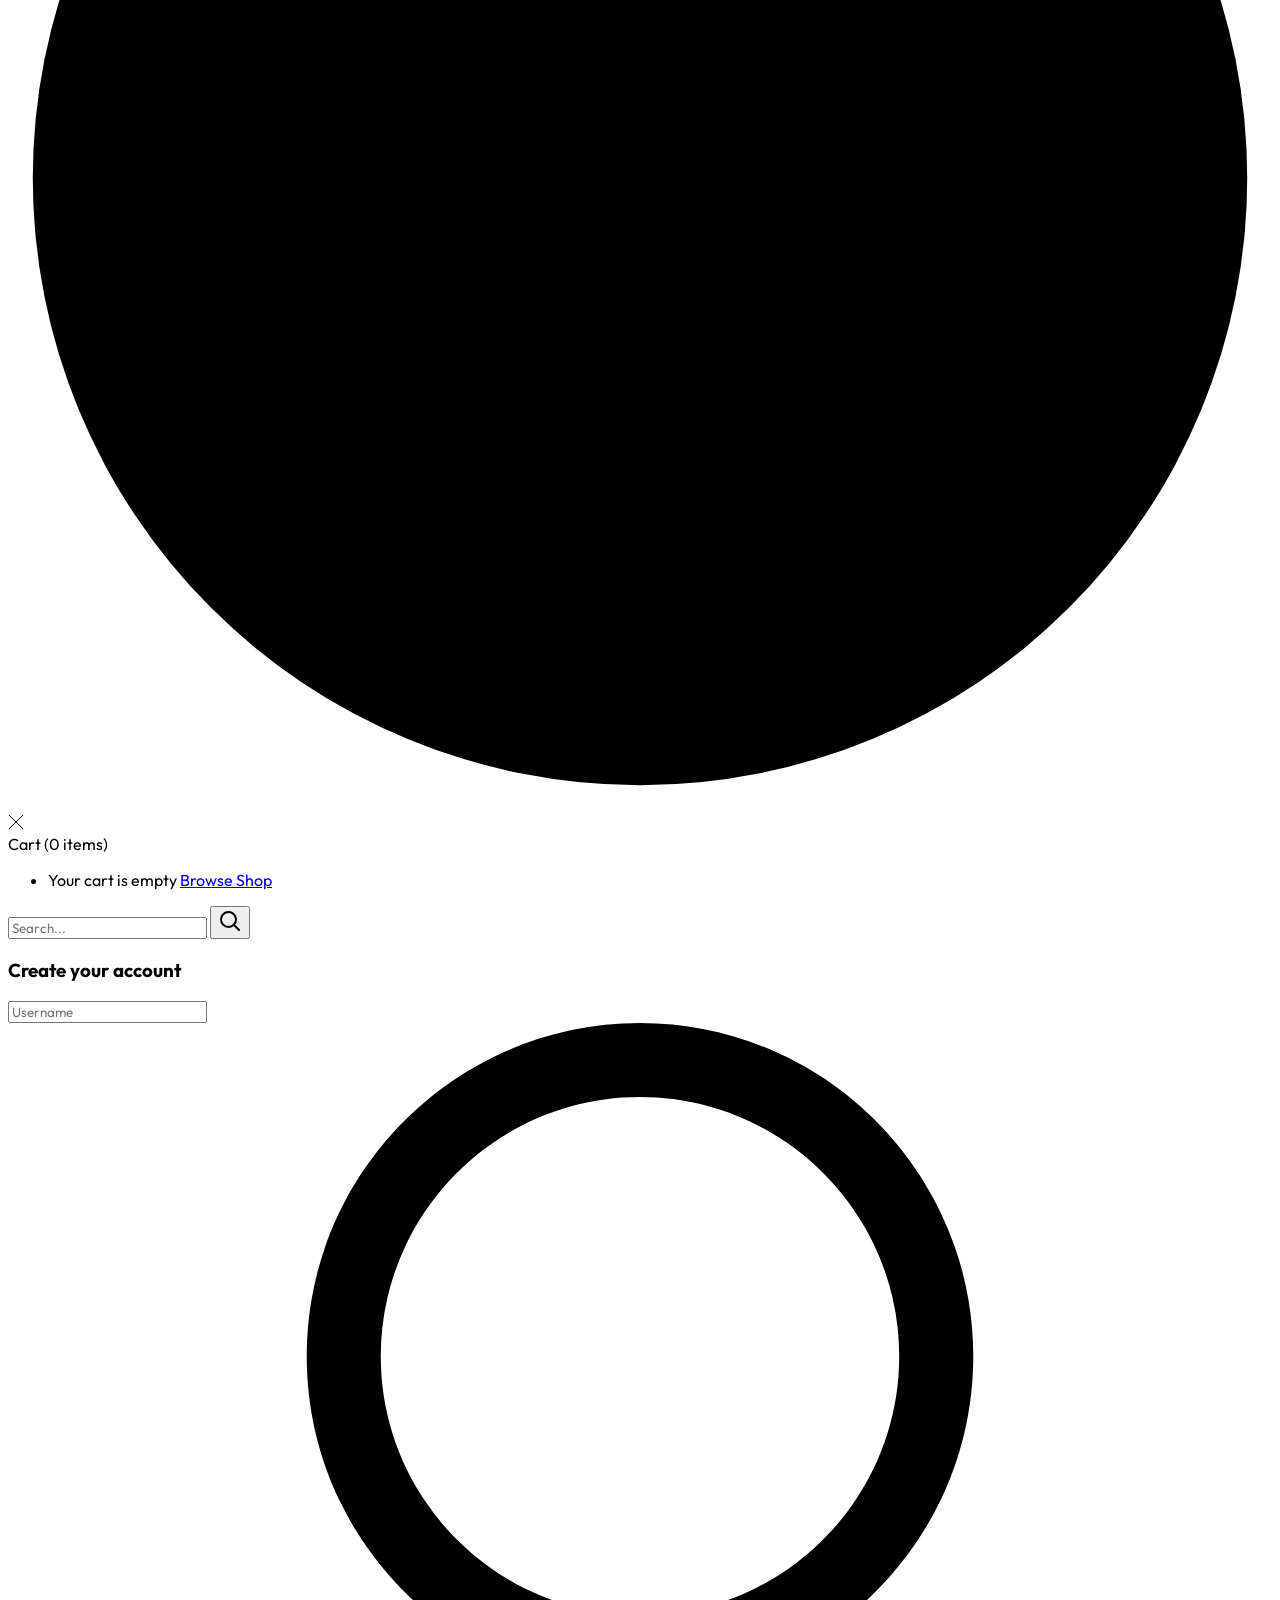
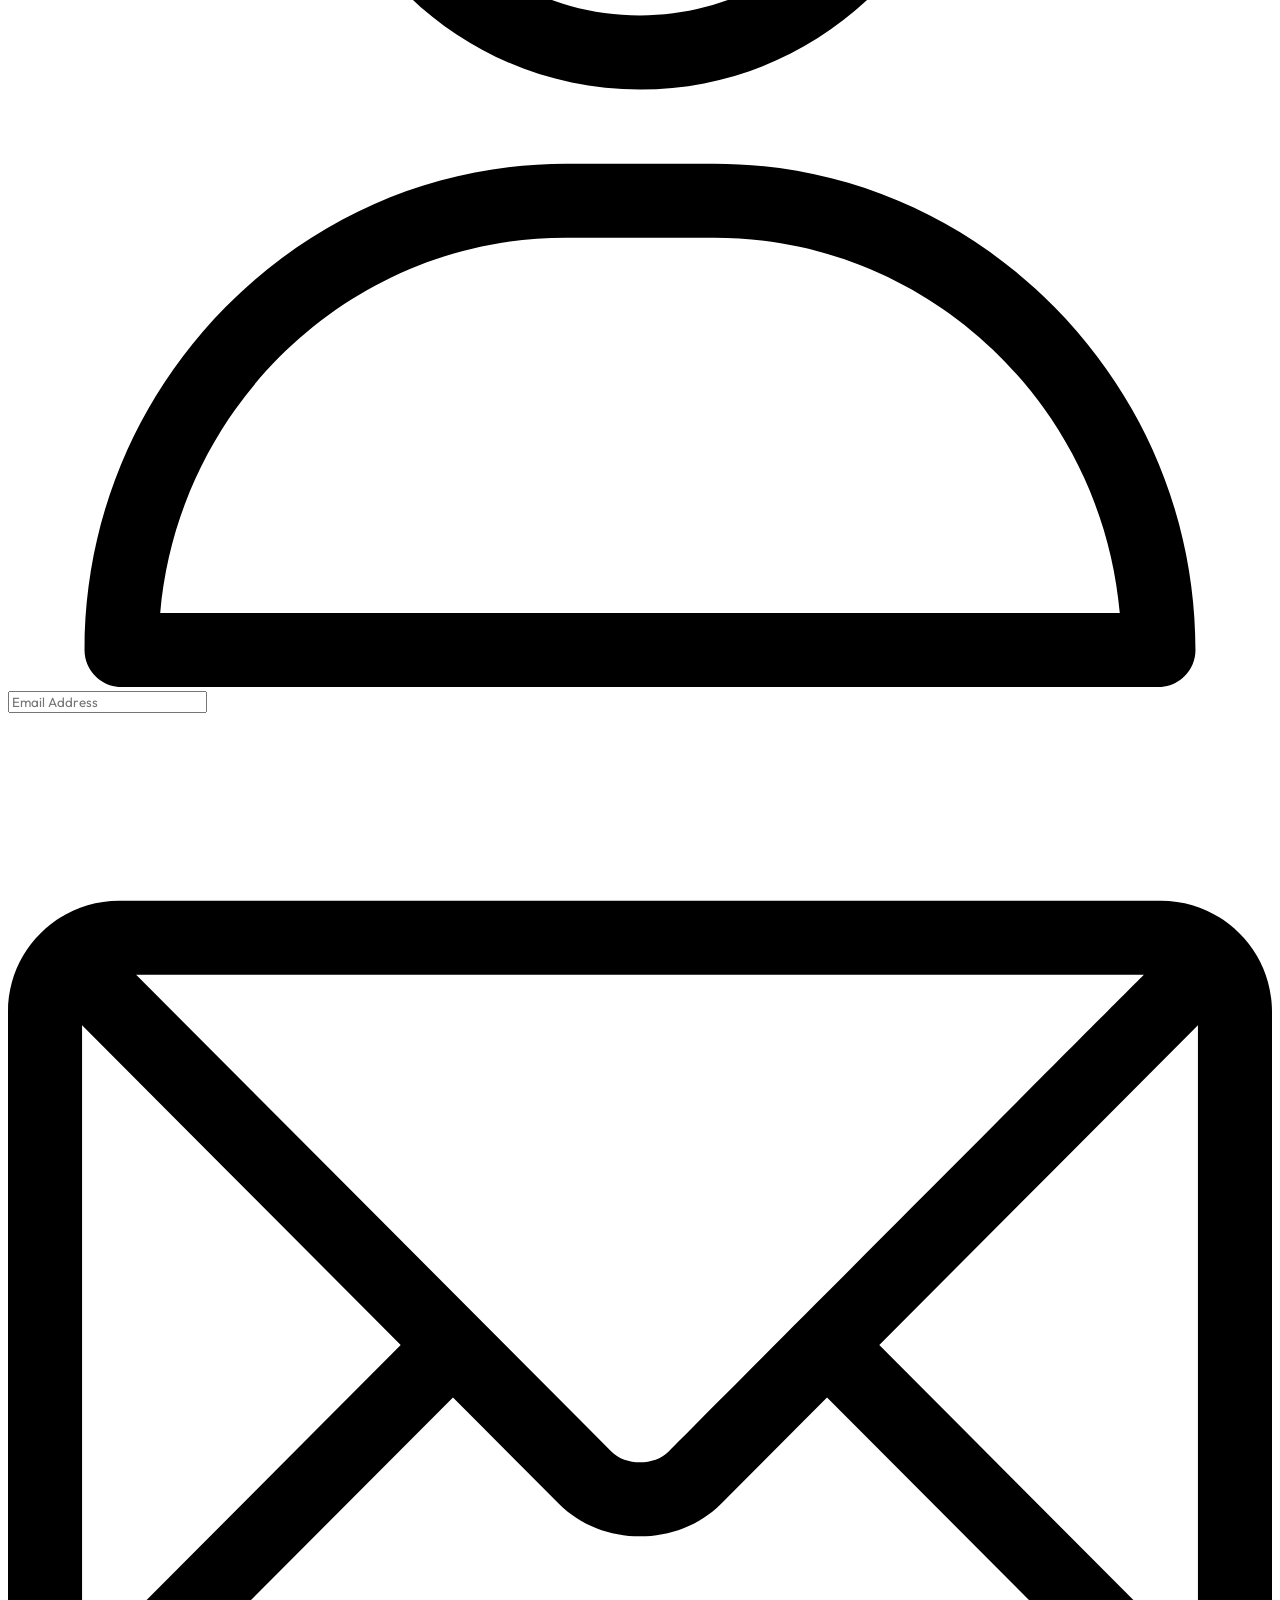
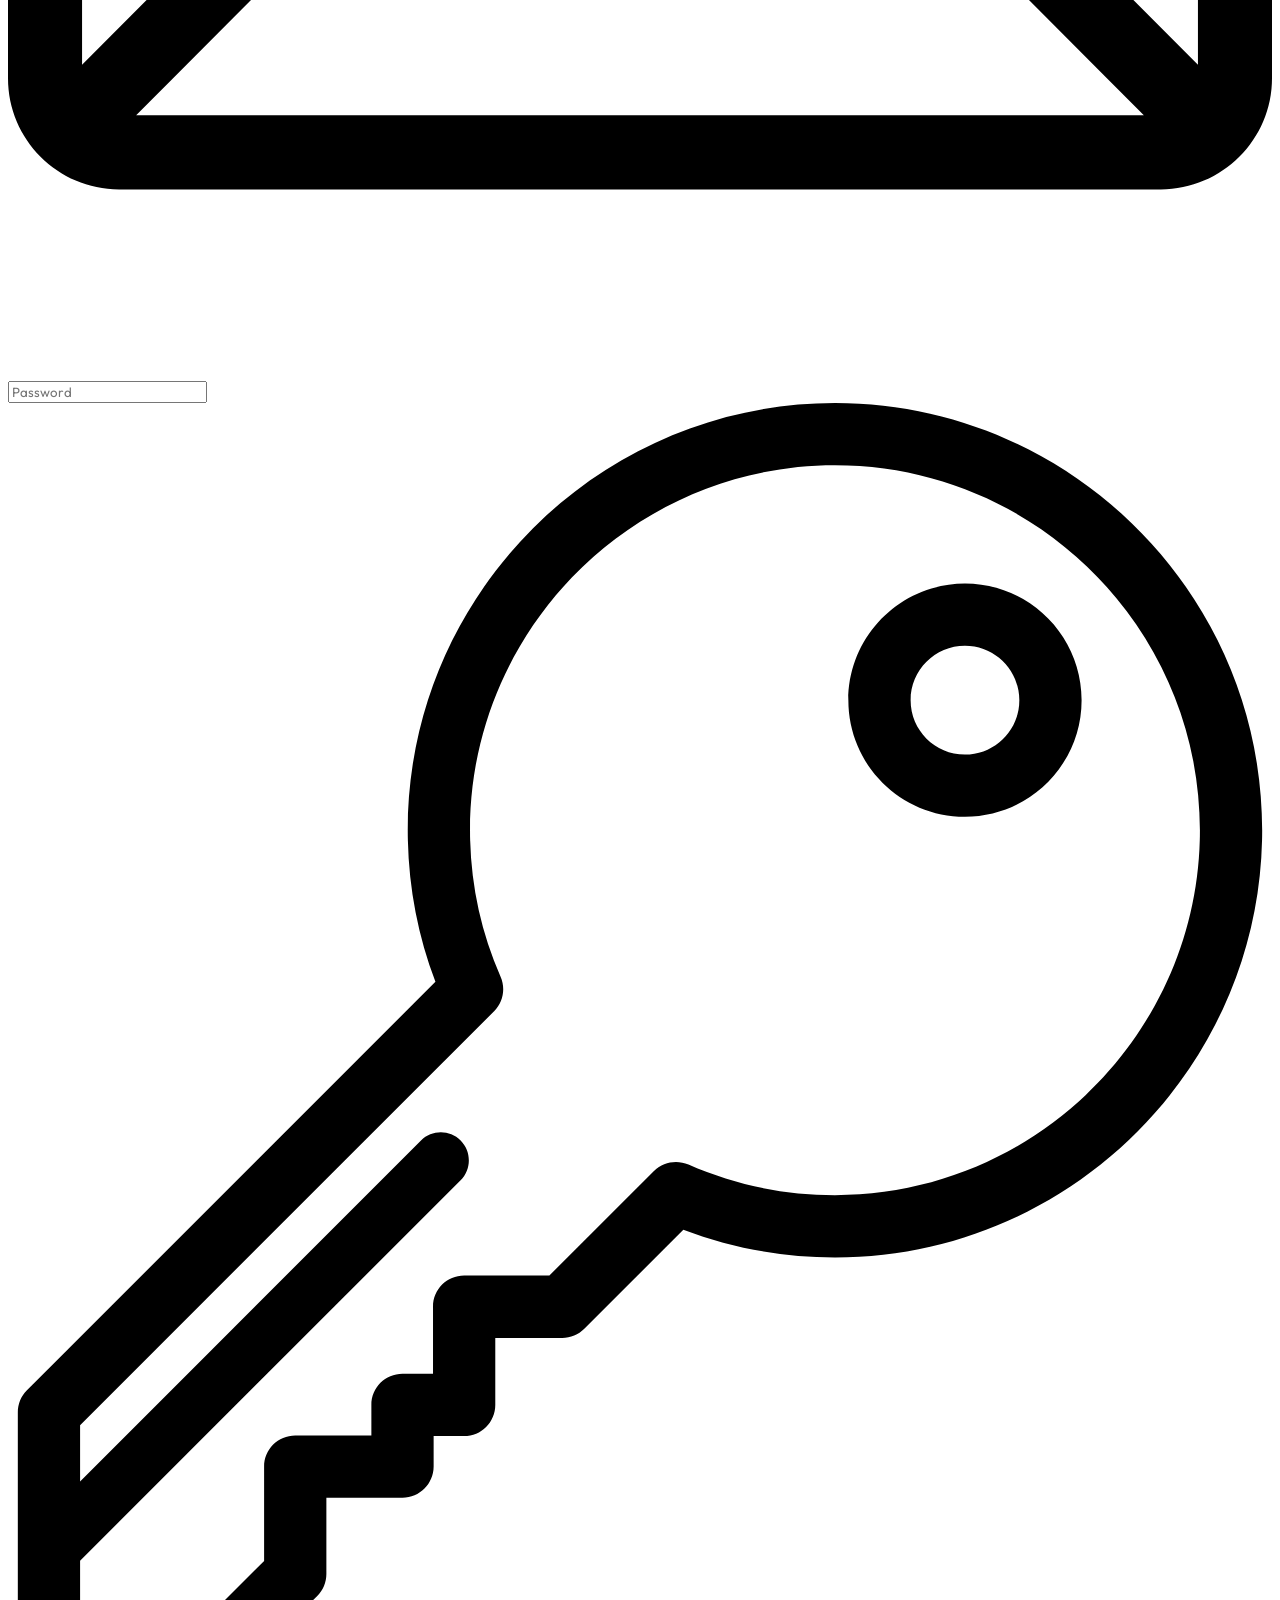
==== commit 1494ce28: "Add car wash service, WhatsApp button, image fixes - Car wash added as service 04 with sticky image " ====
--- a/index.html
+++ b/index.html
@@ -978,9 +978,10 @@
                                             
                                                 <!-- sticky image pane -->
                                                 <div class="sk-about-sticky">
-                                                  <img class="sk-about-sticky__img is-active" src="images/services images/laundry.png"  alt="Laundry"  data-service="laundry">
-                                                  <img class="sk-about-sticky__img"           src="images/services images/cleaner.png" alt="Cleaning" data-service="cleaning">
-                                                  <img class="sk-about-sticky__img"           src="images/services images/barber.png"  alt="Haircut"  data-service="haircut">
+                                                  <img class="sk-about-sticky__img is-active" src="images/services images/laundry.png"  alt="Laundry"   data-service="laundry">
+                                                  <img class="sk-about-sticky__img"           src="images/services images/cleaner.png" alt="Cleaning"  data-service="cleaning">
+                                                  <img class="sk-about-sticky__img"           src="images/services images/barber.png"  alt="Haircut"   data-service="haircut">
+                                                  <img class="sk-about-sticky__img"           src="images/services images/car-wash.png" alt="Car Wash" data-service="carwash">
                                                 </div>
                                             
                                                 <!-- scrollable panels -->
@@ -1009,7 +1010,15 @@
                                                     <h3 class="sk-about-panel__title">Haircut, at your door.</h3>
                                                     <p class="sk-about-panel__body">Skip the barbershop wait. With Skoropo, a skilled barber comes to you — at home, at the office, wherever works for you.</p>
                                                   </div>
-                                            
+
+                                                  <div class="sk-about-panel" data-service="carwash">
+        <div class="sk-about-panel__img"><img src="images/services images/car-wash.png" alt="Car Wash"></div>
+                                                    <div class="sk-about-panel__num">04</div>
+                                                    <div class="sk-about-panel__icon"><i class="ph-fill ph-car"></i></div>
+                                                    <h3 class="sk-about-panel__title">Car wash, wherever<br>your car is parked.</h3>
+                                                    <p class="sk-about-panel__body">No queues, no driving around. Skoropo sends a professional car wash to your location — your car comes back spotless while you carry on with your day.</p>
+                                                  </div>
+
                                                 </div>
                                               </div>
                                             </div>
@@ -2305,6 +2314,11 @@
         <script type="text/javascript" src="https://brighthub.casethemes.net/wp-content/plugins/case-addons/assets/js/onepage.js" id="pxl-one-page-js"></script>
         <!-- Skoropo custom scripts -->
         <script src="js/skoropo.js"></script>
+
+    <!-- ── WhatsApp floating button ── -->
+    <a class="sk-wa-btn" href="https://wa.me/27752237306" target="_blank" rel="noopener" aria-label="Chat with us on WhatsApp">
+      <svg xmlns="http://www.w3.org/2000/svg" viewBox="0 0 24 24" width="28" height="28" fill="#fff"><path d="M17.472 14.382c-.297-.149-1.758-.867-2.03-.967-.273-.099-.471-.148-.67.15-.197.297-.767.966-.94 1.164-.173.199-.347.223-.644.075-.297-.15-1.255-.463-2.39-1.475-.883-.788-1.48-1.761-1.653-2.059-.173-.297-.018-.458.13-.606.134-.133.298-.347.446-.52.149-.174.198-.298.298-.497.099-.198.05-.371-.025-.52-.075-.149-.669-1.612-.916-2.207-.242-.579-.487-.5-.669-.51-.173-.008-.371-.01-.57-.01-.198 0-.52.074-.792.372-.272.297-1.04 1.016-1.04 2.479 0 1.462 1.065 2.875 1.213 3.074.149.198 2.096 3.2 5.077 4.487.709.306 1.262.489 1.694.625.712.227 1.36.195 1.871.118.571-.085 1.758-.719 2.006-1.413.248-.694.248-1.289.173-1.413-.074-.124-.272-.198-.57-.347m-5.421 7.403h-.004a9.87 9.87 0 0 1-5.031-1.378l-.361-.214-3.741.982.998-3.648-.235-.374a9.86 9.86 0 0 1-1.51-5.26c.001-5.45 4.436-9.884 9.888-9.884 2.64 0 5.122 1.03 6.988 2.898a9.825 9.825 0 0 1 2.893 6.994c-.003 5.45-4.437 9.884-9.885 9.884m8.413-18.297A11.815 11.815 0 0 0 12.05 0C5.495 0 .16 5.335.157 11.892c0 2.096.547 4.142 1.588 5.945L.057 24l6.305-1.654a11.882 11.882 0 0 0 5.683 1.448h.005c6.554 0 11.89-5.335 11.893-11.893a11.821 11.821 0 0 0-3.48-8.413z"/></svg>
+    </a>
 </body>
 
 </html>
--- a/css/skoropo.css
+++ b/css/skoropo.css
@@ -439,6 +439,29 @@
   flex-shrink: 0;
 }
 
+/* ── WhatsApp floating button ── */
+.sk-wa-btn {
+  position: fixed;
+  bottom: 28px;
+  right: 28px;
+  z-index: 9999;
+  width: 56px;
+  height: 56px;
+  border-radius: 50%;
+  background: #25d366;
+  display: flex;
+  align-items: center;
+  justify-content: center;
+  box-shadow: 0 4px 16px rgba(37,211,102,.40), 0 2px 6px rgba(0,0,0,.12);
+  transition: transform var(--sk-transition), box-shadow var(--sk-transition);
+  text-decoration: none;
+}
+.sk-wa-btn:hover {
+  transform: translateY(-3px) scale(1.05);
+  box-shadow: 0 8px 28px rgba(37,211,102,.55), 0 4px 10px rgba(0,0,0,.14);
+}
+.sk-wa-btn svg { flex-shrink: 0; }
+
 /* ── Animations ── */
 @keyframes sk-glow {
   0%, 100% { box-shadow: 0 4px 16px rgba(255,107,53,.45); }
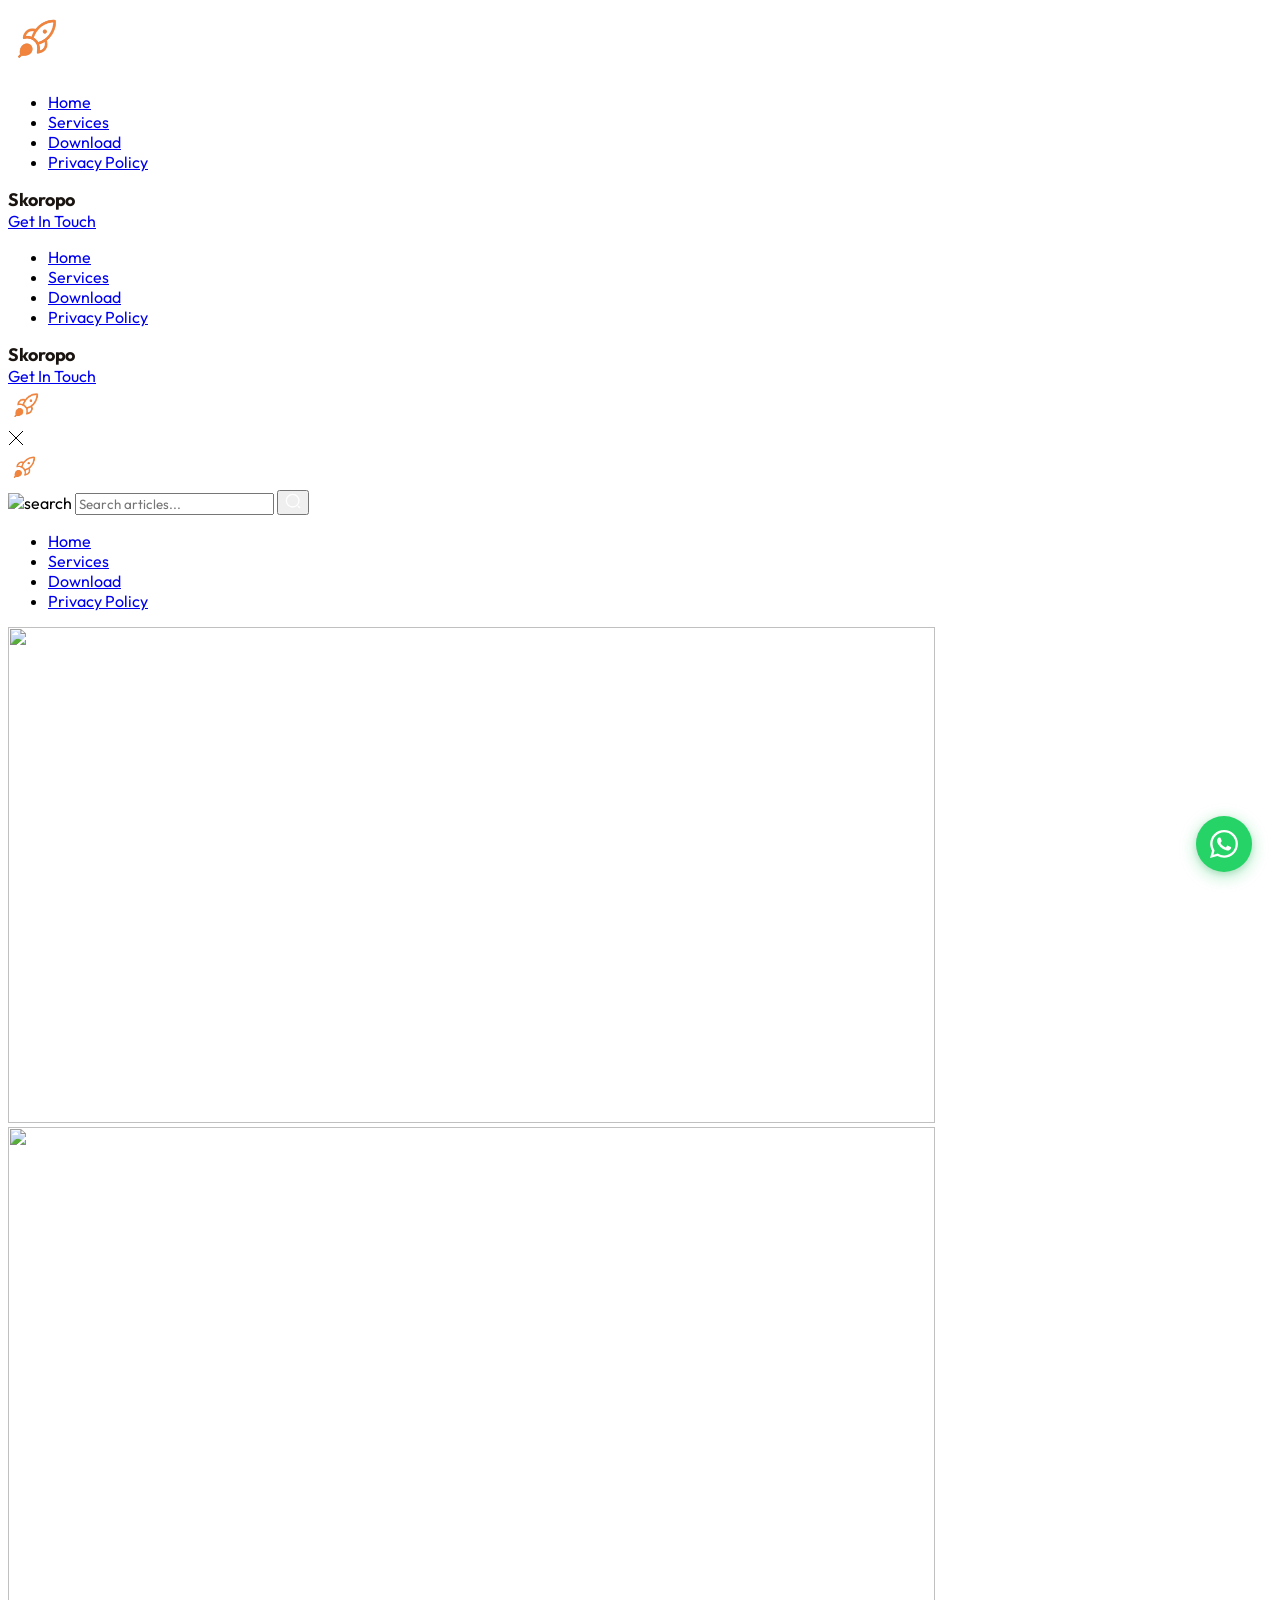
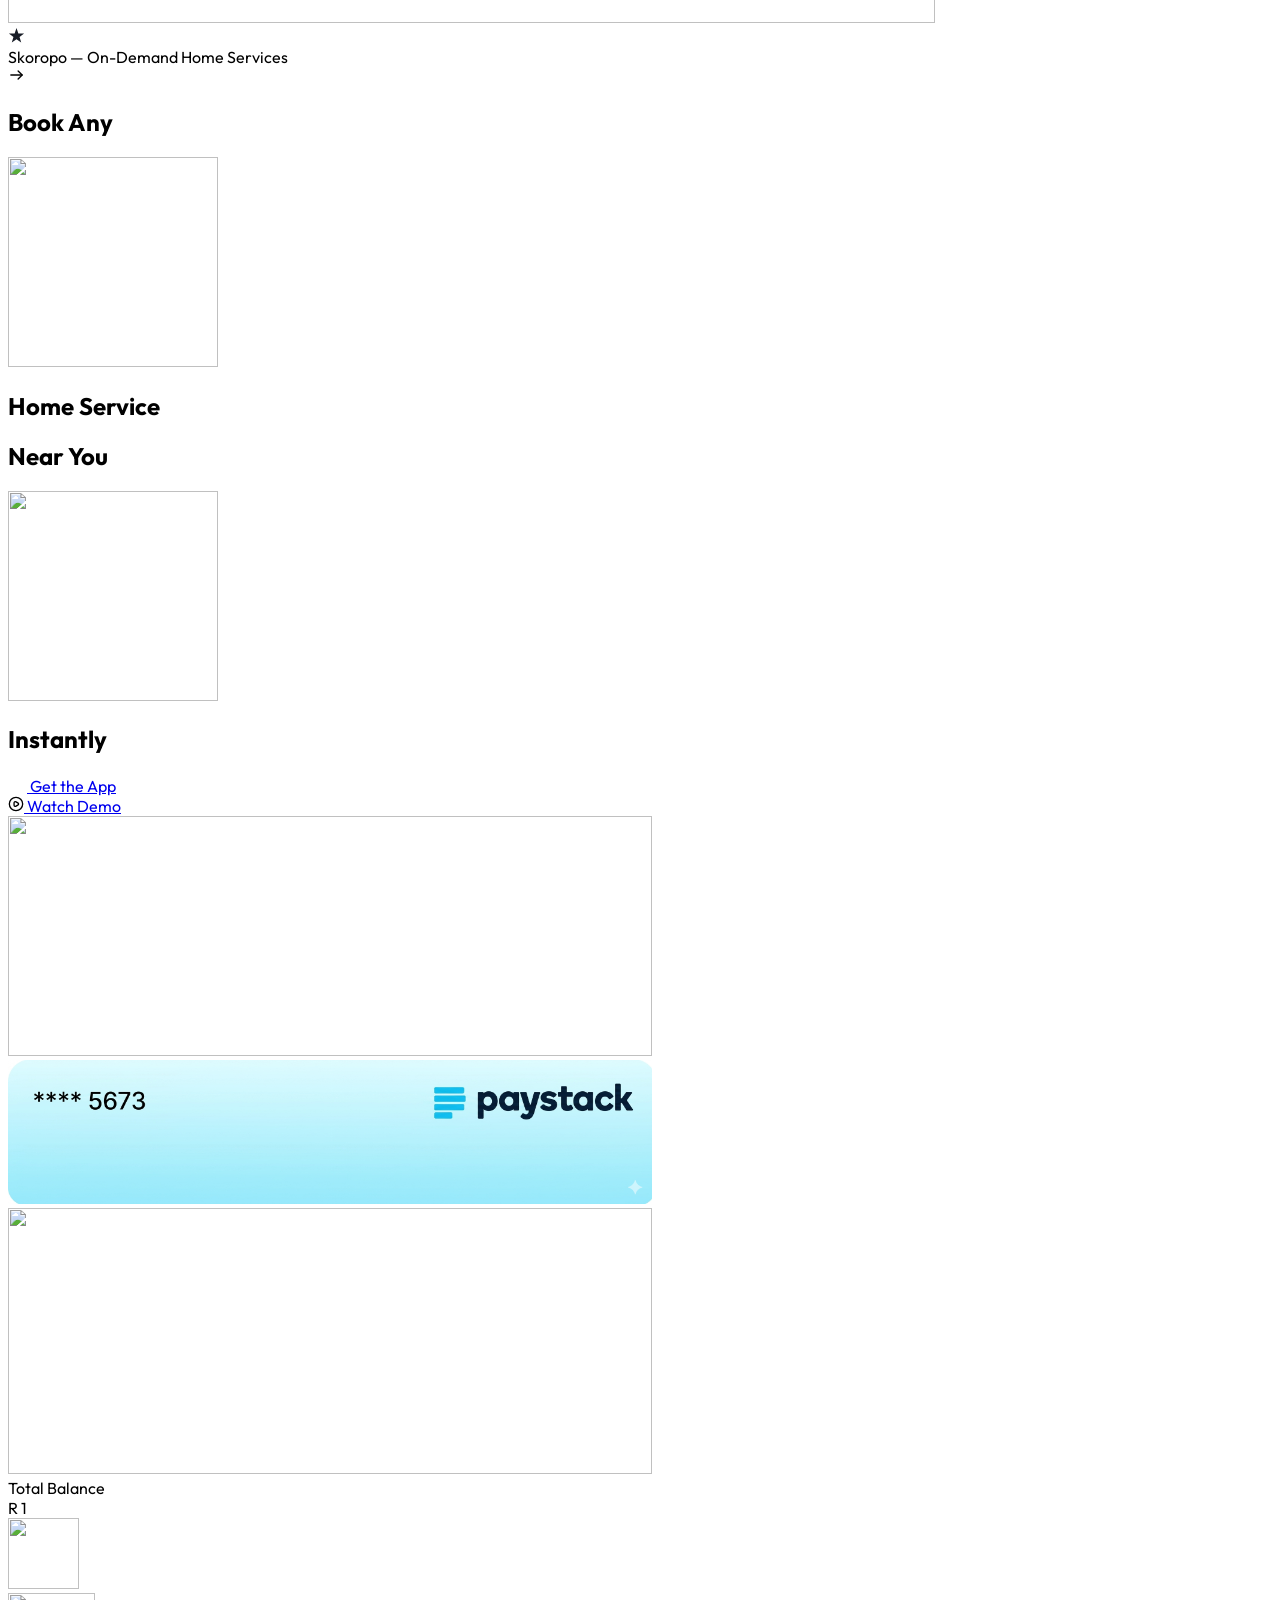
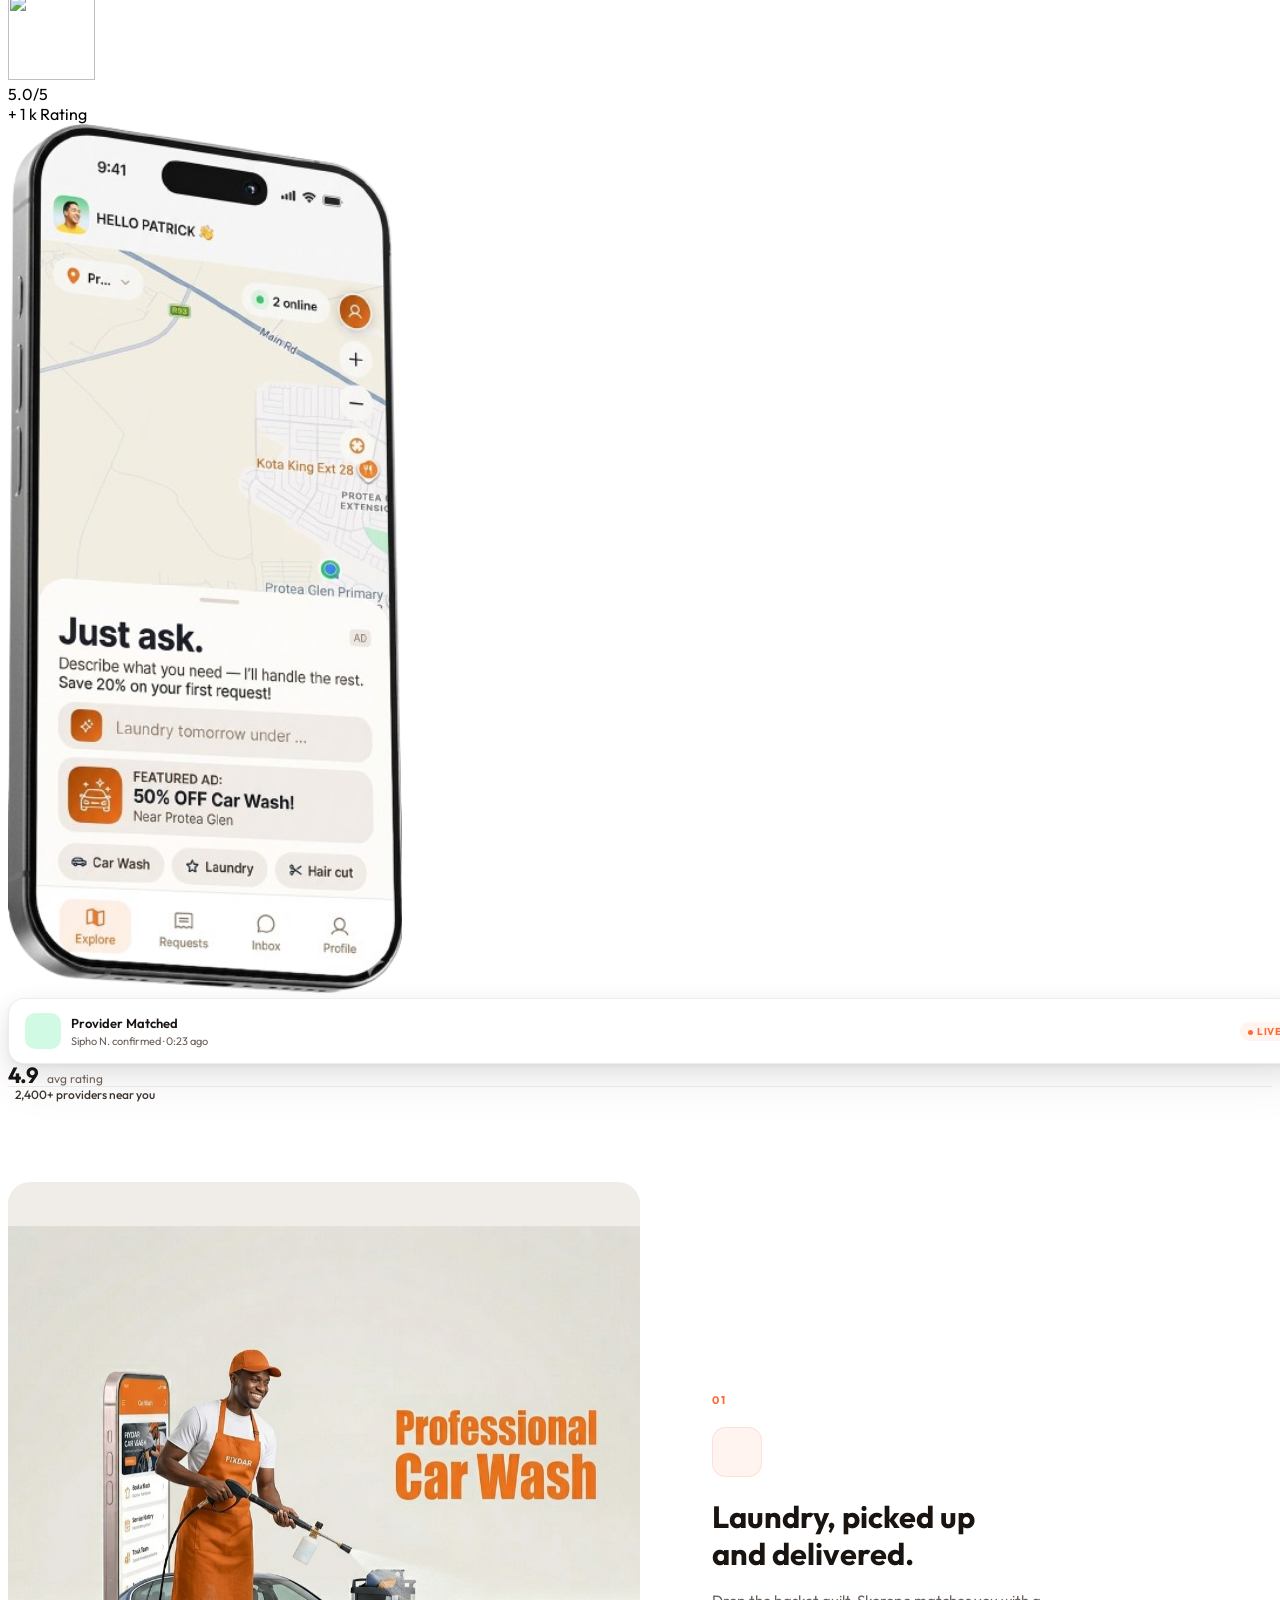
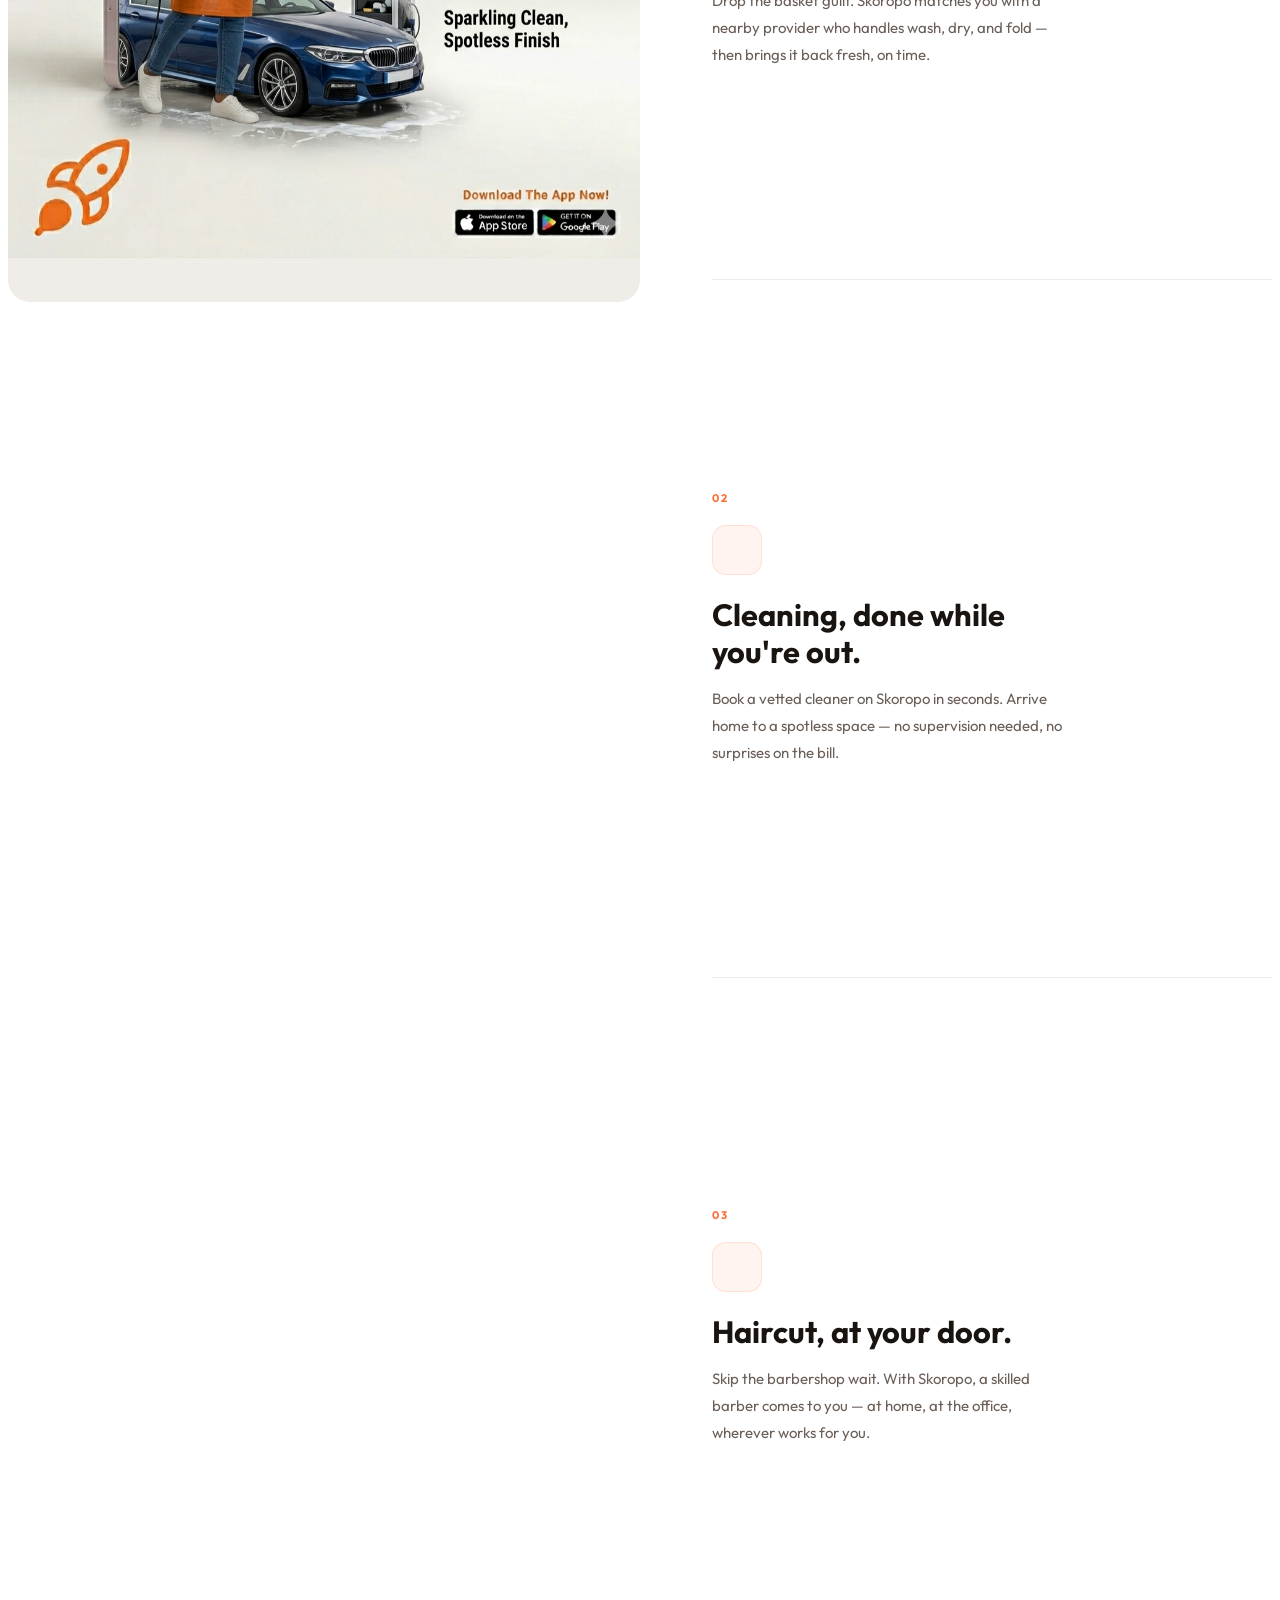
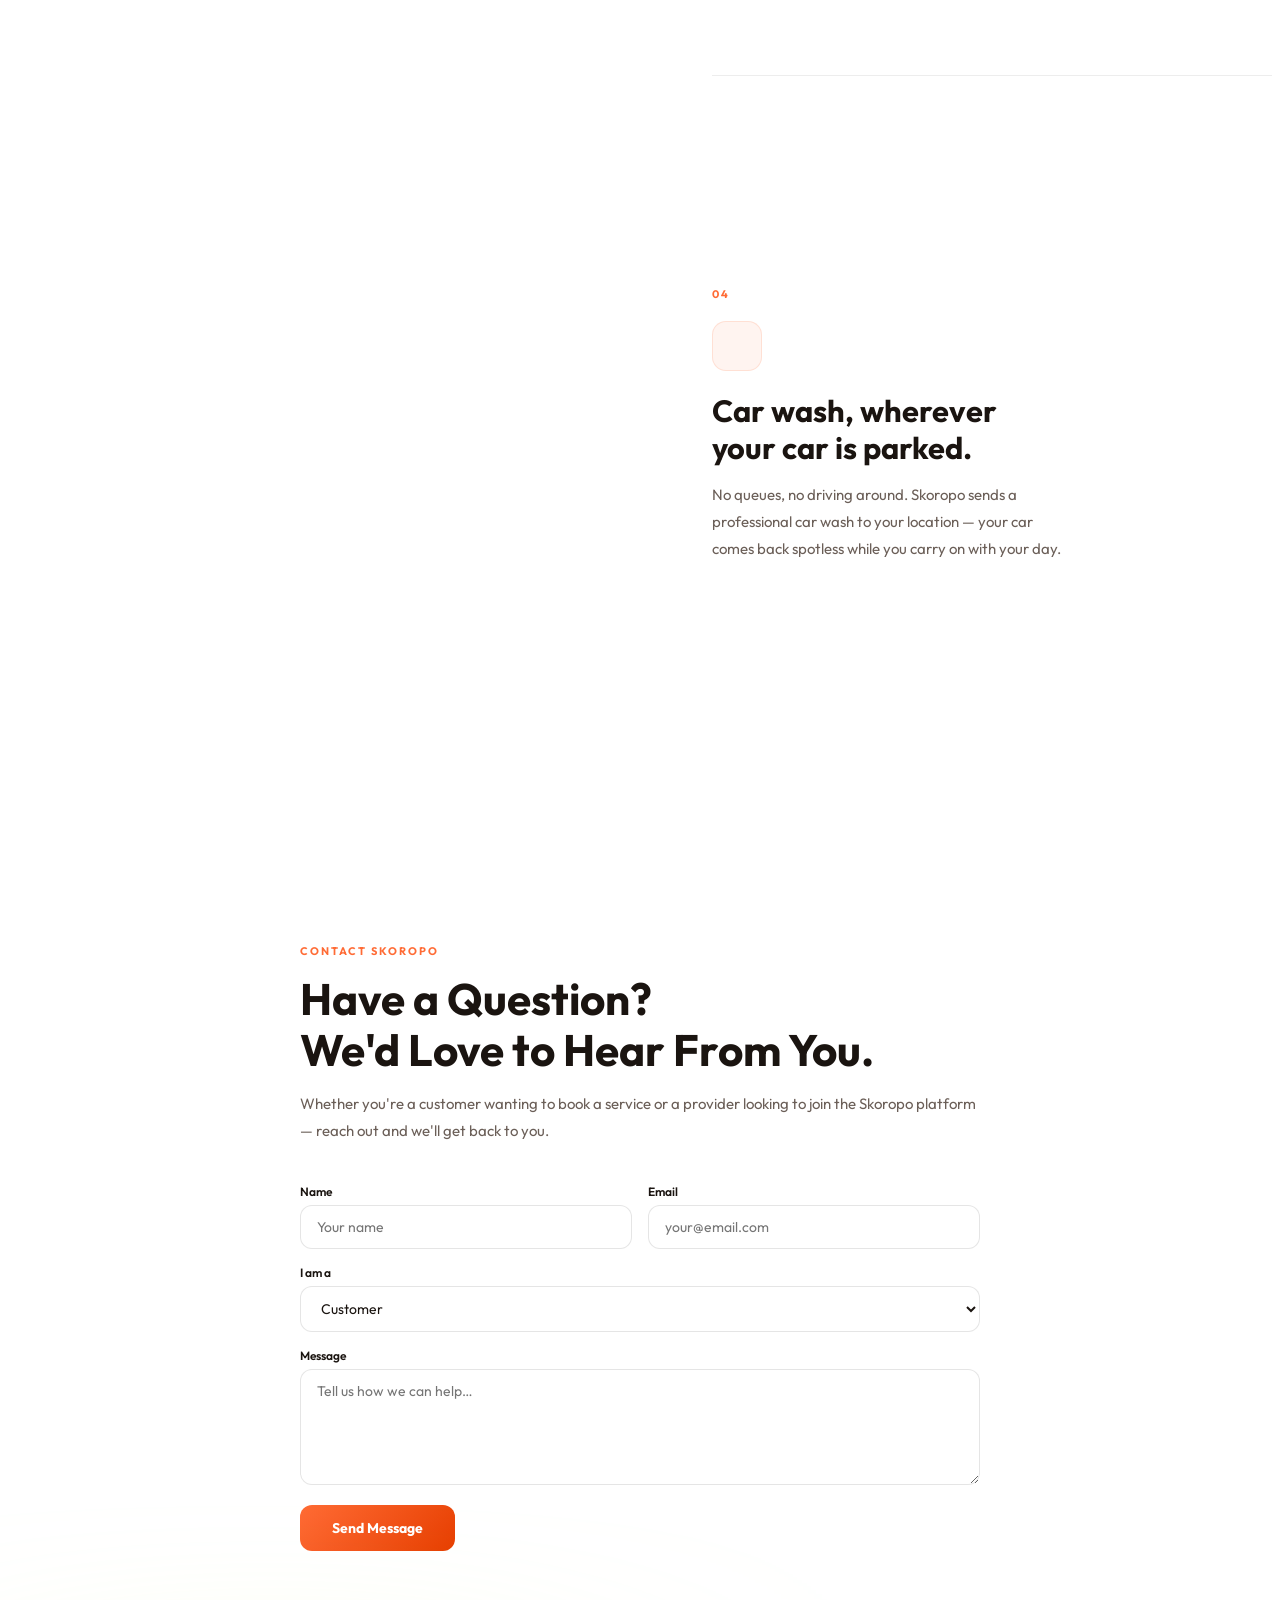
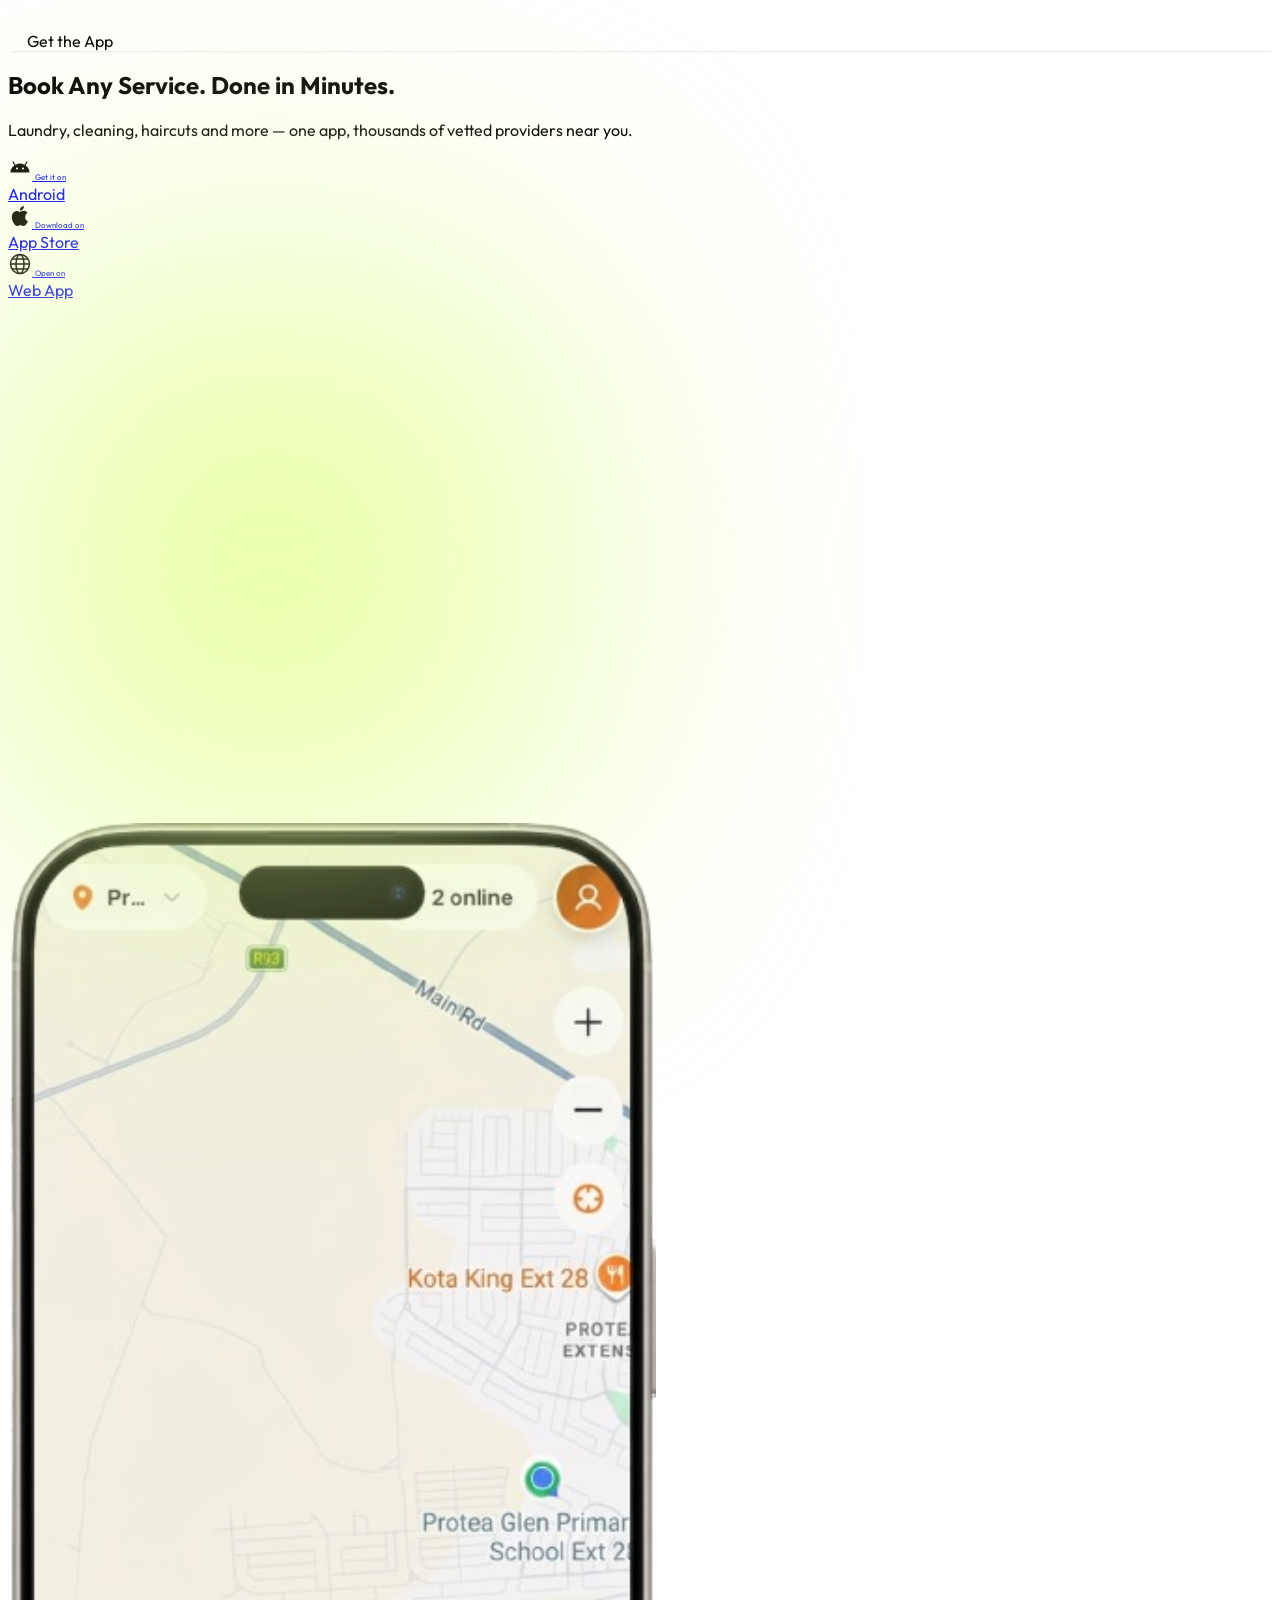
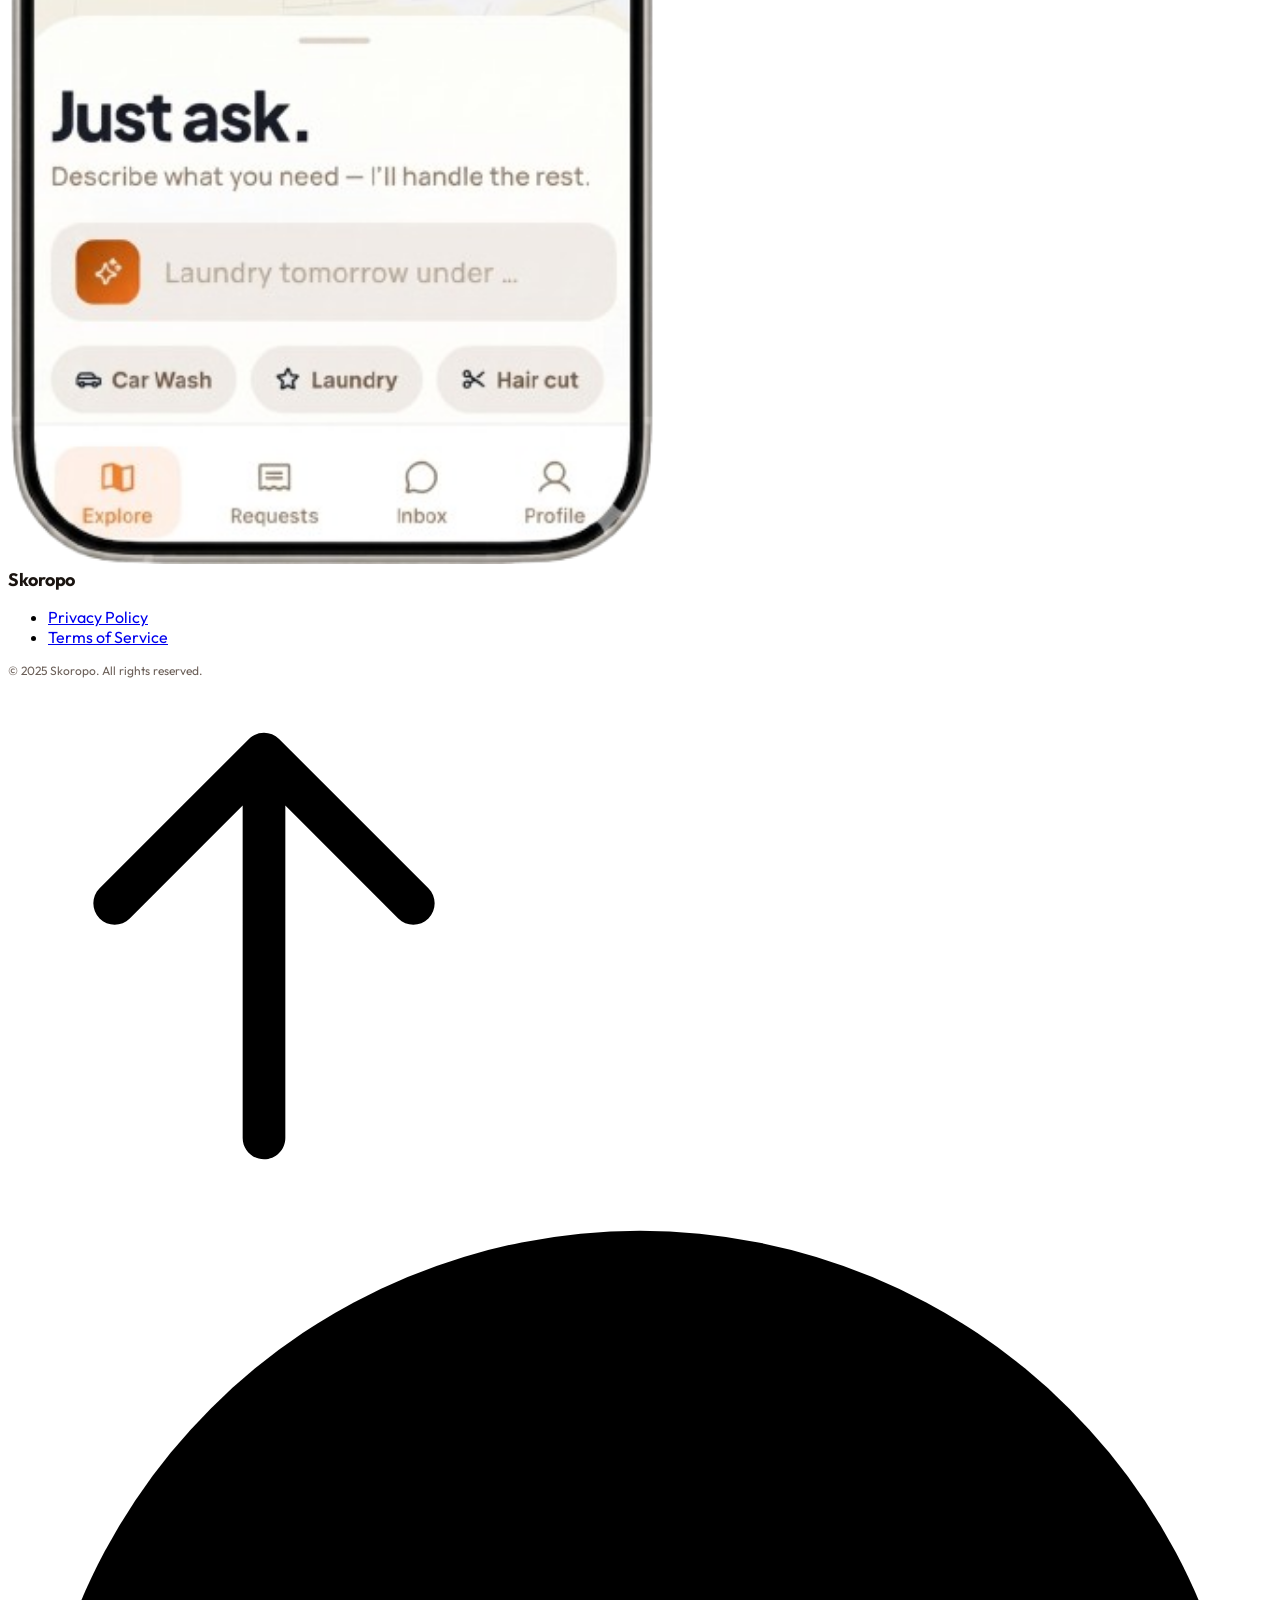
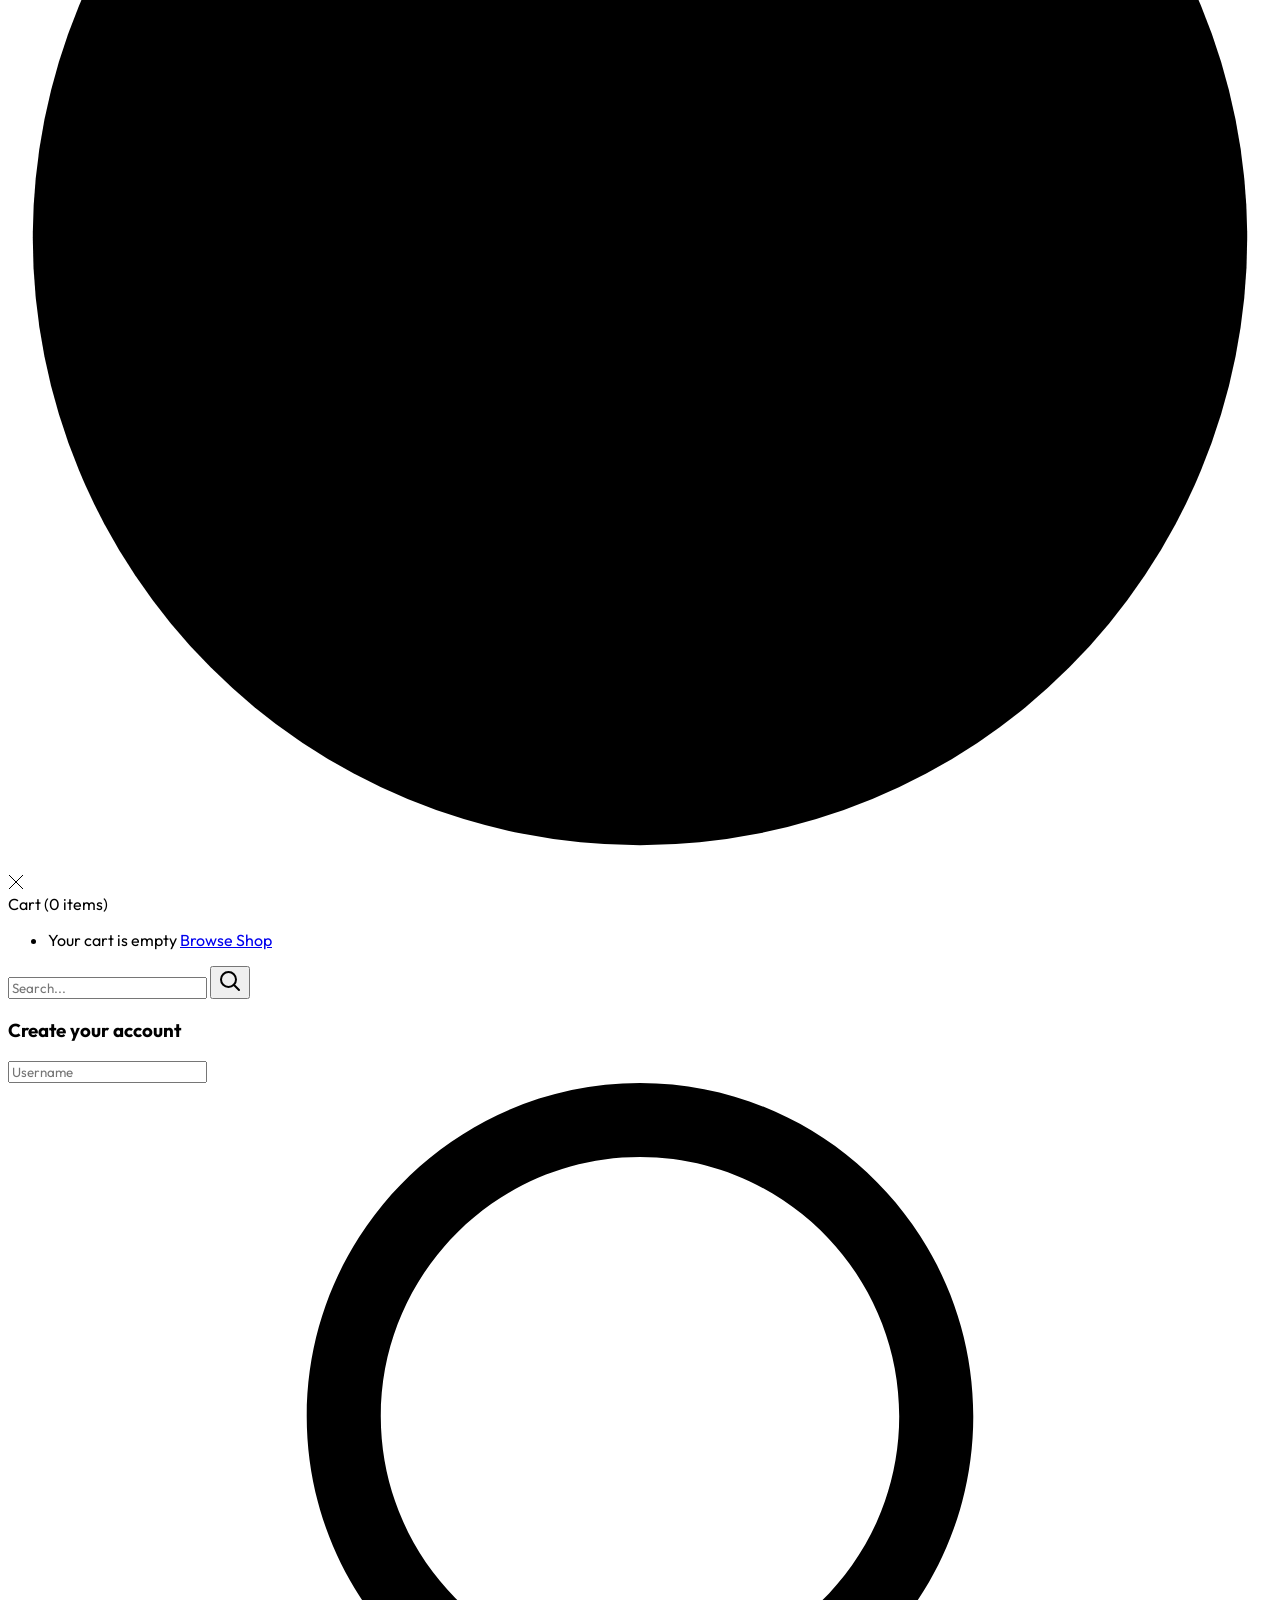
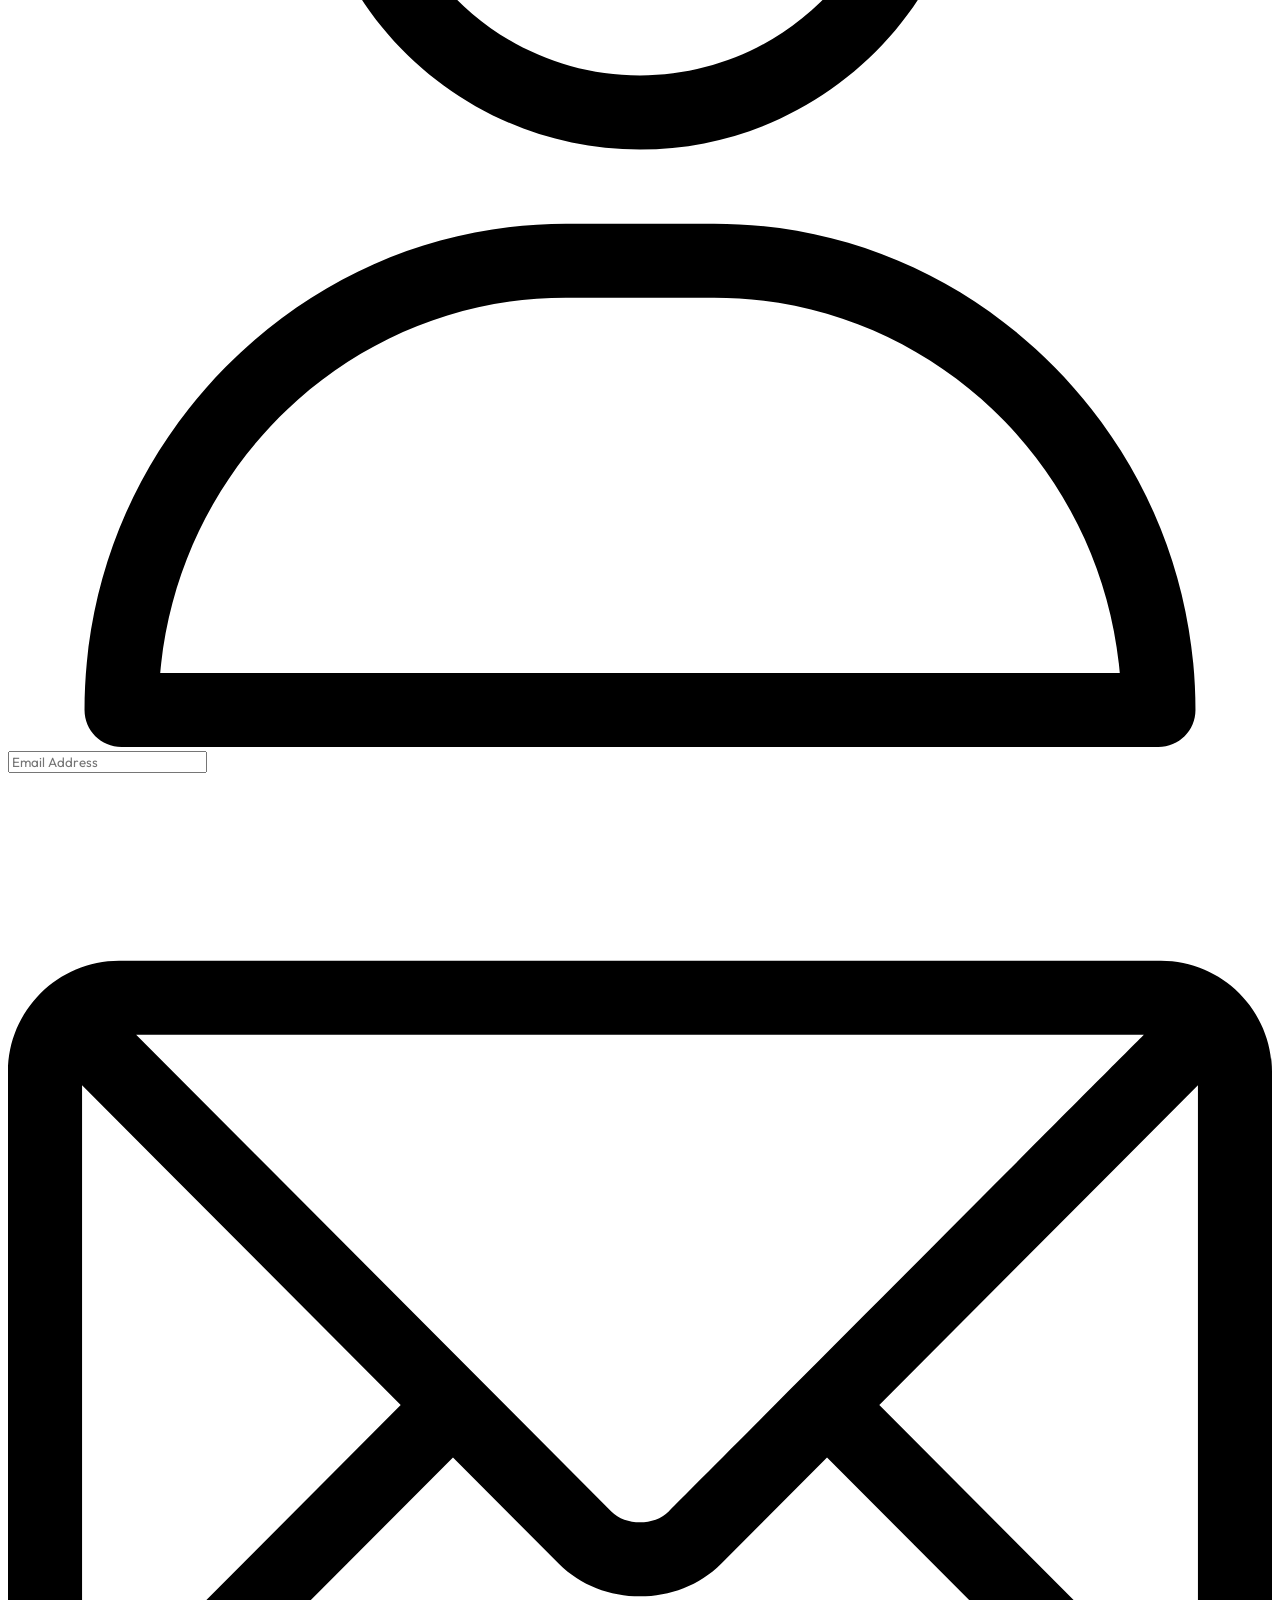
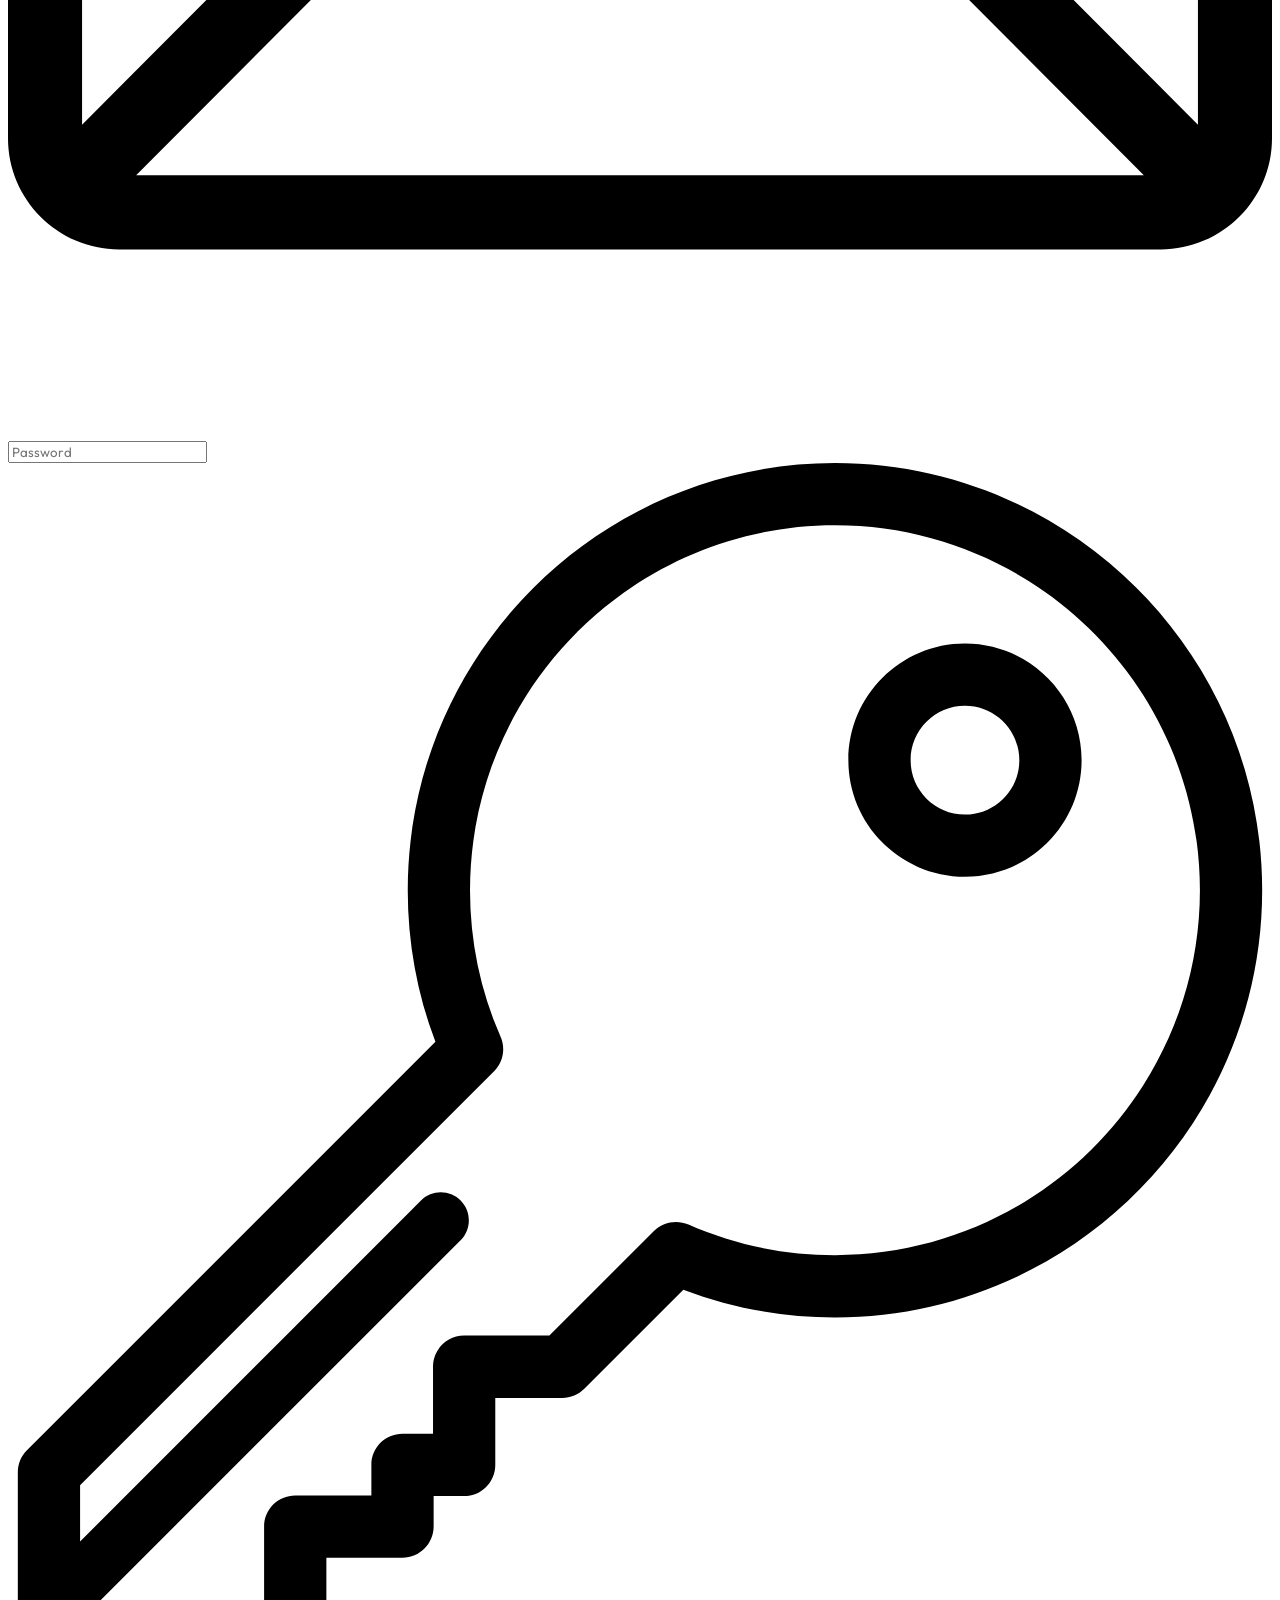
==== commit 9cc192db: "Add Privacy Policy to menus" ====
--- a/index.html
+++ b/index.html
@@ -614,6 +614,7 @@
                                                             <li class="menu-item menu-item-type-custom menu-item-object-custom"><a href="#home" class="is-one-page" data-onepage-offset="100"><span class="pxl-menu__text">Home</span></a></li>
                                                             <li class="menu-item menu-item-type-custom menu-item-object-custom"><a href="#about" class="is-one-page" data-onepage-offset="100"><span class="pxl-menu__text">Services</span></a></li>
                                                             <li class="menu-item menu-item-type-custom menu-item-object-custom"><a href="#download" class="is-one-page" data-onepage-offset="80"><span class="pxl-menu__text">Download</span></a></li>
+                                                            <li class="menu-item menu-item-type-custom menu-item-object-custom"><a href="privacy.html"><span class="pxl-menu__text">Privacy Policy</span></a></li>
                                                         </ul>
                                                     </div>
                                                 </div>
@@ -653,6 +654,7 @@
                                                             <li class="menu-item menu-item-type-custom menu-item-object-custom"><a href="#home" class="is-one-page" data-onepage-offset="100"><span class="pxl-menu__text">Home</span></a></li>
                                                             <li class="menu-item menu-item-type-custom menu-item-object-custom"><a href="#about" class="is-one-page" data-onepage-offset="100"><span class="pxl-menu__text">Services</span></a></li>
                                                             <li class="menu-item menu-item-type-custom menu-item-object-custom"><a href="#download" class="is-one-page" data-onepage-offset="80"><span class="pxl-menu__text">Download</span></a></li>
+                                                            <li class="menu-item menu-item-type-custom menu-item-object-custom"><a href="privacy.html"><span class="pxl-menu__text">Privacy Policy</span></a></li>
                                                         </ul>
                                                     </div>
                                                 </div>
@@ -702,6 +704,7 @@
                                                             <li class="menu-item menu-item-type-custom menu-item-object-custom"><a href="#home" class="is-one-page" data-onepage-offset="100"><span class="pxl-menu__text">Home</span></a></li>
                                                             <li class="menu-item menu-item-type-custom menu-item-object-custom"><a href="#about" class="is-one-page" data-onepage-offset="100"><span class="pxl-menu__text">Services</span></a></li>
                                                             <li class="menu-item menu-item-type-custom menu-item-object-custom"><a href="#download" class="is-one-page" data-onepage-offset="80"><span class="pxl-menu__text">Download</span></a></li>
+                                                            <li class="menu-item menu-item-type-custom menu-item-object-custom"><a href="privacy.html"><span class="pxl-menu__text">Privacy Policy</span></a></li>
                                                         </ul>
                                     </nav>
                                 </div>
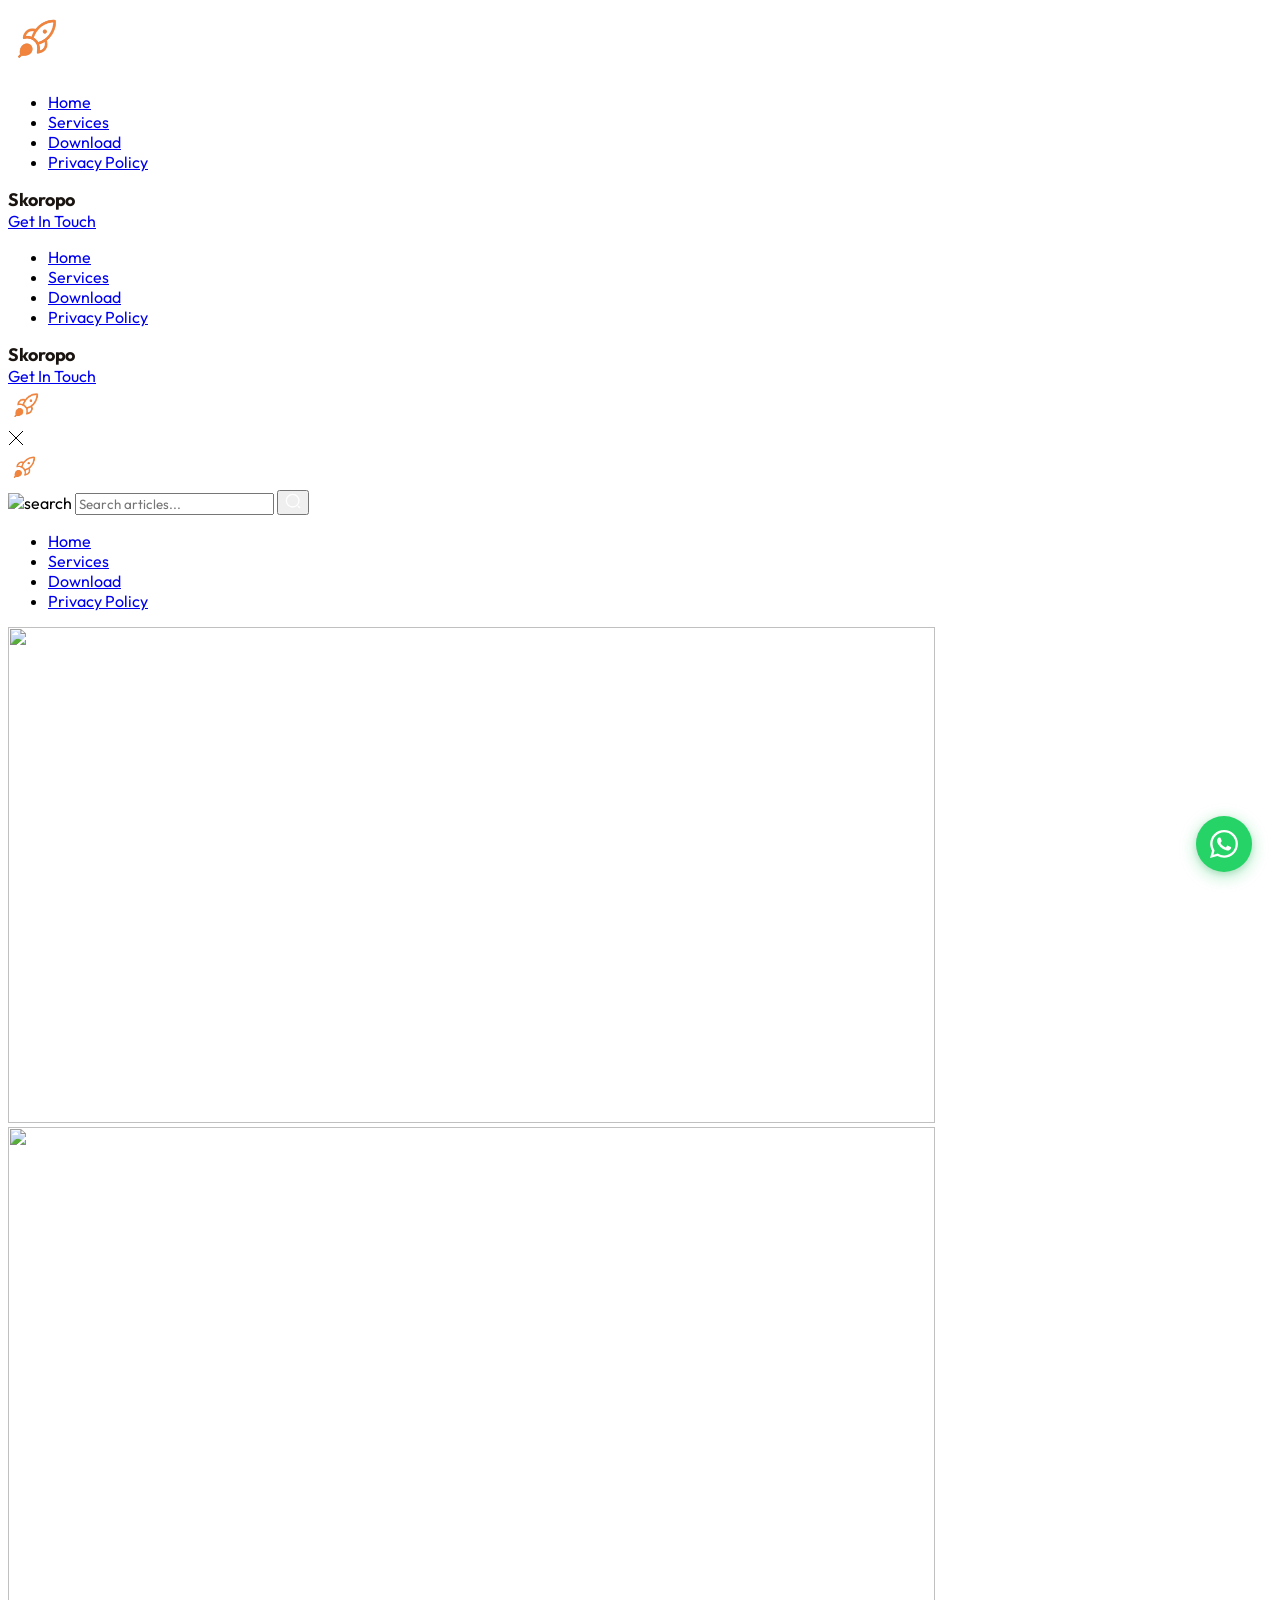
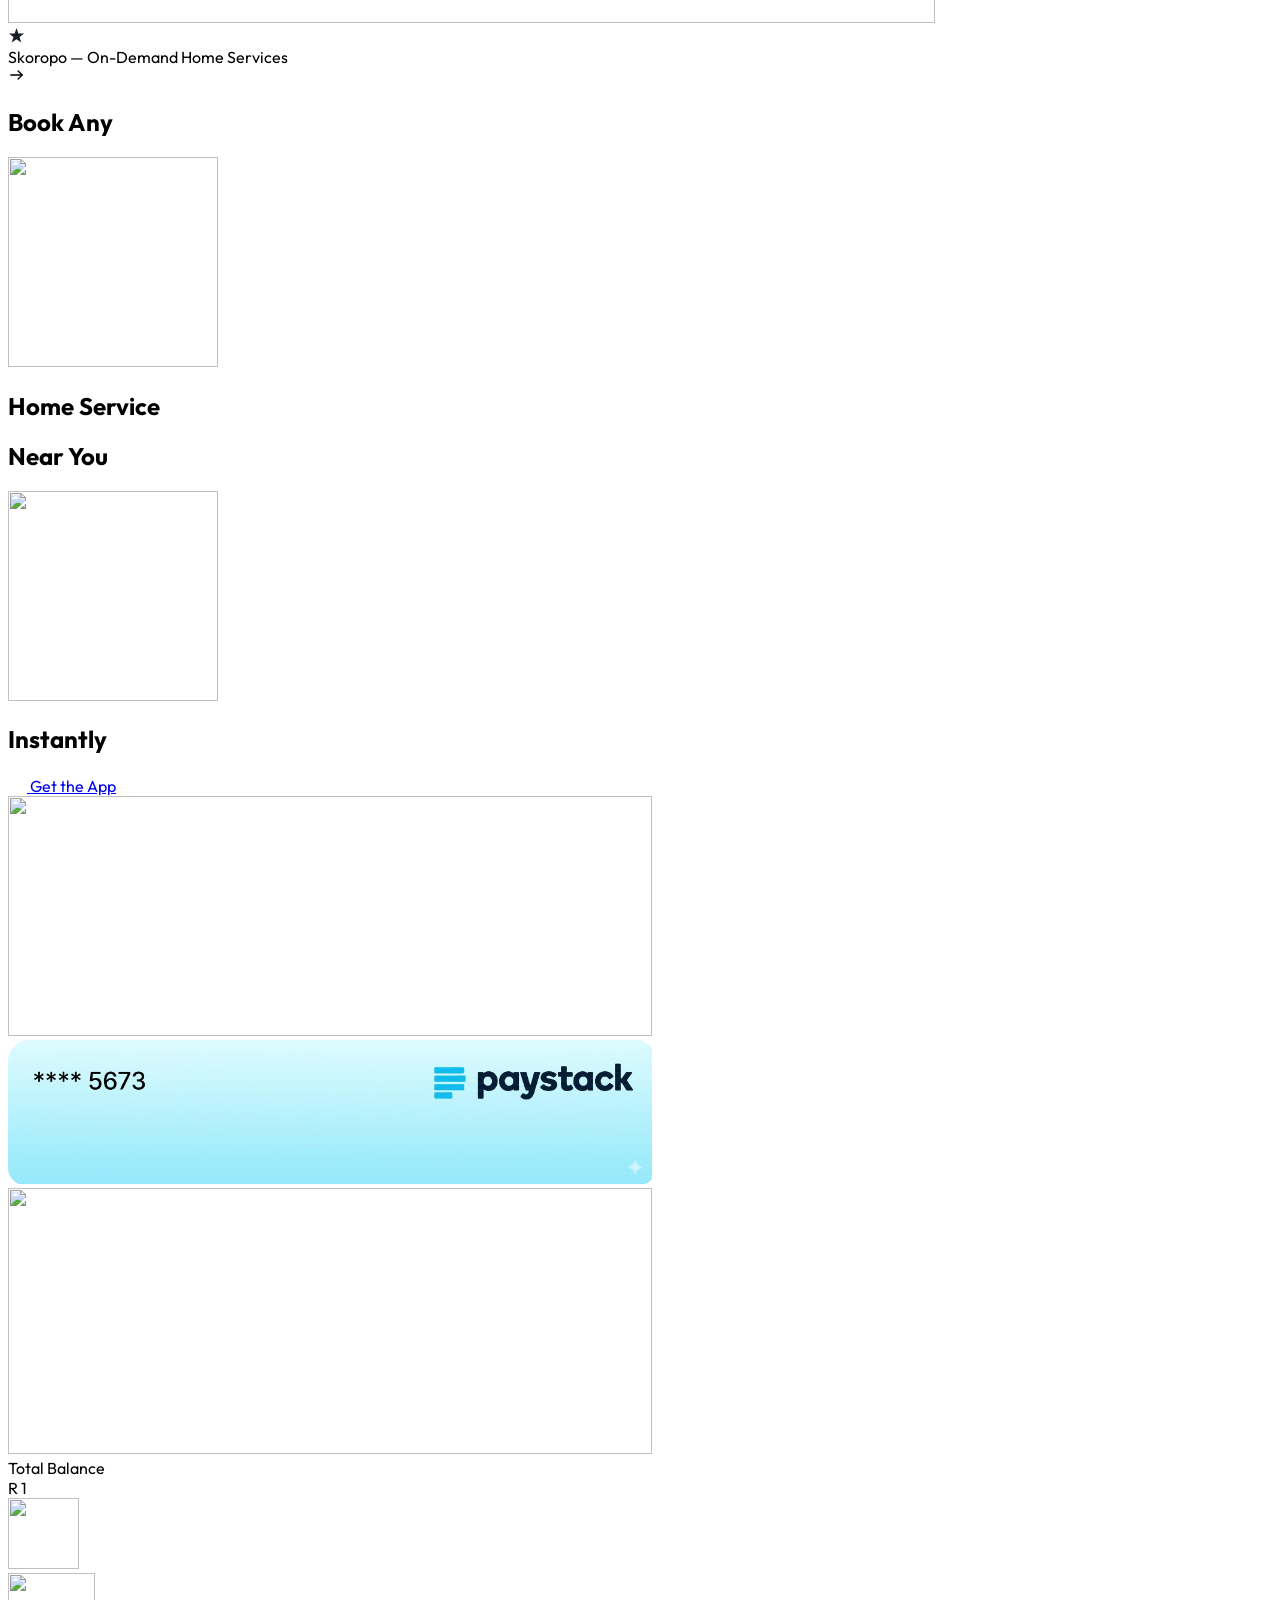
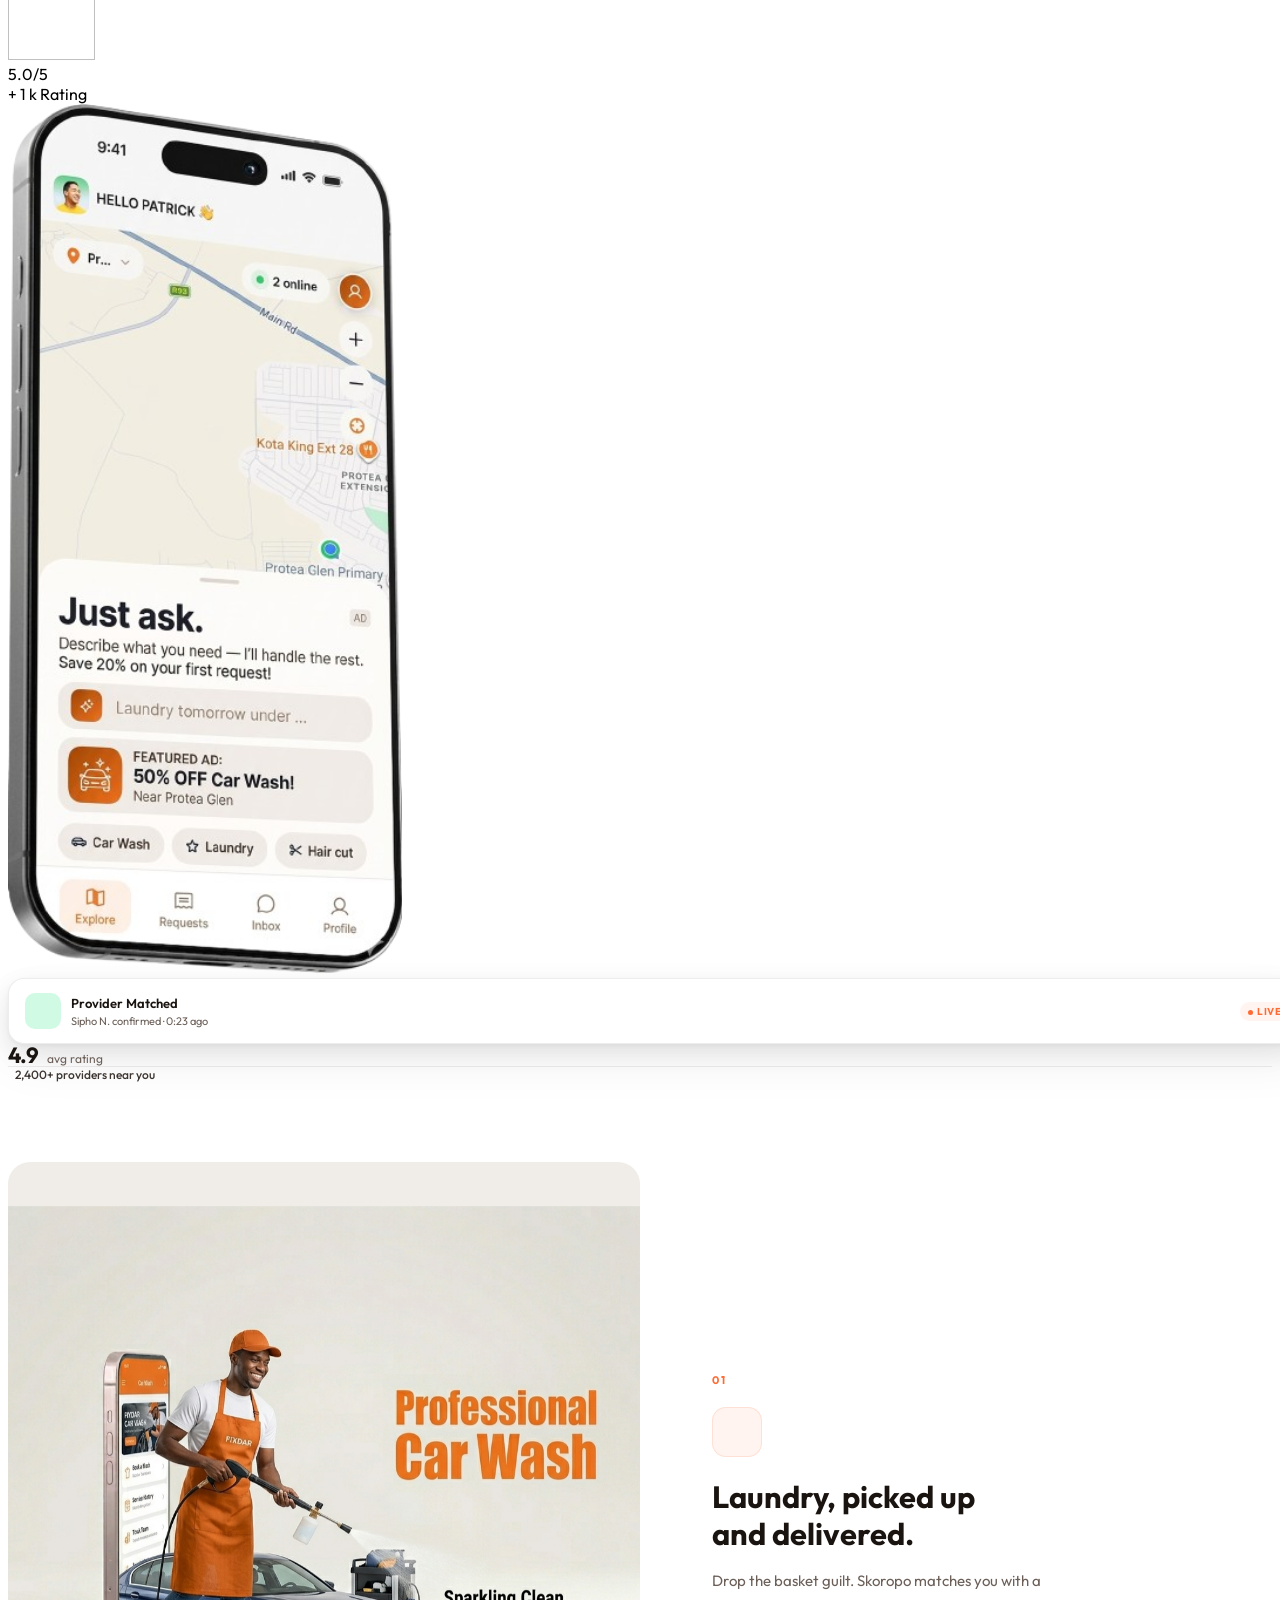
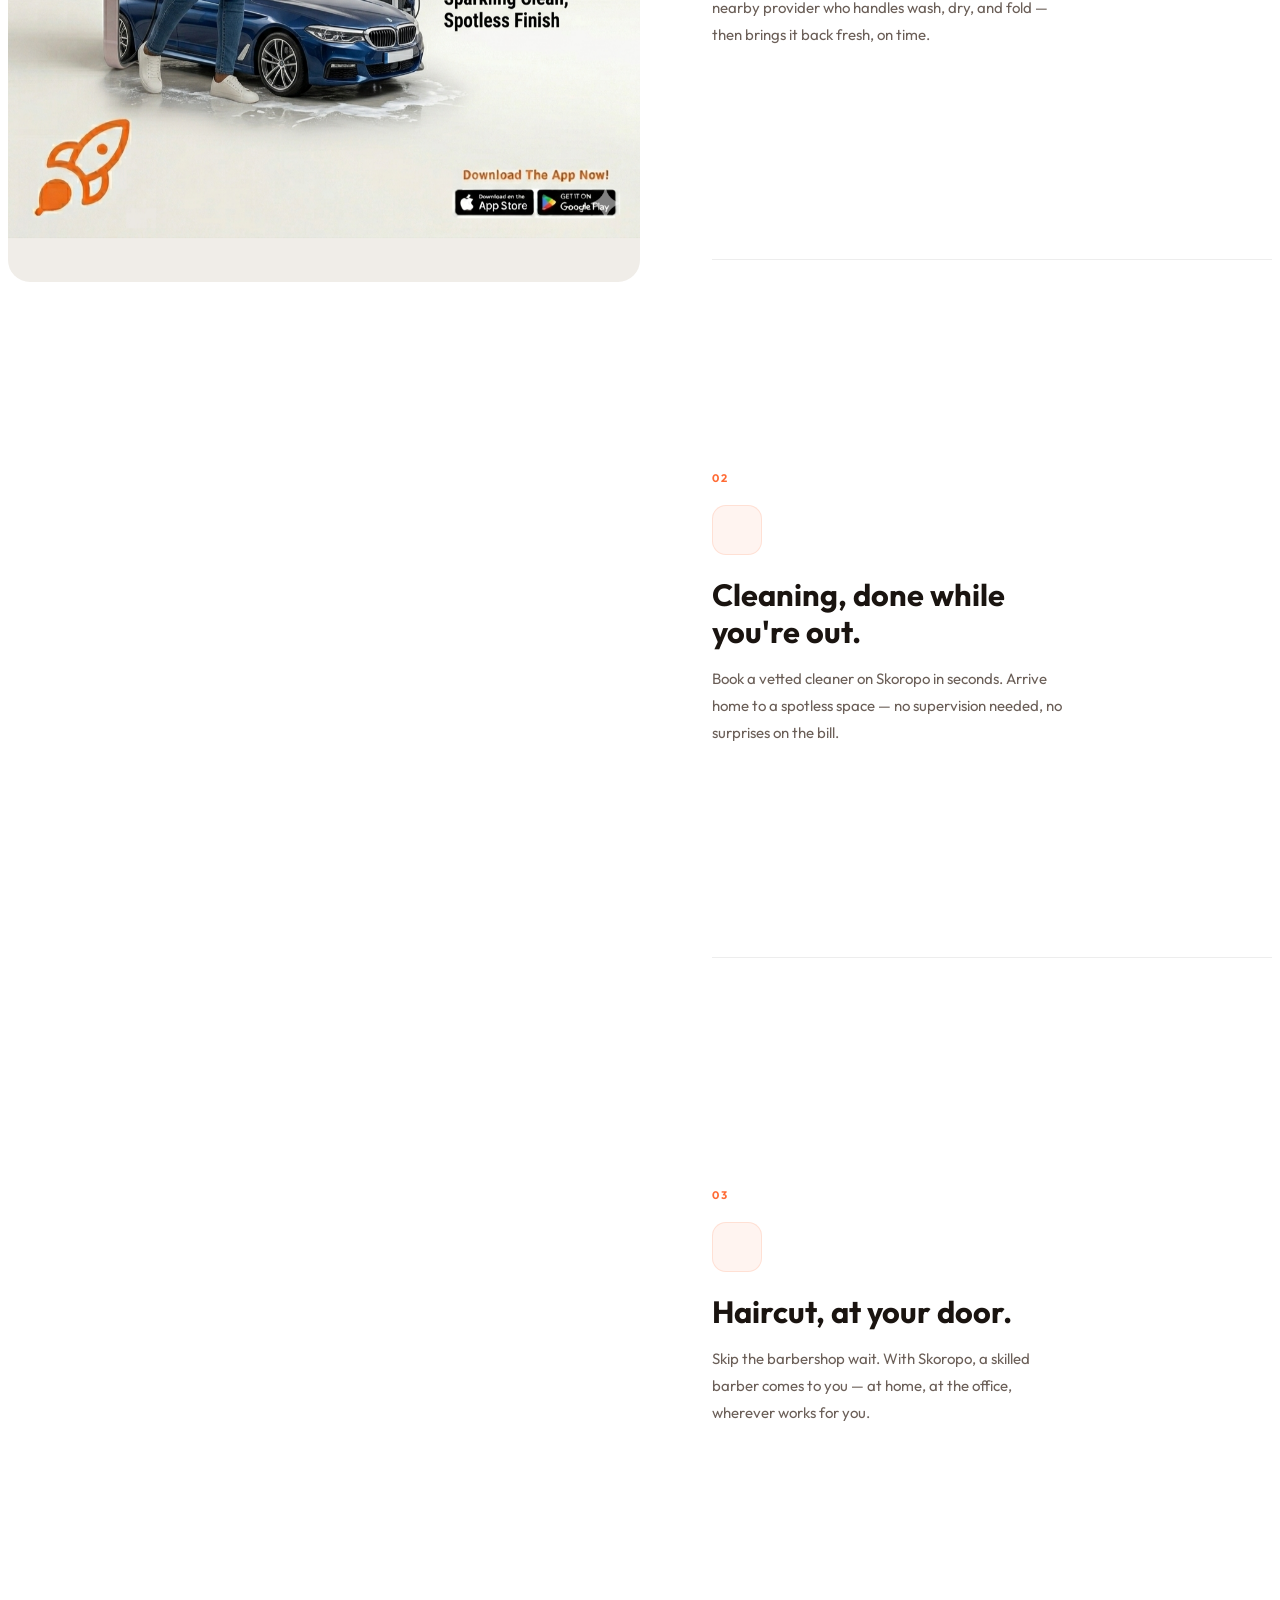
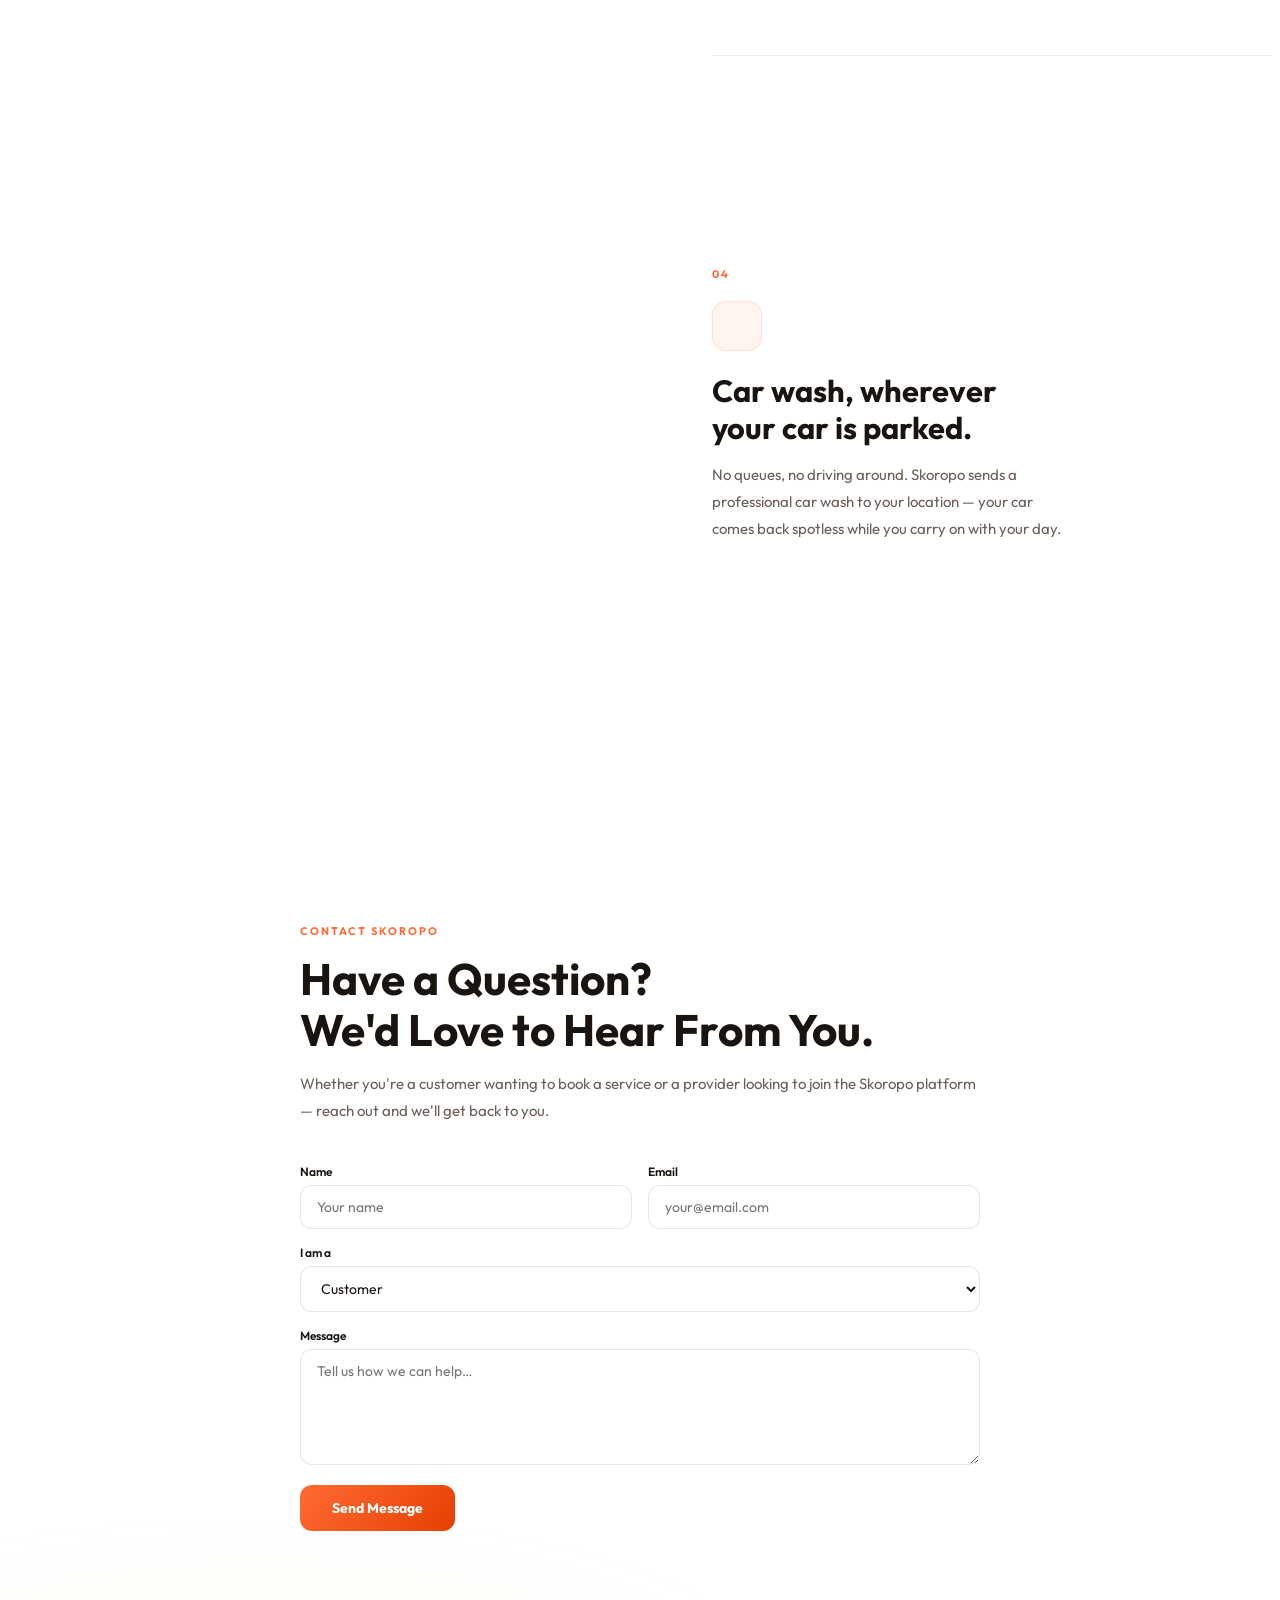
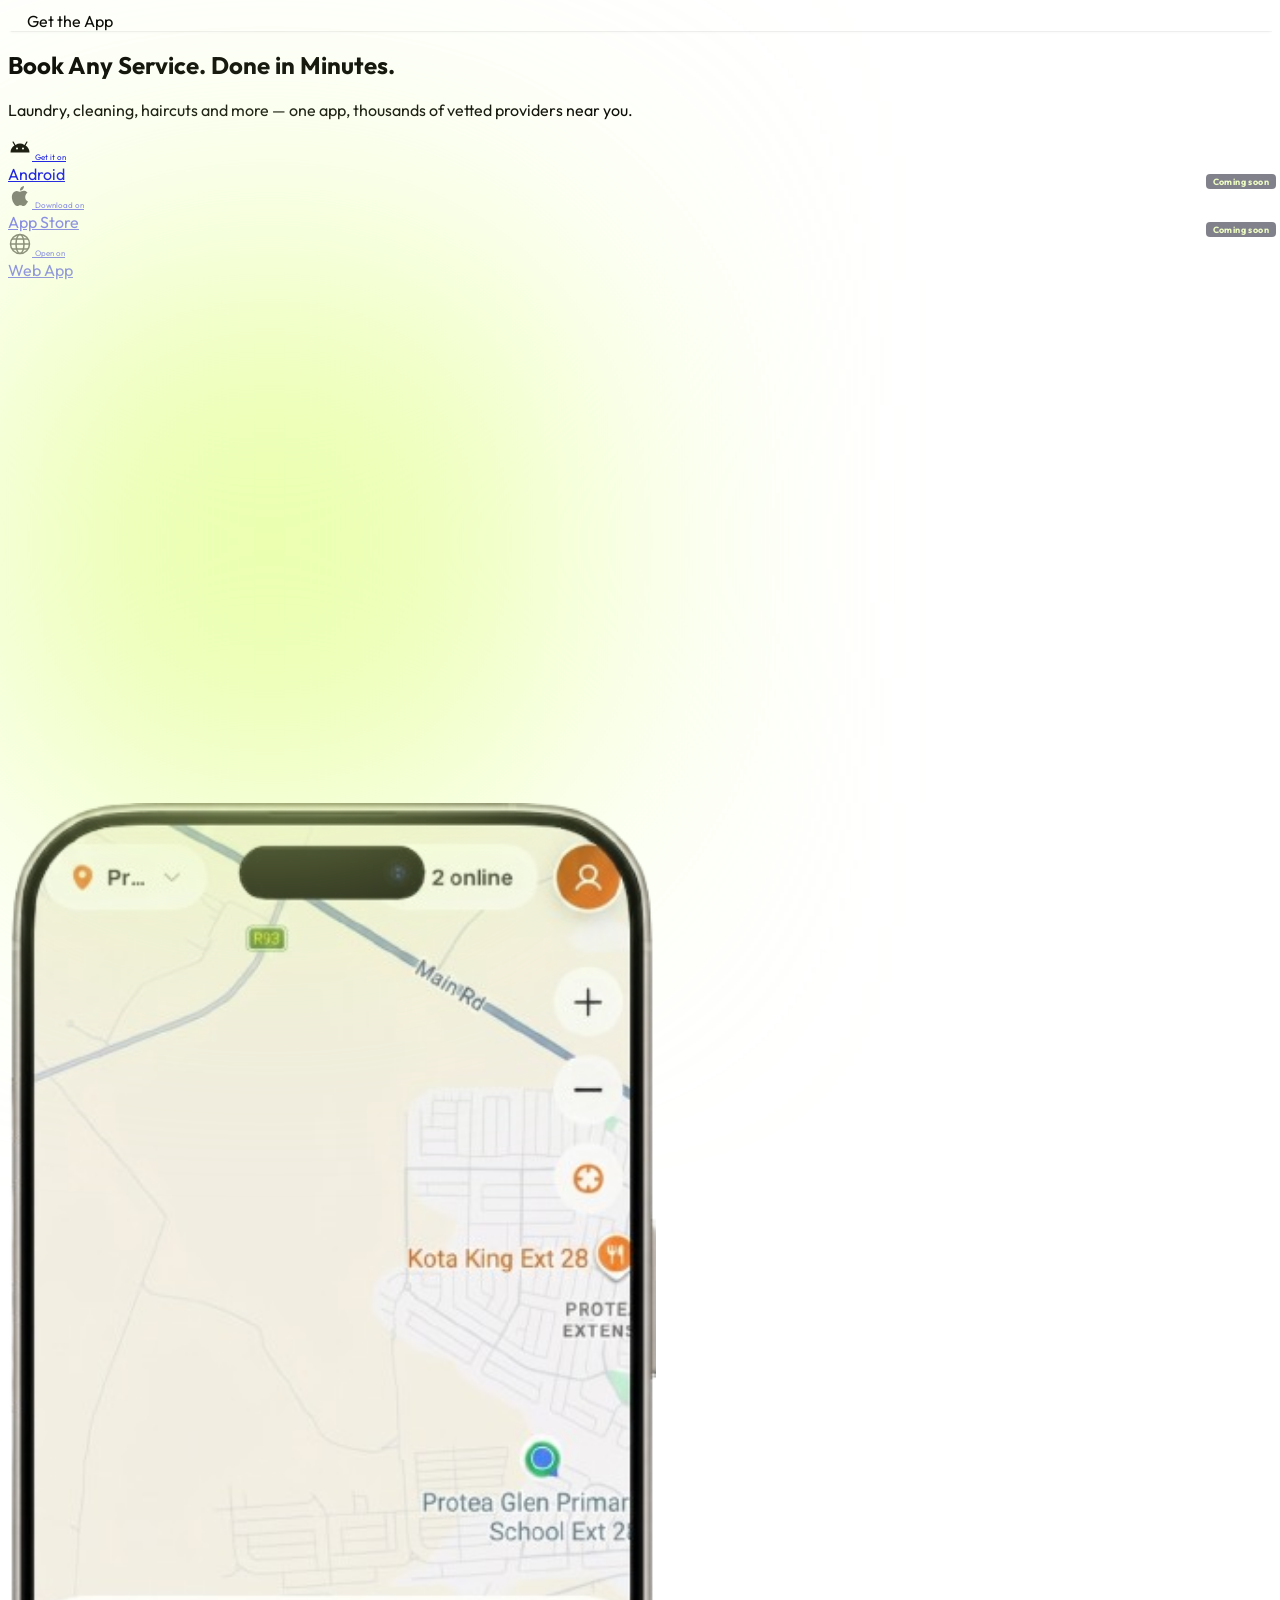
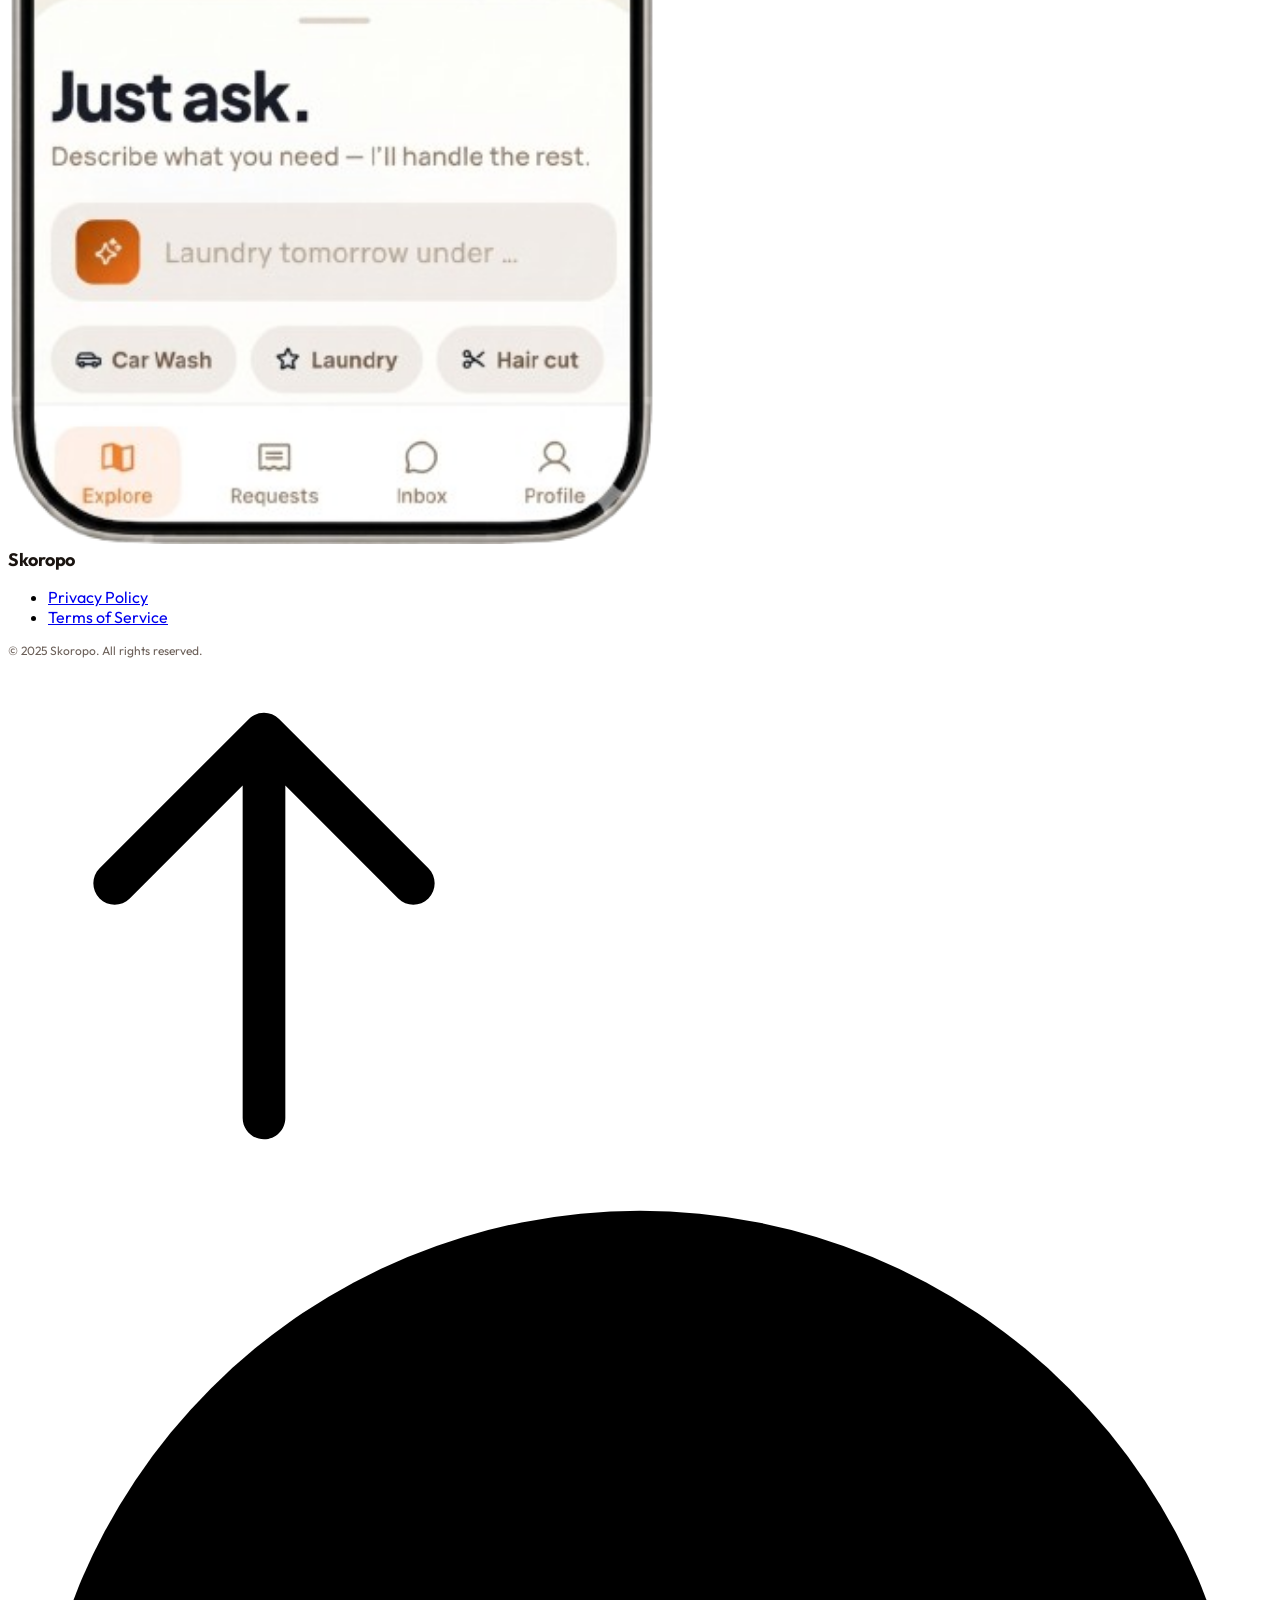
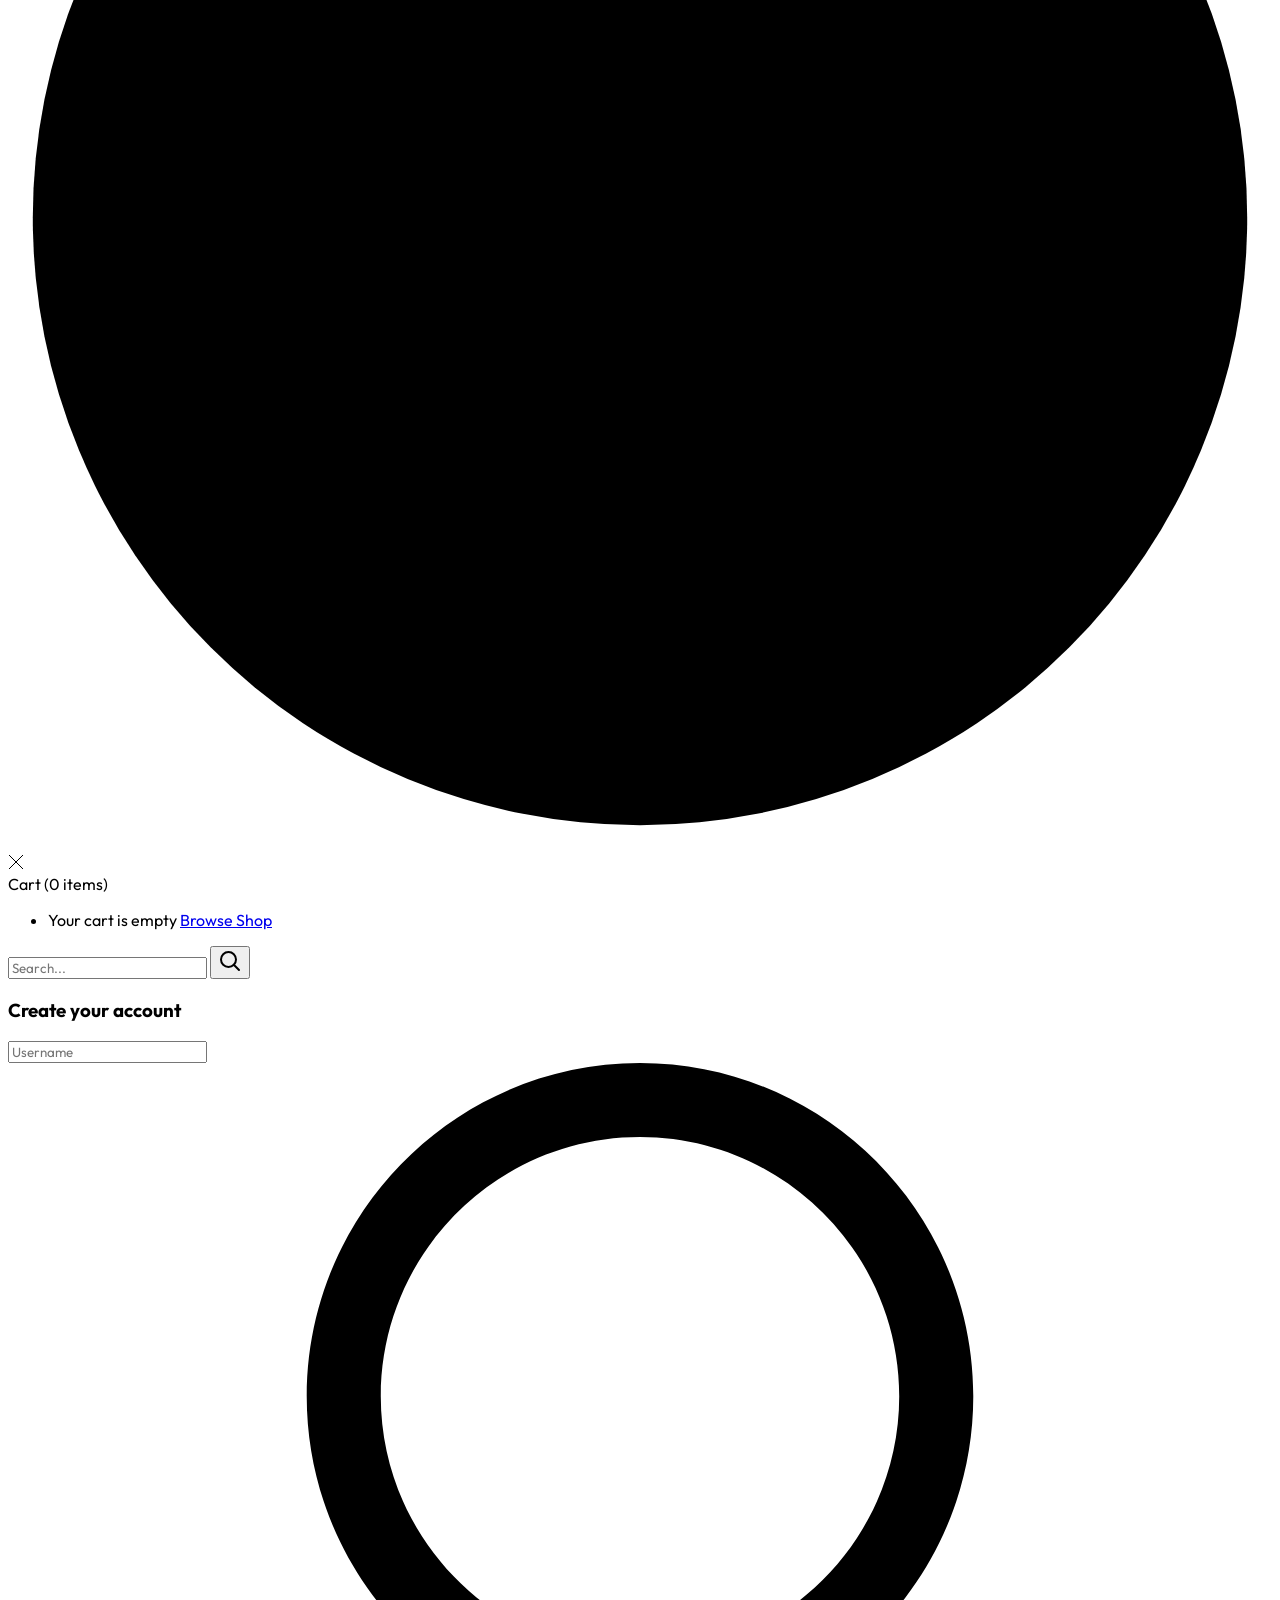
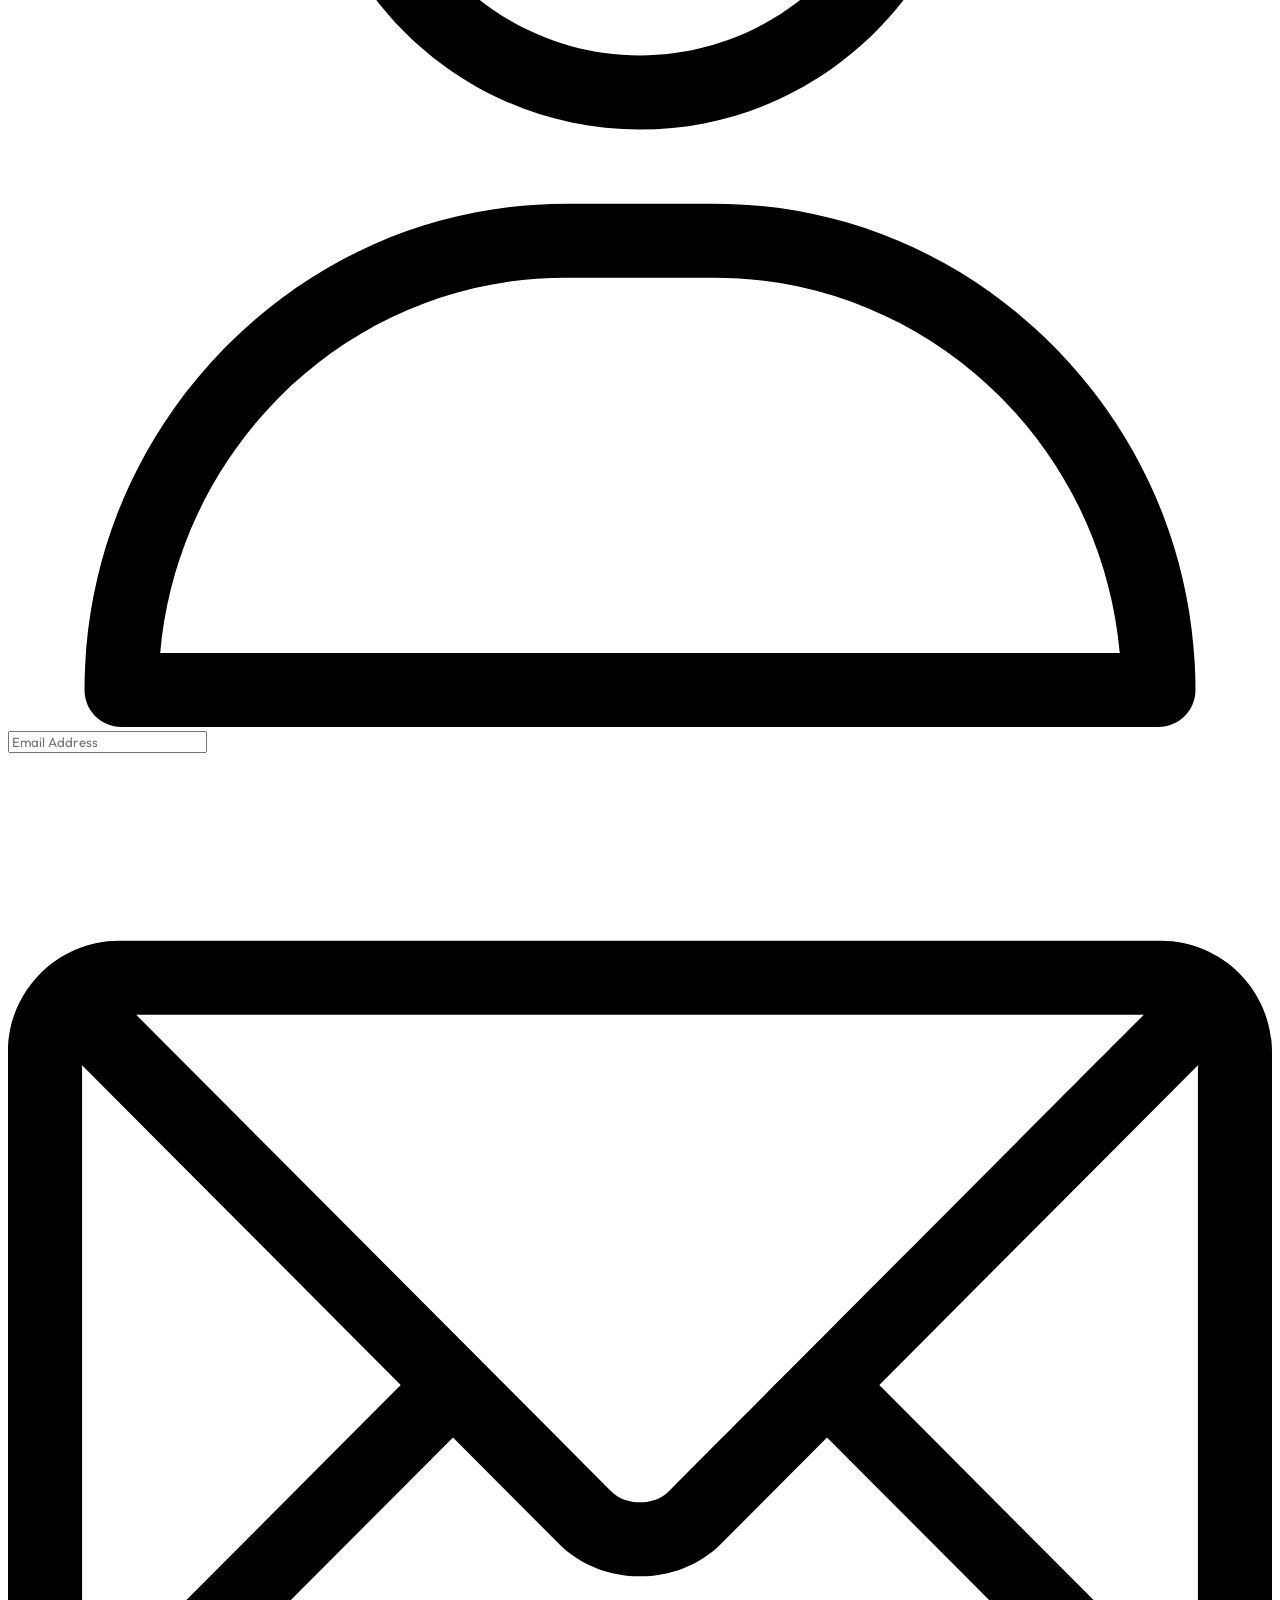
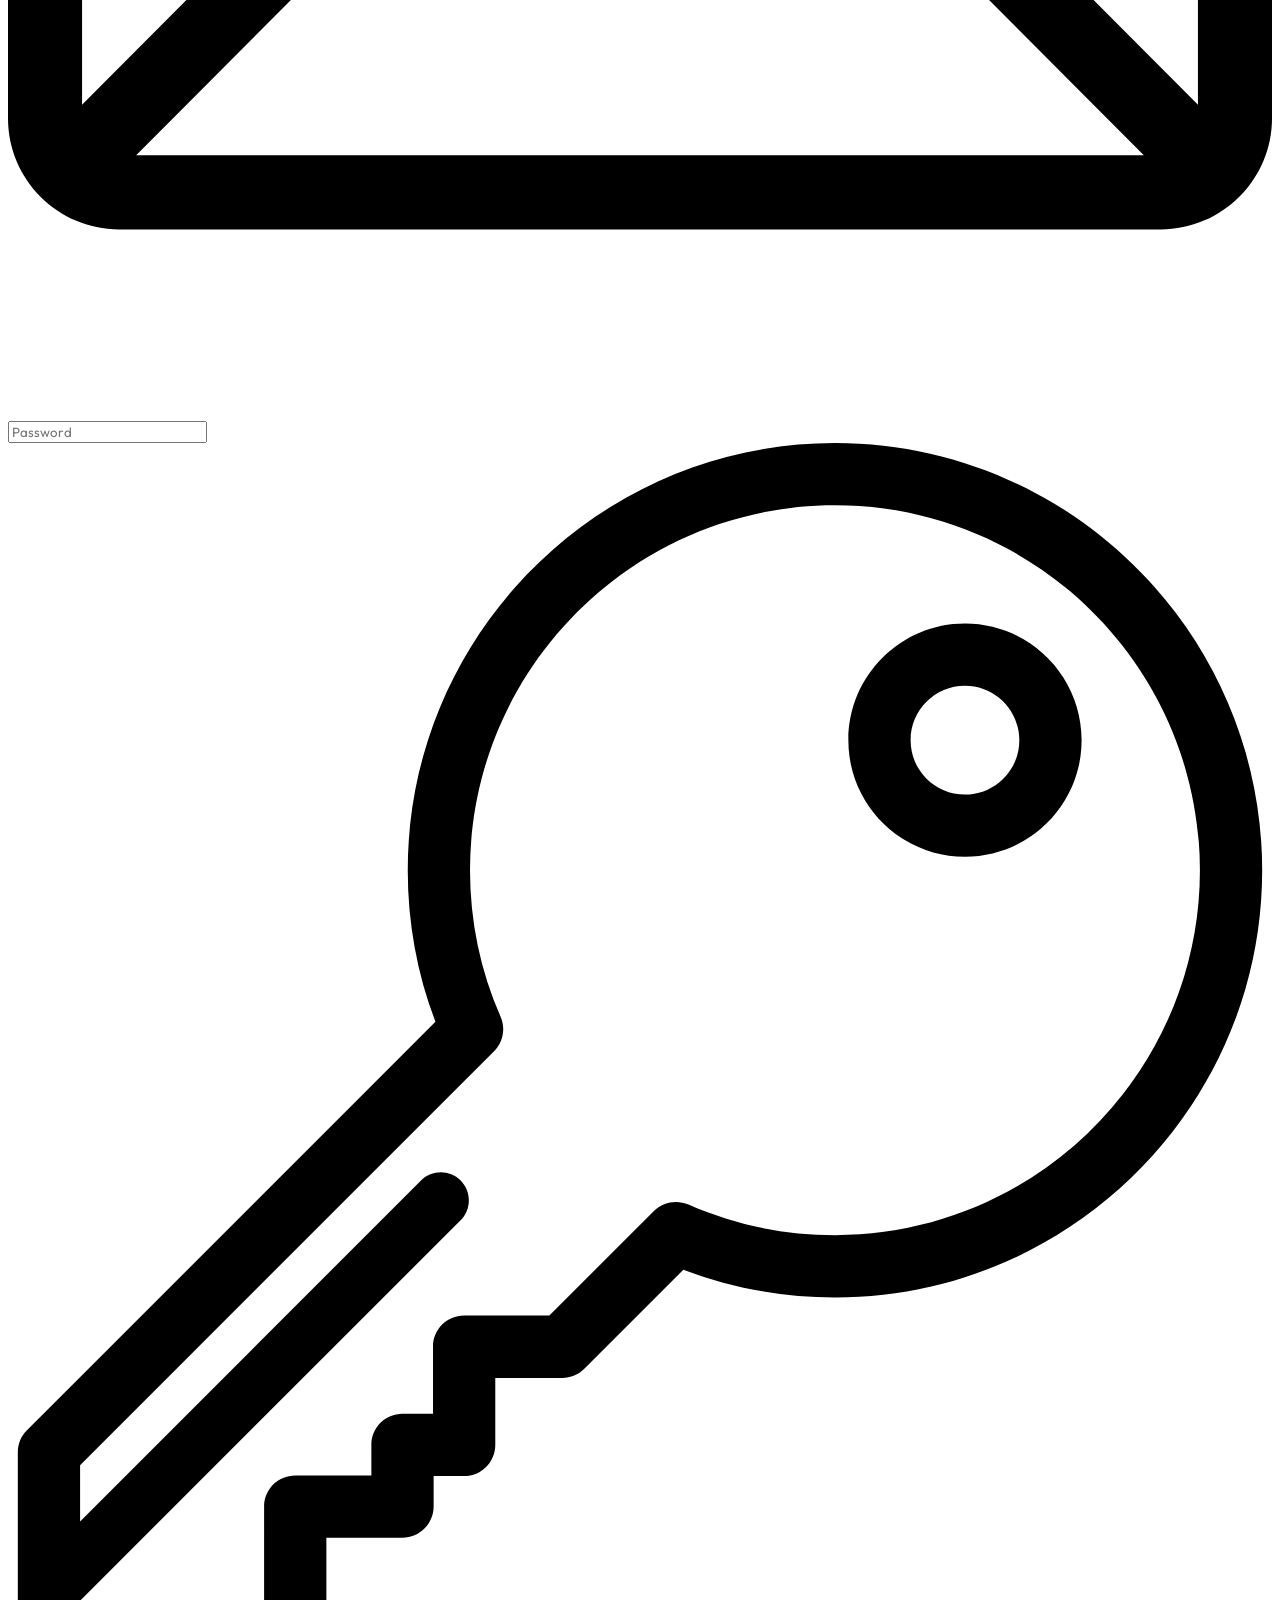
==== commit 7ef0413e: "Remove Watch Demo button" ====
--- a/index.html
+++ b/index.html
@@ -834,13 +834,7 @@
                                                         <div class="elementor-element elementor-element-454e13c elementor-invisible elementor-widget elementor-widget-pxl_button" data-id="454e13c" data-element_type="widget" data-e-type="widget" data-settings="{&quot;_animation&quot;:&quot;fadeInUp&quot;,&quot;_animation_delay&quot;:1400}"
                                                             data-widget_type="pxl_button.default">
                                                             <div class="elementor-widget-container">
-                                                                <div id="pxl-pxl_button-454e13c-8200" class="pxl-button pxl-button--btn-primary pxl-button--rotate- pxl-button--rotate- btn__link " data-wow-delay="ms" data-onepage-offset=""> <a href="https://brighthub.casethemes.net/contact/" class="btn  btn-glossy btn__icon-active  btn-primary btn__icon-right  btn-hv-icon-to-right"> <span class="btn-icon"> <svg xmlns="http://www.w3.org/2000/svg" width="19" height="18" viewBox="0 0 19 18" fill="none"><g id="vuesax/linear/arrow-right"><g id="arrow-right"><path id="Vector" d="M11.3223 4.44727L15.8748 8.99977L11.3223 13.5523" stroke="white" stroke-width="1.5" stroke-miterlimit="10" stroke-linecap="round" stroke-linejoin="round"></path><path id="Vector_2" d="M3.125 9H15.7475" stroke="white" stroke-width="1.5" stroke-miterlimit="10" stroke-linecap="round" stroke-linejoin="round"></path></g></g></svg> </span> <span class="btn-text" data-text="Get the App"> Get the App </span> </a></div>
-                                                            </div>
-                                                        </div>
-                                                        <div class="elementor-element elementor-element-11691bb elementor-invisible elementor-widget elementor-widget-pxl_button" data-id="11691bb" data-element_type="widget" data-e-type="widget" data-settings="{&quot;_animation&quot;:&quot;fadeInLeft&quot;,&quot;_animation_delay&quot;:1600}"
-                                                            data-widget_type="pxl_button.default">
-                                                            <div class="elementor-widget-container">
-                                                                <div id="pxl-pxl_button-11691bb-8470" class="pxl-button pxl-button--btn-transparent pxl-button--rotate- pxl-button--rotate- btn__popup-video " data-wow-delay="ms" data-onepage-offset="0"> <a href="https://www.youtube.com/watch?v=SF4aHwxHtZ0" class="btn   btn__icon-active  btn-transparent btn__icon-right pxl-video__popup btn-hv-icon-on-press"> <span class="btn-icon"> <svg xmlns="http://www.w3.org/2000/svg" width="16" height="16" viewBox="0 0 16 16" fill="none"><path d="M6.06641 8.00024V7.01357C6.06641 5.74024 6.96641 5.2269 8.06641 5.86024L8.91974 6.35357L9.77307 6.84691C10.8731 7.48024 10.8731 8.52024 9.77307 9.15357L8.91974 9.64691L8.06641 10.1402C6.96641 10.7736 6.06641 10.2536 6.06641 8.9869V8.00024Z" stroke="black" stroke-width="1.33333" stroke-miterlimit="10" stroke-linecap="round" stroke-linejoin="round"></path><path d="M8.00065 14.6666C11.6825 14.6666 14.6673 11.6818 14.6673 7.99992C14.6673 4.31802 11.6825 1.33325 8.00065 1.33325C4.31875 1.33325 1.33398 4.31802 1.33398 7.99992C1.33398 11.6818 4.31875 14.6666 8.00065 14.6666Z" stroke="black" stroke-width="1.33333" stroke-linecap="round" stroke-linejoin="round"></path></svg> </span> <span class="btn-text" data-text="Watch Demo"> Watch Demo </span> </a></div>
+                                                                <div id="pxl-pxl_button-454e13c-8200" class="pxl-button pxl-button--btn-primary pxl-button--rotate- pxl-button--rotate- btn__link " data-wow-delay="ms" data-onepage-offset=""> <a href="https://play.google.com/store/apps/details?id=com.skoropo.app&pcampaignid=web_share" target="_blank" rel="noopener" class="btn  btn-glossy btn__icon-active  btn-primary btn__icon-right  btn-hv-icon-to-right"> <span class="btn-icon"> <svg xmlns="http://www.w3.org/2000/svg" width="19" height="18" viewBox="0 0 19 18" fill="none"><g id="vuesax/linear/arrow-right"><g id="arrow-right"><path id="Vector" d="M11.3223 4.44727L15.8748 8.99977L11.3223 13.5523" stroke="white" stroke-width="1.5" stroke-miterlimit="10" stroke-linecap="round" stroke-linejoin="round"></path><path id="Vector_2" d="M3.125 9H15.7475" stroke="white" stroke-width="1.5" stroke-miterlimit="10" stroke-linecap="round" stroke-linejoin="round"></path></g></g></svg> </span> <span class="btn-text" data-text="Get the App"> Get the App </span> </a></div>
                                                             </div>
                                                         </div>
                                                     </div>
@@ -1122,17 +1116,17 @@
                                             <div class="elementor-element elementor-element-65f4460 e-con-full e-flex elementor-invisible e-con e-child " data-id="65f4460" data-element_type="container" data-e-type="container" data-settings="{&quot;animation&quot;:&quot;fadeInUp&quot;,&quot;animation_delay&quot;:600}">
                                                 <div class="elementor-element elementor-element-c1ddea0 elementor-widget elementor-widget-pxl_button" data-id="c1ddea0" data-element_type="widget" data-e-type="widget" data-widget_type="pxl_button.default">
                                                     <div class="elementor-widget-container">
-                                                        <div id="pxl-pxl_button-c1ddea0-5188" class="pxl-button pxl-button--btn-white pxl-button--rotate- pxl-button--rotate- btn__link " data-wow-delay="ms" data-onepage-offset=""> <a href="#" class="btn  btn-glossy btn__icon-active  btn-white btn__icon-left  btn-hv-default"> <span class="btn-icon"><svg xmlns="http://www.w3.org/2000/svg" width="24" height="24" viewBox="0 0 24 24" fill="none"><path d="M17.6 9.48l1.84-3.18c.16-.31.04-.69-.26-.85-.29-.15-.65-.06-.83.22l-1.88 3.24C14.96 8.03 13.54 7.5 12 7.5s-2.96.53-4.47 1.41L5.65 5.67c-.18-.28-.55-.37-.85-.22-.29.16-.41.54-.25.85L6.4 9.48C4.01 10.97 2.5 13.48 2.5 16.5h19c0-3.02-1.51-5.53-3.9-7.02zM9 13.5a1 1 0 110-2 1 1 0 010 2zm6 0a1 1 0 110-2 1 1 0 010 2z" fill="black"/></svg></span> <span class="btn-text" data-text="&lt;span style=&quot;font-size: 8px; line-height: 1;&quot; &gt;Download for&lt;/span&gt;&lt;br&gt;Windows"> <span style="font-size: 8px; line-height: 1;" >Get it on</span><br>Android </span> </a></div>
+                                                        <div id="pxl-pxl_button-c1ddea0-5188" class="pxl-button pxl-button--btn-white pxl-button--rotate- pxl-button--rotate- btn__link " data-wow-delay="ms" data-onepage-offset=""> <a href="https://play.google.com/store/apps/details?id=com.skoropo.app&pcampaignid=web_share" target="_blank" rel="noopener" class="btn  btn-glossy btn__icon-active  btn-white btn__icon-left  btn-hv-default"> <span class="btn-icon"><svg xmlns="http://www.w3.org/2000/svg" width="24" height="24" viewBox="0 0 24 24" fill="none"><path d="M17.6 9.48l1.84-3.18c.16-.31.04-.69-.26-.85-.29-.15-.65-.06-.83.22l-1.88 3.24C14.96 8.03 13.54 7.5 12 7.5s-2.96.53-4.47 1.41L5.65 5.67c-.18-.28-.55-.37-.85-.22-.29.16-.41.54-.25.85L6.4 9.48C4.01 10.97 2.5 13.48 2.5 16.5h19c0-3.02-1.51-5.53-3.9-7.02zM9 13.5a1 1 0 110-2 1 1 0 010 2zm6 0a1 1 0 110-2 1 1 0 010 2z" fill="black"/></svg></span> <span class="btn-text" data-text="&lt;span style=&quot;font-size: 8px; line-height: 1;&quot; &gt;Download for&lt;/span&gt;&lt;br&gt;Windows"> <span style="font-size: 8px; line-height: 1;" >Get it on</span><br>Android </span> </a></div>
                                                     </div>
                                                 </div>
                                                 <div class="elementor-element elementor-element-ba6394e elementor-widget elementor-widget-pxl_button" data-id="ba6394e" data-element_type="widget" data-e-type="widget" data-widget_type="pxl_button.default">
                                                     <div class="elementor-widget-container">
-                                                        <div id="pxl-pxl_button-ba6394e-1788" class="pxl-button pxl-button--btn-white pxl-button--rotate- pxl-button--rotate- btn__link " data-wow-delay="ms" data-onepage-offset=""> <a href="#" class="btn  btn-glossy btn__icon-active  btn-white btn__icon-left  btn-hv-default"> <span class="btn-icon"><svg xmlns="http://www.w3.org/2000/svg" width="24" height="24" viewBox="0 0 24 24" fill="black"><path d="M18.71 19.5c-.83 1.24-1.71 2.45-3.05 2.47-1.34.03-1.77-.79-3.29-.79-1.53 0-2 .77-3.27.82-1.31.05-2.3-1.32-3.14-2.53C4.25 17 2.94 12.45 4.7 9.39c.87-1.52 2.43-2.48 4.12-2.51 1.28-.02 2.5.87 3.29.87.78 0 2.26-1.07 3.8-.91.65.03 2.47.26 3.64 1.98-.22.15-2.39 1.42-2.36 4.26.03 3.38 2.92 4.51 2.95 4.52z"/><path d="M13 3.5c.73-.83 1.94-1.46 2.94-1.5.13 1.17-.34 2.35-1.04 3.19-.69.85-1.83 1.51-2.95 1.42-.15-1.15.41-2.35 1.05-3.11z"/></svg></span> <span class="btn-text" data-text="&lt;span style=&quot;font-size: 8px; line-height: 1;&quot;&gt;Download for&lt;/span&gt;&lt;br&gt;MacOS"> <span style="font-size: 8px; line-height: 1;">Download on</span><br>App Store </span> </a></div>
+                                                        <div id="pxl-pxl_button-ba6394e-1788" class="pxl-button pxl-button--btn-white pxl-button--rotate- pxl-button--rotate- btn__link " data-wow-delay="ms" data-onepage-offset="" style="position:relative;opacity:0.55;"> <span style="position:absolute;top:-10px;right:-4px;background:#1a1a2e;color:#e4ff95;font-size:9px;font-weight:700;padding:2px 7px;border-radius:4px;white-space:nowrap;z-index:10;letter-spacing:0.4px;">Coming soon</span><a href="#" onclick="return false;" style="pointer-events:none;" class="btn  btn-glossy btn__icon-active  btn-white btn__icon-left  btn-hv-default"> <span class="btn-icon"><svg xmlns="http://www.w3.org/2000/svg" width="24" height="24" viewBox="0 0 24 24" fill="black"><path d="M18.71 19.5c-.83 1.24-1.71 2.45-3.05 2.47-1.34.03-1.77-.79-3.29-.79-1.53 0-2 .77-3.27.82-1.31.05-2.3-1.32-3.14-2.53C4.25 17 2.94 12.45 4.7 9.39c.87-1.52 2.43-2.48 4.12-2.51 1.28-.02 2.5.87 3.29.87.78 0 2.26-1.07 3.8-.91.65.03 2.47.26 3.64 1.98-.22.15-2.39 1.42-2.36 4.26.03 3.38 2.92 4.51 2.95 4.52z"/><path d="M13 3.5c.73-.83 1.94-1.46 2.94-1.5.13 1.17-.34 2.35-1.04 3.19-.69.85-1.83 1.51-2.95 1.42-.15-1.15.41-2.35 1.05-3.11z"/></svg></span> <span class="btn-text" data-text="&lt;span style=&quot;font-size: 8px; line-height: 1;&quot;&gt;Download for&lt;/span&gt;&lt;br&gt;MacOS"> <span style="font-size: 8px; line-height: 1;">Download on</span><br>App Store </span> </a></div>
                                                     </div>
                                                 </div>
                                                 <div class="elementor-element elementor-element-0be81b8 elementor-widget elementor-widget-pxl_button" data-id="0be81b8" data-element_type="widget" data-e-type="widget" data-widget_type="pxl_button.default">
                                                     <div class="elementor-widget-container">
-                                                        <div id="pxl-pxl_button-0be81b8-9947" class="pxl-button pxl-button--btn-white pxl-button--rotate- pxl-button--rotate- btn__link " data-wow-delay="ms" data-onepage-offset=""> <a href="#" class="btn  btn-glossy btn__icon-active  btn-white btn__icon-left  btn-hv-default"> <span class="btn-icon"><svg xmlns="http://www.w3.org/2000/svg" width="24" height="24" viewBox="0 0 24 24" fill="none"><circle cx="12" cy="12" r="9.5" stroke="black" stroke-width="1.5"/><ellipse cx="12" cy="12" rx="4" ry="9.5" stroke="black" stroke-width="1.5"/><line x1="2.5" y1="12" x2="21.5" y2="12" stroke="black" stroke-width="1.5"/><line x1="4" y1="7" x2="20" y2="7" stroke="black" stroke-width="1.5"/><line x1="4" y1="17" x2="20" y2="17" stroke="black" stroke-width="1.5"/></svg></span> <span class="btn-text" data-text="&lt;span style=&quot;font-size: 8px; line-height: 1;&quot;&gt;Download for&lt;/span&gt;&lt;br&gt;Mobile"> <span style="font-size: 8px; line-height: 1;">Open on</span><br>Web App </span> </a></div>
+                                                        <div id="pxl-pxl_button-0be81b8-9947" class="pxl-button pxl-button--btn-white pxl-button--rotate- pxl-button--rotate- btn__link " data-wow-delay="ms" data-onepage-offset="" style="position:relative;opacity:0.55;"> <span style="position:absolute;top:-10px;right:-4px;background:#1a1a2e;color:#e4ff95;font-size:9px;font-weight:700;padding:2px 7px;border-radius:4px;white-space:nowrap;z-index:10;letter-spacing:0.4px;">Coming soon</span><a href="#" onclick="return false;" style="pointer-events:none;" class="btn  btn-glossy btn__icon-active  btn-white btn__icon-left  btn-hv-default"> <span class="btn-icon"><svg xmlns="http://www.w3.org/2000/svg" width="24" height="24" viewBox="0 0 24 24" fill="none"><circle cx="12" cy="12" r="9.5" stroke="black" stroke-width="1.5"/><ellipse cx="12" cy="12" rx="4" ry="9.5" stroke="black" stroke-width="1.5"/><line x1="2.5" y1="12" x2="21.5" y2="12" stroke="black" stroke-width="1.5"/><line x1="4" y1="7" x2="20" y2="7" stroke="black" stroke-width="1.5"/><line x1="4" y1="17" x2="20" y2="17" stroke="black" stroke-width="1.5"/></svg></span> <span class="btn-text" data-text="&lt;span style=&quot;font-size: 8px; line-height: 1;&quot;&gt;Download for&lt;/span&gt;&lt;br&gt;Mobile"> <span style="font-size: 8px; line-height: 1;">Open on</span><br>Web App </span> </a></div>
                                                     </div>
                                                 </div>
                                             </div>
@@ -2318,6 +2312,13 @@
         <!-- Skoropo custom scripts -->
         <script src="js/skoropo.js"></script>
 
+        <!-- Play Store Compliance Footer -->
+        <div style="text-align: center; padding: 20px; font-size: 12px; color: #666; border-top: 1px solid #eee; background: #fff;">
+            &copy; 2025 Skoropo. All rights reserved. | 
+            <a href="privacy.html" style="color: #666; text-decoration: none;">Privacy Policy</a> | 
+            <a href="delete-account.html" style="color: #666; text-decoration: none;">Delete Account</a>
+        </div>
+
     <!-- ── WhatsApp floating button ── -->
     <a class="sk-wa-btn" href="https://wa.me/27752237306" target="_blank" rel="noopener" aria-label="Chat with us on WhatsApp">
       <svg xmlns="http://www.w3.org/2000/svg" viewBox="0 0 24 24" width="28" height="28" fill="#fff"><path d="M17.472 14.382c-.297-.149-1.758-.867-2.03-.967-.273-.099-.471-.148-.67.15-.197.297-.767.966-.94 1.164-.173.199-.347.223-.644.075-.297-.15-1.255-.463-2.39-1.475-.883-.788-1.48-1.761-1.653-2.059-.173-.297-.018-.458.13-.606.134-.133.298-.347.446-.52.149-.174.198-.298.298-.497.099-.198.05-.371-.025-.52-.075-.149-.669-1.612-.916-2.207-.242-.579-.487-.5-.669-.51-.173-.008-.371-.01-.57-.01-.198 0-.52.074-.792.372-.272.297-1.04 1.016-1.04 2.479 0 1.462 1.065 2.875 1.213 3.074.149.198 2.096 3.2 5.077 4.487.709.306 1.262.489 1.694.625.712.227 1.36.195 1.871.118.571-.085 1.758-.719 2.006-1.413.248-.694.248-1.289.173-1.413-.074-.124-.272-.198-.57-.347m-5.421 7.403h-.004a9.87 9.87 0 0 1-5.031-1.378l-.361-.214-3.741.982.998-3.648-.235-.374a9.86 9.86 0 0 1-1.51-5.26c.001-5.45 4.436-9.884 9.888-9.884 2.64 0 5.122 1.03 6.988 2.898a9.825 9.825 0 0 1 2.893 6.994c-.003 5.45-4.437 9.884-9.885 9.884m8.413-18.297A11.815 11.815 0 0 0 12.05 0C5.495 0 .16 5.335.157 11.892c0 2.096.547 4.142 1.588 5.945L.057 24l6.305-1.654a11.882 11.882 0 0 0 5.683 1.448h.005c6.554 0 11.89-5.335 11.893-11.893a11.821 11.821 0 0 0-3.48-8.413z"/></svg>
